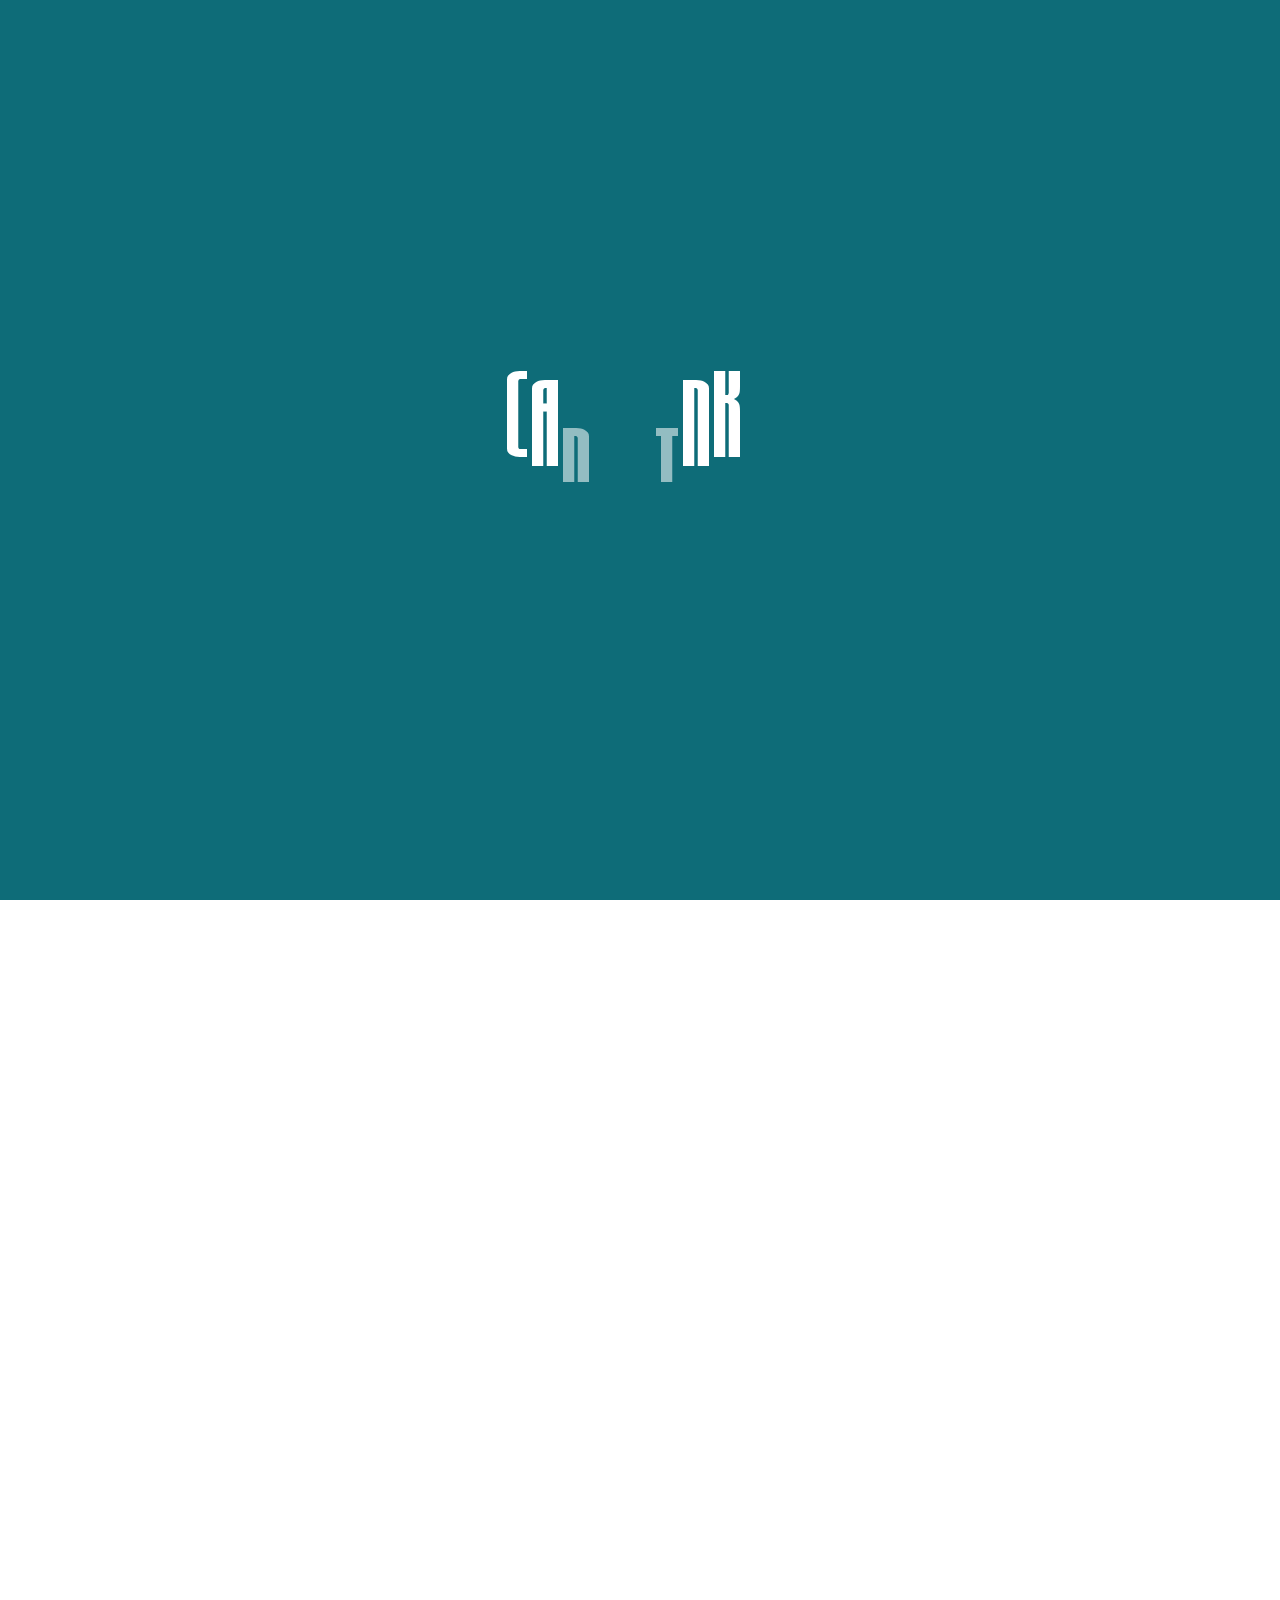
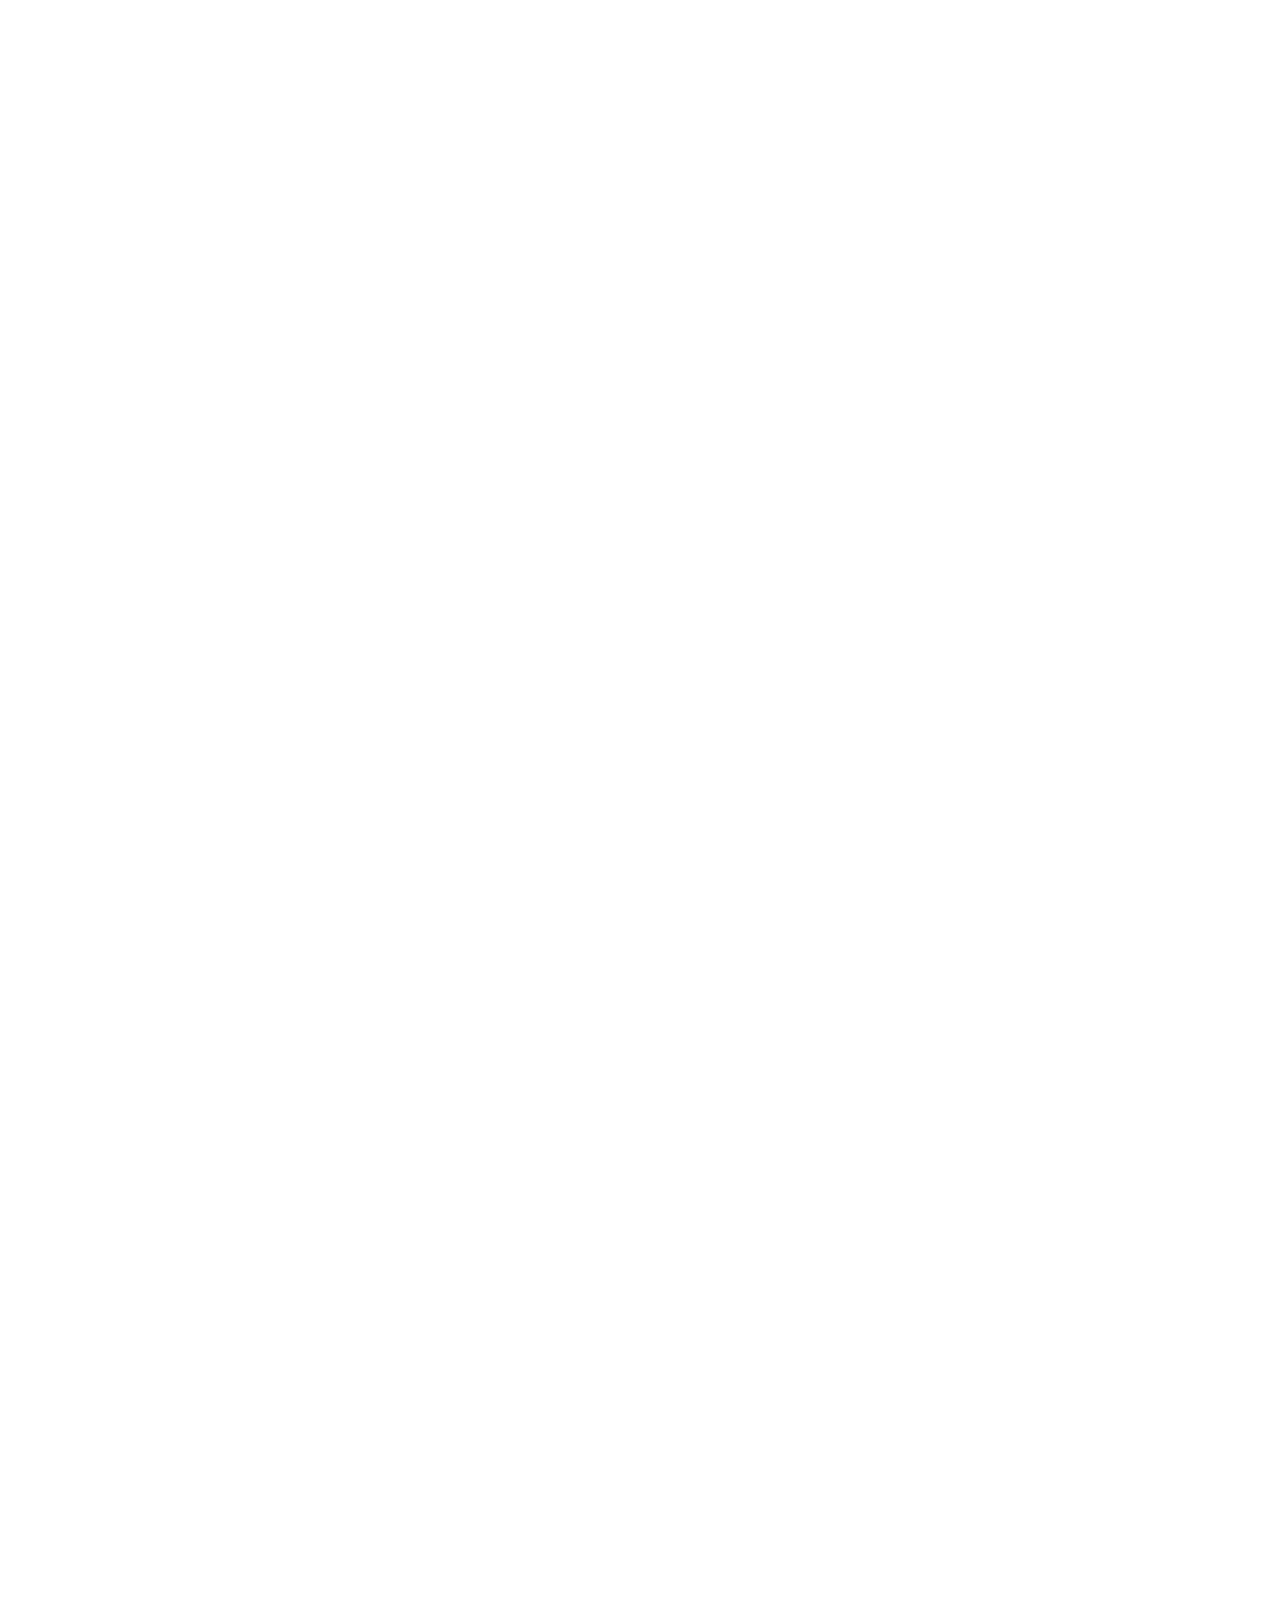
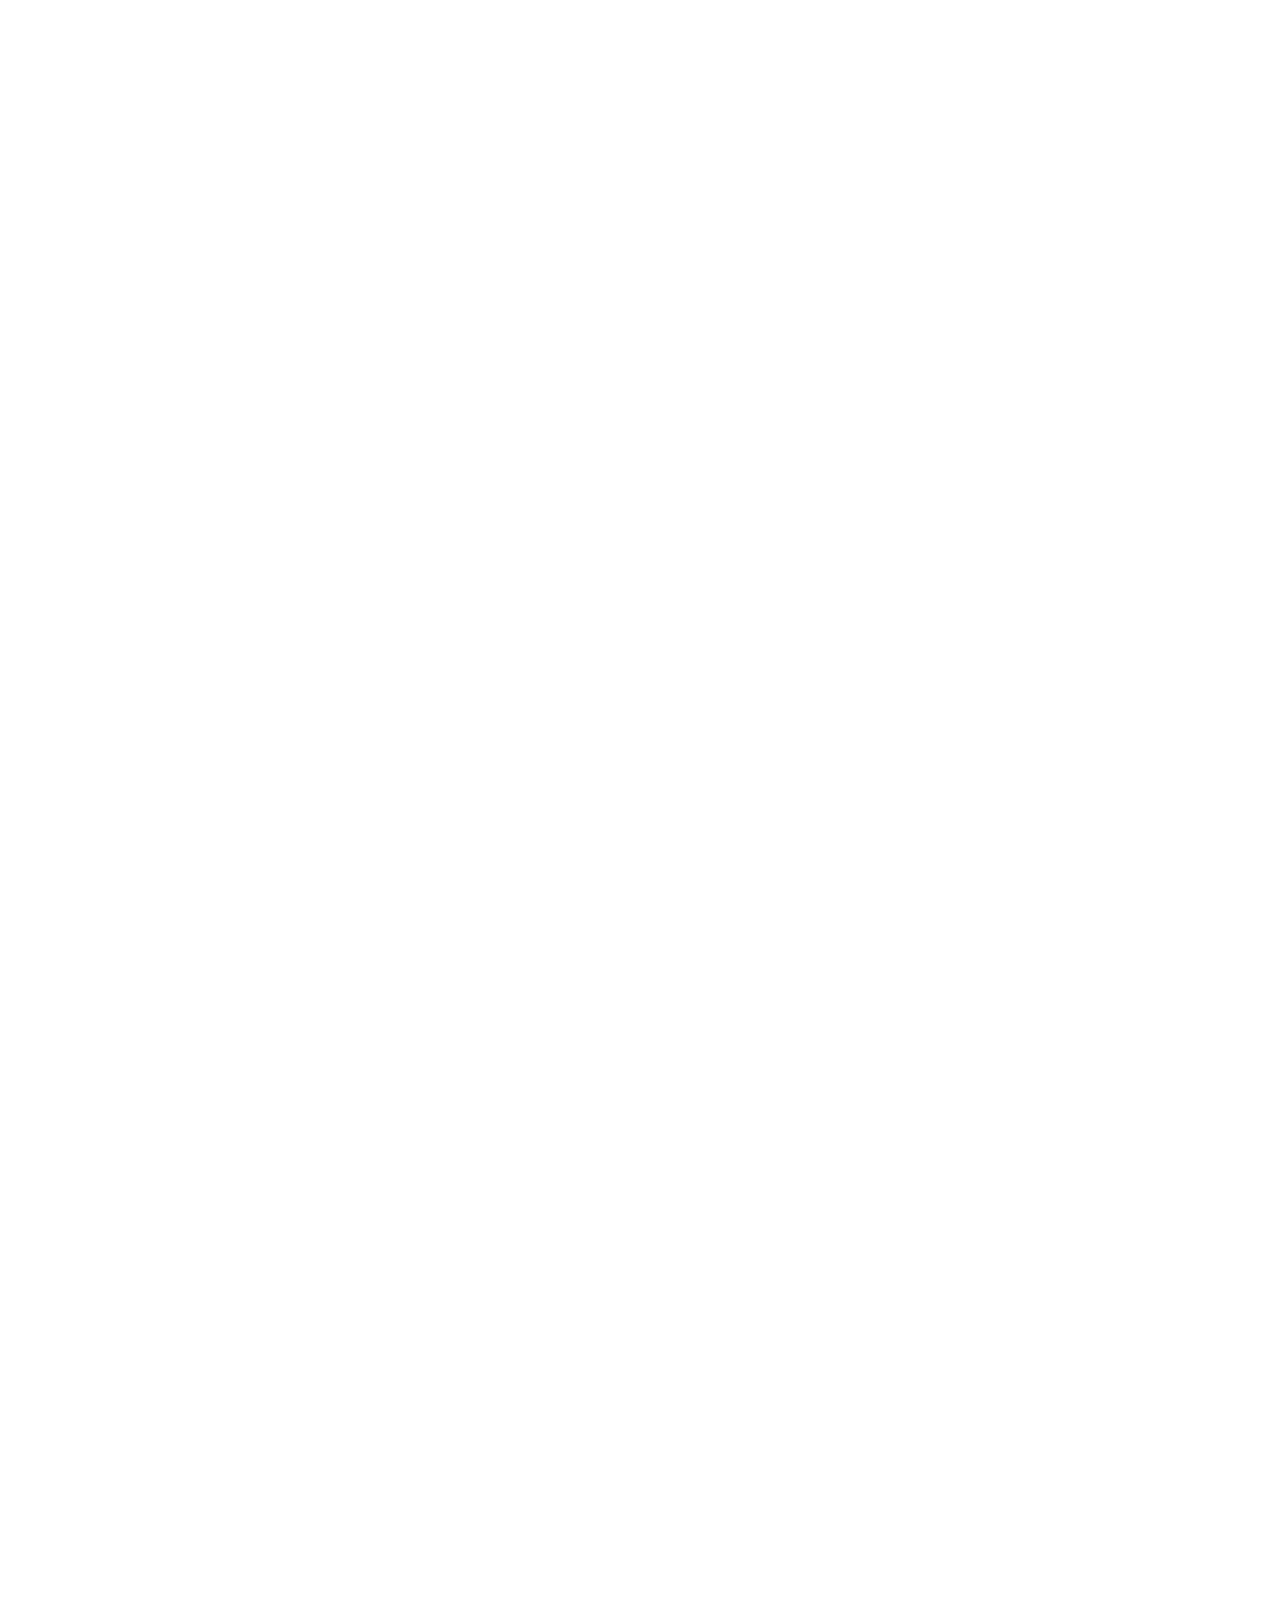
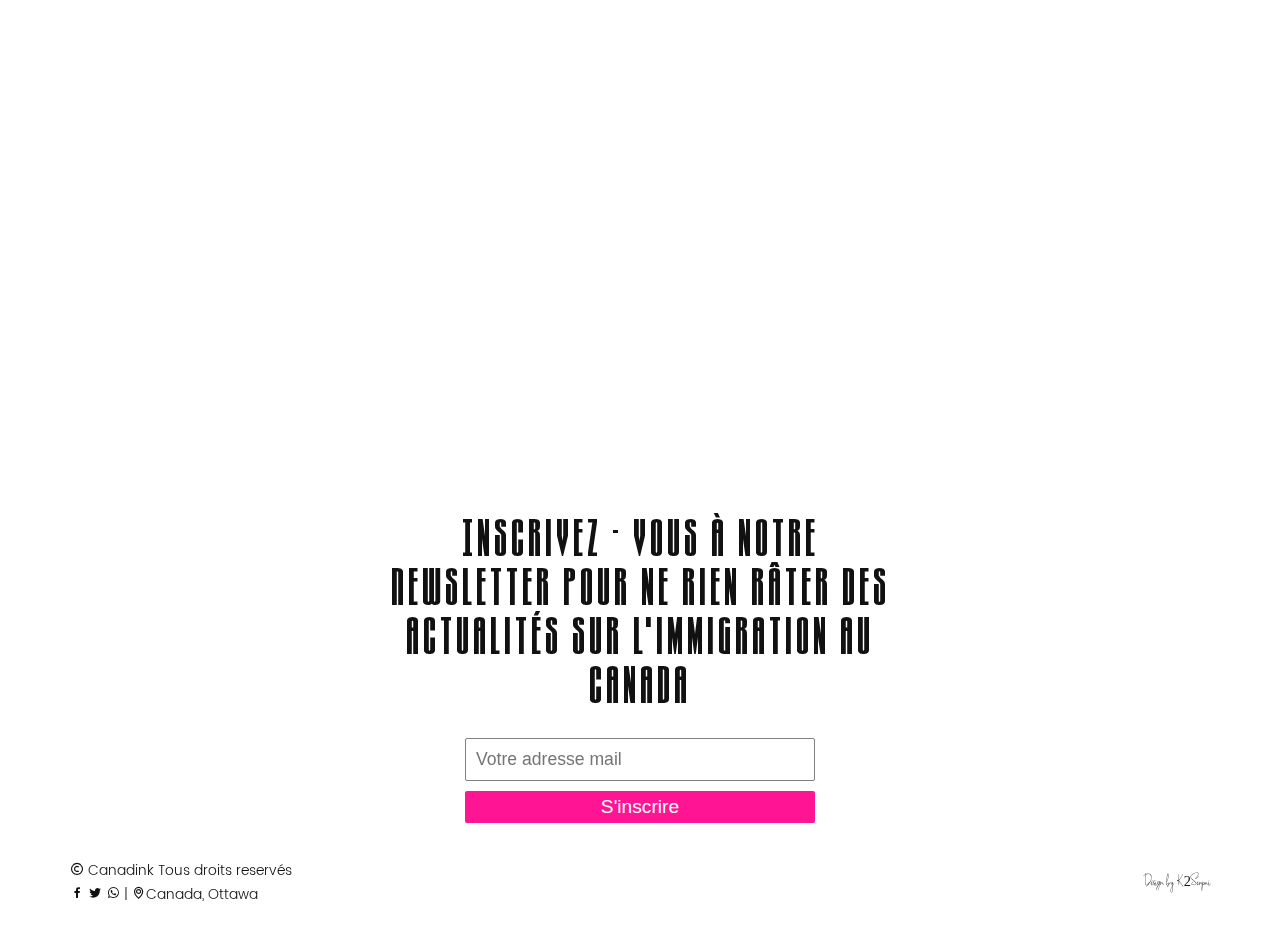
==== index.html @ 49c4e5a6 "Add files via upload" ====
<!DOCTYPE html>
<html lang="en">

<head>
    <meta charset="UTF-8">
    <meta http-equiv="X-UA-Compatible" content="IE=edge">
    <meta name="viewport" content="width=device-width, initial-scale=1.0">
    <script src="js/gsap.min.js"></script>
    <script src="js/splitmin.js"></script>
    <link rel="stylesheet" href="css/boxicons.min.css">
    <link rel="stylesheet" href="css/style.css">
    <title>Accueil</title>
</head>

<body>
    <div class="page_preload">
        <div class="page_preload_text" id="my_text">
            Canadink<em class="bx bx-copyright"></em>
        </div>
        <div class="circle_big_bg">
            <div class="anim_circle"></div>
        </div>
        <!-- <div class="bar_chargement"></div> -->
    </div>
    <header class="header" id="header">
        <nav class="navigation">
            <div class="navigation_item">
                <span class="theme"><em class="bx bx-moon bx-lg"></em></span>
                <div class="logo"><img src="img/canadink.jpg" alt="" srcset=""></div>
                <button type="button" class="menu" id="menu"><em class="bx bx-menu-alt-right"></em></button>
            </div>
        </nav>
        <div class="title_header_container">
            <h3 class="title_header">
                <div class="red">La bonne</div>
                <div class="red">Information</div>
                <div class="red">Pour le bon départ</div>
            </h3>
            <p>Tout ce qu'il vous faut pour vous permettre d'immigrer au canada en toute sécurité. Nous avons mis à
                votre disposition un concentré de tutoriels, guides et fiches pratiques rédigé par notre équipe d'expert
                pour vous accompagner dans le processus d'immigration pour le canada. <br> Ne cherchez plus vous êtes au
                bon endroit.🙃</p>
        </div>
        <div class="header_image_canad">
            <div class="image_canad_item"><img src="img/photo_4.jpg" alt="" srcset=""></div>
            <div class="image_canad_item"><img src="img/photo_2.jpg" alt="" srcset=""></div>
            <div class="image_canad_item"><img src="img/photo_3.jpg" alt="" srcset=""></div>
            <div class="image_canad_item"><img src="img/photo_5.jpg" alt="" srcset=""></div>
            <div class="image_canad_item"><img src="img/photo_6.jpg" alt="" srcset=""></div>
            <a href="" class="video_canad_item"><video muted src="img/video_jour.mp4" class="hide_video"></video><img src="img/photo_4.jpg" alt="" srcset=""></a>
        </div>
        <div class="scroll_indicator"><em class="bx bx-chevron-down bx-md bx-fade-down"></em></div>
    </header>
    <section class="wrapper_general">
        <section class="most_look">
            <article class="col_1">
                <a href="" class="video_item"><video muted src="img/video_jour.mp4" muted class="hide_video"></video><img src="img/photo_6.jpg" alt="" srcset=""></a>
                <div class="video_item_info">
                    <span class="categorie_video_item">Culture</span>
                    <em class="bx bxs-circle"></em>
                    <span class="date_video_item">12 Juillet 2023</span>
                </div>
                <h3 class="video_item_title"> Work From Home Part-Time Jobs You Can Do Now</h3>
                <p class="video_item_content_resume">Lorem ipsum dolor sit, amet consectetur adipisicing elit. Vero
                    temporibus repudiandae, inventore pariatur numquam cumque possimus exercitationem? Nihil tempore
                    odit ab minus eveniet praesentium, similique blanditiis molestiae ut saepe perspiciatis officia
                    nemo, eos quae cumque. Accusamus fugiat architecto rerum animi atque eveniet, quo, praesentium
                    dignissimos</p>
                <div class="info_video_item_user_post">
                    <div class="user_post"><img src="img/photo.jpg" alt="" srcset=""></div>
                    <span class="user_post_name">Cameron Williamson</span>
                </div>
            </article>
            <article class="col_2">
                <div class="col_2_item">
                    <a href="" class="video_item"><video muted src="img/video_11.mp4" muted
                            class="hide_video"></video><img src="img/photo_2.jpg" alt="" srcset=""></a>
                    <div class="video_item_info">
                        <span class="categorie_video_item">Sport</span>
                        <em class="bx bxs-circle"></em>
                        <span class="date_video_item">12 Juillet 2023</span>
                    </div>
                    <h3 class="video_item_title"> Let’s Get Back to Work, New York</h3>
                </div>
                <div class="col_2_item">
                    <a href="" class="video_item"><video muted src="img/video_21.mp4" muted
                            class="hide_video"></video><img src="img/photo_3.jpg" alt="" srcset=""></a>
                    <div class="video_item_info">
                        <span class="categorie_video_item">Sport</span>
                        <em class="bx bxs-circle"></em>
                        <span class="date_video_item">12 Juillet 2023</span>
                    </div>
                    <h3 class="video_item_title"> Let’s Get Back to Work, New York</h3>
                </div>
                <div class="col_2_item">
                    <a href="" class="video_item"><video muted src="img/video_13.mp4" muted
                            class="hide_video"></video><img src="img/photo_4.jpg" alt="" srcset=""></a>
                    <div class="video_item_info">
                        <span class="categorie_video_item">Sport</span>
                        <em class="bx bxs-circle"></em>
                        <span class="date_video_item">12 Juillet 2023</span>
                    </div>
                    <h3 class="video_item_title"> Let’s Get Back to Work, New York</h3>
                </div>

            </article>
            <article class="col_3">
                <div class="col_2_item">
                    <a href="" class="video_item"><video muted src="img/video_15.mp4" muted
                            class="hide_video"></video><img src="img/photo_5.jpg" alt=""></a>
                    <div class="video_item_info">
                        <span class="categorie_video_item">Sport</span>
                        <em class="bx bxs-circle"></em>
                        <span class="date_video_item">12 Juillet 2023</span>
                    </div>
                    <h3 class="video_item_title"> Let’s Get Back to Work, New York</h3>
                </div>
                <div class="col_2_item">
                    <a href="" class="video_item"><video muted src="img/video_18.mp4" muted
                            class="hide_video"></video><img src="img/photo_6.jpg" alt="" srcset=""></a>
                    <div class="video_item_info">
                        <span class="categorie_video_item">Sport</span>
                        <em class="bx bxs-circle"></em>
                        <span class="date_video_item">12 Juillet 2023</span>
                    </div>
                    <h3 class="video_item_title"> Let’s Get Back to Work, New York</h3>
                </div>
                <div class="col_2_item">
                    <a href="" class="video_item"><video muted src="img/video_2.mp4" muted
                            class="hide_video"></video><img src="img/photo_7.jpg" alt="" srcset=""></a>
                    <div class="video_item_info">
                        <span class="categorie_video_item">Sport</span>
                        <em class="bx bxs-circle"></em>
                        <span class="date_video_item">12 Juillet 2023</span>
                    </div>
                    <h3 class="video_item_title"> Let’s Get Back to Work, New York</h3>
                </div>
            </article>
            <aside class="theme_most_consulte">
                <h3 class="theme_most_consult_title">Les plus consultés</h3>
                <ul>
                    <li>
                        <a href="" class="theme_most_consulte_text">
                            <span>6 Easy Steps To Create Your Own Cute Merch For Instagram</span>
                            <span class="author">Jane cooper</span>
                        </a>
                    </li>
                    <li>
                        <a href="" class="theme_most_consulte_text">
                            6 Easy Steps To Create Your Own Cute Merch For Instagram
                            <span class="author">Jane cooper</span>
                        </a>
                    </li>
                    <li>
                        <a href="" class="theme_most_consulte_text">
                            6 Easy Steps To Create Your Own Cute Merch For Instagram
                            <span class="author">Jane cooper</span>
                        </a>
                    </li>
                    <li>
                        <a href="" class="theme_most_consulte_text">
                            6 Easy Steps To Create Your Own Cute Merch For Instagram
                            <span class="author">Jane cooper</span>
                        </a>
                    </li>
                    <li>
                        <a href="" class="theme_most_consulte_text">
                            7 Easy Steps To Create Your Own Cute Merch For Instagram
                            <span class="author">Jane cooper</span>
                        </a>
                    </li>
                </ul>
            </aside>
        </section>
        <h3 class="tuto_section_intro">Nos <br> tutoriels <div class="fleche_down"></div>
            <div class="fleche"></div>
        </h3>
        <section class="categorie_1 categorie_container">
            <h2 class="categorie_1_title">Etudier au Canada <a href="">Voir plus</a></h2>
            <div class="categorie_1_grid categorie_container_item">
                <article class="col_1">
                    <div class="col_1_grid_flex">
                        <a href="" class="video_item"><video muted src="img/video_3.mp4" class="hide_video"></video><img
                                src="img/photo_4.jpg" alt="" srcset=""></a>
                        <div class="col_1_right">
                            <div class="video_item_info">
                                <span class="date_video_item">12 Juillet 2023</span>
                            </div>
                            <h3 class="video_item_title"> Work From Home Part-Time Jobs You Can Do Now</h3>
                            <p class="video_item_content_resume">Lorem ipsum dolor sit, amet consectetur adipisicing
                                elit.
                                Vero
                                temporibus repudiandae, inventore pariatur numquam cumque possimus exercitationem?
                                Nihil
                                dignissimos temporibus repudiandae, inventore pariatur numquam temporibus
                                repudiandae,
                                inventore pariatur numquam ...</p>
                            <div class="info_video_item_user_post">
                                <div class="user_post"><img src="img/photo.jpg" alt="" srcset=""></div>
                                <span class="user_post_name">Cameron Williamson</span>
                            </div>
                        </div>
                    </div>
                    <div class="col_1_grid_flex">
                        <div class="col_1_left">
                            <a href="" class="video_item"><video muted src="img/video_20.mp4" muted
                                    class="hide_video"></video><img src="img/photo_3.jpg" alt="" srcset=""></a>
                            <div class="video_item_info">
                                <span class="date_video_item">12 Juillet 2023</span>
                            </div>
                            <h3 class="video_item_title"> Work From Home Part-Time Jobs You Can Do Now</h3>
                            <p class="video_item_content_resume">Lorem ipsum dolor sit, amet consectetur adipisicing
                                elit.
                                Vero
                                temporibus repudiandae, inventore pariatur numquam cumque possimus exercitationem?
                                Nihil
                                dignissimos</p>
                            <hr>
                            <a href="" class="theme_most_consulte_text">
                                7 Easy Steps To Create Your Own Cute Merch For Instagram
                                <span class="author">Jane cooper</span>
                            </a>
                        </div>
                        <div class="col_1_bottom_right">
                            <a href="" class="video_item"><video muted src="img/video_18.mp4" muted
                                    class="hide_video"></video><img src="img/photo_2.jpg" alt="" srcset=""></a>
                            <div class="video_item_info">
                                <span class="date_video_item">12 Juillet 2023</span>
                            </div>
                            <h3 class="video_item_title"> Work From Home Part-Time Jobs You Can Do Now</h3>
                            <p class="video_item_content_resume">Lorem ipsum dolor sit, amet consectetur adipisicing
                                elit. Vero
                                temporibus repudiandae, inventore pariatur numquam cumque possimus exercitationem?
                                Nihil
                                tempore
                                dignissimos</p>
                        </div>
                    </div>
                </article>
                <aside class="theme_most_consulte">
                    <ul>
                        <li>
                            <a href="" class="theme_most_consulte_text">
                                <span>6 Easy Steps To Create Your Own Cute Merch For Instagram</span>
                                <span class="author">Jane cooper</span>
                            </a>
                        </li>
                        <li>
                            <a href="" class="theme_most_consulte_text">
                                <span>6 Easy Steps To Create Your Own Cute Merch For Instagram</span>
                                <span class="author">Jane cooper</span>
                            </a>
                        </li>
                        <li>
                            <a href="" class="theme_most_consulte_text">
                                <span> 6 Easy Steps To Create Your Own Cute Merch For Instagram</span>
                                <span class="author">Jane cooper</span>
                            </a>
                        </li>
                        <li>
                            <a href="" class="theme_most_consulte_text">
                                <span>6 Easy Steps To Create Your Own Cute Merch For Instagram</span>
                                <span class="author">Jane cooper</span>
                            </a>
                        </li>
                        <li>
                            <a href="" class="theme_most_consulte_text">
                                <span>7 Easy Steps To Create Your Own Cute Merch For Instagram</span>
                                <span class="author">Jane cooper</span>
                            </a>
                        </li>
                    </ul>
                </aside>
            </div>
        </section>
        <section class="categorie_2 categorie_container">
            <h2 class="categorie_1_title">Travailler au Canada <a href="">Voir plus</a></h2>
            <div class="categorie_2_grid categorie_container_item">
                <aside class="theme_most_consulte">
                    <ul>
                        <li>
                            <a href="" class="theme_most_consulte_text">
                                <span>6 Easy Steps To Create Your Own Cute Merch For Instagram</span>
                                <span class="author">Jane cooper</span>
                            </a>
                        </li>
                        <li>
                            <a href="" class="theme_most_consulte_text">
                                6 Easy Steps To Create Your Own Cute Merch For Instagram
                                <span class="author">Jane cooper</span>
                            </a>
                        </li>
                        <li>
                            <a href="" class="theme_most_consulte_text">
                                6 Easy Steps To Create Your Own Cute Merch For Instagram
                                <span class="author">Jane cooper</span>
                            </a>
                        </li>
                        <li>
                            <a href="" class="theme_most_consulte_text">
                                6 Easy Steps To Create Your Own Cute Merch For Instagram
                                <span class="author">Jane cooper</span>
                            </a>
                        </li>
                        <li>
                            <a href="" class="theme_most_consulte_text">
                                7 Easy Steps To Create Your Own Cute Merch For Instagram
                                <span class="author">Jane cooper</span>
                            </a>
                        </li>
                    </ul>
                </aside>
                <article class="col_2">
                    <div class="col_2_grid_flex">
                        <a href="" class="video_item"><video muted src="img/video_3.mp4" class="hide_video"></video><img
                                src="img/photo_4.jpg" alt="" srcset=""></a>
                        <div class="col_1_right">
                            <div class="video_item_info">
                                <span class="date_video_item">12 Juillet 2023</span>
                            </div>
                            <h3 class="video_item_title"> Work From Home Part-Time Jobs You Can Do Now</h3>
                            <p class="video_item_content_resume">Lorem ipsum dolor sit, amet consectetur adipisicing
                                elit. numquam temporibus repudiandae,
                                numquam temporibus repudiandae,
                                inventore pariatur numquam ...</p>
                            <div class="info_video_item_user_post">
                                <div class="user_post"><img src="img/photo.jpg" alt="" srcset=""></div>
                                <span class="user_post_name">Cameron Williamson</span>
                            </div>
                        </div>
                    </div>
                    <div class="col_2_grid_flex">
                        <div class="col_1_left">
                            <a href="" class="video_item"><video muted src="img/video_20.mp4" muted
                                    class="hide_video"></video><img src="img/photo_2.jpg" alt="" srcset=""></a>
                            <div class="video_item_info">
                                <span class="date_video_item">12 Juillet 2023</span>
                            </div>
                            <h3 class="video_item_title"> Work From Home Part-Time Jobs You Can Do Now</h3>
                            <p class="video_item_content_resume">Lorem ipsum dolor sit, amet consectetur adipisicing
                                elit.
                                Vero
                                temporibus repudiandae, inventore pariatur numquam cumque possimus exercitationem? Nihil
                                dignissimos</p>
                            <hr>
                            <a href="" class="theme_most_consulte_text">
                                7 Easy Steps To Create Your Own Cute Merch For Instagram
                                <span class="author">Jane cooper</span>
                            </a>
                        </div>
                        <div class="col_1_bottom_right">
                            <a href="" class="video_item"><video muted src="img/video_18.mp4" muted
                                    class="hide_video"></video><img src="img/photo_7.jpg" alt="" srcset=""></a>
                            <div class="video_item_info">
                                <span class="date_video_item">12 Juillet 2023</span>
                            </div>
                            <h3 class="video_item_title"> Work From Home Part-Time Jobs You Can Do Now</h3>
                            <p class="video_item_content_resume">Lorem ipsum dolor sit, amet consectetur adipisicing
                                elit. Vero
                                temporibus repudiandae, inventore pariatur numquam cumque possimus exercitationem? Nihil
                                tempore
                                dignissimos</p>
                        </div>
                    </div>
                </article>
            </div>
        </section>
        <section class="categorie_4_wrapper categorie_container">
            <h2 class="categorie_1_title">Immigrer au Canada <a href="">Voir plus</a></h2>
            <section class="categorie_4 categorie_container_item">
                <article class="col_1">
                    <a href="" class="video_item"><video muted src="img/video_20.mp4" muted
                            class="hide_video"></video><img src="img/photo_3.jpg" alt="" srcset=""></a>
                    <div class="video_item_info">
                        <span class="date_video_item">12 Juillet 2023</span>
                    </div>
                    <h3 class="video_item_title"> Work From Home Part-Time Jobs You Can Do Now</h3>
                    <p class="video_item_content_resume">Lorem ipsum dolor sit, amet consectetur adipisicing elit. Vero
                        temporibus repudiandae, inventore pariatur numquam cumque possimus exercitationem? Nihil tempore
                        odit ab minus eveniet praesentium, similique blanditiis molestiae ut saepe perspiciatis officia
                        nemo, eos quae cumque. Accusamus fugiat architecto rerum animi atque eveniet, quo, praesentium
                        dignissimos</p>
                    <div class="info_video_item_user_post">
                        <div class="user_post"><img src="img/photo.jpg" alt="" srcset=""></div>
                        <span class="user_post_name">Cameron Williamson</span>
                    </div>
                </article>
                <article class="col_2" style="border-right: none;">
                    <div class="col_2_item">
                        <a href="" class="video_item"><video muted src="img/video_11.mp4" muted
                                class="hide_video"></video><img src="img/photo_7.jpg" alt="" srcset=""></a>
                        <div class="video_item_info">
                            <span class="date_video_item">12 Juillet 2023</span>
                        </div>
                        <h3 class="video_item_title"> Let’s Get Back to Work, New York</h3>
                    </div>
                    <div class="col_2_item">
                        <a href="" class="video_item"><video muted src="img/video_21.mp4" muted
                                class="hide_video"></video><img src="img/photo_2.jpg" alt="" srcset=""></a>
                        <div class="video_item_info">
                            <span class="date_video_item">12 Juillet 2023</span>
                        </div>
                        <h3 class="video_item_title"> Let’s Get Back to Work, New York</h3>
                    </div>
                    <div class="col_2_item">
                        <a href="" class="video_item"><video muted src="img/video_13.mp4" muted
                                class="hide_video"></video><img src="img/photo_7.jpg" alt="" srcset=""></a>
                        <div class="video_item_info">
                            <span class="date_video_item">12 Juillet 2023</span>
                        </div>
                        <h3 class="video_item_title"> Let’s Get Back to Work, New York</h3>
                    </div>
                </article>
                <article class="col_3">
                    <div class="col_2_item">
                        <a href="" class="video_item"><video muted src="img/video_15.mp4" muted
                                class="hide_video"></video><img src="img/photo_2.jpg" alt="" srcset=""></a>
                        <div class="video_item_info">
                            <span class="date_video_item">12 Juillet 2023</span>
                        </div>
                        <h3 class="video_item_title"> Let’s Get Back to Work, New York</h3>
                    </div>
                    <div class="col_2_item">
                        <a href="" class="video_item"><video muted src="img/video_18.mp4" muted
                                class="hide_video"></video><img src="img/photo_6.jpg" alt="" srcset=""></a>
                        <div class="video_item_info">
                            <span class="date_video_item">12 Juillet 2023</span>
                        </div>
                        <h3 class="video_item_title"> Let’s Get Back to Work, New York</h3>
                    </div>
                    <div class="col_2_item">
                        <a href="" class="video_item"><video muted src="img/video_2.mp4" muted
                                class="hide_video"></video><img src="img/photo_3.jpg" alt="" srcset=""></a>
                        <div class="video_item_info">
                            <span class="date_video_item">12 Juillet 2023</span>
                        </div>
                        <h3 class="video_item_title"> Let’s Get Back to Work, New York</h3>
                    </div>
                </article>
                <article class="col_3">
                    <div class="col_2_item">
                        <a href="" class="video_item"><video muted src="img/video_12.mp4" muted
                                class="hide_video"></video><img src="img/photo_2.jpg" alt="" srcset=""></a>
                        <div class="video_item_info">
                            <span class="date_video_item">12 Juillet 2023</span>
                        </div>
                        <h3 class="video_item_title"> Let’s Get Back to Work, New York</h3>
                    </div>
                    <div class="col_2_item">
                        <a href="" class="video_item"><video muted src="img/video_23.mp4" muted
                                class="hide_video"></video><img src="img/photo_7.jpg" alt="" srcset=""></a>
                        <div class="video_item_info">
                            <span class="date_video_item">12 Juillet 2023</span>
                        </div>
                        <h3 class="video_item_title"> Let’s Get Back to Work, New York</h3>
                    </div>
                    <div class="col_2_item">
                        <a href="" class="video_item"><video muted src="img/video_21.mp4" muted
                                class="hide_video"></video><img src="img/photo_4.jpg" alt="" srcset=""></a>
                        <div class="video_item_info">
                            <span class="date_video_item">12 Juillet 2023</span>
                        </div>
                        <h3 class="video_item_title"> Let’s Get Back to Work, New York</h3>
                    </div>
                </article>
            </section>
        </section>
        <section class="categorie_1 categorie_container">
            <h2 class="categorie_1_title">Visiter le Canada <a href="">Voir plus</a></h2>
            <div class="categorie_1_grid categorie_container_item">
                <article class="col_1">
                    <div class="col_1_grid_flex">
                        <a href="" class="video_item"><video muted src="img/video_3.mp4" class="hide_video"></video><img
                                src="img/photo_7.jpg" alt="" srcset=""></a>
                        <div class="col_1_right">
                            <div class="video_item_info">
                                <span class="date_video_item">12 Juillet 2023</span>
                            </div>
                            <h3 class="video_item_title"> Work From Home Part-Time Jobs You Can Do Now</h3>
                            <p class="video_item_content_resume">Lorem ipsum dolor sit, amet consectetur adipisicing
                                elit.
                                Vero
                                temporibus repudiandae, inventore pariatur numquam cumque possimus exercitationem?
                                Nihil
                                dignissimos temporibus repudiandae, inventore pariatur numquam temporibus
                                repudiandae,
                                inventore pariatur numquam ...</p>
                            <div class="info_video_item_user_post">
                                <div class="user_post"><img src="img/photo.jpg" alt="" srcset=""></div>
                                <span class="user_post_name">Cameron Williamson</span>
                            </div>
                        </div>
                    </div>
                    <div class="col_1_grid_flex">
                        <div class="col_1_left">
                            <a href="" class="video_item"><video muted src="img/video_20.mp4" muted
                                    class="hide_video"></video><img src="img/photo_2.jpg" alt="" srcset=""></a>
                            <div class="video_item_info">
                                <span class="date_video_item">12 Juillet 2023</span>
                            </div>
                            <h3 class="video_item_title"> Work From Home Part-Time Jobs You Can Do Now</h3>
                            <p class="video_item_content_resume">Lorem ipsum dolor sit, amet consectetur adipisicing
                                elit.
                                Vero
                                temporibus repudiandae, inventore pariatur numquam cumque possimus exercitationem?
                                Nihil
                                dignissimos</p>
                            <hr>
                            <a href="" class="theme_most_consulte_text">
                                7 Easy Steps To Create Your Own Cute Merch For Instagram
                                <span class="author">Jane cooper</span>
                            </a>
                        </div>
                        <div class="col_1_bottom_right">
                            <a href="" class="video_item"><video muted src="img/video_18.mp4" muted
                                    class="hide_video"></video><img src="img/photo_5.jpg" alt="" srcset=""></a>
                            <div class="video_item_info">
                                <span class="date_video_item">12 Juillet 2023</span>
                            </div>
                            <h3 class="video_item_title"> Work From Home Part-Time Jobs You Can Do Now</h3>
                            <p class="video_item_content_resume">Lorem ipsum dolor sit, amet consectetur adipisicing
                                elit. Vero
                                temporibus repudiandae, inventore pariatur numquam cumque possimus exercitationem?
                                Nihil
                                tempore
                                dignissimos</p>
                        </div>
                    </div>
                </article>
                <aside class="theme_most_consulte">
                    <ul>
                        <li>
                            <a href="" class="theme_most_consulte_text">
                                <span>6 Easy Steps To Create Your Own Cute Merch For Instagram</span>
                                <span class="author">Jane cooper</span>
                            </a>
                        </li>
                        <li>
                            <a href="" class="theme_most_consulte_text">
                                6 Easy Steps To Create Your Own Cute Merch For Instagram
                                <span class="author">Jane cooper</span>
                            </a>
                        </li>
                        <li>
                            <a href="" class="theme_most_consulte_text">
                                6 Easy Steps To Create Your Own Cute Merch For Instagram
                                <span class="author">Jane cooper</span>
                            </a>
                        </li>
                        <li>
                            <a href="" class="theme_most_consulte_text">
                                6 Easy Steps To Create Your Own Cute Merch For Instagram
                                <span class="author">Jane cooper</span>
                            </a>
                        </li>
                        <li>
                            <a href="" class="theme_most_consulte_text">
                                7 Easy Steps To Create Your Own Cute Merch For Instagram
                                <span class="author">Jane cooper</span>
                            </a>
                        </li>
                    </ul>
                </aside>
            </div>
        </section>
        <section class="categorie_2 categorie_container">
            <h2 class="categorie_1_title">Investir au Canada <a href="">Voir plus</a></h2>
            <div class="categorie_2_grid categorie_container_item">
                <aside class="theme_most_consulte">
                    <ul>
                        <li>
                            <a href="" class="theme_most_consulte_text">
                                <span>6 Easy Steps To Create Your Own Cute Merch For Instagram</span>
                                <span class="author">Jane cooper</span>
                            </a>
                        </li>
                        <li>
                            <a href="" class="theme_most_consulte_text">
                                6 Easy Steps To Create Your Own Cute Merch For Instagram
                                <span class="author">Jane cooper</span>
                            </a>
                        </li>
                        <li>
                            <a href="" class="theme_most_consulte_text">
                                6 Easy Steps To Create Your Own Cute Merch For Instagram
                                <span class="author">Jane cooper</span>
                            </a>
                        </li>
                        <li>
                            <a href="" class="theme_most_consulte_text">
                                6 Easy Steps To Create Your Own Cute Merch For Instagram
                                <span class="author">Jane cooper</span>
                            </a>
                        </li>
                        <li>
                            <a href="" class="theme_most_consulte_text">
                                7 Easy Steps To Create Your Own Cute Merch For Instagram
                                <span class="author">Jane cooper</span>
                            </a>
                        </li>
                    </ul>
                </aside>
                <article class="col_2">
                    <div class="col_2_grid_flex">
                        <a href="" class="video_item"><video muted src="img/video_3.mp4" class="hide_video"></video><img
                                src="img/photo_7.jpg" alt="" srcset=""></a>
                        <div class="col_1_right">
                            <div class="video_item_info">
                                <span class="date_video_item">12 Juillet 2023</span>
                            </div>
                            <h3 class="video_item_title"> Work From Home Part-Time Jobs You Can Do Now</h3>
                            <p class="video_item_content_resume">Lorem ipsum dolor sit, amet consectetur adipisicing
                                elit. numquam temporibus repudiandae,
                                numquam temporibus repudiandae,
                                inventore pariatur numquam ...</p>
                            <div class="info_video_item_user_post">
                                <div class="user_post"><img src="img/photo.jpg" alt="" srcset=""></div>
                                <span class="user_post_name">Cameron Williamson</span>
                            </div>
                        </div>
                    </div>
                    <div class="col_2_grid_flex">
                        <div class="col_1_left">
                            <a href="" class="video_item"><video muted src="img/video_20.mp4" muted
                                    class="hide_video"></video><img src="img/photo_6.jpg" alt="" srcset=""></a>
                            <div class="video_item_info">
                                <span class="date_video_item">12 Juillet 2023</span>
                            </div>
                            <h3 class="video_item_title"> Work From Home Part-Time Jobs You Can Do Now</h3>
                            <p class="video_item_content_resume">Lorem ipsum dolor sit, amet consectetur adipisicing
                                elit.
                                Vero
                                temporibus repudiandae, inventore pariatur numquam cumque possimus exercitationem? Nihil
                                dignissimos</p>
                            <hr>
                            <a href="" class="theme_most_consulte_text">
                                7 Easy Steps To Create Your Own Cute Merch For Instagram
                                <span class="author">Jane cooper</span>
                            </a>
                        </div>
                        <div class="col_1_bottom_right">
                            <a href="" class="video_item"><video muted src="img/video_18.mp4" muted
                                    class="hide_video"></video><img src="img/photo_3.jpg" alt="" srcset=""></a>
                            <div class="video_item_info">
                                <span class="date_video_item">12 Juillet 2023</span>
                            </div>
                            <h3 class="video_item_title"> Work From Home Part-Time Jobs You Can Do Now</h3>
                            <p class="video_item_content_resume">Lorem ipsum dolor sit, amet consectetur adipisicing
                                elit. Vero
                                temporibus repudiandae, inventore pariatur numquam cumque possimus exercitationem? Nihil
                                tempore
                                dignissimos</p>
                        </div>
                    </div>
                </article>
            </div>
        </section>
        <h3 class="faq">
            <div class="fleche_down_left">
                <div class="fleche_down_left_pointer"></div>
            </div> Faq
        </h3>
        <section class="faq_container">
            <article class="faq_container_item">
                <h4 class="faq_container_item_title">Comment s'inscrire sur Canadink <em
                        class="bx bx-chevron-down"></em></h4>
                <p class="faq_container_item_content">Lorem, ipsum dolor sit amet consectetur adipisicing elit. Itaque
                    iste optio culpa quisquam! Dolorem quasi inventore maiores atque excepturi dignissimos, veniam,
                    illo, quam dolor quia rerum ab similique fugiat sequi.</p>
            </article>
            <article class="faq_container_item">
                <h4 class="faq_container_item_title">Comment s'inscrire sur Canadink <em
                        class="bx bx-chevron-down"></em></h4>
                <p class="faq_container_item_content">Lorem, ipsum dolor sit amet consectetur adipisicing elit. Itaque
                    iste optio culpa quisquam! Dolorem quasi inventore maiores atque excepturi dignissimos, veniam,
                    illo, quam dolor quia rerum ab similique fugiat sequi.</p>
            </article>
            <article class="faq_container_item">
                <h4 class="faq_container_item_title">Comment s'inscrire sur Canadink <em
                        class="bx bx-chevron-down"></em></h4>
                <p class="faq_container_item_content">Lorem, ipsum dolor sit amet consectetur adipisicing elit. Itaque
                    iste optio culpa quisquam! Dolorem quasi inventore maiores atque excepturi dignissimos, veniam,
                    illo, quam dolor quia rerum ab similique fugiat sequi.</p>
            </article>
            <article class="faq_container_item">
                <h4 class="faq_container_item_title">Comment s'inscrire sur Canadink <em
                        class="bx bx-chevron-down"></em></h4>
                <p class="faq_container_item_content">Lorem, ipsum dolor sit amet consectetur adipisicing elit. Itaque
                    iste optio culpa quisquam! Dolorem quasi inventore maiores atque excepturi dignissimos, veniam,
                    illo, quam dolor quia rerum ab similique fugiat sequi.</p>
            </article>
        </section>
    </section>
    <!-- <div class="canad_circle">
        <div class="text_circular">
            <span class="rotation">
                Canadink . Canadink <em class="bx bx-circle"></em> Canadink . Canadink . Canadink . Canadink .
                Dowhile . Visite .
            </span>
        </div>
        <em class="bx bx-down-arrow-alt canad_fleche"></em>
    </div> -->
    <footer class="footer" id="footer">
        <form action="" method="post" class="form_newsletter">
            <h3 class="newsletter">Inscrivez - vous à notre Newsletter pour ne rien râter des actualités sur
                l'immigration au canada</h3>
            <input type="email" name="" id="" class="newsletter_input" placeholder="Votre adresse mail">
            <button type="submit" class="newsletter_button">S'inscrire</button>
        </form>
        <div class="social_footer">
            <div class="copyright">
                <em class="bx bx-copyright"></em>
                <span> Canadink Tous droits reservés
                    <div class="social_footer_link">
                        <a href="" class="bx bxl-facebook"></a>
                        <a href="" class="bx bxl-twitter"></a>
                        <a href="" class="bx bxl-whatsapp"></a>
                        | <em class="bx bx-map"></em>Canada, Ottawa
                </span>
            </div>
        </div>
        <span class="design_by">Design by K2Senpaï</span>
        </div>
    </footer>
    <div class="menu_container">
        <div class="menu_image_container">
            <div class="menu_image menu_image_visible"><img src="img/photo_2.jpg" alt="" srcset=""></div>
            <div class="menu_image connexion_menu"><img src="img/photo_3.jpg" alt="" srcset=""></div>
            <div class="menu_image tutoriel_menu"><img src="img/photo_4.jpg" alt="" srcset=""></div>
            <div class="menu_image faq_menu"><img src="img/photo_5.jpg" alt="" srcset=""></div>
            <div class="menu_image propos_menu"><img src="img/photo_6.jpg" alt="" srcset=""></div>
            <div class="menu_image contact_menu"><img src="img/photo_7.jpg" alt="" srcset=""></div>
        </div>
        <div class="menu_text">
            <ul>
                <li class="connexion_menu"><a href=""><span class="before_link">01</span> Connexion / inscription</a>
                </li>
                <li class="tutoriel_menu"><a href=""><span class="before_link">02</span> Nos tutoriels</a></li>
                <li class="faq_menu"><a href=""><span class="before_link">03</span> Faq</a></li>
                <li class="propos_menu"><a href=""><span class="before_link">04</span> A propos de nous</a></li>
                <li class="contact_menu"><a href=""><span class="before_link">05</span> Contactez-nous</a></li>
            </ul>
            <form action="" method="post" class="form_search">
                <input type="search" name="" id="" class="search_general">
                <em class="bx bx-search bx-lg"></em>
            </form>
        </div>
        <button type="button" class="menu close" id="close"><em class="bx bx-x bx-sm"></em></button>
    </div>
    <div id="cursor"></div>
    <script src="js/jquery.js"></script>
    <!-- <script src="CircleType/dist/circletype.min.js"></script> -->
    <script src="js/script.js"></script>
    <script src="js/ScrollTrigger.min.js"></script>
    <script src="js/three.min.js"></script>
    <script src="js/vanta.birds.min.js"></script>
    <script>
        // const circleTypeService = new CircleType(document.querySelector(".text_circular")).radius(100)
        const my_text = new SplitType("#my_text")
        gsap.registerPlugin(ScrollTrigger)
        const element = document.querySelectorAll(".page_preload_text div")
        const element_menu = document.querySelectorAll(".menu_text ul li a")
        const element_menu_li = document.querySelectorAll(".menu_text ul li .before_link")
        // const menu = document.querySelector("#menu")
        // const menu_container = document.querySelector(".menu_container")
        const tab_li = Array.from(element_menu)
        const tab = Array.from(element)
        const tl = gsap.timeline()
        const tl_2 = gsap.timeline()
        const tl_menu = gsap.timeline()
        tl.from(".char", {
            y: 100,
            opacity: 0,
            delay: 0.5,
            duration: 1,
            stagger: {
                each: 0.1,
                from: "edges"
            },
            ease: "back.out(2)"
        })
            .from(".page_preload em", {
                y: -50,
                scale: 0,
                duration: 1,
                stagger: 0.1,
                ease: "back.out(2)"
            }).from(".circle_big_bg", {
                visibility: "hidden",
                delay: 0.5
                // }).to(".bar_chargement", {
                //     visibility: "hidden",
                //     delay: 2
            })
            .to(tab, {
                delay: 0.5,
                y: 100,
                opacity: 0,
                delay: 0.2,
                duration: 1,
                stagger: {
                    each: 0.1,
                    from: "center"
                },
            }).to(".page_preload em", {
                y: -50,
                scale: 0,
                duration: 1,
                stagger: 0.1,
                ease: "back.out(2)"
            }, "-=1.1").to(".anim_circle", {
                visibility: "hidden"
            })
            .to(".circle_big_bg", {
                scale: 100
            })
            .to(".page_preload", {
                opacity: 0,
                zIndex: -1
            }).from(".navigation", {
                scale: 0,
                opacity: 0
            })
            .from(".title_header .red, .title_header_container p", {
                y: 20,
                opacity: 0,
                duration: 1,
                stagger: 0.3
            })
            .from(".image_canad_item", {
                scale: 0,
                rotate: 360,
                stagger: {
                    each: 0.2,
                    from: "random"
                },
                duration: 0.5,
                ease: "back.out(1)"

            }, "-=1").from(".scroll_indicator", {
                scale: 0
            })
        gsap.from(".tuto_section_intro", {
            scrollTrigger: {
                trigger: ".tuto_section_intro"
            },
            scale: 1.3,
            opacity: 0,
            duration: 0.7,
        })
        gsap.from(".faq", {
            scrollTrigger: {
                trigger: ".faq"
            },
            scale: 1.3,
            opacity: 0,
            duration: 0.7,
        })
        gsap.from(".categorie_1_title", {
            scrollTrigger: {
                trigger: ".categorie_1_title"
            },
            scale: 1.3,
            opacity: 0,
            borderBottom: "1px solid white",
            duration: 0.7,
            stagger: 0.4

        })
        gsap.from(".faq_container_item_title", {
            scrollTrigger: {
                trigger: ".faq_container_item_title"
            },
            scale: 1.3,
            opacity: 0,
            borderBottom: "1px solid white",
            duration: 0.7,
            stagger: 0.4
        })
        gsap.from(".footer", {
            scrollTrigger: {
                trigger: ".footer"
            },
            yPercent: 100,
            duration: 1.5
        })
        gsap.to(".most_look", {
            scrollTrigger: {
                trigger: ".most_look"
            },
            opacity: 1,
            duration: 2
        })
        menu.addEventListener("click", (e) => {
            e.preventDefault()
            body.classList.add("change_height");
            tl_menu.to(menu_container, {
                xPercent: -100,
                duration: 0.3
            }).from(element_menu, {
                stagger: 0.1,
                x: 500,
            }).from(element_menu_li, {
                opacity: 0.1,
                scale: 0,
                stagger: 0.01
            }).from(".menu_image_visible", {
                xPercent: 100,
                duration: 0.1,
            }).to(close_menu, {
                opacity: 1,
                ease: "back.out(2)"
            }).from(".form_search", {
                opacity: 0
            })
        })
        close_menu.addEventListener("click", (e) => {
            e.preventDefault()
            body.classList.remove("change_height");
            gsap.to(".menu_container", {
                xPercent: 100
            })
        })
        VANTA.BIRDS({
            el: "#footer",
            mouseControls: true,
            touchControls: true,
            gyroControls: false,
            minHeight: 200.00,
            minWidth: 200.00,
            scale: 1.00,
            scaleMobile: 1.00,
            backgroundColor: 0xffffff,
            color1: 0xed1313,
            birdSize: 1.80,
            wingSpan: 26.00,
            separation: 100.00,
            alignment: 100.00,
            cohesion: 10.00
        })

    </script>
</body>

</html>
---- css/style.css ----
html {
    box-sizing: border-box;
    scroll-behavior: smooth;
}

*,
*::before,
*::after {
    box-sizing: inherit;
}

@font-face {
    font-family: "poppins";
    src: url(../font/Poppins-Light.ttf);
}

@font-face {
    font-family: "vegawanty";
    src: url(../font/Vegawanty.ttf);
}
@font-face {
    font-family: "Southampton";
    src: url("../font/Southampton.ttf");
}
@font-face {
    font-family: "Berliner_Wand";
    src: url(../font/Berliner_Wand.ttf);
}

@font-face {
    font-family: "turb0lence";
    src: url(../font/turb0lence.ttf);
}

:root {
    --blanc: #fff;
    --noir: #111;
}

::-webkit-scrollbar {
    display: none;
}

body {
    scroll-behavior: smooth;
    margin: 0;
    padding: 0;
    min-height: 100vh;
    width: 100vw;
    background: var(--blanc);
    /* overflow-x: hidden !important; */
    font-family: 'poppins', sans-serif;
}

body.change_height {
    height: 100vh !important;
    overflow: hidden !important;
}

#cursor {
    position: fixed;
    z-index: -1;
    width: 30px;
    height: 30px;
    border-radius: 50%;
    transition: 0.2s linear;
    background: #0E6C78;
    opacity: 0;
}

#cursor.show_cursor {
    transition: 0.2s linear;
    opacity: 0.3;
}

.link_video_click {
    position: fixed;
    z-index: 9;
    font-size: 3rem;
    display: flex;
    justify-content: center;
    align-items: center;
    text-decoration: none;
    opacity: 0;
    color: #fff;
    width: 35px;
    height: 35px;
    cursor: default;
    transition: 0.2s linear;
    border-radius: 50%;
}
.header_image_canad
{
    position: absolute;
    display: grid;
    width: 300px;
    height: 400px;
    left: 65%;
    top: 25%;
    /* transition: 1s linear; */
}
.image_canad_item
{
    position: absolute;
    top: 0;
    left: 0;
    width: 100%;
    height: 100%;
    /* clip-Path: polygon(0 0, 100% 0, 100% 0, 0 0); */
    overflow: hidden;
    transition: 0.3s ease;
}
.image_canad_item img
{
 position: absolute;
 top: 0;
 left: 0;
 width: 100%;
 height: 100%;
 -o-object-fit: cover;
    object-fit: cover;
 transition: 0.3s linear;
}
.video_canad_item
{
    position: absolute;
    text-decoration: none;
    top: 50%;
    left: 50%;
    transform: translate(-50%, -50%);
    width: 250px;
    height: 200px;
    opacity: 0;
    transition: 0.3s ease;
    overflow: hidden;
}
.video_canad_item video
{
    position: absolute;
    width: 100%;
    height: 100%;
    -o-object-fit: contain;
       object-fit: contain;
}
.video_canad_item:hover
{
 opacity: 1;
}
.image_canad_item:first-child
{
    transform: rotate(-10deg) translateX(-100px);
}
.image_canad_item:nth-child(2)
{
    transform: rotate(10deg) translate(-50px, -50px);
}.image_canad_item:nth-child(3)
{
    transform: rotate(10deg) translate(-40px, 100px);
}
.image_canad_item:nth-child(4)
{
    transform: rotate(10deg) translate(110px, 20px);
}
.image_canad_item:nth-child(5)
{
    transform: rotate(-10deg) translate(50px, 20px);
}
.image_canad_item.shake img
{
    transform: scale(1.1);
}
.link_video_click.show_link_video {
    opacity: 1;
}

.header {
    position: relative !important;
    z-index: 5;
    height: 100vh !important;
    /* background: linear-gradient(to bottom, #0404040b 60%, rgb(255, 255, 255) 100%, rgba(255, 255, 255, 0)); */
    width: 100vw !important;
}

.title_header_container {
    position: absolute;
    width: 50%;
    top: 25%;
    left: 5%;
}

.page_preload
{
    position: fixed;
    font-family: "turb0lence";
    font-size: 7rem;
    color: var(--blanc);
    letter-spacing: 1px;
    top: 0;
    left: 0;
    height: 100vh;
    width: 100vw;
    overflow: hidden;
    pointer-events: none;
    display: grid;
    place-content: center;
    justify-items: center;
    z-index: 8;
    background: #0E6C78;
}
.circle_big_bg
{
    position: relative;
    margin-top: 20px;
    width: 30px;
    height: 30px;
    background: var(--blanc);
    border-radius: 50%;
}
.anim_circle
{
    position: absolute;
    content: '';
    top: 0;
    left: 0;
    width: 100%;
    height: 100%;
    border-radius: 50%;
    background: #0E6C78;
    -webkit-animation: pop 0.7s linear infinite;
            animation: pop 0.7s linear infinite;
}
@-webkit-keyframes pop {
    0%
    {
        opacity: 0;
        transform: scale(0);
    }
    100%
    {
        opacity: 1;
        transform: scale(1.1);
    }
}
@keyframes pop {
    0%
    {
        opacity: 0;
        transform: scale(0);
    }
    100%
    {
        opacity: 1;
        transform: scale(1.1);
    }
}
.page_preload_text
{
    -webkit-clip-path: polygon(0 0, 100% 0, 100% 100%, 0% 100%);
            clip-path: polygon(0 0, 100% 0, 100% 100%, 0% 100%);
    text-transform: uppercase;
    width: 270px;
}
.page_preload_text div
{
    display: inline-block !important;
}
.page_preload div
{
    position: relative;
}
.page_preload em
{
    font-size: 2rem;
    position: absolute;
    top: 20px;
    transform: translateY(-50%);
    right: 0;
}
/* .bar_chargement
{
    position: relative;
    width: 100px;
    transform: translateX(-10px);
  border-radius: 30px;
    height: 5px;
    background: var(--blanc);
    overflow: hidden;
}
.bar_chargement::before
{
  content: "";
  position: absolute;
  top: 0;
  left: 0;
  width: 100%;
  height: 100%;
  background: var(--noir);
  animation: speed 1s linear alternate-reverse infinite;
} */
/* @keyframes speed {
    0%
    {
        transform: translateX(100%);
    }
    50%
    {
        transform: translateX(50%);
    }
    100%{
transform: translateX(-100%);
    }
} */
.canada img {
    position: absolute;
    top: 0;
    left: 0;
    width: 100%;
    height: 100%;
    -o-object-fit: cover;
       object-fit: cover;
}

.title_header {
    margin: 0;
    line-height: 90px;
    font-size: 7rem;
    font-weight: 550;
    font-family: "turb0lence";
    text-transform: uppercase;
    color: #0E6C78;
}

/* .video {
    position: absolute;
    width: 100%;
    height: 100%;
    top: 0;
    left: 0;
    object-fit: cover;
    z-index: -1;
} */
.navigation {
    position: fixed;
    width: 100%;
    transform: translate(0);
}

.navigation_item {
    display: flex;
    justify-content: center;
    width: 100%;
    padding: 5px 10px;
}

.logo {
    position: relative;
    z-index: 8;
    font-size: 4rem;
    color: var(--noir);
    letter-spacing: 1px;
    font-family: "turb0lence";
    width: auto;
    height: auto;
    width: 250px;
    height: 100px;
    overflow: hidden;
}

.logo img {
    position: absolute;
    z-index: 8;
    top: 0;
    left: 0;
    width: 100%;
    height: 100%;
    -o-object-fit: contain;
       object-fit: contain;
}

.theme {
    position: fixed;
    left: 10px;
    z-index: 8;
}

.theme em {
    color: #0E6C78
}

.menu {
    position: fixed;
    right: 10px;
    border: none;
    background: #0e6c7891;
    color: var(--blanc);
    width: 70px;
    height: 70px;
    border-radius: 50%;
    z-index: 9;
    font-size: 2rem;
}

.menu.hide_button_menu {
    display: none;
}

.scroll_indicator {
    position: absolute;
    bottom: 10px;
    left: 50%;
    transform: translateX(-50%);
    width: 70px;
    height: 70px;
    border: 2px solid #0E6C78;
    color: #0E6C78;
    font-weight: 700;
    border-radius: 50%;
    display: flex;
    justify-content: center;
    align-items: center;
}

.wrapper_general {
    position: relative;
}

.most_look {
    margin: 50px;
    padding: 0 50px;
    opacity: 0;
    display: grid;
    grid-template-columns: 1fr 350px 350px 200px;
}

/* .categorie_3 {
    margin: 50px;
    padding: 0 50px;
    display: grid;
    grid-template-columns: 1fr 300px 300px 300px;
} */

.categorie_4 {
    display: grid;
    grid-template-columns: 1fr 300px 300px 300px;
}

.categorie_4_wrapper {
    padding: 0 70px;
}
.categorie_container
{
    margin-bottom: 50px;
}
.categorie_4_wrapper .categorie_container {
    position: -webkit-sticky !important;
    position: sticky !important;
    top: 2em;
}
.categorie_container_item
{
    transition: 0.3s ease;
    transform: scaleY(0);
    height: 0;
    transform-origin: top center;
}
.categorie_container_item.expand
{
    transition: 0.3s ease;
    height: auto;
    transform-origin: top center;
    transform: scaleY(1);
}
.col_1 {
    padding: 0 30px 0 0;
}

.col_2,
.col_3 {
    border: 1px solid rgba(192, 192, 192, 0.539);
    padding: 0 30px;
    border-top: none;
    border-bottom: none;
    display: grid;
    place-content: center;
}

.col_3 {
    border: none;
}

.video_item {
    position: relative;
    z-index: 7;
    display: block;
    width: 400px;
    height: 280px;
    overflow: hidden;
    text-decoration: none;
    transition: 0.3s ease;
}

.video_item::before {
    content: "";
    position: absolute;
    top: 0;
    left: 0;
    width: 100%;
    height: 100%;
    background: #000;
    opacity: 0;
    transition: 0.3s ease;
    z-index: 5;
}
.video_item:hover::before {
    opacity: 0.3;
}
.video_item:hover {
    transform: scale(1.1);
}
.hide_video
{
    display: none !important;
}
.col_2 .video_item,
.col_3 .video_item {
    width: 250px;
    height: 180px;
}

.video_item video,
.video_item img {
    position: absolute;
    top: 0;
    left: 0;
    width: 100%;
    height: 100%;
    -o-object-fit: cover;
       object-fit: cover;
}

.video_item_info {
    display: flex;
    flex-direction: row;
    justify-content: space-between;
    width: 220px;
    align-items: center;
    font-size: 0.7rem;
    margin-top: 25px;
    font-weight: 700;
    letter-spacing: 3px;
    text-transform: uppercase;
    color: gray;
}

.col_2 .video_item_info,
.col_3 .video_item_info {
    width: 190px;
}

.video_item_info em {
    font-size: 0.25rem;
}

.video_item_title {
    font-size: 3rem;
    font-weight: 550;
    margin: 20px 0 30px 0;
    font-family: "vegawanty";
}

.col_2 .video_item_title,
.col_3 .video_item_title {
    font-size: 1.5rem;
    width: 250px;
}

.video_item_content_resume {
    margin: 0 0 30px 0;
    color: rgb(78, 77, 77);
    font-weight: 500;
}

.info_video_item_user_post {
    display: flex;
    flex-direction: row;
    align-items: center;
    color: gray;
}

.user_post {
    position: relative;
    width: 50px;
    height: 50px;
    border-radius: 50%;
    margin-right: 10px;
    overflow: hidden;
}

.user_post img {
    position: absolute;
    top: 0;
    left: 0;
    width: 100%;
    height: 100%;
    -o-object-fit: cover;
       object-fit: cover;
}

.user_post_name {
    color: rgb(78, 77, 77);
}

.theme_most_consulte {
    border: 1px solid rgba(192, 192, 192, 0.539);
    height: 748px;
}

.theme_most_consult_title {
    font-family: "vegawanty";
    font-weight: 550;
    padding: 10px;
    margin: 0;
    font-size: 1.7rem;
    text-transform: uppercase;
    text-align: right;
    border-bottom: 1px solid rgba(192, 192, 192, 0.539);
}

.theme_most_consulte ul {
    padding: 0;
}

.theme_most_consulte li {
    list-style: none;
    padding: 10px;
    height: 130px;
    border-bottom: 1px solid rgba(192, 192, 192, 0.539);
    margin: 0;
}

hr {
    background: rgba(192, 192, 192, 0.539);
}

.theme_most_consulte li:last-child {
    border-bottom: none;
}

.theme_most_consulte_text {
    text-decoration: none;
    color: rgb(78, 77, 77);
    font-size: 0.9rem;
    font-weight: 500;
}

.author {
    display: block;
    margin-top: 10px;
    font-weight: 700;
}

.tuto_section_intro, .faq {
    position: relative;
    font-family: "vegawanty";
    color: var(--noir);
    font-size: 8rem;
    margin: 80px 70px 150px 70px;
    font-weight: 550;
}
.faq
{
    text-align: right;
    margin: 100px 70px 200px 70px;
    border: none;
}
.fleche_down {
    display: inline-block;
    width: 50px;
    height: 50px;
    border-top-right-radius: 10px;
    border-top: 2px solid #000;
    border-right: 2px solid #000;
    background: transparent;
}
.fleche_down_left {
    display: inline-block;
    width: 50px;
    height: 50px;
    border-top-right-radius: 10px;
    border-top: 2px solid #000;
    border-left: 2px solid #000;
    background: transparent;
}
.fleche {
    position: absolute;
    bottom: 40px;
    display: inline-block;
    width: 30px;
    height: 30px;
    border: 2px solid #000;
    border-top: none;
    border-right: none;
    transform: rotate(-45deg) translate(-77%);
}
.fleche_down_left_pointer {
    position: absolute;
    right: 16.2%;
    bottom: 20px;
    display: inline-block;
    width: 30px;
    height: 30px;
    border: 2px solid #000;
    border-top: none;
    border-right: none;
    transform: rotate(-45deg);
}
.categorie_1,
.categorie_2 {
    padding: 0 70px;
}
.categorie_1_title {
    display: flex;
    justify-content: space-between;
    padding-bottom: 25px;
    border-bottom: 1px solid var(--noir);
    align-items: flex-end;
    font-size: 4.5rem;
    font-weight: 550;
    font-family: "vegawanty";
}

.categorie_1_title a {
    text-decoration: none;
    color: var(--noir);
    border: 1px dashed black;
    padding: 10px;
    border-radius: 5px;
    font-size: 1rem;
}
.categorie_1_grid {
    display: grid;
    grid-template-columns: 85% 250px;
}

.categorie_2_grid {
    display: grid;
    grid-template-columns: 300px 1fr;
}

.categorie_1_grid .col_1 .video_item {
    margin: 20px 20px 20px 0;
    width: 600px;
    height: 400px;
}

.col_1_right {
    width: 400px;
}

.col_1_right .video_item_title {
    font-size: 2rem;
    margin-bottom: 10px;
}

.col_1_left {
    width: 350px;
}

.categorie_1_grid .col_1 .col_1_left .video_item {
    width: 350px;
    height: 200px;
}

.col_1_left .video_item_title {
    font-size: 1.5rem;
    width: 300px;
}

.col_1_left .video_item_content_resume,
.col_1_left .theme_most_consulte_text {
    width: 350px;
}

.col_1_grid_flex {
    display: flex;
    gap: 20px;
}

.col_2_grid_flex {
    display: flex;
    align-items: flex-start;
    gap: 20px;
    margin-bottom: 30px;
}

.col_2_grid_flex .video_item {
    width: 700px;
    height: 400px;
}

.col_1_bottom_right .video_item {
    width: 100%;
    height: 400px;
}

.col_1_bottom_right .video_item_title {
    font-size: 2rem;
}

.categorie_1_grid .theme_most_consulte,
.categorie_2_grid .theme_most_consulte {
    border: none;
}

.col_2 .theme_most_consulte {
    margin-right: 20px !important;
}

.col_2 .col_1_right .video_item_content_resume {
    width: 350px;
}

.col_2_grid_flex:nth-child(2) .col_1_bottom_right .video_item {
    width: 700px !important;
}

.col_2_grid_flex:nth-child(2) .col_1_left .video_item {
    width: 350px;
    height: 250px;
}

.categorie_2 .col_2 {
    border: none;
}

.tuto_video {
    position: relative;
    width: 80%;
    height: 600px;
    overflow: hidden;
}

.tuto_video video {
    position: absolute;
    top: 0;
    left: 0;
    width: 100%;
    height: 100%;
    -o-object-fit: contain;
       object-fit: contain;
}

.tuto_video_description {
    width: 80%;
    height: 600px;
    overflow-y: scroll;
}

.tuto_video_container {
    width: 500vw;
    height: auto;
    display: grid;
    grid-template-columns: 100vw 100vw 100vw 100vw 100vw;
    overflow-x: scroll;
    justify-items: center;
}

.header.header_tuto_video {
    background: var(--blanc);
}

.tuto_video_description_title {
    position: relative;
    font-size: 10rem;
    align-self: center;
    font-family: "vegawanty";
    font-weight: 550;
    margin: 0;
}

.tuto_video_description p {
    font-size: 2rem;
    line-height: 40px;
    text-align: justify;
}

.tuto_video_description_title span:first-child {
    display: inline-block;
    transform: translateX(-250px);
}

.tuto_video_description_title.second span:first-child {
    transform: translateX(-190px);
}

.image_article {
    position: relative;
    width: 100%;
    height: 300px;
    background: url(../img/photo_2.jpg);
    background-size: contain;
    background-repeat: no-repeat;
    background-position: center;
    background-attachment: fixed;
    overflow: hidden;
}

.image_article img {
    position: absolute;
    top: 0;
    left: 0;
    width: 100%;
    height: 100%;
    -o-object-fit: cover;
       object-fit: cover;
}

.fleche_right_container {
    position: relative;
    width: 150px;
    height: 50px;
    transform: translate(450px, -30px);
    border-top: 2px solid var(--noir);
}

.fleche_right {
    position: absolute;
    right: 0;
    top: -25px;
    width: 50px;
    height: 50px;
    border-top: 2px solid var(--noir);
    border-right: 2px solid var(--noir);
    transform: rotate(45deg);
}

.tuto_video_links {
    display: grid;
    grid-template-areas:
        "top_left top_right"
        "bottom_left bottom_right";
}

.tuto_video_author {
    grid-area: top_left;
    width: 500px;
    height: 300px;
    border-right: 1px solid silver;
}

.tuto_video_author_social {
    grid-area: top_right;
    width: 500px;
    height: 300px;
}

.tuto_video_download {
    grid-area: bottom_left;
    border-top: 1px solid silver;
    width: 500px;
    height: 300px;
}

.tuto_video_note {
    grid-area: bottom_right;
    border-left: 1px solid silver;
    border-top: 1px solid silver;
    width: 500px;
    height: 300px;
}

.tuto_video_author_container {
    display: flex;
    align-items: center;
    gap: 10px;
}

.image_author {
    position: relative;
    width: 100px;
    height: 100px;
    border-radius: 50%;
    overflow: hidden;
}

.image_author img {
    position: absolute;
    top: 0;
    left: 0;
    width: 100%;
    height: 100%;
    -o-object-fit: contain;
       object-fit: contain;
}

.name_author {
    display: flex;
    flex-direction: column;
    margin: 0;
    font-weight: 550;
    font-size: 1.5rem;
}

.name_author span:last-child {
    font-size: 0.8rem;
}

.tuto_video_author {
    display: flex;
    flex-direction: column;
    justify-content: space-between;
}

.abonner {
    align-self: center;
    margin-bottom: 50px;
    background: transparent;
    border: 1px solid silver;
    width: 300px;
    height: 50px;
    border-radius: 10px;
    padding: 0;
    font-size: 1.5rem;
    font-weight: 400;
}

.tuto_video_author_social {
    display: grid;
    grid-template-columns: 100px 100px;
    gap: 50px;
    place-content: center;
}

.tuto_video_author_social a {
    font-size: 3rem;
    text-decoration: none;
    color: var(--noir);
    display: flex;
    justify-content: center;
    align-items: center;
    width: 80px;
    height: 80px;
    border-radius: 50%;
    border: 1px solid silver;
    box-shadow: 0 0 5px var(--noir);
}

.tuto_video_author_social a:first-child {
    color: white;
    background: blue;
}

.tuto_video_author_social a:nth-child(2) {
    color: white;
    background: red;
}

.tuto_video_author_social a:nth-child(3) {
    color: white;
    background: green;
}

.tuto_video_author_social a:last-child {
    color: white;
    background: dodgerblue;
}

.menu_container {
    display: grid;
    grid-template-columns: repeat(2, 1fr);
    width: 100vw;
    height: 100vh;
    position: fixed;
    overflow: hidden;
    top: 0;
    right: 0;
    z-index: 9;
    background: var(--blanc);
    transform: translateX(100%);
    transition: 0.3s ease;
}

.menu_container.show_menu {
    transform: translateX(0);
}

.menu_image_container {
    position: relative;
    overflow: hidden !important;
    width: 100%;
    height: 100%;
}

.menu_image {
    position: absolute;
    opacity: 0;
    width: 100%;
    height: 100%;
    transition: 0.2s ease;
    overflow: hidden;
}

.menu_image img {
    position: absolute;
    top: 0;
    left: 0;
    width: 100%;
    height: 100%;
    -o-object-fit: cover;
       object-fit: cover;
}

.menu_image_visible {
    opacity: 1;
}

.menu_text ul {
    margin: 0;
    padding: 50px;
    padding-bottom: 20px;
}

.menu_text {
    position: relative;
}

.menu_text li {
    position: relative;
    list-style: none;
    margin-bottom: 30px;
}

.menu_text a {
    text-decoration: none;
    -webkit-text-stroke: 1px #0E6C78;
    color: rgba(255, 255, 255, 0.2);
    font-size: 6rem;
    font-weight: 400;
    font-family: "turb0lence";
    display: inline-block;
    /* transition: 0.1s; */
}

.menu_text a:hover {
    color: #0E6C78;
}

.search_general {
    position: relative;
    z-index: 9;
    background: transparent;
    cursor: default;
    width: 90%;
    border: none;
    border-bottom: 1px solid silver;
    height: 50px;
    margin: 0 50px;
    font-size: 2rem;
    padding: 10px 10px 10px 50px;
    outline: none;
    color: var(--noir);
    transition: 0.3s ease;
}

.search_general:focus {
    border-bottom: 1px solid #0E6C78;
}

.menu_text li .before_link {
    position: absolute;
    font-size: 0.8rem;
    font-weight: 400;
    font-family: "poppins";
    top: -10px;
    left: -10px;
    display: inline-block;
}

.close {
    margin-top: 10px;
    opacity: 0;
}

.close.show_button_close {
    opacity: 1;
}

.form_search {
    position: relative;
}

.search_general:focus~em {
    color: #0E6C78;
}

.form_search em {
    position: absolute;
    color: rgba(17, 17, 17, 0.5);
    z-index: 8;
    top: 0;
    left: 50px;
    transition: 0.3s ease;
}
.faq_container
{
    padding: 0 70px;
}
.faq_container_item_title
{
    font-size: 3.5rem;
    padding-bottom: 20px;
    border-bottom: 2px solid gray;
    display: flex;
    justify-content: space-between;
    align-items: center;
    margin: 0;
    font-weight: 550;
    font-family: "vegawanty";
}
.faq_container_item
{
    margin-bottom: 50px;
}
.faq_container_item_content
{
    font-size: 1.2rem;
    transform: scaleY(0);
    transform-origin: top center;
    opacity: 0;
    transition: 0.3s;
}
.faq_container_item_content.show_faq
{
    opacity: 1;
    transform: scaleY(1);
}
.footer
{
    position: relative;
    bottom: 0;
    display: flex;
    flex-direction: column;
    align-items: center;
    justify-content: space-between;
    padding: 0 70px;
    margin-top: 150px;
    color: var(--noir);
    width: 100%;
    height: 50vh;
}
/* .canad_fleche
{
    position: absolute;
    top: 50%;
    left: 50%;
    transform: translate(-50%,-50%);
    font-size: 3rem;
    padding: 70px;
    background: red;
    border-radius: 50%;
    z-index: -1;
}
.text_circular
{
    background: #000;
    animation: rotate_all 45s linear infinite;
} */
/* .text_circular span
{
    background: var(--noir);
    padding: 10px;
}
.canad_circle {
    background: #000;
    position: absolute;
 mix-blend-mode: screen;
 z-index: -1;
    top: -20%;
    left: 50%;
    transform: translateX(-50%);
} */
/* .rotation
{
    font-size: 4rem;
}
@keyframes rotate_all {
    100% {
        transform: rotate(360deg);
    }
} */
.social_footer
{
    display: flex;
    justify-content: space-between;
    align-items: center;
    width: 100%;
    color: var(--noir);
}
.social_footer_link a
{
    text-decoration: none;
    color: var(--noir);
}
.form_newsletter
{
    display: flex;
    flex-direction: column;
    align-items: center;
    width: 500px;
    margin-top: 20px;
}
.social_footer
{
    font-size: 0.9rem;
}
.newsletter
{
    font-size: 3rem;
    margin: 0;
    letter-spacing: 4px;
    font-family: "turb0lence";
    font-weight: 550;
    text-align: center;
}
.newsletter_input
{
    padding: 10px;
    margin-top: 30px;
    border-radius: 2px;
    border: 1px solid gray;
    font-size: 1.1rem;
    width: 350px;
    outline: none;
    color: var(--noir);
}
.newsletter_button
{
    outline: none;
    border: none;
    font-size: 1.2rem;
    border-radius: 2px;
    color: var(--blanc);
    background: deeppink;
    text-align: center;
    margin-top: 10px;
    padding: 5px;
    width: 350px;
}
.design_by
{
    font-family: "Southampton";
}
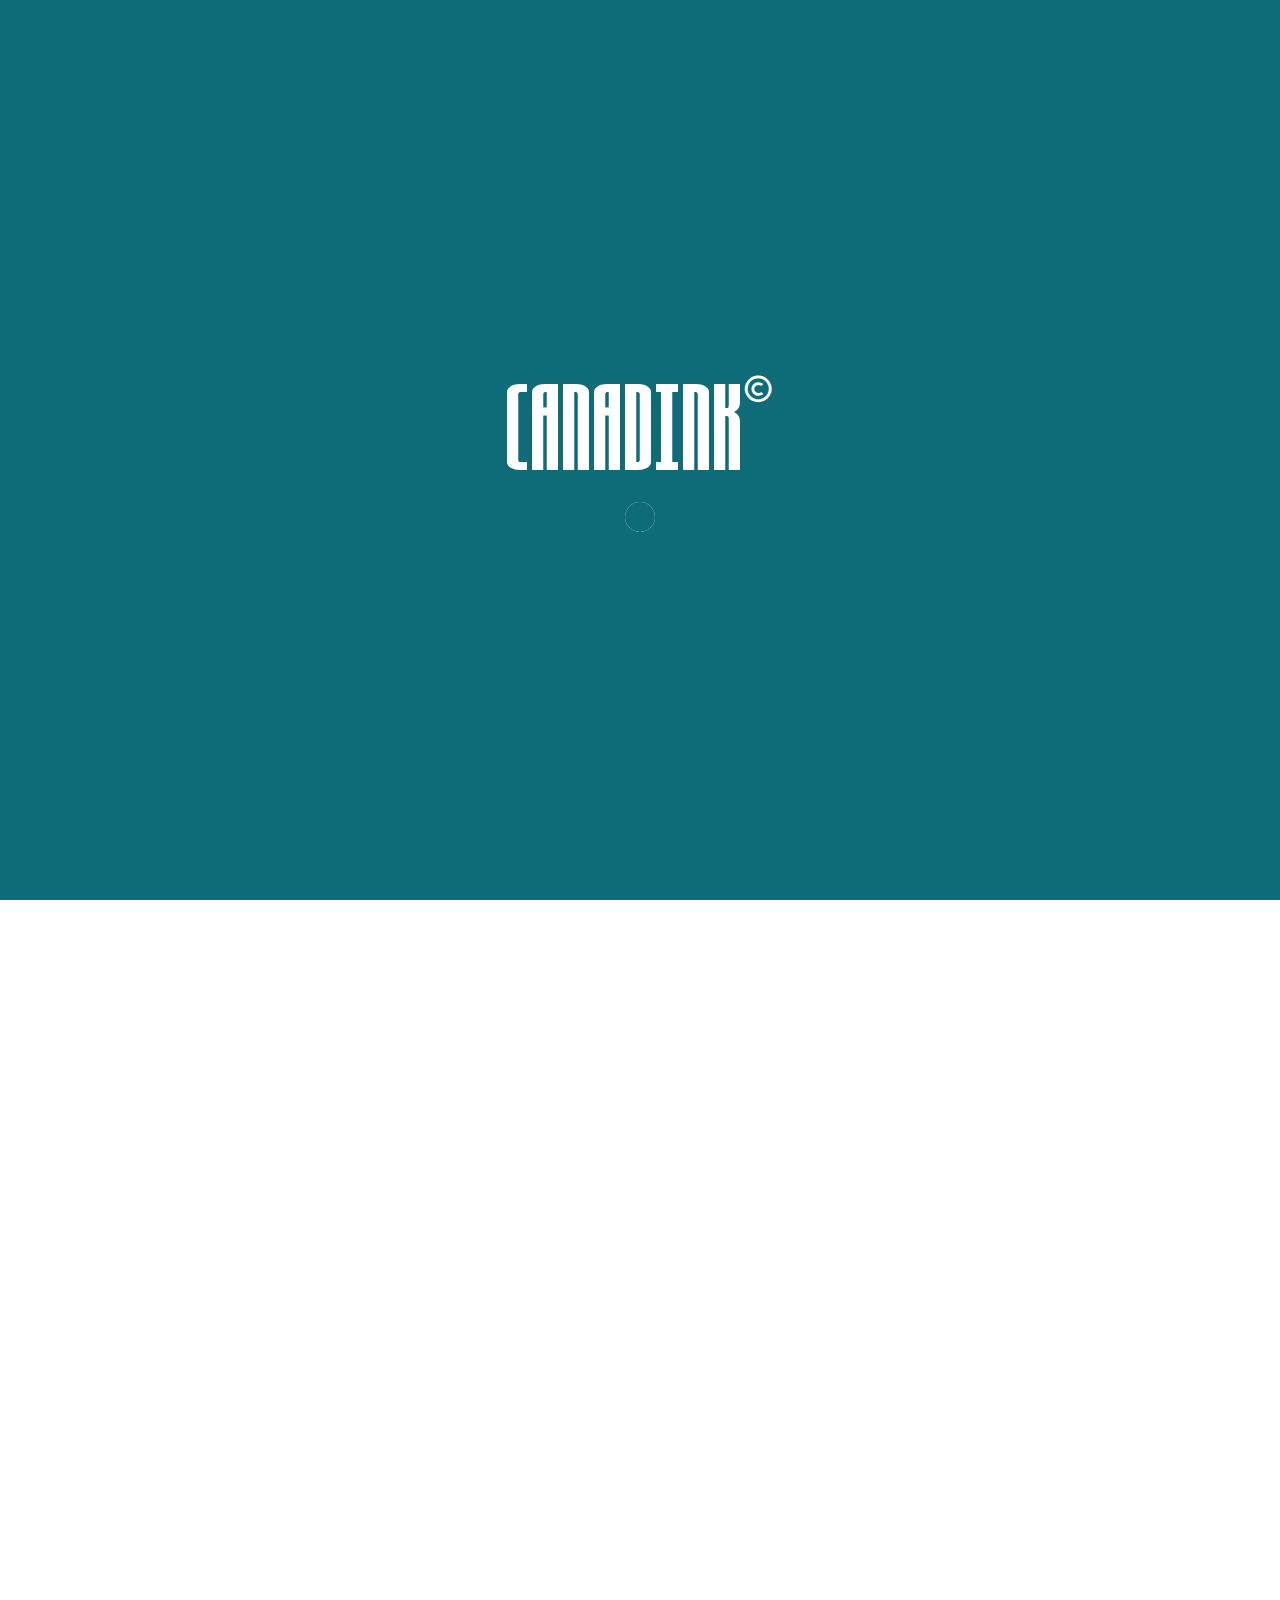
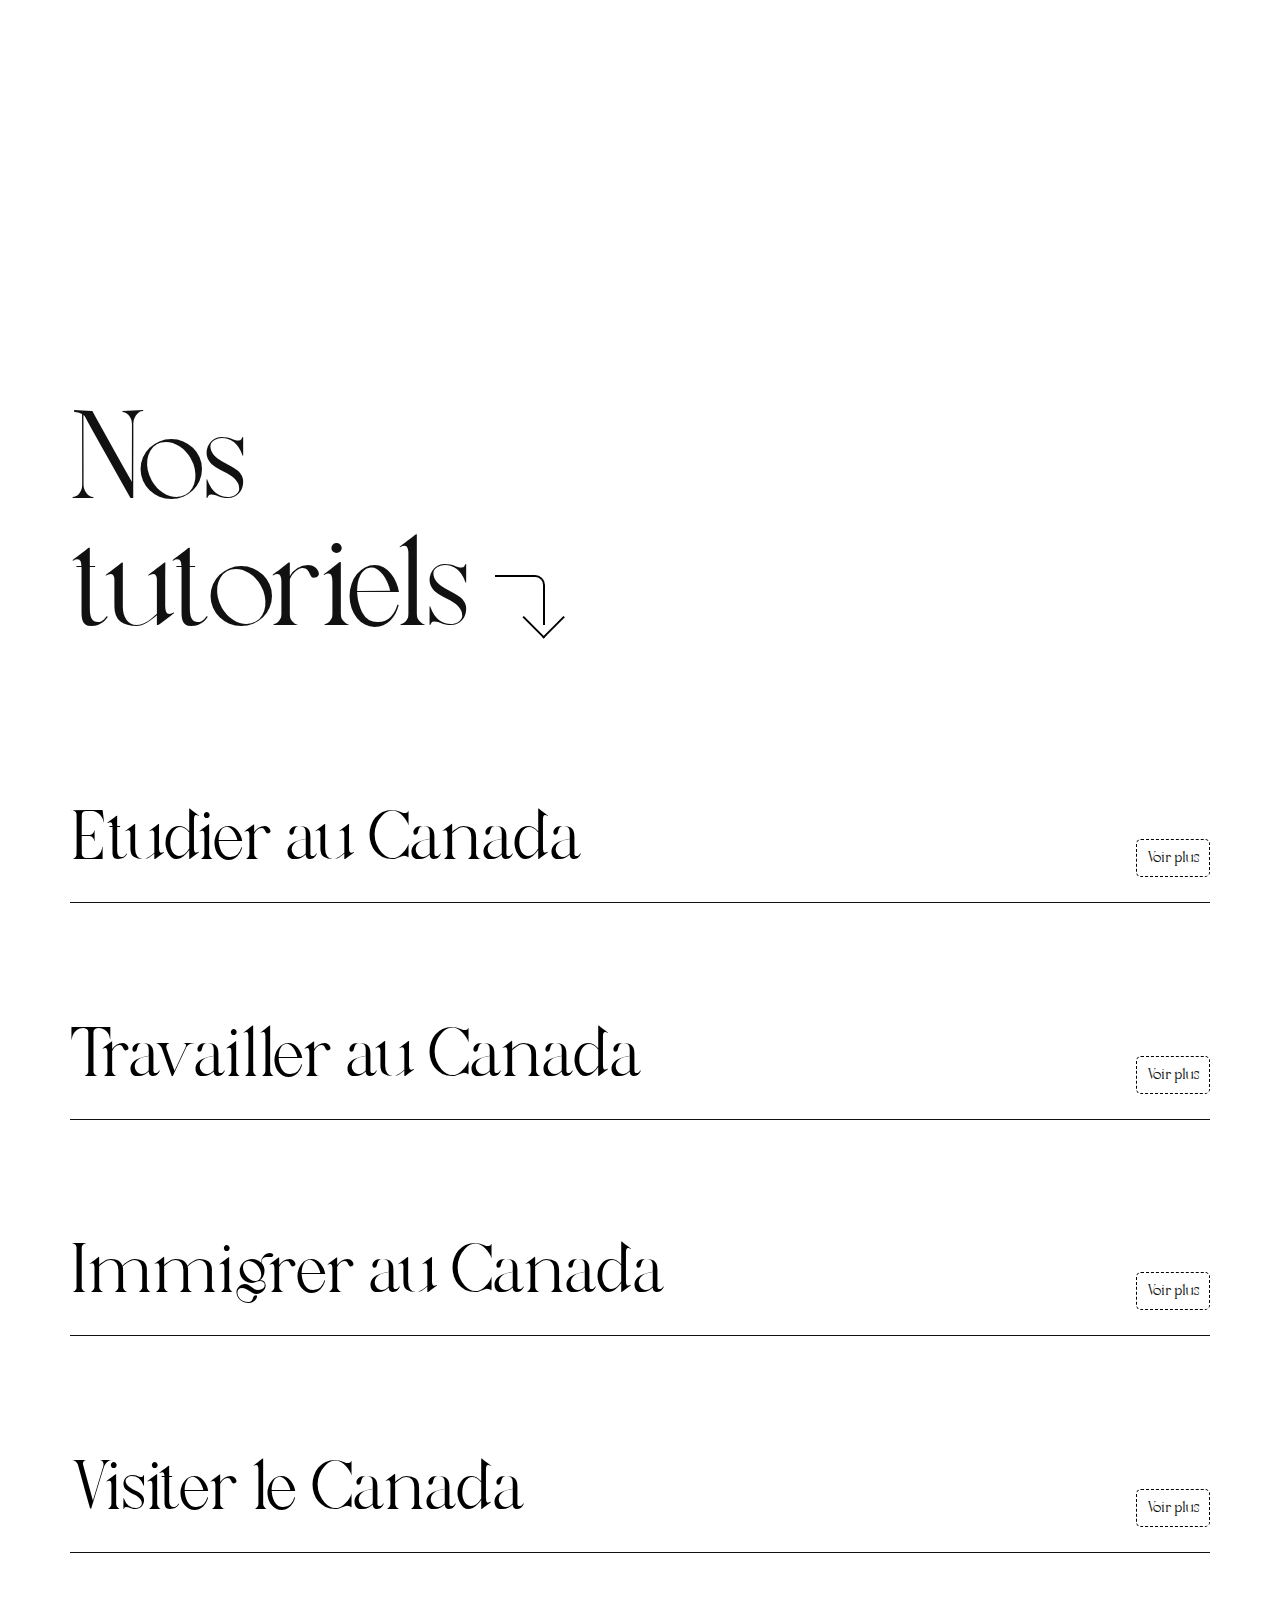
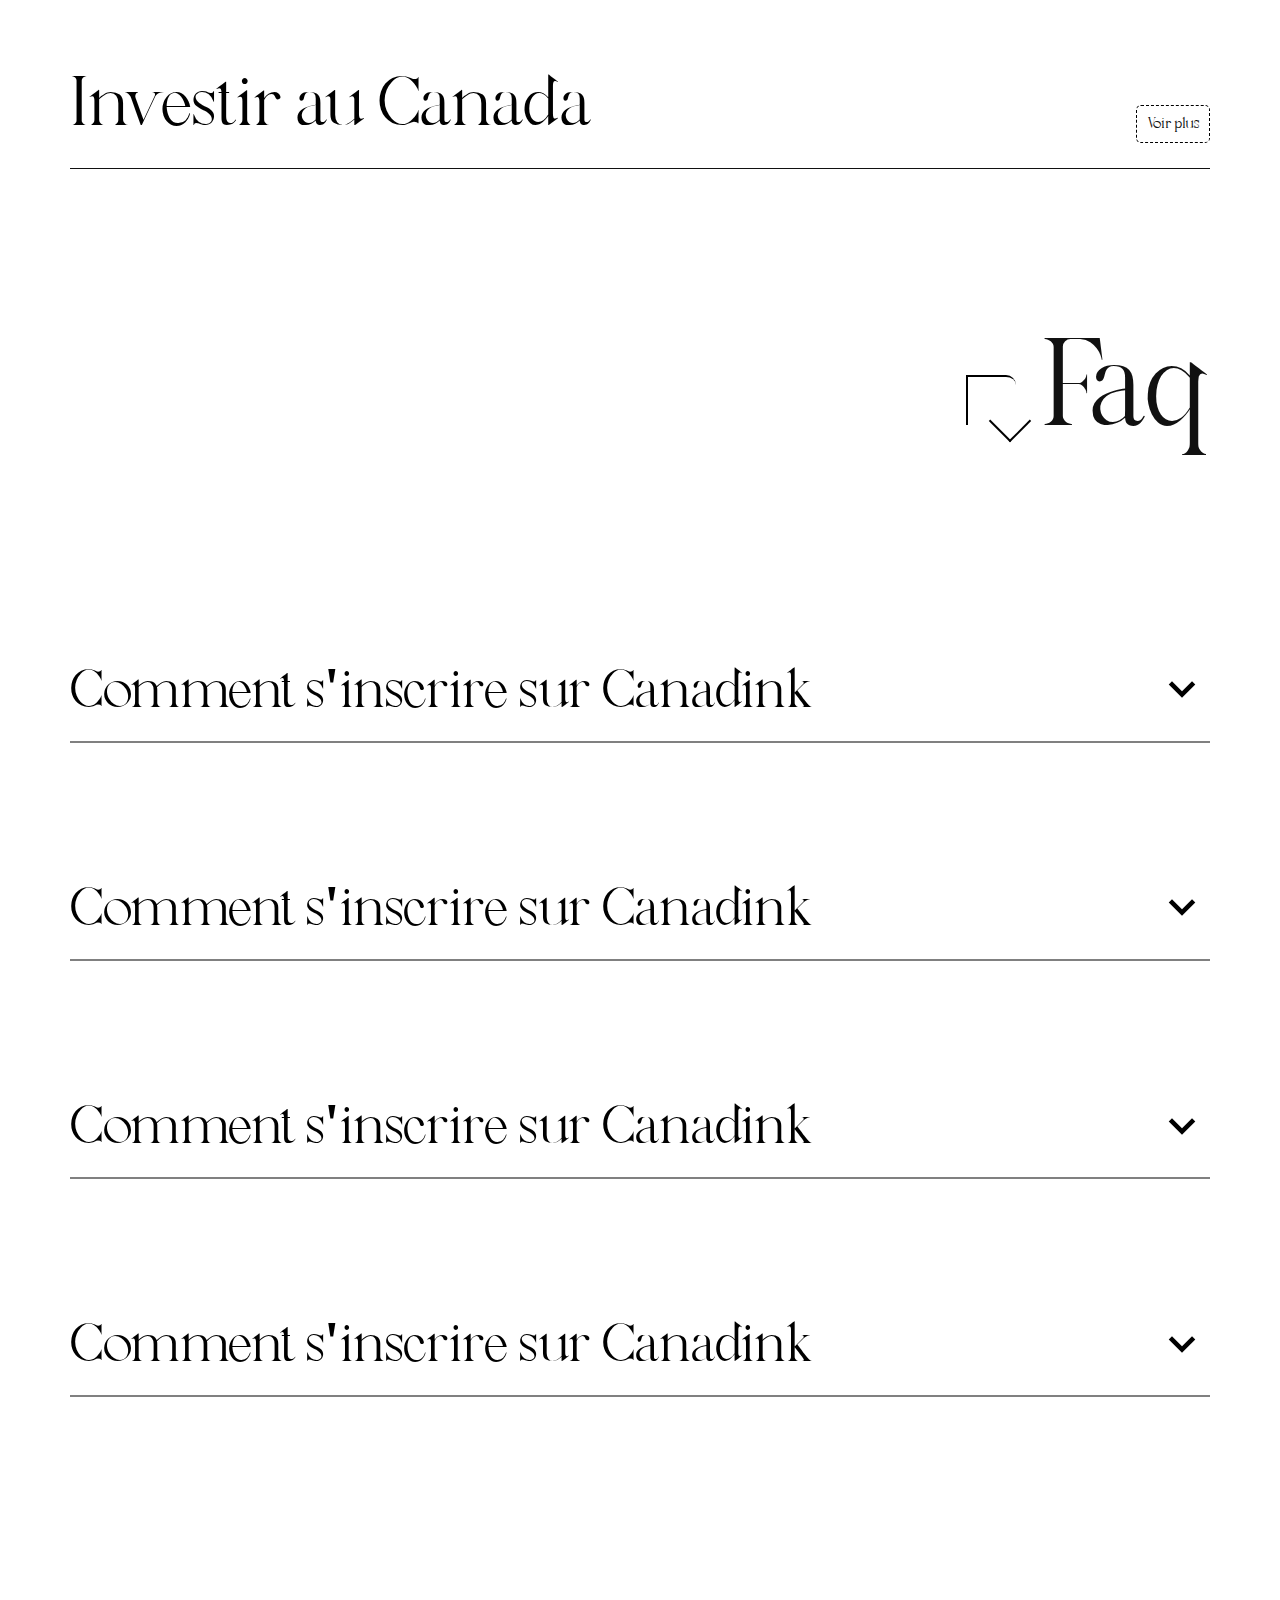
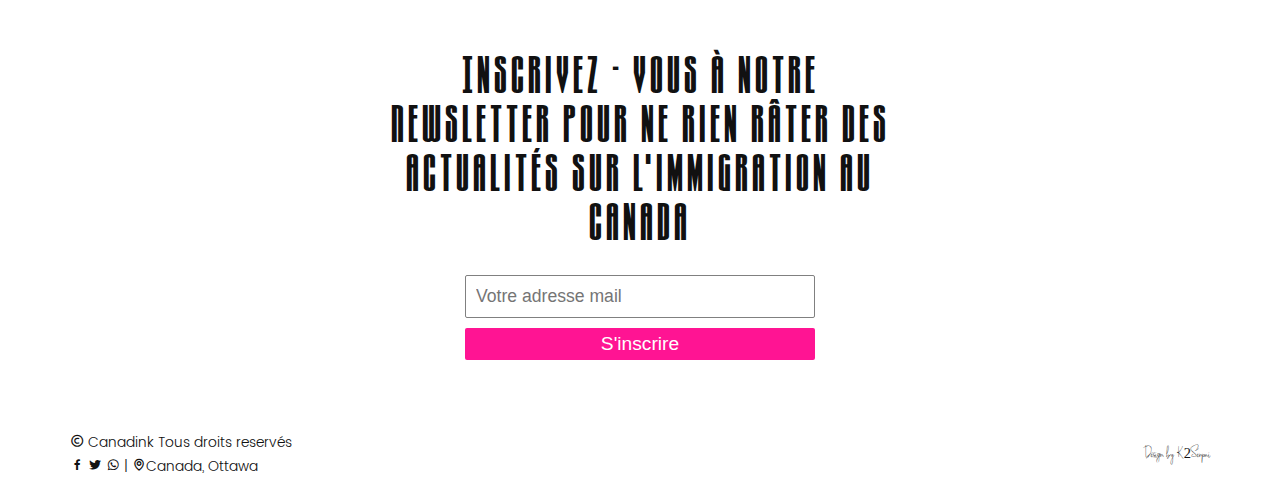
==== commit 2c615f2f: "Add files via upload" ====
--- a/index.html
+++ b/index.html
@@ -20,13 +20,19 @@
         <div class="circle_big_bg">
             <div class="anim_circle"></div>
         </div>
+        <div class="circle_big_primary"></div>
         <!-- <div class="bar_chargement"></div> -->
     </div>
     <header class="header" id="header">
         <nav class="navigation">
             <div class="navigation_item">
-                <span class="theme"><em class="bx bx-moon bx-lg"></em></span>
-                <div class="logo"><img src="img/canadink.jpg" alt="" srcset=""></div>
+                <span class="theme" title="Cliquez pour modifier le thème d'affichage"><em
+                        class="bx bx-moon bx-sm"></em></span>
+                <span class="header_search" title="Cliquez pour effectuer une recherche"><em
+                        class="bx bx-search-alt bx-sm"></em></span>
+                <span class="alert_notification" title="Cliquez pour voir vos notifications"><em
+                        class="bx bx-bell bx-sm"></em></span>
+                <div class="logo"><img src="img/canadink.png" alt="" srcset=""></div>
                 <button type="button" class="menu" id="menu"><em class="bx bx-menu-alt-right"></em></button>
             </div>
         </nav>
@@ -47,14 +53,14 @@
             <div class="image_canad_item"><img src="img/photo_3.jpg" alt="" srcset=""></div>
             <div class="image_canad_item"><img src="img/photo_5.jpg" alt="" srcset=""></div>
             <div class="image_canad_item"><img src="img/photo_6.jpg" alt="" srcset=""></div>
-            <a href="" class="video_canad_item"><video muted src="img/video_jour.mp4" class="hide_video"></video><img src="img/photo_4.jpg" alt="" srcset=""></a>
+            <a href="" class="video_canad_item"><video muted src="img/video_jour.mp4"></video></a>
         </div>
         <div class="scroll_indicator"><em class="bx bx-chevron-down bx-md bx-fade-down"></em></div>
     </header>
     <section class="wrapper_general">
         <section class="most_look">
             <article class="col_1">
-                <a href="" class="video_item"><video muted src="img/video_jour.mp4" muted class="hide_video"></video><img src="img/photo_6.jpg" alt="" srcset=""></a>
+                <a href="" class="video_item"><video muted src="img/video_jour.mp4" muted></video></a>
                 <div class="video_item_info">
                     <span class="categorie_video_item">Culture</span>
                     <em class="bx bxs-circle"></em>
@@ -67,8 +73,8 @@
                     nemo, eos quae cumque. Accusamus fugiat architecto rerum animi atque eveniet, quo, praesentium
                     dignissimos</p>
                 <div class="info_video_item_user_post">
-                    <div class="user_post"><img src="img/photo.jpg" alt="" srcset=""></div>
-                    <span class="user_post_name">Cameron Williamson</span>
+                    <a href="consultant.html" class="user_post"><img src="img/photo.jpg" alt="" srcset=""></a>
+                    <span class="user_post_name">Steve Wilfried</span>
                 </div>
             </article>
             <article class="col_2">
@@ -740,16 +746,18 @@
                 <li class="propos_menu"><a href=""><span class="before_link">04</span> A propos de nous</a></li>
                 <li class="contact_menu"><a href=""><span class="before_link">05</span> Contactez-nous</a></li>
             </ul>
-            <form action="" method="post" class="form_search">
+            <!-- <form action="" method="post" class="form_search">
                 <input type="search" name="" id="" class="search_general">
                 <em class="bx bx-search bx-lg"></em>
-            </form>
+            </form> -->
         </div>
         <button type="button" class="menu close" id="close"><em class="bx bx-x bx-sm"></em></button>
     </div>
     <div id="cursor"></div>
     <script src="js/jquery.js"></script>
     <!-- <script src="CircleType/dist/circletype.min.js"></script> -->
+    <script src="js/splitmin.js"></script>
+    <script src="js/menu.js"></script>
     <script src="js/script.js"></script>
     <script src="js/ScrollTrigger.min.js"></script>
     <script src="js/three.min.js"></script>
@@ -759,16 +767,16 @@
         const my_text = new SplitType("#my_text")
         gsap.registerPlugin(ScrollTrigger)
         const element = document.querySelectorAll(".page_preload_text div")
-        const element_menu = document.querySelectorAll(".menu_text ul li a")
-        const element_menu_li = document.querySelectorAll(".menu_text ul li .before_link")
         // const menu = document.querySelector("#menu")
         // const menu_container = document.querySelector(".menu_container")
         const tab_li = Array.from(element_menu)
         const tab = Array.from(element)
         const tl = gsap.timeline()
         const tl_2 = gsap.timeline()
-        const tl_menu = gsap.timeline()
-        tl.from(".char", {
+        tl.to(".circle_big_primary", {
+                scale: 100,
+                duration: 1
+            }).from(".char", {
             y: 100,
             opacity: 0,
             delay: 0.5,
@@ -778,8 +786,7 @@
                 from: "edges"
             },
             ease: "back.out(2)"
-        })
-            .from(".page_preload em", {
+        }).from(".page_preload em", {
                 y: -50,
                 scale: 0,
                 duration: 1,
@@ -839,6 +846,8 @@
 
             }, "-=1").from(".scroll_indicator", {
                 scale: 0
+            }).to(".page_preload", {
+                display: "none"
             })
         gsap.from(".tuto_section_intro", {
             scrollTrigger: {
@@ -891,36 +900,6 @@
             opacity: 1,
             duration: 2
         })
-        menu.addEventListener("click", (e) => {
-            e.preventDefault()
-            body.classList.add("change_height");
-            tl_menu.to(menu_container, {
-                xPercent: -100,
-                duration: 0.3
-            }).from(element_menu, {
-                stagger: 0.1,
-                x: 500,
-            }).from(element_menu_li, {
-                opacity: 0.1,
-                scale: 0,
-                stagger: 0.01
-            }).from(".menu_image_visible", {
-                xPercent: 100,
-                duration: 0.1,
-            }).to(close_menu, {
-                opacity: 1,
-                ease: "back.out(2)"
-            }).from(".form_search", {
-                opacity: 0
-            })
-        })
-        close_menu.addEventListener("click", (e) => {
-            e.preventDefault()
-            body.classList.remove("change_height");
-            gsap.to(".menu_container", {
-                xPercent: 100
-            })
-        })
         VANTA.BIRDS({
             el: "#footer",
             mouseControls: true,
@@ -942,4 +921,5 @@
     </script>
 </body>
 
+
 </html>--- a/css/style.css
+++ b/css/style.css
@@ -134,7 +134,8 @@
     transition: 0.3s ease;
     overflow: hidden;
 }
-.video_canad_item video
+.video_canad_item video,
+.video_canad_item img
 {
     position: absolute;
     width: 100%;
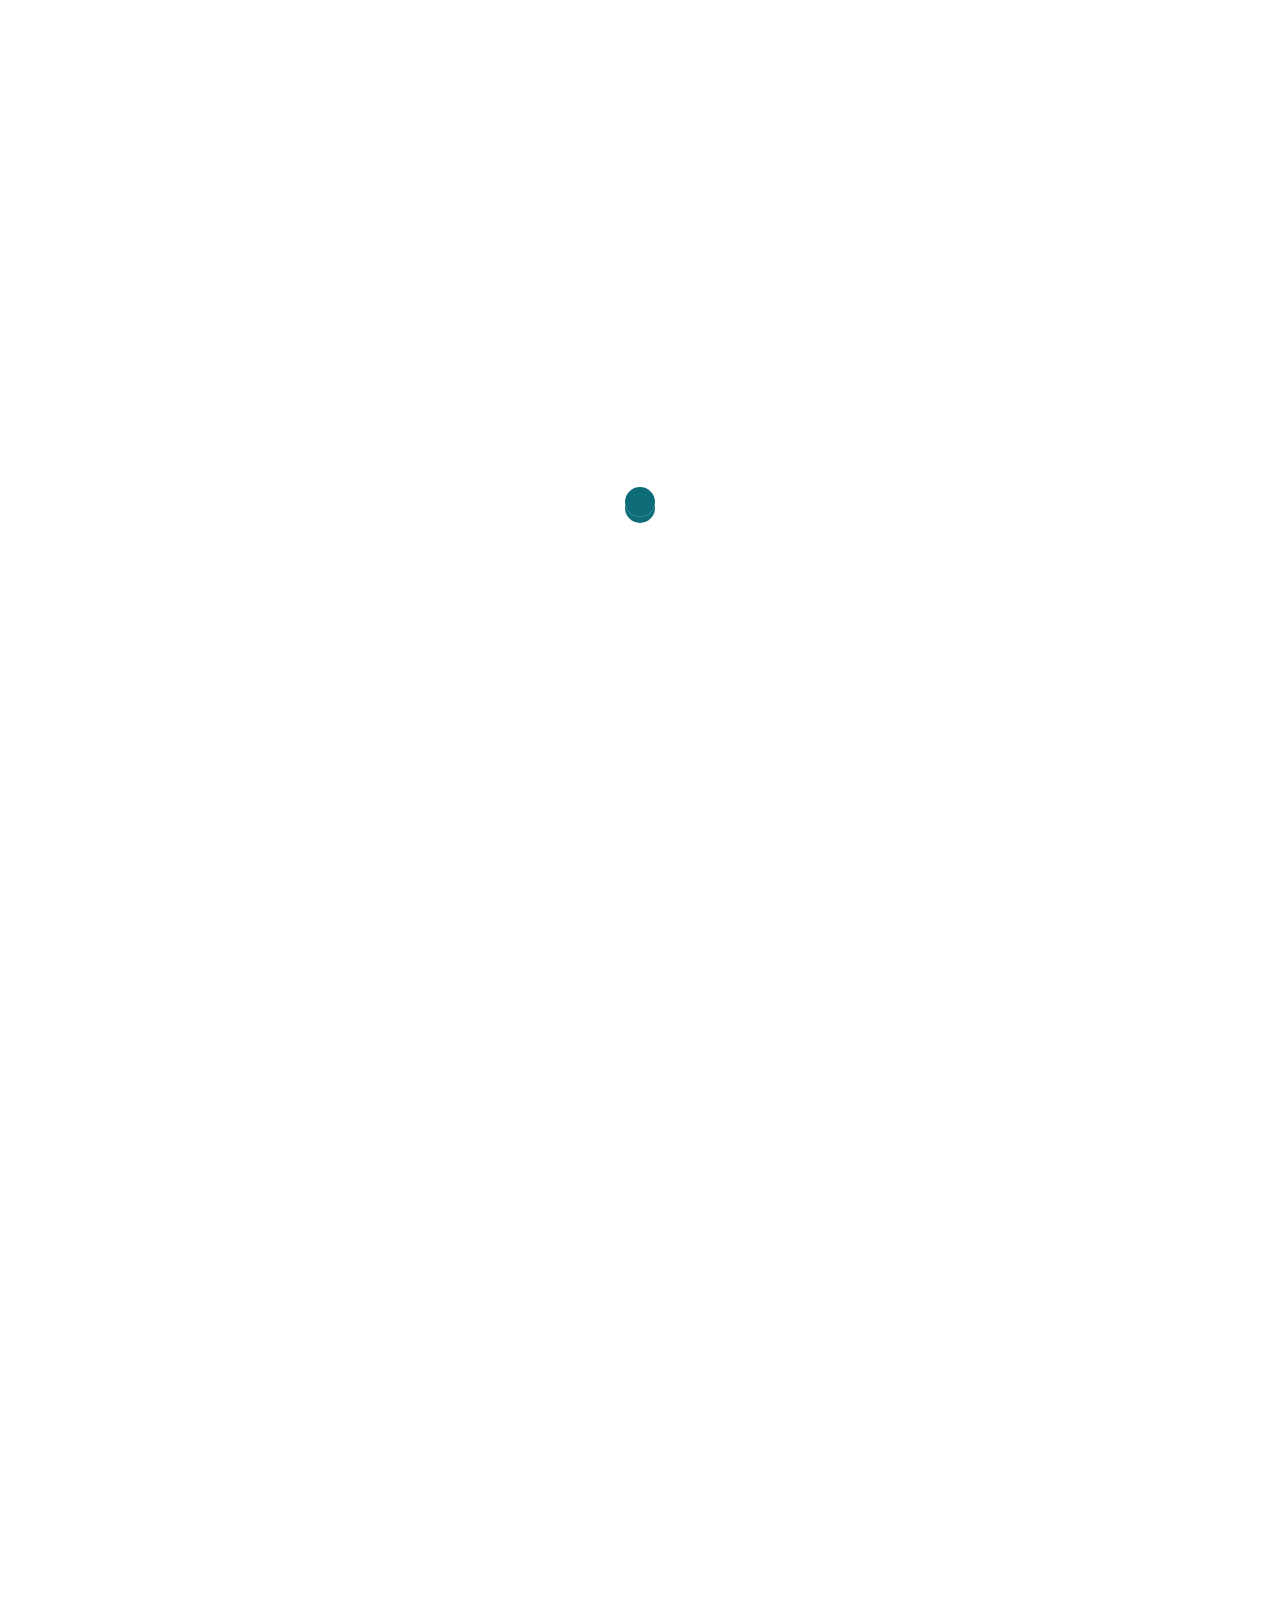
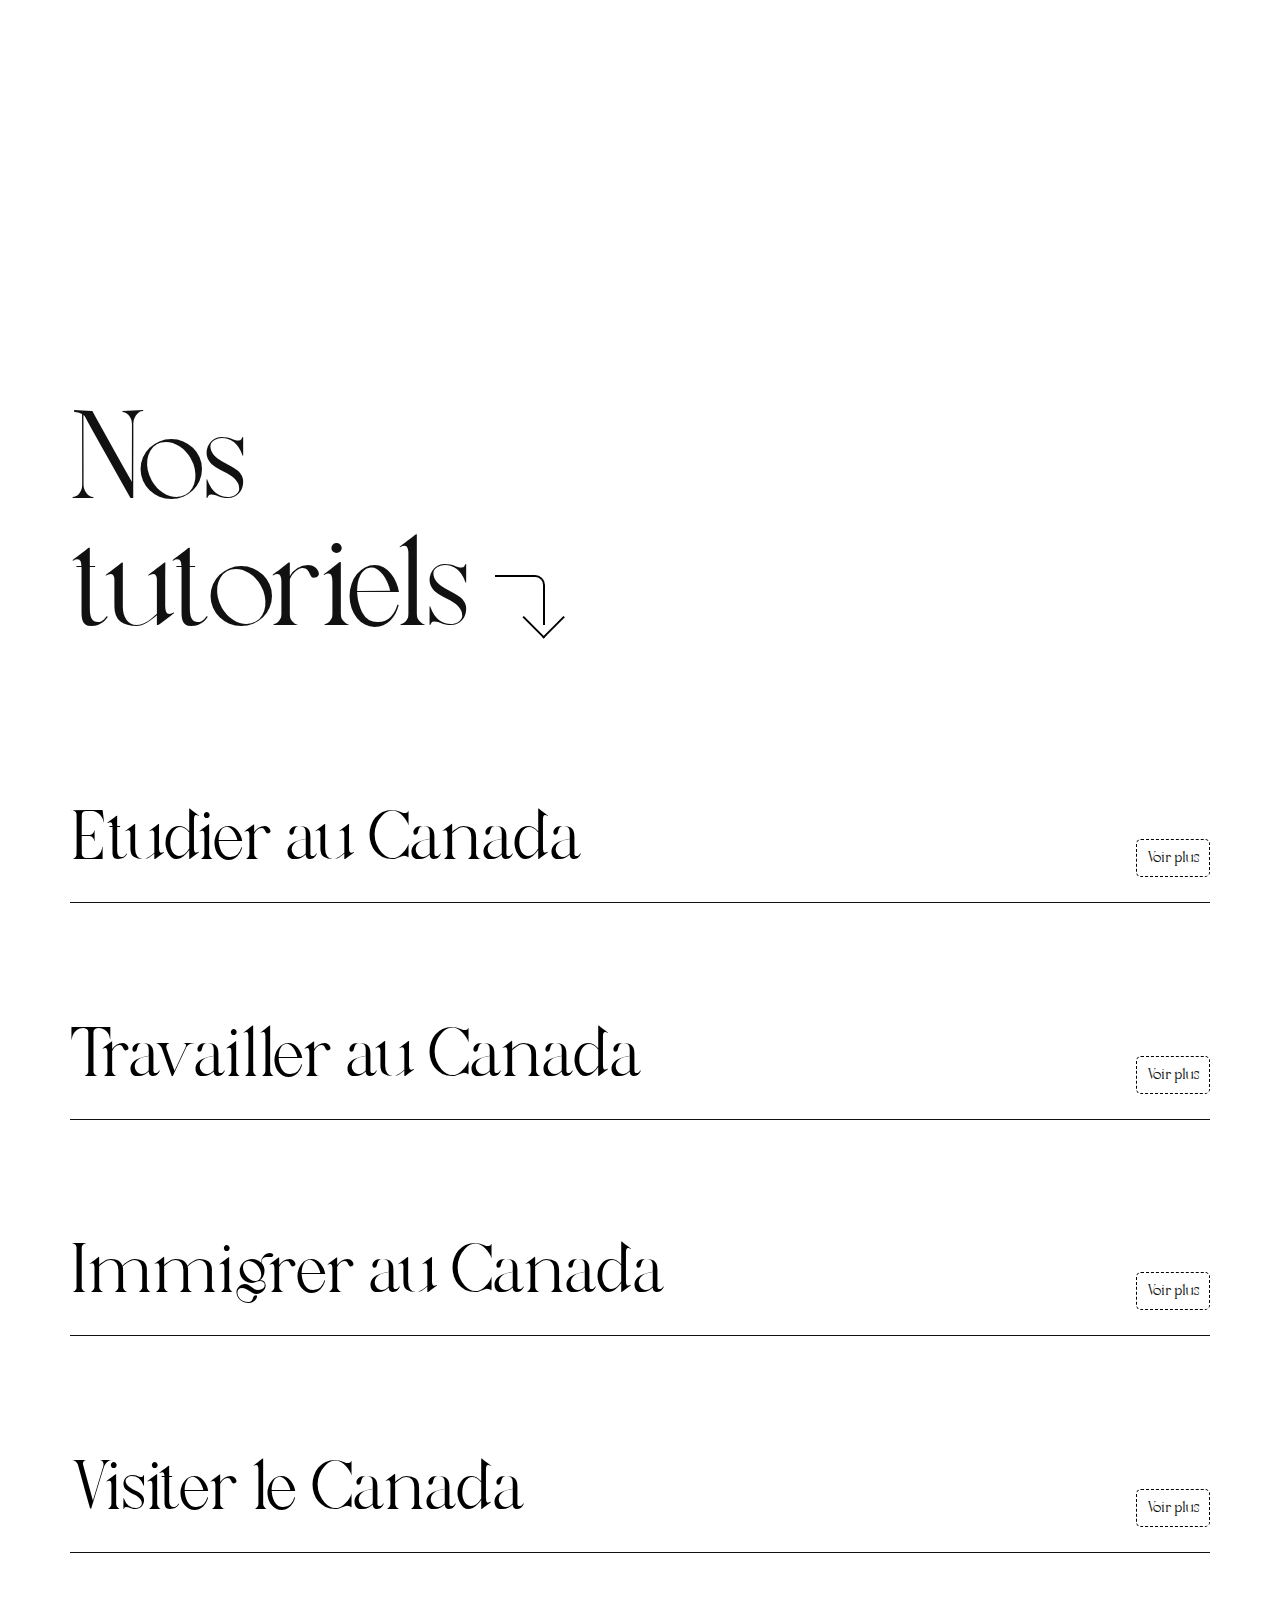
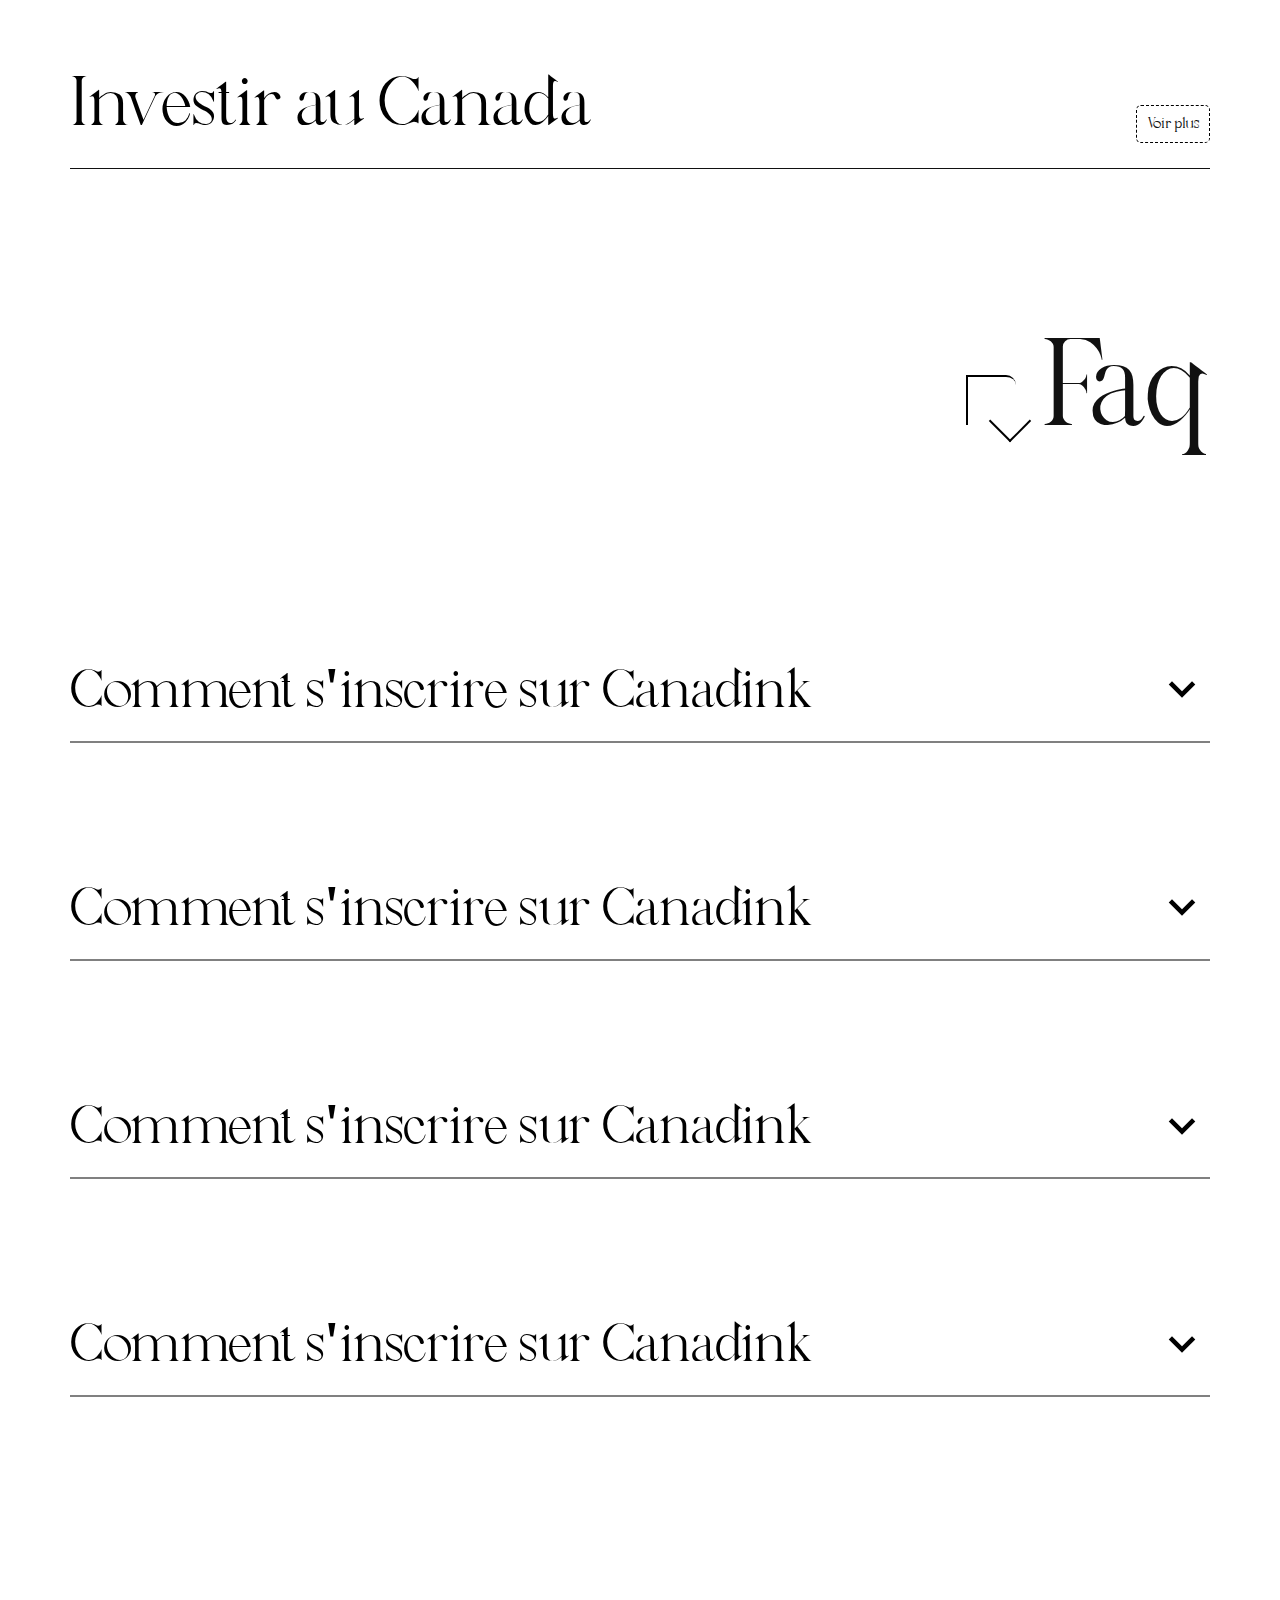
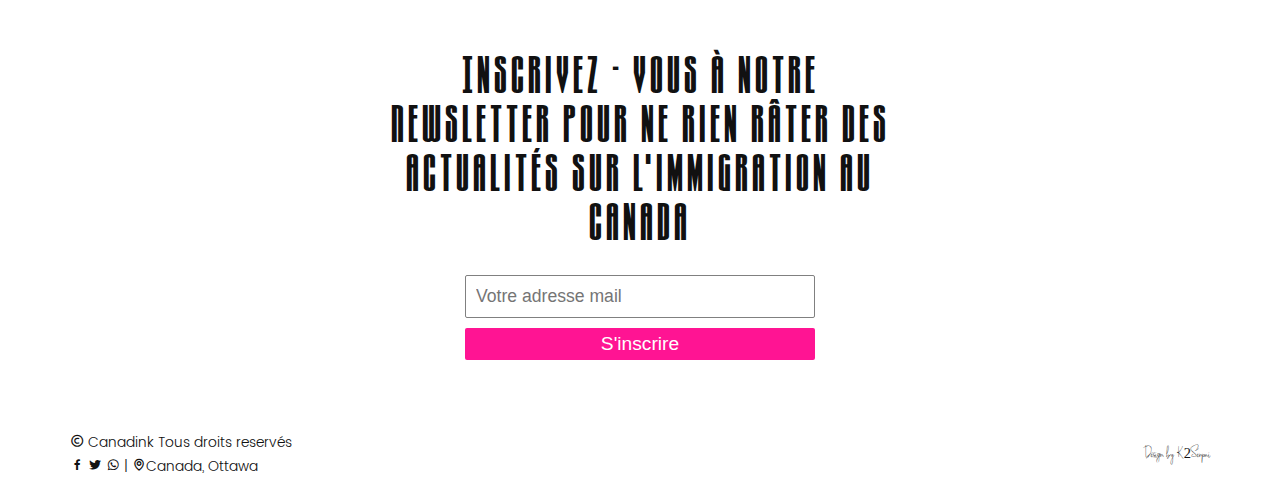
==== commit d0d24fad: "Add files via upload" ====
--- a/index.html
+++ b/index.html
@@ -6,7 +6,6 @@
     <meta http-equiv="X-UA-Compatible" content="IE=edge">
     <meta name="viewport" content="width=device-width, initial-scale=1.0">
     <script src="js/gsap.min.js"></script>
-    <script src="js/splitmin.js"></script>
     <link rel="stylesheet" href="css/boxicons.min.css">
     <link rel="stylesheet" href="css/style.css">
     <title>Accueil</title>
@@ -921,5 +920,4 @@
     </script>
 </body>
 
-
 </html>--- a/css/style.css
+++ b/css/style.css
@@ -18,10 +18,12 @@
     font-family: "vegawanty";
     src: url(../font/Vegawanty.ttf);
 }
+
 @font-face {
     font-family: "Southampton";
     src: url("../font/Southampton.ttf");
 }
+
 @font-face {
     font-family: "Berliner_Wand";
     src: url(../font/Berliner_Wand.ttf);
@@ -59,7 +61,7 @@
 
 #cursor {
     position: fixed;
-    z-index: -1;
+    z-index: -2;
     width: 30px;
     height: 30px;
     border-radius: 50%;
@@ -89,8 +91,8 @@
     transition: 0.2s linear;
     border-radius: 50%;
 }
-.header_image_canad
-{
+
+.header_image_canad {
     position: absolute;
     display: grid;
     width: 300px;
@@ -99,8 +101,8 @@
     top: 25%;
     /* transition: 1s linear; */
 }
-.image_canad_item
-{
+
+.image_canad_item {
     position: absolute;
     top: 0;
     left: 0;
@@ -110,19 +112,19 @@
     overflow: hidden;
     transition: 0.3s ease;
 }
-.image_canad_item img
-{
- position: absolute;
- top: 0;
- left: 0;
- width: 100%;
- height: 100%;
- -o-object-fit: cover;
+
+.image_canad_item img {
+    position: absolute;
+    top: 0;
+    left: 0;
+    width: 100%;
+    height: 100%;
+    -o-object-fit: cover;
     object-fit: cover;
- transition: 0.3s linear;
-}
-.video_canad_item
-{
+    transition: 0.3s linear;
+}
+
+.video_canad_item {
     position: absolute;
     text-decoration: none;
     top: 50%;
@@ -134,42 +136,43 @@
     transition: 0.3s ease;
     overflow: hidden;
 }
-.video_canad_item video,
-.video_canad_item img
-{
+
+.video_canad_item video {
     position: absolute;
     width: 100%;
     height: 100%;
     -o-object-fit: contain;
-       object-fit: contain;
-}
-.video_canad_item:hover
-{
- opacity: 1;
-}
-.image_canad_item:first-child
-{
+    object-fit: contain;
+}
+
+.video_canad_item:hover {
+    opacity: 1;
+}
+
+.image_canad_item:first-child {
     transform: rotate(-10deg) translateX(-100px);
 }
-.image_canad_item:nth-child(2)
-{
+
+.image_canad_item:nth-child(2) {
     transform: rotate(10deg) translate(-50px, -50px);
-}.image_canad_item:nth-child(3)
-{
+}
+
+.image_canad_item:nth-child(3) {
     transform: rotate(10deg) translate(-40px, 100px);
 }
-.image_canad_item:nth-child(4)
-{
+
+.image_canad_item:nth-child(4) {
     transform: rotate(10deg) translate(110px, 20px);
 }
-.image_canad_item:nth-child(5)
-{
+
+.image_canad_item:nth-child(5) {
     transform: rotate(-10deg) translate(50px, 20px);
 }
-.image_canad_item.shake img
-{
+
+.image_canad_item.shake img {
     transform: scale(1.1);
 }
+
 .link_video_click.show_link_video {
     opacity: 1;
 }
@@ -177,7 +180,7 @@
 .header {
     position: relative !important;
     z-index: 5;
-    height: 100vh !important;
+    height: 100vh;
     /* background: linear-gradient(to bottom, #0404040b 60%, rgb(255, 255, 255) 100%, rgba(255, 255, 255, 0)); */
     width: 100vw !important;
 }
@@ -189,8 +192,7 @@
     left: 5%;
 }
 
-.page_preload
-{
+.page_preload {
     position: fixed;
     font-family: "turb0lence";
     font-size: 7rem;
@@ -206,10 +208,12 @@
     place-content: center;
     justify-items: center;
     z-index: 8;
-    background: #0E6C78;
-}
-.circle_big_bg
-{
+    background: #fff;
+    /* background: #0E6C78; */
+}
+
+.circle_big_bg,
+.circle_big_primary{
     position: relative;
     margin-top: 20px;
     width: 30px;
@@ -217,8 +221,14 @@
     background: var(--blanc);
     border-radius: 50%;
 }
-.anim_circle
-{
+.circle_big_primary
+{
+    margin: 0;
+    top: -80%;
+    background: #0E6C78;
+    z-index: -1;
+}
+.anim_circle {
     position: absolute;
     content: '';
     top: 0;
@@ -228,55 +238,59 @@
     border-radius: 50%;
     background: #0E6C78;
     -webkit-animation: pop 0.7s linear infinite;
-            animation: pop 0.7s linear infinite;
-}
+    animation: pop 0.7s linear infinite;
+}
+
 @-webkit-keyframes pop {
-    0%
-    {
+    0% {
         opacity: 0;
         transform: scale(0);
     }
-    100%
-    {
+
+    100% {
         opacity: 1;
         transform: scale(1.1);
     }
 }
+
 @keyframes pop {
-    0%
-    {
+    0% {
         opacity: 0;
         transform: scale(0);
     }
-    100%
-    {
+
+    100% {
         opacity: 1;
         transform: scale(1.1);
     }
 }
-.page_preload_text
-{
+
+.page_preload_text {
     -webkit-clip-path: polygon(0 0, 100% 0, 100% 100%, 0% 100%);
-            clip-path: polygon(0 0, 100% 0, 100% 100%, 0% 100%);
+    clip-path: polygon(0 0, 100% 0, 100% 100%, 0% 100%);
     text-transform: uppercase;
     width: 270px;
 }
-.page_preload_text div
-{
+.page_preload_text.garde
+{
+    width: auto;
+}
+.page_preload_text div {
     display: inline-block !important;
 }
-.page_preload div
-{
-    position: relative;
-}
-.page_preload em
-{
+
+.page_preload div {
+    position: relative;
+}
+
+.page_preload em {
     font-size: 2rem;
     position: absolute;
     top: 20px;
     transform: translateY(-50%);
     right: 0;
 }
+
 /* .bar_chargement
 {
     position: relative;
@@ -318,7 +332,7 @@
     width: 100%;
     height: 100%;
     -o-object-fit: cover;
-       object-fit: cover;
+    object-fit: cover;
 }
 
 .title_header {
@@ -341,12 +355,14 @@
     z-index: -1;
 } */
 .navigation {
-    position: fixed;
+    position: fixed !important;
+    top: 0;
     width: 100%;
     transform: translate(0);
 }
 
 .navigation_item {
+    position: fixed !important;
     display: flex;
     justify-content: center;
     width: 100%;
@@ -355,13 +371,11 @@
 
 .logo {
     position: relative;
-    z-index: 8;
     font-size: 4rem;
-    color: var(--noir);
+    /* color: var(--noir);
     letter-spacing: 1px;
-    font-family: "turb0lence";
-    width: auto;
-    height: auto;
+    font-family: "turb0lence"; */
+    z-index: -1;
     width: 250px;
     height: 100px;
     overflow: hidden;
@@ -369,13 +383,13 @@
 
 .logo img {
     position: absolute;
-    z-index: 8;
+    z-index: -1;
     top: 0;
     left: 0;
     width: 100%;
     height: 100%;
     -o-object-fit: contain;
-       object-fit: contain;
+    object-fit: contain;
 }
 
 .theme {
@@ -384,10 +398,26 @@
     z-index: 8;
 }
 
-.theme em {
+.theme em,
+.alert_notification em,
+.header_search em
+{
     color: #0E6C78
 }
-
+.alert_notification
+{
+    position: fixed;
+    top: 70px;
+    left: 10px;
+    z-index: 8;
+}
+.header_search
+{
+    position: fixed;
+    top: 40px;
+    left: 10px;
+    z-index: 8;
+}
 .menu {
     position: fixed;
     right: 10px;
@@ -448,29 +478,31 @@
 .categorie_4_wrapper {
     padding: 0 70px;
 }
-.categorie_container
-{
+
+.categorie_container {
     margin-bottom: 50px;
 }
+
 .categorie_4_wrapper .categorie_container {
     position: -webkit-sticky !important;
     position: sticky !important;
     top: 2em;
 }
-.categorie_container_item
-{
+
+.categorie_container_item {
     transition: 0.3s ease;
     transform: scaleY(0);
     height: 0;
     transform-origin: top center;
 }
-.categorie_container_item.expand
-{
+
+.categorie_container_item.expand {
     transition: 0.3s ease;
     height: auto;
     transform-origin: top center;
     transform: scaleY(1);
 }
+
 .col_1 {
     padding: 0 30px 0 0;
 }
@@ -512,16 +544,19 @@
     transition: 0.3s ease;
     z-index: 5;
 }
+
 .video_item:hover::before {
     opacity: 0.3;
 }
+
 .video_item:hover {
     transform: scale(1.1);
 }
-.hide_video
-{
+
+.hide_video {
     display: none !important;
 }
+
 .col_2 .video_item,
 .col_3 .video_item {
     width: 250px;
@@ -536,7 +571,7 @@
     width: 100%;
     height: 100%;
     -o-object-fit: cover;
-       object-fit: cover;
+    object-fit: cover;
 }
 
 .video_item_info {
@@ -604,7 +639,7 @@
     width: 100%;
     height: 100%;
     -o-object-fit: cover;
-       object-fit: cover;
+    object-fit: cover;
 }
 
 .user_post_name {
@@ -660,7 +695,8 @@
     font-weight: 700;
 }
 
-.tuto_section_intro, .faq {
+.tuto_section_intro,
+.faq {
     position: relative;
     font-family: "vegawanty";
     color: var(--noir);
@@ -668,12 +704,13 @@
     margin: 80px 70px 150px 70px;
     font-weight: 550;
 }
-.faq
-{
+
+.faq {
     text-align: right;
     margin: 100px 70px 200px 70px;
     border: none;
 }
+
 .fleche_down {
     display: inline-block;
     width: 50px;
@@ -683,6 +720,7 @@
     border-right: 2px solid #000;
     background: transparent;
 }
+
 .fleche_down_left {
     display: inline-block;
     width: 50px;
@@ -692,6 +730,7 @@
     border-left: 2px solid #000;
     background: transparent;
 }
+
 .fleche {
     position: absolute;
     bottom: 40px;
@@ -703,6 +742,7 @@
     border-right: none;
     transform: rotate(-45deg) translate(-77%);
 }
+
 .fleche_down_left_pointer {
     position: absolute;
     right: 16.2%;
@@ -715,10 +755,12 @@
     border-right: none;
     transform: rotate(-45deg);
 }
+
 .categorie_1,
 .categorie_2 {
     padding: 0 70px;
 }
+
 .categorie_1_title {
     display: flex;
     justify-content: space-between;
@@ -738,6 +780,7 @@
     border-radius: 5px;
     font-size: 1rem;
 }
+
 .categorie_1_grid {
     display: grid;
     grid-template-columns: 85% 250px;
@@ -848,7 +891,7 @@
     width: 100%;
     height: 100%;
     -o-object-fit: contain;
-       object-fit: contain;
+    object-fit: contain;
 }
 
 .tuto_video_description {
@@ -913,7 +956,7 @@
     width: 100%;
     height: 100%;
     -o-object-fit: cover;
-       object-fit: cover;
+    object-fit: cover;
 }
 
 .fleche_right_container {
@@ -991,7 +1034,7 @@
     width: 100%;
     height: 100%;
     -o-object-fit: contain;
-       object-fit: contain;
+    object-fit: contain;
 }
 
 .name_author {
@@ -1108,7 +1151,7 @@
     width: 100%;
     height: 100%;
     -o-object-fit: cover;
-       object-fit: cover;
+    object-fit: cover;
 }
 
 .menu_image_visible {
@@ -1202,12 +1245,12 @@
     left: 50px;
     transition: 0.3s ease;
 }
-.faq_container
-{
+
+.faq_container {
     padding: 0 70px;
 }
-.faq_container_item_title
-{
+
+.faq_container_item_title {
     font-size: 3.5rem;
     padding-bottom: 20px;
     border-bottom: 2px solid gray;
@@ -1218,25 +1261,25 @@
     font-weight: 550;
     font-family: "vegawanty";
 }
-.faq_container_item
-{
+
+.faq_container_item {
     margin-bottom: 50px;
 }
-.faq_container_item_content
-{
+
+.faq_container_item_content {
     font-size: 1.2rem;
     transform: scaleY(0);
     transform-origin: top center;
     opacity: 0;
     transition: 0.3s;
 }
-.faq_container_item_content.show_faq
-{
+
+.faq_container_item_content.show_faq {
     opacity: 1;
     transform: scaleY(1);
 }
-.footer
-{
+
+.footer {
     position: relative;
     bottom: 0;
     display: flex;
@@ -1248,6 +1291,10 @@
     color: var(--noir);
     width: 100%;
     height: 50vh;
+}
+.footer.footer_page
+{
+    height: auto;
 }
 /* .canad_fleche
 {
@@ -1289,42 +1336,42 @@
         transform: rotate(360deg);
     }
 } */
-.social_footer
-{
+.social_footer {
     display: flex;
     justify-content: space-between;
     align-items: center;
     width: 100%;
     color: var(--noir);
 }
-.social_footer_link a
-{
+
+.social_footer_link a {
     text-decoration: none;
     color: var(--noir);
 }
-.form_newsletter
-{
+
+.form_newsletter {
     display: flex;
     flex-direction: column;
     align-items: center;
+    width: 100%;
+    margin-top: 20px;
+}
+
+.social_footer {
+    font-size: 0.9rem;
+}
+
+.newsletter {
+    font-size: 3rem;
     width: 500px;
-    margin-top: 20px;
-}
-.social_footer
-{
-    font-size: 0.9rem;
-}
-.newsletter
-{
-    font-size: 3rem;
     margin: 0;
     letter-spacing: 4px;
     font-family: "turb0lence";
     font-weight: 550;
     text-align: center;
 }
-.newsletter_input
-{
+
+.newsletter_input {
     padding: 10px;
     margin-top: 30px;
     border-radius: 2px;
@@ -1334,8 +1381,8 @@
     outline: none;
     color: var(--noir);
 }
-.newsletter_button
-{
+
+.newsletter_button {
     outline: none;
     border: none;
     font-size: 1.2rem;
@@ -1347,7 +1394,713 @@
     padding: 5px;
     width: 350px;
 }
-.design_by
-{
+
+.design_by {
     font-family: "Southampton";
+}
+
+#banniere {
+    position: relative;
+    background: rgb(249, 249, 251);
+    background: linear-gradient(184deg, rgba(249, 249, 251, 1) 1%, rgba(146, 229, 246, 0.5495448179271709) 67%);
+    width: 100%;
+    height: 400px;
+    z-index: -1;
+}
+
+.waves {
+    position: relative;
+    z-index: -1;
+    top: -10%;
+    width: 100%;
+    height: 15vh;
+    margin-bottom: -7px;
+    min-height: 100px;
+    max-height: 100px;
+}
+
+.parallax>use {
+    -webkit-animation: moveForever 25s cubic-bezier(.55, .5, .45, .5) infinite;
+    animation: moveForever 25s cubic-bezier(.55, .5, .45, .5) infinite;
+}
+
+.parallax>use:nth-child(1) {
+    -webkit-animation-delay: -2s;
+    animation-delay: -2s;
+    -webkit-animation-duration: 7s;
+    animation-duration: 7s;
+}
+
+.parallax>use:nth-child(2) {
+    -webkit-animation-delay: -3s;
+    animation-delay: -3s;
+    -webkit-animation-duration: 10s;
+    animation-duration: 10s;
+}
+
+.parallax>use:nth-child(3) {
+    -webkit-animation-delay: -4s;
+    animation-delay: -4s;
+    -webkit-animation-duration: 13s;
+    animation-duration: 13s;
+}
+
+.parallax>use:nth-child(4) {
+    -webkit-animation-delay: -5s;
+    animation-delay: -5s;
+    -webkit-animation-duration: 20s;
+    animation-duration: 20s;
+}
+
+@-webkit-keyframes moveForever {
+    0% {
+        -webkit-transform: translate3d(-90px, 0, 0);
+        transform: translate3d(-90px, 0, 0);
+    }
+
+    100% {
+        -webkit-transform: translate3d(85px, 0, 0);
+        transform: translate3d(85px, 0, 0);
+    }
+}
+
+@keyframes moveForever {
+    0% {
+        -webkit-transform: translate3d(-90px, 0, 0);
+        transform: translate3d(-90px, 0, 0);
+    }
+
+    100% {
+        -webkit-transform: translate3d(85px, 0, 0);
+        transform: translate3d(85px, 0, 0);
+    }
+}
+
+.header.header_profil {
+    height: 60vh;
+}
+
+.profil_col_1 {
+    display: flex;
+    flex-direction: column;
+    row-gap: 40px;
+}
+
+.profil_image_container {
+    position: absolute;
+    z-index: 5;
+    top: 270px;
+    left: 50%;
+    transform: translateX(-50%);
+    width: 85%;
+    display: flex;
+    flex-direction: column;
+    align-items: center;
+    justify-content: center;
+}
+.profil_name
+{
+    position: relative;
+    z-index: 5;
+    font-weight: 600;
+    cursor: default;
+}
+/* .profil_name em
+{
+ display: none;
+ transition: 0.3s ease;
+}
+.profil_name:hover em
+{
+    display: inline-block;
+} */
+.profil_image {
+    position: relative;
+    border: 5px solid var(--blanc);
+    box-shadow: 0 0 5px #000;
+    width: 180px;
+    height: 180px;
+    border-radius: 50%;
+    overflow: hidden;
+}
+
+.profil_image img {
+    position: absolute;
+    top: 0;
+    left: 0;
+    width: 100%;
+    height: 100%;
+    object-fit: contain;
+}
+
+.profil_contain {
+    position: relative;
+    padding: 30px 60px;
+    top: 100px;
+    display: grid;
+    grid-template-columns: 300px 1fr 300px;
+    place-content: center;
+    column-gap: 20px;
+}
+
+.abonnement {
+    box-shadow: 0 0 2px rgba(128, 128, 128, 0.557);
+ border-radius: 5px;
+    display: flex;
+    max-height: 400px;
+    overflow: hidden;
+    flex-direction: column;
+    padding: 20px 30px 0 30px;
+}
+
+.notification {
+    box-shadow: 0 0 2px rgba(128, 128, 128, 0.557);
+ border-radius: 5px;
+    display: flex;
+    overflow: hidden;
+    flex-direction: column;
+    padding: 20px 30px;
+}
+
+.abonnement_contain {
+    padding-top: 20px;
+    overflow-y: scroll;
+    display: flex;
+    flex-direction: column;
+}
+
+.notification_contain {
+    padding-top: 20px;
+    overflow-y: scroll;
+    display: flex;
+    flex-direction: column;
+}
+
+.abonnement_item {
+    display: flex;
+    text-decoration: none;
+    margin-bottom: 5px;
+    border-bottom: 1px solid rgba(220, 220, 220, 0.571);
+    padding: 5px;
+    flex-direction: row;
+    cursor: default;
+    align-items: center;
+    justify-content: space-between;
+    gap: 20px;
+}
+
+.notification_item {
+    display: flex;
+    width: 100%;
+    max-height: 250px;
+    overflow: hidden;
+    text-decoration: none;
+    margin-bottom: 20px;
+    border-bottom: 1px solid rgba(220, 220, 220, 0.571);
+    padding: 5px 5px 10px 5px;
+    flex-direction: column;
+    cursor: default;
+    align-items: flex-start;
+}
+
+.notification_text {
+    font-size: 0.8rem;
+}
+
+.notification_info {
+    width: 100%;
+    margin-bottom: 10px;
+    display: flex;
+    justify-content: space-between;
+    align-items: center;
+    flex-direction: row;
+}
+
+.notification_info p {
+    margin: 0;
+}
+
+.abonnement_item:last-child,
+.notification_item:last-child
+{
+    border-bottom: none;
+}
+
+.image_abonnement {
+    position: relative;
+    width: 40px;
+    height: 40px;
+    border-radius: 50%;
+    overflow: hidden;
+}
+
+.image_abonnement img {
+    position: absolute;
+    top: 0;
+    left: 0;
+    width: 100%;
+    height: 100%;
+    object-fit: cover;
+}
+
+.abonnement_name {
+    font-size: 0.8rem;
+    color: rgb(78, 77, 77);
+    margin: 0;
+    font-weight: 500;
+}
+.abonnement_title span
+{
+    position: absolute;
+    right: 0;
+    top: 50%;
+    transform: translateY(-50%);
+     display: inline-block;width: 22px;
+     height: 22px;
+     border-radius: 50%;
+     background: #ffc107;
+     color: aliceblue;
+     font-weight: 600;
+     display: flex;
+      justify-content: center;
+       align-items: center;
+        font-size: 0.8rem;
+}
+
+.abonnement_title {
+    position: relative;
+    font-size: 1.1rem;
+    font-weight: 600;
+    text-transform: uppercase;
+    letter-spacing: 1px;
+    margin: 0;
+}
+
+.abonnement_name p {
+    font-size: 0.5rem;
+    margin-top: 0;
+    font-weight: 550;
+}
+
+.separator_profil {
+    width: 100px;
+    height: 20px;
+    margin-bottom: 5px;
+    min-height: 3px;
+    max-height: 3px;
+    background: #0E6C78;
+}
+
+.post_new_indication,
+.post_new_indication_none {
+    width: 5px;
+    height: 5px;
+    border-radius: 50%;
+    background: #0E6C78;
+}
+
+.post_new_indication_none {
+    background: none;
+}
+
+.post_time_indication {
+    font-size: 0.5rem;
+}
+
+.most_look_notif {
+    text-decoration: none;
+    color: #0E6C78;
+    margin-left: 20px;
+    font-size: 0.8rem;
+    transition: 0.2s ease;
+}
+
+.most_look_notif:hover {
+    text-decoration: underline;
+}
+.favoris
+{
+    position: relative;
+ border-radius: 5px;
+    display: flex;
+    flex-direction: column;
+    padding: 25px;
+}
+.search_favoris
+{
+    position: relative;
+    z-index: 5;
+    align-self: center;
+    margin-bottom: 20px;
+    width: 600px;
+    display: flex;
+    justify-content: center;
+    align-items: center;
+}
+.search_favoris input
+{
+ outline: none;
+ border-radius: 5px;
+ background: rgba(220, 220, 220, 0.258);
+ padding: 10px;
+ padding-left: 30px;
+ border: none;
+ font-size: 1.05rem;
+ color: rgb(78, 77, 77);
+ width: 100%;
+ height: 100%;
+}
+.search_favoris em
+{
+    position: absolute;
+    color: gray;
+    left: 5px;
+    font-size: 1.2rem;
+}
+.search_favoris input::placeholder
+{
+ color: gainsboro;
+}
+.search_favoris input:focus
+{
+ outline: solid #0E6C78 1px;
+ background: transparent;
+}
+.grid_item_list,
+.favoris_grid_client
+{
+    display: grid;
+    grid-template-columns: repeat(3, 250px);
+    gap: 10px;
+    grid-auto-flow: row dense;
+    grid-auto-rows: 250px;
+    display: none;
+}
+.favoris_grid_client
+{
+    display: grid;
+}
+.grid_item_list.active_grid_item
+{
+    display: grid;
+}
+.video_favoris_container {
+    position: relative !important;
+    z-index: 5;
+    width: 250px;
+    height: 250px;
+}
+
+.video_favoris {
+    position: relative;
+ border-radius: 5px;
+    width: 250px;
+    height: 250px;
+    overflow: hidden;
+    transition: 0.3s ease;
+}
+.video_favoris_container:hover .video_favoris
+{
+    filter: brightness(0.8);
+}
+.video_favoris img {
+    position: absolute;
+    top: 0;
+    left: 0;
+    width: 100%;
+    height: 100%;
+    object-fit: cover;
+    transition: 0.3s ease;
+}
+.video_favoris_container:hover .video_favoris img,
+.video_favoris_container:hover .video_favoris
+{
+ transform: scale(1.05);
+}
+.link_video_favoris
+{
+    position: absolute;
+    top: 50%;
+    left: 50%;
+    transform: translate(-50%, -50%);
+    text-decoration: none;
+    height: 40px;
+    width: 40px;
+    border: 2px solid var(--blanc);
+    border-radius: 50%;
+    opacity: 0;
+    display: flex;
+    justify-content: center;
+    align-items: center;
+    transition: 0.3s ease;
+}
+
+.video_favoris_container:hover .link_video_favoris
+{
+    opacity: 1;
+}
+.video_favoris_container em {
+    font-size: 2rem;
+    color: var(--blanc);
+}
+.evenement_biblio
+{
+    position: relative;
+    display: flex;
+    row-gap: 30px;
+    flex-direction: column;
+}
+.evenement
+{
+    position: relative;
+    width: 100%;
+    height: 320px;
+    padding: 10px;
+    /* display: flex;
+    flex-direction: column;
+    align-items: center; */
+    margin: 0;
+    border-radius: 5px;
+}
+.evenement_item
+{
+    position: relative;
+    padding: 10px;
+    display: flex !important;
+    flex-direction: column;
+    margin-bottom: 20px;
+    justify-content: space-between;
+    box-shadow: 0 0 2px #000;
+    width: 250px;
+    height: 300px;
+    overflow: hidden;
+    border-radius: 5px;
+}
+.slick-dots
+{
+    position: absolute;
+    bottom: -25px;
+}
+.evenement_item img
+{
+    position: absolute;
+    top: 0;
+    left: 0;
+    width: 100%;
+    height: 100%;
+    z-index: -1;
+    object-fit: cover;
+}
+.evenement_title
+{
+    position: relative;
+    line-height: 25px;
+    z-index: 3;
+    color: var(--blanc);
+    font-weight: 550;
+    font-size: 1.5rem;
+    text-transform: uppercase;
+    margin: 0;
+}
+.evenement_date
+{
+    position: relative;
+    z-index: 3;
+    font-size: 0.7rem;
+    color: var(--blanc);
+}
+.link_evenement
+{
+    position: relative;
+    margin: 0;
+    z-index: 3;
+    text-decoration: none;
+    padding: 8px;
+    width: 100%;
+    font-weight: 600;
+    border-radius: 5px;
+    text-align: center;
+    color: var(--noir);
+    background: var(--blanc);
+}
+.banniere_evenement
+{
+    position: absolute;
+    top: 0;
+    left: 0;
+    width: 100%;
+    height: 100%;
+    background: #0e6c78ac;
+    z-index: 2;
+}
+.evenement_item:nth-child(2) .banniere_evenement
+{
+    background: #007bff97;
+}
+.image_evenement_author
+{
+    position: relative;
+    box-shadow: 0 0 3px #000;
+    z-index: 3;
+    width: 50px;
+    height: 50px;
+    overflow: hidden;
+    border-radius: 50%;
+}
+.image_evenement_author img
+{
+ position: absolute;
+ top: 0;
+ left: 0;
+ width: 100%;
+ height: 100%;
+ object-fit: cover;
+}
+.favoris_filter
+{
+    position: relative;
+    z-index: 5;
+    width: 100%;
+    display: flex;
+    justify-content: center;
+    align-items: center;
+    margin: 30px 0;
+}
+.favoris_filter button
+{
+  padding: 7px 15px;
+  letter-spacing: 1px;
+  border: 1px solid #0E6C78;
+  color: rgb(78, 77, 77);
+  display: flex;
+  align-items: center;
+  justify-content: space-between;
+  column-gap: 10px;
+  background: transparent;
+  margin: 0 10px;
+  font-size: 0.9rem;
+  border-radius: 30px;
+  transition: 0.3s ease;
+}
+.favoris_filter button:hover
+{
+ background: #0E6C78;
+ color: var(--blanc);
+}
+button.active_button_favoris
+{
+ background: #0E6C78;
+ color: var(--blanc);
+}
+.create_tuto_container
+{
+    width: 100%;
+    display: flex;
+    justify-content: flex-end;
+    align-items: center;
+    margin-bottom: 20px;
+}
+.create_tuto
+{
+    position: relative;
+    z-index: 5;
+    border: 1px solid #0E6C78;
+    background: transparent;
+    display: flex;
+    justify-content: center;
+    align-items: center;
+    font-size: 1.5rem;
+    width: 25px;
+    height: 25px;
+    border-radius: 50%;
+    transition: 0.3s ease;
+}
+.create_tuto:hover
+{
+    background: var(--blanc);
+    color: #0E6C78;
+}
+.biblio
+{
+    box-shadow: 0 0 2px rgba(128, 128, 128, 0.557);
+    border-radius: 5px;
+    padding: 20px 20px;
+}
+.description
+{
+    font-size: 0.8rem;
+    margin-bottom: 30px;
+    color: rgb(78, 77, 77);
+}
+.avis
+{
+    position: relative;
+    display: flex;
+    align-items: center;
+    line-height: 15px;
+    padding: 0 20px;
+    justify-content: space-between;
+}
+.separate
+{
+    height: 20px;
+    width: 1px;
+    background: rgba(220, 220, 220, 0.571);
+}
+.avis h4
+{
+    margin: 0;
+    font-size: 0.9rem;
+}
+.avis small
+{
+    color: rgb(78, 77, 77);
+    font-size: 0.5rem;
+}
+.profil_action
+{
+    position: relative;
+    z-index: 5;
+    display: flex;
+    justify-content: space-between;
+    flex-direction: column;
+    align-items: center;
+    column-gap: 10px;
+    align-items: center;
+}
+.action_profile
+{
+    position: relative;
+    z-index: 5;
+    display: flex;
+    flex-direction: row;
+    column-gap: 10px;
+}
+.follow,
+.send_message
+{
+    border: none;
+    color: var(--blanc);
+    background: #088dcd;
+    padding: 8px 25px;
+    border-radius: 5px;
+    font-size: 1rem;
+    display: flex;
+    justify-content: center;
+    align-items: center;
+}
+.action_profile button
+{
+    transition: 0.3s ease;
+}
+.send_message
+{
+    background-color: transparent;
+    padding: 8px 10px;
+    border: 1px solid rgba(78, 77, 77, 0.547);
+    color: rgb(78, 77, 77);
+}
+.action_profile .send_message:hover
+{
+    background: rgba(78, 77, 77, 0.117);
 }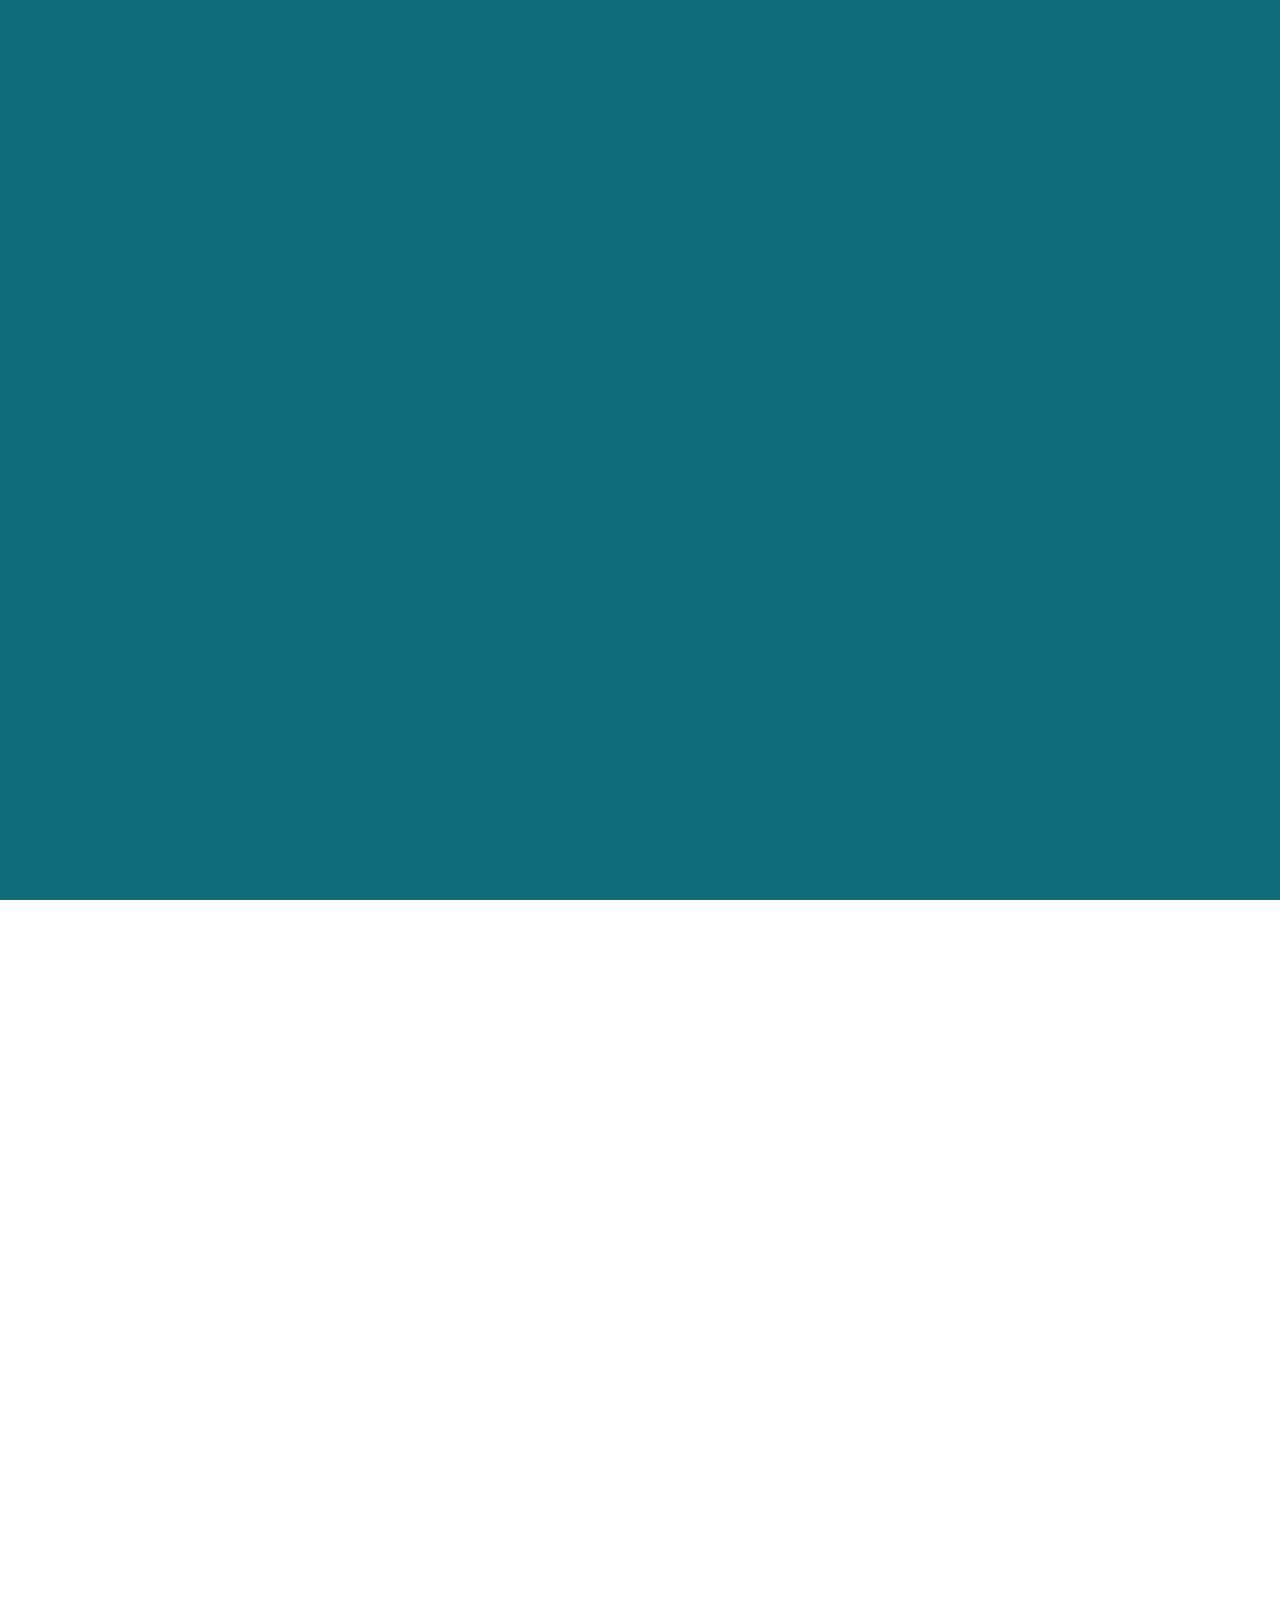
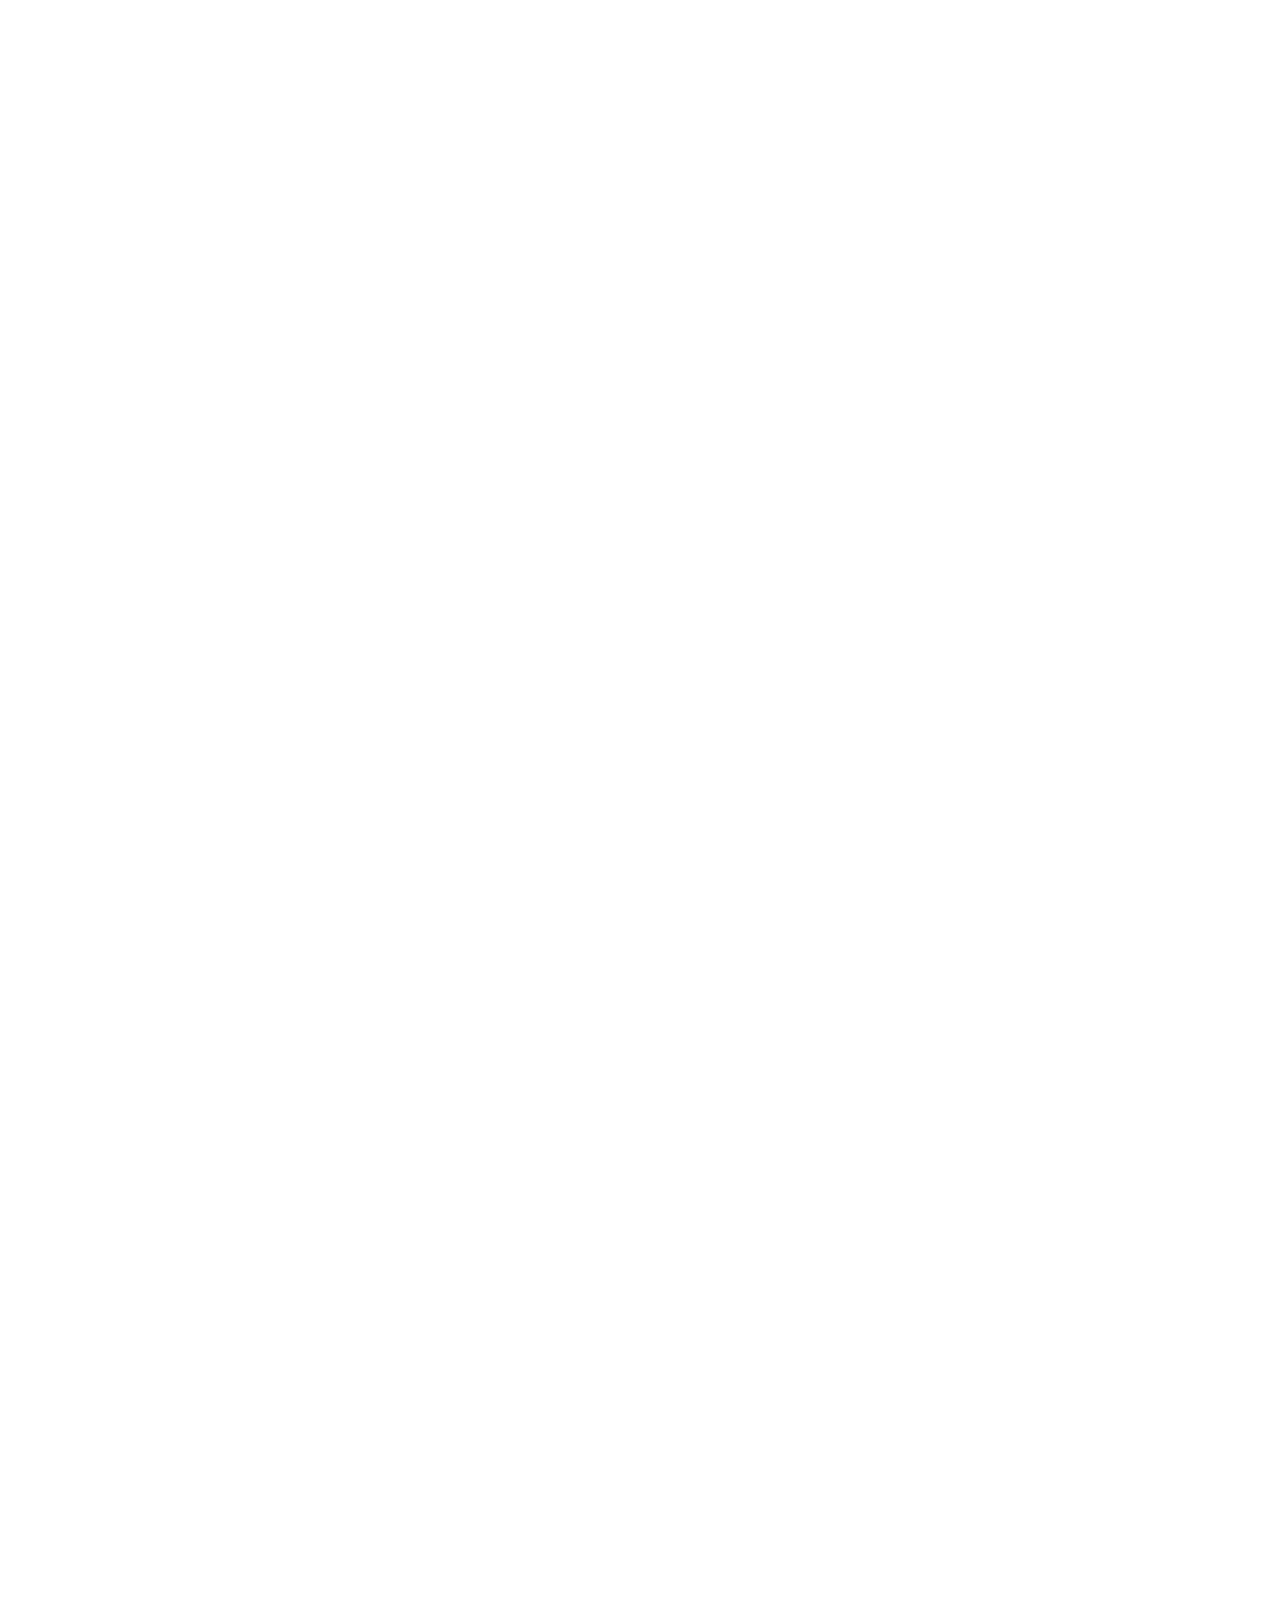
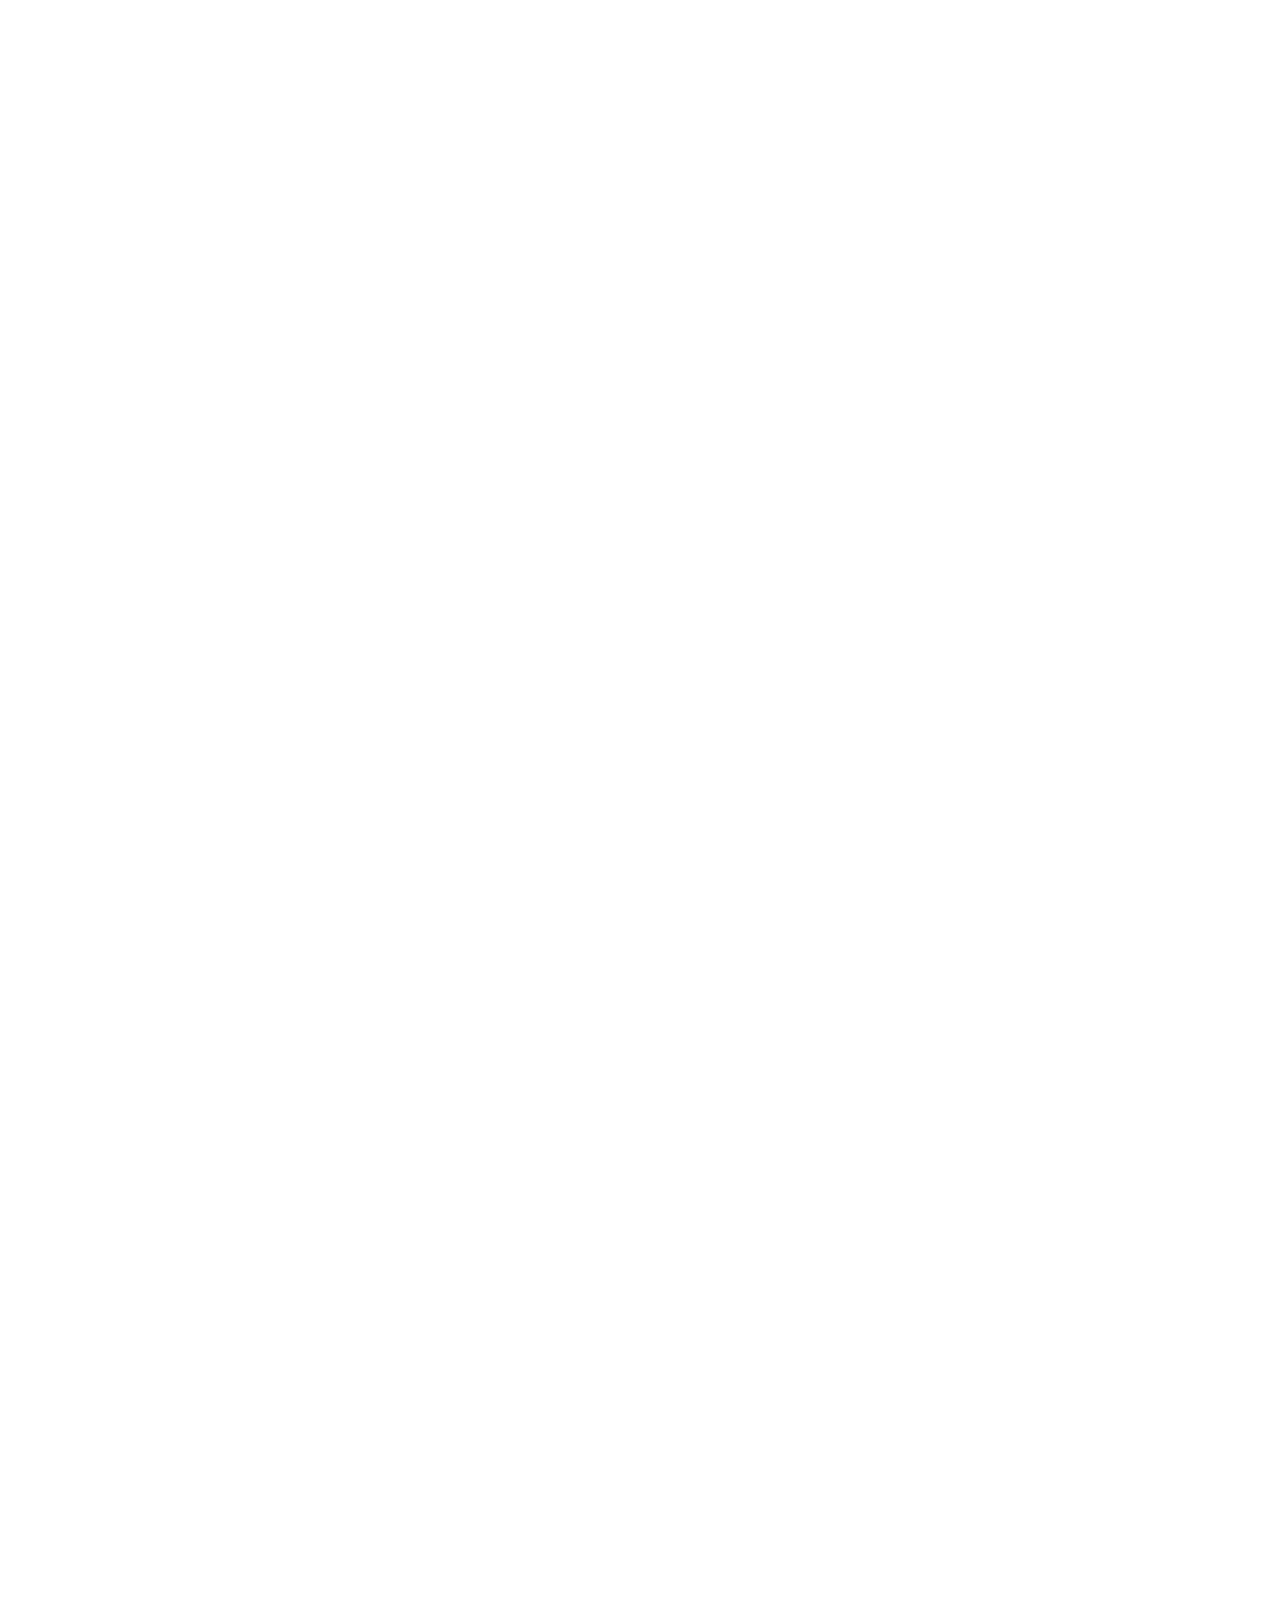
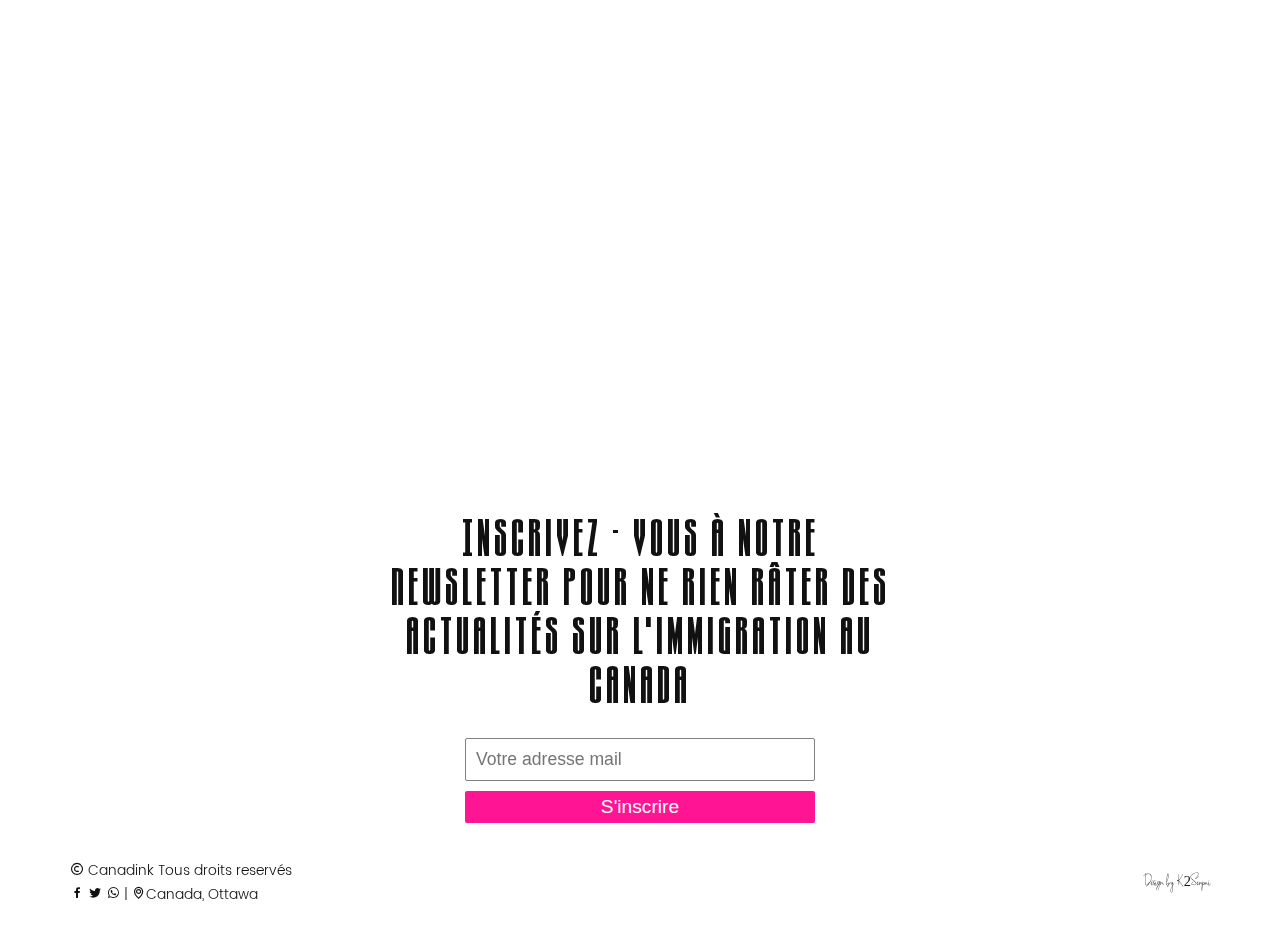
==== commit b991de10: "Add files via upload" ====
--- a/index.html
+++ b/index.html
@@ -72,7 +72,7 @@
                     nemo, eos quae cumque. Accusamus fugiat architecto rerum animi atque eveniet, quo, praesentium
                     dignissimos</p>
                 <div class="info_video_item_user_post">
-                    <a href="consultant.html" class="user_post"><img src="img/photo.jpg" alt="" srcset=""></a>
+                    <a href="http://consultant.html" class="user_post"><img src="img/photo.jpg" alt="" srcset=""></a>
                     <span class="user_post_name">Steve Wilfried</span>
                 </div>
             </article>
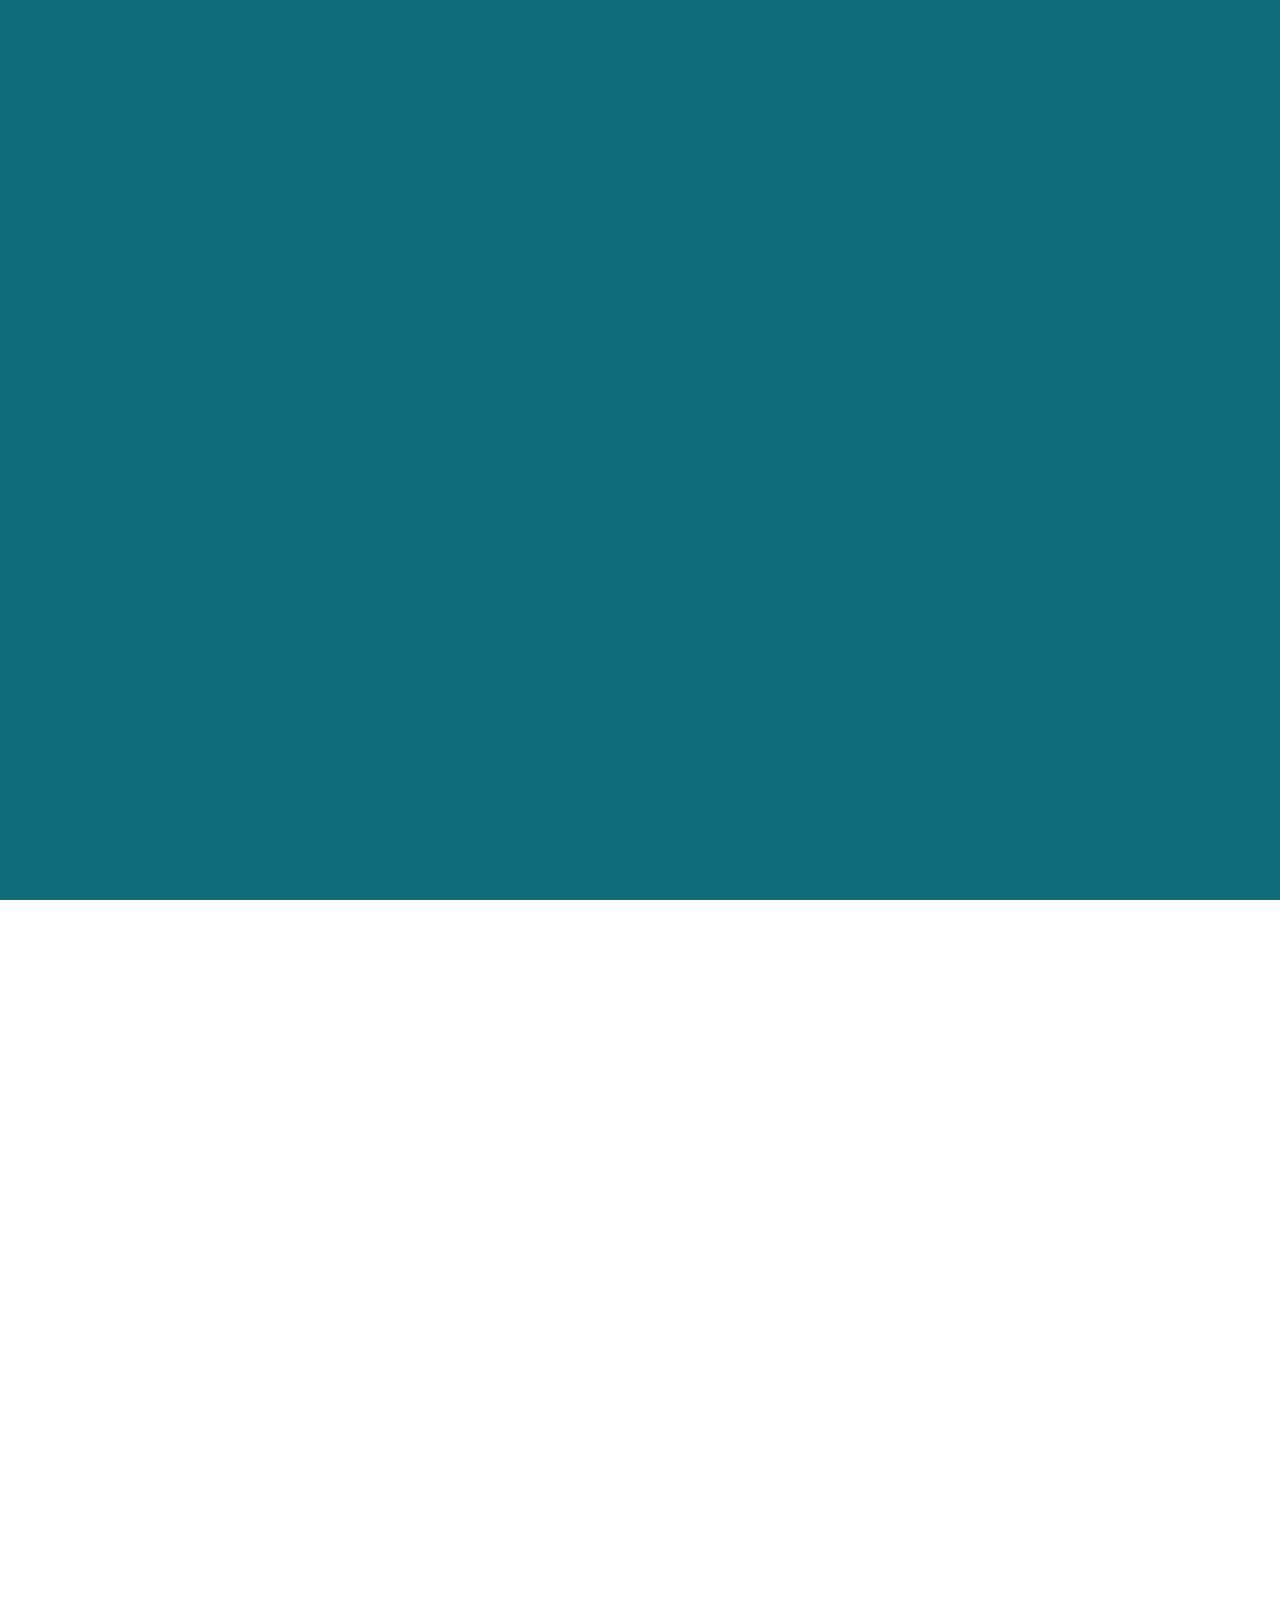
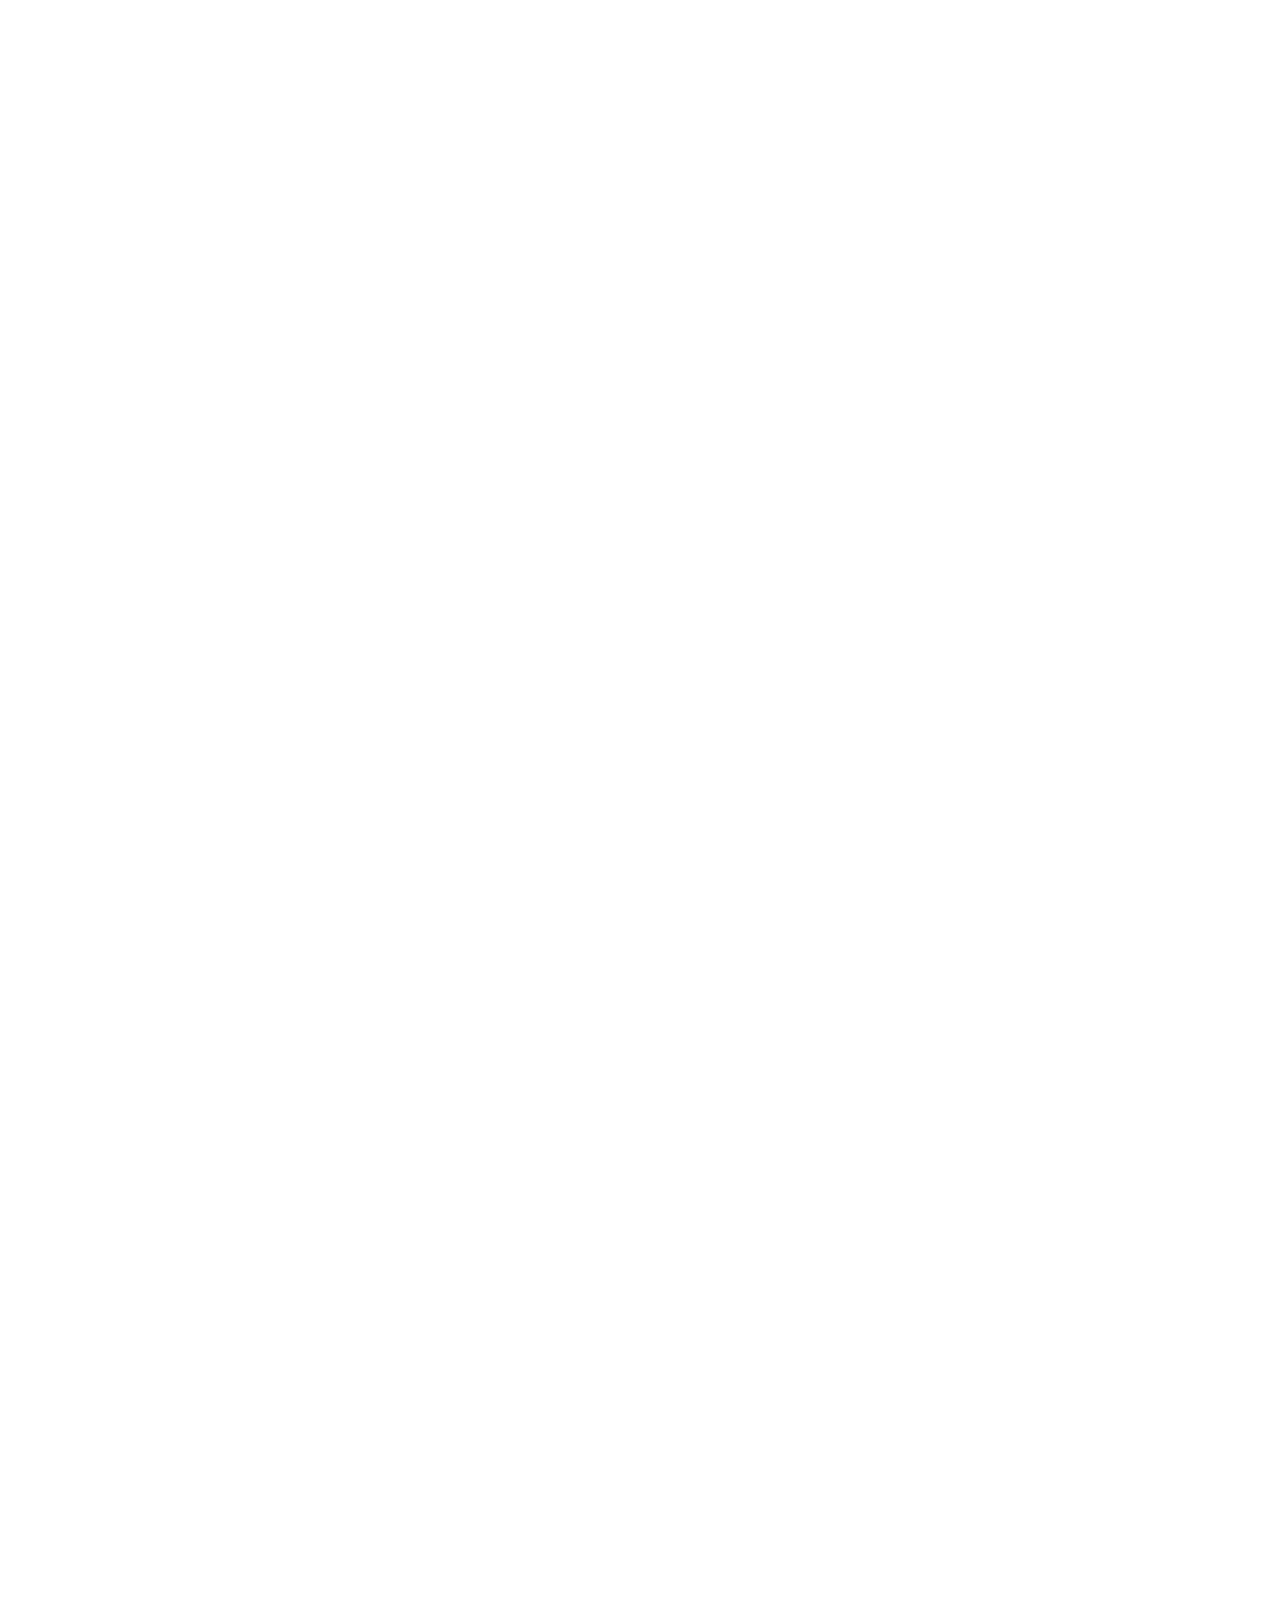
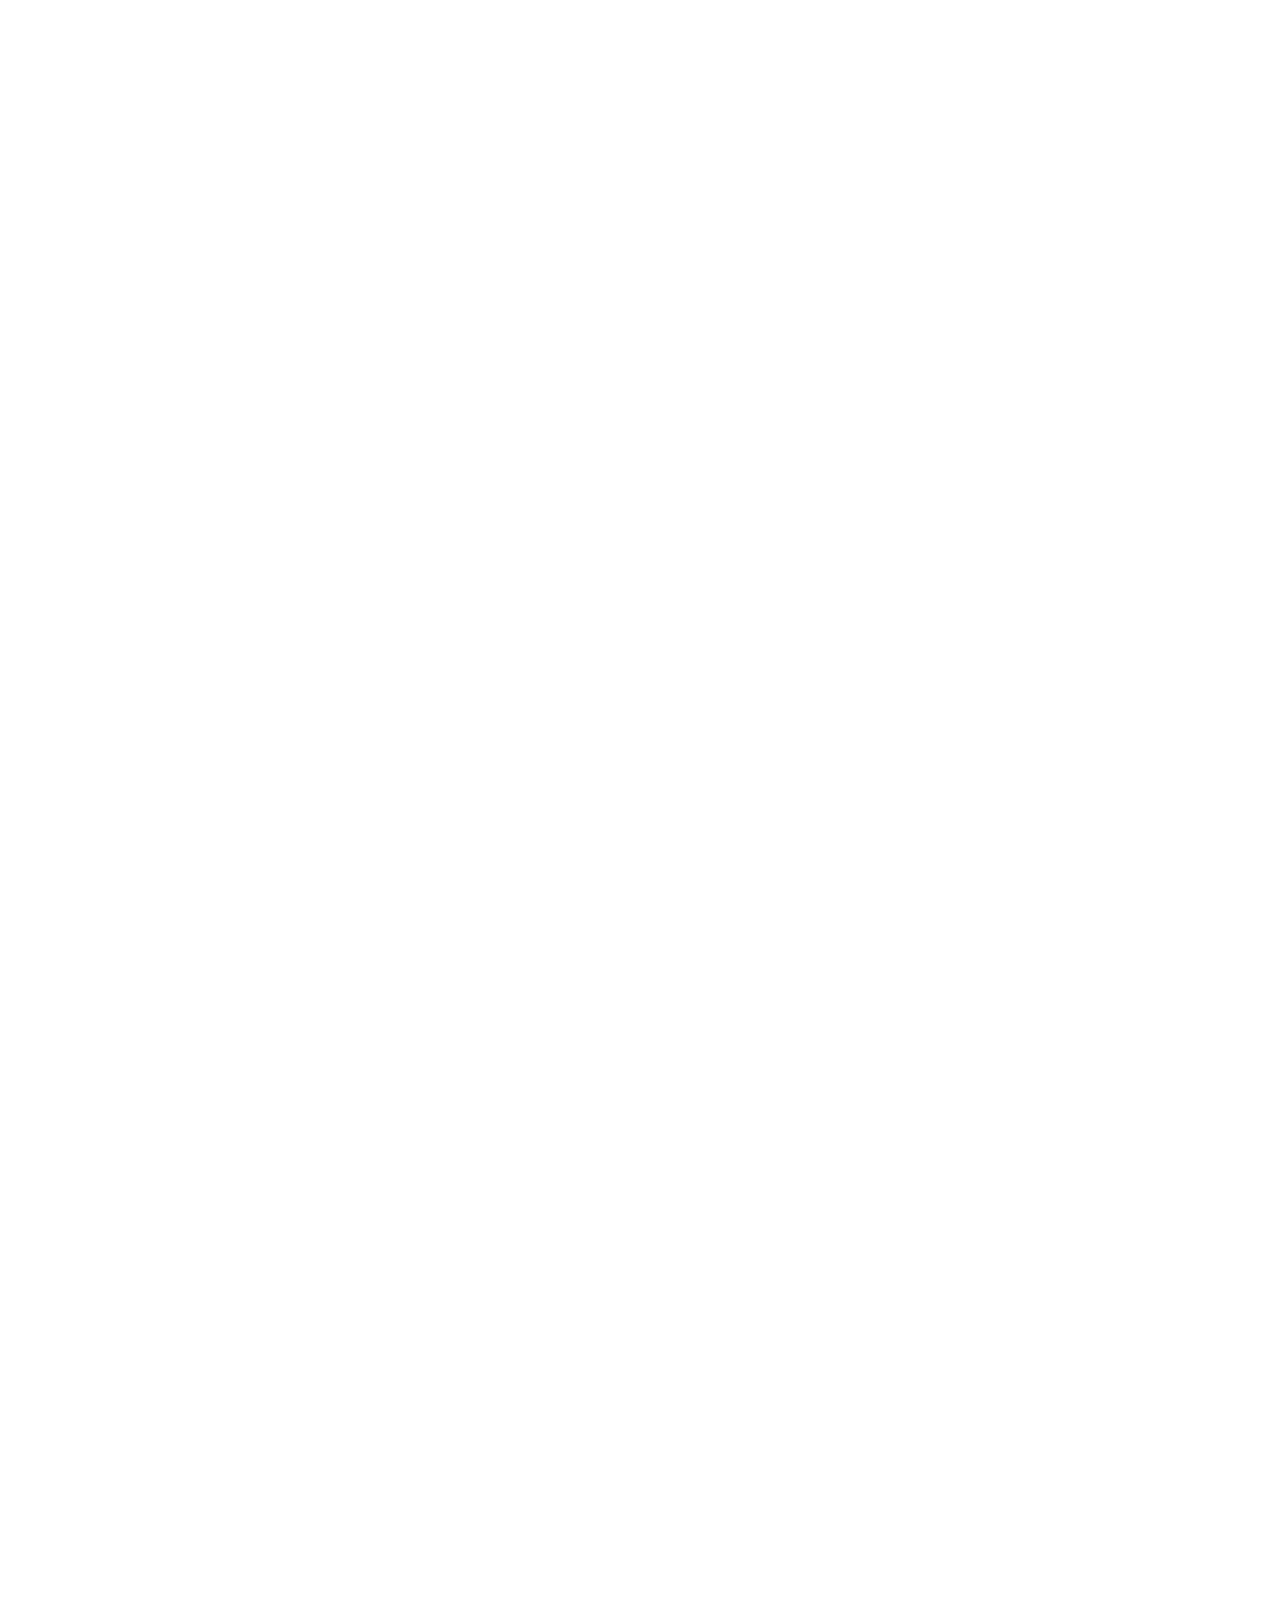
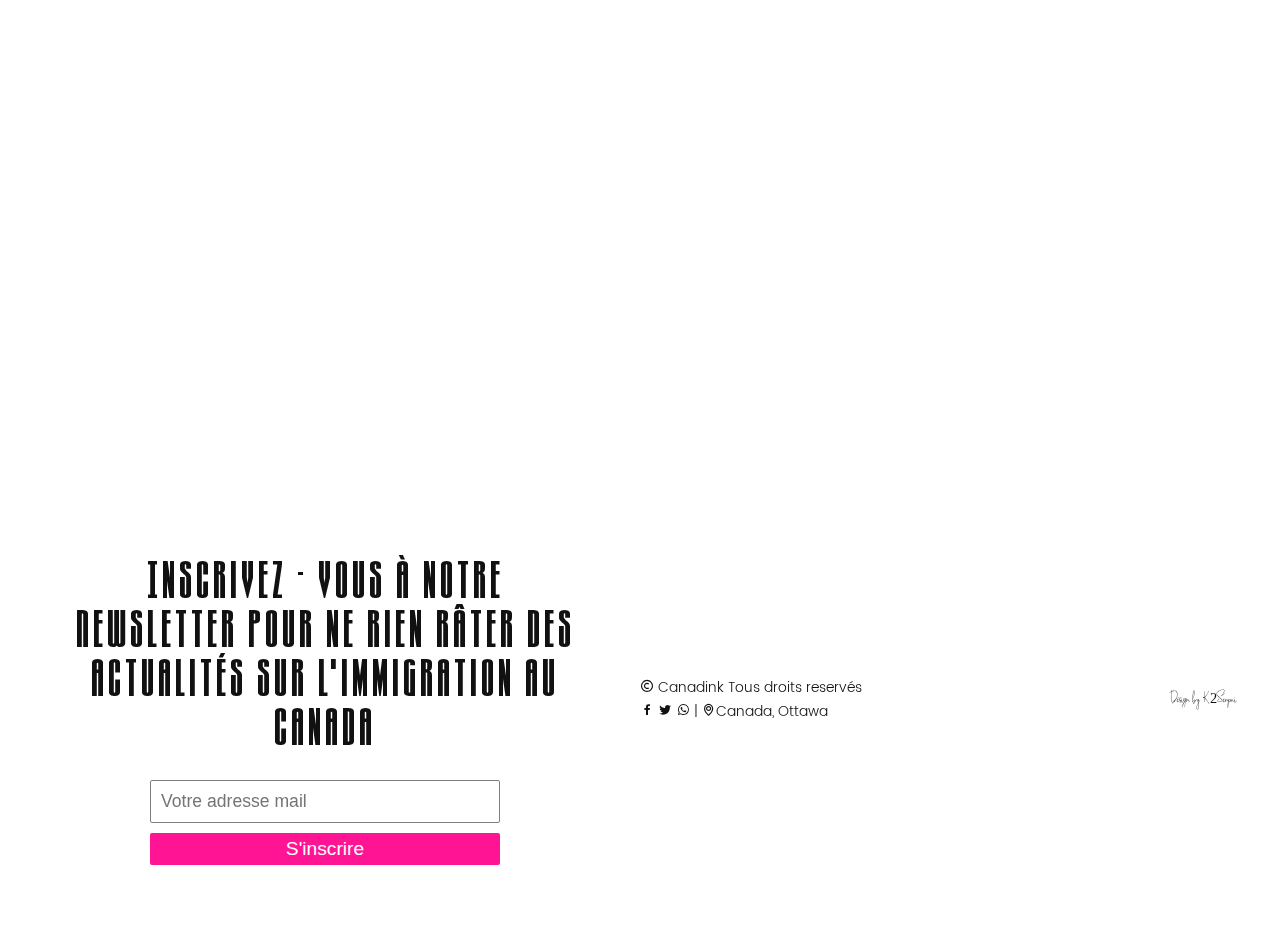
==== commit dc6637ae: "Add files via upload" ====
--- a/index.html
+++ b/index.html
@@ -25,11 +25,11 @@
     <header class="header" id="header">
         <nav class="navigation">
             <div class="navigation_item">
-                <span class="theme" title="Cliquez pour modifier le thème d'affichage"><em
+                <span class="theme navigation_item_element" title="Cliquez pour modifier le thème d'affichage"><em
                         class="bx bx-moon bx-sm"></em></span>
-                <span class="header_search" title="Cliquez pour effectuer une recherche"><em
+                <span class="header_search navigation_item_element" title="Cliquez pour effectuer une recherche"><em
                         class="bx bx-search-alt bx-sm"></em></span>
-                <span class="alert_notification" title="Cliquez pour voir vos notifications"><em
+                <span class="alert_notification navigation_item_element" title="Cliquez pour voir vos notifications"><em
                         class="bx bx-bell bx-sm"></em></span>
                 <div class="logo"><img src="img/canadink.png" alt="" srcset=""></div>
                 <button type="button" class="menu" id="menu"><em class="bx bx-menu-alt-right"></em></button>
@@ -72,7 +72,7 @@
                     nemo, eos quae cumque. Accusamus fugiat architecto rerum animi atque eveniet, quo, praesentium
                     dignissimos</p>
                 <div class="info_video_item_user_post">
-                    <a href="http://consultant.html" class="user_post"><img src="img/photo.jpg" alt="" srcset=""></a>
+                    <a href="consultant.html" class="user_post"><img src="img/photo.jpg" alt="" srcset=""></a>
                     <span class="user_post_name">Steve Wilfried</span>
                 </div>
             </article>
@@ -181,7 +181,7 @@
             <div class="fleche"></div>
         </h3>
         <section class="categorie_1 categorie_container">
-            <h2 class="categorie_1_title">Etudier au Canada <a href="">Voir plus</a></h2>
+            <h2 class="categorie_1_title">Etudier au Canada <a href="https://k2senpai.github.io/categorie.html">Voir plus</a></h2>
             <div class="categorie_1_grid categorie_container_item">
                 <article class="col_1">
                     <div class="col_1_grid_flex">
--- a/css/style.css
+++ b/css/style.css
@@ -50,7 +50,7 @@
     min-height: 100vh;
     width: 100vw;
     background: var(--blanc);
-    /* overflow-x: hidden !important; */
+    overflow-x: hidden !important;
     font-family: 'poppins', sans-serif;
 }
 
@@ -213,7 +213,7 @@
 }
 
 .circle_big_bg,
-.circle_big_primary{
+.circle_big_primary {
     position: relative;
     margin-top: 20px;
     width: 30px;
@@ -221,13 +221,14 @@
     background: var(--blanc);
     border-radius: 50%;
 }
-.circle_big_primary
-{
+
+.circle_big_primary {
     margin: 0;
     top: -80%;
     background: #0E6C78;
     z-index: -1;
 }
+
 .anim_circle {
     position: absolute;
     content: '';
@@ -271,10 +272,11 @@
     text-transform: uppercase;
     width: 270px;
 }
-.page_preload_text.garde
-{
+
+.page_preload_text.garde {
     width: auto;
 }
+
 .page_preload_text div {
     display: inline-block !important;
 }
@@ -356,6 +358,7 @@
 } */
 .navigation {
     position: fixed !important;
+    z-index: 6;
     top: 0;
     width: 100%;
     transform: translate(0);
@@ -376,8 +379,8 @@
     letter-spacing: 1px;
     font-family: "turb0lence"; */
     z-index: -1;
-    width: 250px;
-    height: 100px;
+    width: 200px;
+    height: 50px;
     overflow: hidden;
 }
 
@@ -392,43 +395,39 @@
     object-fit: contain;
 }
 
-.theme {
+.info_author_post_video {
+    top: 105px;
+}
+
+.navigation_item_element {
     position: fixed;
     left: 10px;
     z-index: 8;
 }
 
-.theme em,
-.alert_notification em,
-.header_search em
-{
+.navigation_item_element em {
     color: #0E6C78
 }
-.alert_notification
-{
-    position: fixed;
+
+.alert_notification {
     top: 70px;
-    left: 10px;
-    z-index: 8;
-}
-.header_search
-{
-    position: fixed;
+}
+
+.header_search {
     top: 40px;
-    left: 10px;
-    z-index: 8;
-}
+}
+
 .menu {
     position: fixed;
     right: 10px;
     border: none;
     background: #0e6c7891;
     color: var(--blanc);
-    width: 70px;
-    height: 70px;
+    width: 50px;
+    height: 50px;
     border-radius: 50%;
     z-index: 9;
-    font-size: 2rem;
+    font-size: 1.5rem;
 }
 
 .menu.hide_button_menu {
@@ -483,12 +482,11 @@
     margin-bottom: 50px;
 }
 
-.categorie_4_wrapper .categorie_container {
+/* .categorie_4_wrapper .categorie_container {
     position: -webkit-sticky !important;
     position: sticky !important;
     top: 2em;
-}
-
+} */
 .categorie_container_item {
     transition: 0.3s ease;
     transform: scaleY(0);
@@ -502,7 +500,22 @@
     transform-origin: top center;
     transform: scaleY(1);
 }
-
+.categorie_container_categorie
+{
+    position: relative;
+    top: 70px;
+}
+.categorie_container_categorie .categorie_container_item
+{
+    transform: scaleY(1);
+    height: auto;
+}
+.categorie_container_item .col_1
+{
+    height: 800px;
+    position: sticky;
+    top: 2em;
+}
 .col_1 {
     padding: 0 30px 0 0;
 }
@@ -1118,7 +1131,7 @@
     overflow: hidden;
     top: 0;
     right: 0;
-    z-index: 9;
+    z-index: 8;
     background: var(--blanc);
     transform: translateX(100%);
     transition: 0.3s ease;
@@ -1280,22 +1293,24 @@
 }
 
 .footer {
-    position: relative;
-    bottom: 0;
-    display: flex;
-    flex-direction: column;
+    position: sticky;
+    top: 100vw;
+    display: flex;
     align-items: center;
     justify-content: space-between;
-    padding: 0 70px;
+    padding: 5px 10px;
     margin-top: 150px;
     color: var(--noir);
     width: 100%;
     height: 50vh;
 }
-.footer.footer_page
-{
+
+.footer.footer_page {
     height: auto;
-}
+    transform: translateY(20px);
+    margin-top: 50px;
+}
+
 /* .canad_fleche
 {
     position: absolute;
@@ -1397,6 +1412,7 @@
 
 .design_by {
     font-family: "Southampton";
+    width: 100px;
 }
 
 #banniere {
@@ -1404,7 +1420,7 @@
     background: rgb(249, 249, 251);
     background: linear-gradient(184deg, rgba(249, 249, 251, 1) 1%, rgba(146, 229, 246, 0.5495448179271709) 67%);
     width: 100%;
-    height: 400px;
+    height: 250px;
     z-index: -1;
 }
 
@@ -1477,7 +1493,7 @@
 }
 
 .header.header_profil {
-    height: 60vh;
+    height: 50vh;
 }
 
 .profil_col_1 {
@@ -1489,7 +1505,7 @@
 .profil_image_container {
     position: absolute;
     z-index: 5;
-    top: 270px;
+    top: 150px;
     left: 50%;
     transform: translateX(-50%);
     width: 85%;
@@ -1498,13 +1514,14 @@
     align-items: center;
     justify-content: center;
 }
-.profil_name
-{
+
+.profil_name {
     position: relative;
     z-index: 5;
     font-weight: 600;
     cursor: default;
 }
+
 /* .profil_name em
 {
  display: none;
@@ -1545,7 +1562,7 @@
 
 .abonnement {
     box-shadow: 0 0 2px rgba(128, 128, 128, 0.557);
- border-radius: 5px;
+    border-radius: 5px;
     display: flex;
     max-height: 400px;
     overflow: hidden;
@@ -1555,7 +1572,7 @@
 
 .notification {
     box-shadow: 0 0 2px rgba(128, 128, 128, 0.557);
- border-radius: 5px;
+    border-radius: 5px;
     display: flex;
     overflow: hidden;
     flex-direction: column;
@@ -1621,8 +1638,7 @@
 }
 
 .abonnement_item:last-child,
-.notification_item:last-child
-{
+.notification_item:last-child {
     border-bottom: none;
 }
 
@@ -1649,22 +1665,23 @@
     margin: 0;
     font-weight: 500;
 }
-.abonnement_title span
-{
+
+.abonnement_title span {
     position: absolute;
     right: 0;
     top: 50%;
     transform: translateY(-50%);
-     display: inline-block;width: 22px;
-     height: 22px;
-     border-radius: 50%;
-     background: #ffc107;
-     color: aliceblue;
-     font-weight: 600;
-     display: flex;
-      justify-content: center;
-       align-items: center;
-        font-size: 0.8rem;
+    display: inline-block;
+    width: 22px;
+    height: 22px;
+    border-radius: 50%;
+    background: #ffc107;
+    color: aliceblue;
+    font-weight: 600;
+    display: flex;
+    justify-content: center;
+    align-items: center;
+    font-size: 0.8rem;
 }
 
 .abonnement_title {
@@ -1718,16 +1735,16 @@
 .most_look_notif:hover {
     text-decoration: underline;
 }
-.favoris
-{
-    position: relative;
- border-radius: 5px;
+
+.favoris {
+    position: relative;
+    border-radius: 5px;
     display: flex;
     flex-direction: column;
     padding: 25px;
 }
-.search_favoris
-{
+
+.search_favoris {
     position: relative;
     z-index: 5;
     align-self: center;
@@ -1737,38 +1754,38 @@
     justify-content: center;
     align-items: center;
 }
-.search_favoris input
-{
- outline: none;
- border-radius: 5px;
- background: rgba(220, 220, 220, 0.258);
- padding: 10px;
- padding-left: 30px;
- border: none;
- font-size: 1.05rem;
- color: rgb(78, 77, 77);
- width: 100%;
- height: 100%;
-}
-.search_favoris em
-{
+
+.search_favoris input {
+    outline: none;
+    border-radius: 5px;
+    background: rgba(220, 220, 220, 0.258);
+    padding: 10px;
+    padding-left: 30px;
+    border: none;
+    font-size: 1.05rem;
+    color: rgb(78, 77, 77);
+    width: 100%;
+    height: 100%;
+}
+
+.search_favoris em {
     position: absolute;
     color: gray;
     left: 5px;
     font-size: 1.2rem;
 }
-.search_favoris input::placeholder
-{
- color: gainsboro;
-}
-.search_favoris input:focus
-{
- outline: solid #0E6C78 1px;
- background: transparent;
-}
+
+.search_favoris input::placeholder {
+    color: gainsboro;
+}
+
+.search_favoris input:focus {
+    outline: solid #0E6C78 1px;
+    background: transparent;
+}
+
 .grid_item_list,
-.favoris_grid_client
-{
+.favoris_grid_client {
     display: grid;
     grid-template-columns: repeat(3, 250px);
     gap: 10px;
@@ -1776,14 +1793,15 @@
     grid-auto-rows: 250px;
     display: none;
 }
-.favoris_grid_client
-{
+
+.favoris_grid_client {
     display: grid;
 }
-.grid_item_list.active_grid_item
-{
+
+.grid_item_list.active_grid_item {
     display: grid;
 }
+
 .video_favoris_container {
     position: relative !important;
     z-index: 5;
@@ -1793,16 +1811,17 @@
 
 .video_favoris {
     position: relative;
- border-radius: 5px;
+    border-radius: 5px;
     width: 250px;
     height: 250px;
     overflow: hidden;
     transition: 0.3s ease;
 }
-.video_favoris_container:hover .video_favoris
-{
+
+.video_favoris_container:hover .video_favoris {
     filter: brightness(0.8);
 }
+
 .video_favoris img {
     position: absolute;
     top: 0;
@@ -1812,13 +1831,13 @@
     object-fit: cover;
     transition: 0.3s ease;
 }
+
 .video_favoris_container:hover .video_favoris img,
-.video_favoris_container:hover .video_favoris
-{
- transform: scale(1.05);
-}
-.link_video_favoris
-{
+.video_favoris_container:hover .video_favoris {
+    transform: scale(1.05);
+}
+
+.link_video_favoris {
     position: absolute;
     top: 50%;
     left: 50%;
@@ -1835,23 +1854,23 @@
     transition: 0.3s ease;
 }
 
-.video_favoris_container:hover .link_video_favoris
-{
+.video_favoris_container:hover .link_video_favoris {
     opacity: 1;
 }
+
 .video_favoris_container em {
     font-size: 2rem;
     color: var(--blanc);
 }
-.evenement_biblio
-{
+
+.evenement_biblio {
     position: relative;
     display: flex;
     row-gap: 30px;
     flex-direction: column;
 }
-.evenement
-{
+
+.evenement {
     position: relative;
     width: 100%;
     height: 320px;
@@ -1862,8 +1881,8 @@
     margin: 0;
     border-radius: 5px;
 }
-.evenement_item
-{
+
+.evenement_item {
     position: relative;
     padding: 10px;
     display: flex !important;
@@ -1876,13 +1895,13 @@
     overflow: hidden;
     border-radius: 5px;
 }
-.slick-dots
-{
+
+.slick-dots {
     position: absolute;
     bottom: -25px;
 }
-.evenement_item img
-{
+
+.evenement_item img {
     position: absolute;
     top: 0;
     left: 0;
@@ -1891,8 +1910,8 @@
     z-index: -1;
     object-fit: cover;
 }
-.evenement_title
-{
+
+.evenement_title {
     position: relative;
     line-height: 25px;
     z-index: 3;
@@ -1902,15 +1921,15 @@
     text-transform: uppercase;
     margin: 0;
 }
-.evenement_date
-{
+
+.evenement_date {
     position: relative;
     z-index: 3;
     font-size: 0.7rem;
     color: var(--blanc);
 }
-.link_evenement
-{
+
+.link_evenement {
     position: relative;
     margin: 0;
     z-index: 3;
@@ -1923,8 +1942,8 @@
     color: var(--noir);
     background: var(--blanc);
 }
-.banniere_evenement
-{
+
+.banniere_evenement {
     position: absolute;
     top: 0;
     left: 0;
@@ -1933,12 +1952,12 @@
     background: #0e6c78ac;
     z-index: 2;
 }
-.evenement_item:nth-child(2) .banniere_evenement
-{
+
+.evenement_item:nth-child(2) .banniere_evenement {
     background: #007bff97;
 }
-.image_evenement_author
-{
+
+.image_evenement_author {
     position: relative;
     box-shadow: 0 0 3px #000;
     z-index: 3;
@@ -1947,7 +1966,463 @@
     overflow: hidden;
     border-radius: 50%;
 }
-.image_evenement_author img
+
+.image_evenement_author img {
+    position: absolute;
+    top: 0;
+    left: 0;
+    width: 100%;
+    height: 100%;
+    object-fit: cover;
+}
+
+.favoris_filter {
+    position: relative;
+    z-index: 5;
+    width: 100%;
+    display: flex;
+    justify-content: center;
+    align-items: center;
+    margin: 30px 0;
+}
+
+.favoris_filter button {
+    padding: 7px 15px;
+    letter-spacing: 1px;
+    border: 1px solid #0E6C78;
+    color: rgb(78, 77, 77);
+    display: flex;
+    align-items: center;
+    justify-content: space-between;
+    column-gap: 10px;
+    background: transparent;
+    margin: 0 10px;
+    font-size: 0.9rem;
+    border-radius: 30px;
+    transition: 0.3s ease;
+}
+
+.favoris_filter button:hover {
+    background: #0E6C78;
+    color: var(--blanc);
+}
+
+button.active_button_favoris {
+    background: #0E6C78;
+    color: var(--blanc);
+}
+
+.create_tuto_container {
+    width: 100%;
+    display: flex;
+    justify-content: flex-end;
+    align-items: center;
+    margin-bottom: 20px;
+}
+
+.create_tuto {
+    position: relative;
+    z-index: 5;
+    border: 1px solid #0E6C78;
+    background: transparent;
+    display: flex;
+    justify-content: center;
+    align-items: center;
+    font-size: 1.5rem;
+    width: 25px;
+    height: 25px;
+    border-radius: 50%;
+    transition: 0.3s ease;
+}
+
+.create_tuto:hover {
+    background: var(--blanc);
+    color: #0E6C78;
+}
+
+.biblio {
+    box-shadow: 0 0 2px rgba(128, 128, 128, 0.557);
+    border-radius: 5px;
+    padding: 20px 20px;
+}
+
+.description {
+    font-size: 0.8rem;
+    margin-bottom: 30px;
+    color: rgb(78, 77, 77);
+}
+
+.avis {
+    position: relative;
+    display: flex;
+    align-items: center;
+    line-height: 15px;
+    padding: 0 20px;
+    justify-content: space-between;
+}
+
+.separate {
+    height: 20px;
+    width: 1px;
+    background: rgba(220, 220, 220, 0.571);
+}
+
+.avis h4 {
+    margin: 0;
+    font-size: 0.9rem;
+}
+
+.avis small {
+    color: rgb(78, 77, 77);
+    font-size: 0.5rem;
+}
+
+.profil_action {
+    position: relative;
+    z-index: 5;
+    display: flex;
+    justify-content: space-between;
+    flex-direction: column;
+    align-items: center;
+    column-gap: 10px;
+    align-items: center;
+}
+
+.action_profile {
+    position: relative;
+    z-index: 5;
+    display: flex;
+    flex-direction: row;
+    column-gap: 10px;
+}
+
+.follow,
+.send_message {
+    border: none;
+    color: var(--blanc);
+    background: #088dcd;
+    padding: 8px 25px;
+    border-radius: 5px;
+    font-size: 1rem;
+    display: flex;
+    justify-content: center;
+    align-items: center;
+}
+
+.action_profile button {
+    transition: 0.3s ease;
+}
+
+.send_message {
+    background-color: transparent;
+    padding: 8px 10px;
+    border: 1px solid rgba(78, 77, 77, 0.547);
+    color: rgb(78, 77, 77);
+}
+
+.action_profile .send_message:hover {
+    background: rgba(78, 77, 77, 0.117);
+}
+
+.watch_video_container {
+    display: grid;
+    grid-template-columns: repeat(2, 100vw);
+    overflow-x: scroll !important;
+    overflow-y: hidden;
+    padding: 50px 0;
+    position: relative;
+    top: 30px;
+    z-index: 5;
+    justify-items: center;
+    height: 100vh;
+}
+
+.watch_video_container .watch_paragraphe {
+    position: absolute;
+    right: 10px;
+    margin: 0;
+    margin-top: 10px;
+    color: #0E6C78;
+    cursor: default;
+    font-weight: 500;
+    display: flex;
+    align-items: center;
+}
+
+.watch_video_container .watch_paragraphe:hover {
+    font-weight: 600;
+}
+
+.watch_video_container.hide {
+    z-index: -1;
+}
+
+/* .navigation.navigation_only {
+    height: 100px;
+    margin-bottom: 100px;
+} */
+
+.video_container_grid {
+    padding-top: 10px;
+    width: 100%;
+    height: 100%;
+    position: relative;
+}
+
+.video {
+    width: 100%;
+    height: 600px;
+    position: relative;
+    margin-bottom: 30px;
+    z-index: 1;
+    overflow: hidden;
+}
+.video::before
+{
+ content: "";
+ position: absolute;
+ z-index: 5;
+ opacity: 0;
+ top: 0;
+ left: 0;
+ width: 100%;
+ height: 100%;
+ background: rgba(17, 17, 17, 0.276);
+ transition: 0.3s ease;
+}
+.video:hover:before
+{
+    opacity: 1;
+}
+.video video,
+.video img {
+    position: absolute;
+    z-index: 1;
+    top: 0%;
+    left: 0%;
+    width: 100%;
+    height: 100%;
+    object-fit: cover;
+}
+.video em
+{
+  position: absolute;
+  z-index: 8;
+  font-size: 5rem;
+  color: var(--blanc);
+  display: none;
+  top: 50%;
+  left: 50%;
+  transform: translate(-50%,-50%);
+}
+.video:hover em
+{
+ display: block;
+}
+.video.hide {
+    z-index: -1;
+}
+
+.commentaire_video {
+    position: relative;
+    z-index: 9;
+    width: 100%;
+    display: grid;
+    grid-template-columns: 1fr 400px;
+    align-items: flex-start;
+    padding: 0 10px 0 50px;
+}
+
+.commentaire_text {
+    padding: 10px;
+    max-height: 85vh;
+    overflow-y: scroll;
+}
+.commentaire_text_title
+{
+    display: flex;
+    width: 40%;
+    justify-content: space-between;
+    padding-right: 20px;
+    align-items: center;
+    margin-bottom: 10px;
+}
+.commentaire_text_title select
+{
+    padding: 10px;
+    border-radius: 5px;
+    border-color: rgba(128, 128, 128, 0.557);
+}
+.commentaire_text h3 {
+    margin: 0;
+    margin-bottom: 10px;
+    font-size: 1.2rem;
+    font-weight: 550;
+}
+.commentaire_you_post form
+{
+}
+.commentaire_you_post form {
+    display: flex;
+    flex-direction: column;
+    row-gap: 10px;
+}
+
+.commentaire_you_post form textarea {
+
+    height: 30px;
+    resize: none;
+    border: none;
+    outline: none;
+    font-size: 1.1rem;
+    border-bottom: 2px solid rgba(128, 128, 128, 0.557);
+    padding-bottom: 0;
+    background: transparent;
+    transition: 0.3s ease;
+}
+.commentaire_you_post form textarea.taille_change
+{
+    height: 30px;
+}
+.commentaire_you_post form textarea:focus {
+    border-color: #0E6C78;
+}
+
+.commentaire_you_post form button {
+    border: none;
+    padding: 8px 15px;
+    font-size: 0.9rem;
+    font-weight: 600;
+    align-self: flex-end;
+    border-radius: 20px;
+    background: #0E6C78;
+    color: var(--blanc);
+}
+
+.author_video_info {
+    display: grid;
+    grid-template-columns: 80px 400px;
+    background: var(--blanc);
+    box-shadow: 0 0 2px var(--noir);
+    place-content: center;
+    padding: 10px;
+    transform: scale(0);
+    border-radius: 5px;
+    max-width: 600px;
+    width: 0;
+    height: 0;
+    position: relative;
+    top: -10px;
+    left: 20px;
+    z-index: -1 !important;
+    transition: 0.3s ease;
+    transform-origin: top left;
+}
+
+.author_video_info.show_info {
+    width: 100%;
+    height: 100%;
+    transform: scale(1);
+    z-index: 6;
+}
+
+.author_video {
+    position: relative;
+    width: 60px;
+    height: 60px;
+    border-radius: 50%;
+    overflow: hidden;
+}
+
+.author_video img {
+    position: absolute;
+    top: 0;
+    left: 0;
+    width: 100%;
+    height: 100%;
+    object-fit: cover;
+}
+
+.author_video_action {
+    width: 100%;
+    position: relative;
+}
+
+.author_video_action h3 {
+    font-size: 0.9rem;
+    font-weight: 550;
+    position: relative;
+    z-index: 5;
+    top: 10px;
+    margin: 0;
+}
+
+.author_video_action h2 {
+    font-family: 'vegawanty';
+    font-size: 1.2rem;
+    font-weight: 550;
+    max-width: 350px;
+    margin: 0;
+}
+
+.author_video_action h3 a {
+    color: rgb(78, 77, 77);
+    text-decoration: none;
+}
+.author_video_action button {
+    display: block;
+    display: flex;
+    align-items: flex-start;
+    justify-content: space-between;
+    column-gap: 10px;
+    padding: 7px 20px;
+    font-weight: 600;
+    font-size: 0.8rem;
+    border: none;
+    border: 1px solid #0E6C78;
+    background: transparent;
+    color: #0E6C78;
+    position: absolute;
+    right: 10px;
+    bottom: 0;
+    border-radius: 5px;
+    letter-spacing: 1px;
+    margin: 5px 0;
+}
+.commentaire_post_user
+{
+    position: relative;
+    margin-bottom: 20px;
+    width: 100%;
+    height: 100%;
+}
+.profil_post_user,
+.profil_post_user_reponse
+{
+    display: grid;
+    grid-template-columns: 70px 1fr;
+    margin-top: 10px;
+}
+.profil_post_user_reponse
+{
+    grid-template-columns: 60px 1fr;
+}
+.user_image_post,
+.user_image_post_reponse
+{
+    position: relative;
+    width: 50px;
+    height: 50px;
+    border-radius: 50%;
+    overflow: hidden;
+}
+.user_image_post_reponse
+{
+    width: 40px;
+    height: 40px;
+}
+.user_image_post img,
+.user_image_post_reponse img
 {
  position: absolute;
  top: 0;
@@ -1956,151 +2431,394 @@
  height: 100%;
  object-fit: cover;
 }
-.favoris_filter
-{
-    position: relative;
-    z-index: 5;
-    width: 100%;
-    display: flex;
-    justify-content: center;
-    align-items: center;
-    margin: 30px 0;
-}
-.favoris_filter button
-{
-  padding: 7px 15px;
-  letter-spacing: 1px;
-  border: 1px solid #0E6C78;
+.user_info_post h4
+{
+ font-size: 0.9rem;
+ color: rgba(78, 77, 77, 0.672);
+ margin: 0;
+ font-weight: 600;
+}
+.user_info_post h4 small
+{
+ font-size: 0.5rem;
+ font-weight: 550;
+}
+.user_info_post p
+{    
+ margin: 0;
+ color: rgba(78, 77, 77, 0.672);
+ font-weight: 600;
+ font-size: 0.8rem;
+ line-height: 18px;
+}
+.user_info_post button
+{
+    border: none;
+    margin-top: 8px;
+    background: transparent;
+    font-size: 0.7rem;
+    font-weight: 600;
+    padding: 3px 8px;
+    color: rgb(78, 77, 77);
+}
+.list_reponse_post li
+{
+    list-style: none;
+  display: none;
+    transition: 0.3s ease;
+}
+.list_reponse_post li.show_list_post
+{
+    display: block;
+}
+.reponse_post
+{
+    font-size: 0.8rem;
+    cursor: default;
+    color: #0E6C78;
+    font-weight: 600;
+    display: flex;
+    align-items: center;
+    justify-content: space-between;
+    column-gap: 10px;
+    max-width: 100px;
+}
+.video_similaire
+{
+    max-height: 85vh;
+    overflow-y: scroll;
+    padding: 10px 30px 10px 10px;
+}
+.video_similaire_container
+{
+    display: flex;
+    justify-content: space-between;
+    column-gap: 8px;
+    margin-bottom: 8px;
+}
+.video_similaire_item
+{
+    position: relative;
+    text-decoration: none;
+    box-shadow: 0 0 2px var(--noir);
+    width: 168px;
+    height: 94px;
+    overflow: hidden;
+}
+.video_similaire_item video,
+.video_similaire_item img
+{
+    position: absolute;
+    z-index: 2;
+    top: 0;
+    left: 0;
+    width: 100%;
+    height: 100%;
+    object-fit: cover;
+}
+.time_video_similaire
+{
+    position: absolute;
+    z-index: 4;
+    bottom: 3px;
+    right: 3px;
+    padding: 0.5px 4px;
+    color: var(--blanc);
+    background: rgba(17, 17, 17, 0.669);
+    font-weight: 600;
+    font-size: 0.7rem;
+    border-radius: 5px;
+}
+.video_similaire_item_info
+{
+    position: relative;
+}
+.video_similaire_item_info h4
+{
+    margin: 0;
+    line-height: 20px;
+}
+.video_similaire_item_info h4 a
+{
+    font-size: 0.9rem;
+    text-decoration: none;
+    font-weight: 600;
+    color: var(--noir);
+}
+.video_similaire_item_info div
+{
+    position: absolute;
+    bottom: 10px;
+}
+.video_similaire_item_info .author_video_similaire
+{
+ text-decoration: none;
+ color: rgb(78, 77, 77);
+ display: block;
+ margin-bottom: 3px;
+ font-size: 0.7rem;
+}
+.video_similaire_item_info small
+{
+    color: rgb(78, 77, 77);
+    line-height: 10px;
+    display: block;
+    font-size: 0.7rem;
+}
+.modal_inscription
+{
+    position: fixed;
+    top: 0;
+    left: 0;
+    width: 100%;
+    height: 100%;
+    background: rgba(17, 17, 17, 0.453);
+    border-radius: 3px;
+    transition: 0.3s ease;
+    display: none;
+}
+.modal_inscription.show_modal_inscription
+{
+ display: flex;
+ justify-content: center;
+ align-items: center;
+ z-index: 9;
+}
+.form_login_container
+{
+ position: relative;
+ transform: scale(0);
+ width: 500px;
+ height: 350px;
+ border: 1px solid rgba(128, 128, 128, 0.536);
+ overflow: hidden;
+ padding: 10px;
+ background: var(--blanc);
+}
+.form_login_container.show_login
+{
+    transform: scale(1);
+}
+.form_login_container.change_taille
+{
+    height: 550px;
+}
+/* .modal_inscription form
+{
+ display: inline-block;
+} */
+.logo_canad_inscript_container
+{
+ width: 100%;
+ display: flex;
+ justify-content: center;
+ align-items: center;
+}
+.logo_canad_inscript
+{
+    position: relative;
+    width: 200px;
+    height: 100px;
+    overflow: hidden;
+}
+.logo_canad_inscript img
+{
+ position: absolute;
+ top: 0;
+ left: 0;
+ width: 100%;
+ height: 100%;
+ object-fit: contain;
+}
+.form_inscription,
+.form_connexion
+{
+    display: flex;
+    margin-top: 15px;
+    position: relative;
+    width: 100%;
+    height: 100%;
+    row-gap: 10px;
+    flex-direction: column;
+    align-items: center;
+    transition: 0.4s ease;
+}
+.form_inscription
+{
+    transform: translateY(100%);
+}
+.form_connexion
+{
+    transform: translateY(-100%);
+}
+.form_inscription.show_inscription
+{
+    transform: translateY(0)
+}
+.form_connexion.hide_connexion
+{
+    transform: translateY(0)
+}
+.form_inscription input,
+.form_connexion input
+{
+ width: 100%;
+ border: 1px solid rgba(128, 128, 128, 0.218);
+padding: 10px;
+font-size: 1.05rem;
+border-radius: 3px;
+outline: none;
+color: rgb(78, 77, 77);
+}
+.form_inscription input::placeholder,
+.form_connexion input::placeholder
+{
+ color: rgba(78, 77, 77, 0.627);
+}
+.form_inscription input:focus,
+.form_connexion input:focus
+{
+    outline: 1px solid #0E6C78;
+}
+.input_group
+{
+    display: flex;
+    column-gap: 10px;
+    flex-direction: row;
+    justify-content: space-between;
+    align-items: center;
+}
+.modal_inscription p
+{
+    position: relative;
+    width: 100%;
+    text-align: center;
+    margin: 0;
+    font-size: 0.8rem;
+    color: rgb(78, 77, 77);
+    margin-top: 10px;
+}
+.modal_inscription p::before
+{
+ position: absolute;
+ top: 50%;
+ transform: translateY(-50%);
+ left: 10%;
+ content: '';
+ width: 130px;
+ height: 2px;
+ background: #0e6c7873;
+}
+.modal_inscription p::after
+{
+ position: absolute;
+ top: 50%;
+ transform: translateY(-50%);
+ right: 10%;
+ content: '';
+ width: 130px;
+ height: 2px;
+ background: #0e6c7873;
+}
+.social_inscription
+{
+ width: 100%;
+ display: flex;
+ justify-content: center;
+ align-items: center;
+ column-gap: 10px;
+}
+.social_inscription a
+{
+  text-decoration: none;
+  color: var(--noir);
+  padding: 10px;
+  border: 1px solid rgba(128, 128, 128, 0.109);
+  border-radius: 3px;
   color: rgb(78, 77, 77);
-  display: flex;
-  align-items: center;
-  justify-content: space-between;
-  column-gap: 10px;
-  background: transparent;
-  margin: 0 10px;
-  font-size: 0.9rem;
-  border-radius: 30px;
-  transition: 0.3s ease;
-}
-.favoris_filter button:hover
+}
+.social_inscription a:first-child:hover
+{
+ background: #ff0000;
+ color: var(--blanc);
+}
+.social_inscription a:nth-child(2):hover
+{
+ background: #3B5998;
+ color: var(--blanc);
+}
+.btn_inscription,
+.btn_connexion
+{
+    border: none;
+    background: #0E6C78;
+    color: var(--blanc);
+    padding: 10px;
+    width: 100%;
+    outline: none;
+    font-size: 1.2rem;
+    font-weight: 600;
+     border-radius: 3px;
+}
+.inscrip_extra
+{
+    position: relative;
+    display: flex;
+    width: 100%;
+    justify-content: space-between;
+    align-items: center;
+ font-size: 0.7rem;
+}
+.term_use
+{
+    position: relative;
+}
+.term_use input
+{
+    position: relative;
+    width: 2px;
+    height: 2px;
+    background: none;
+    border: 1px solid rgba(128, 128, 128, 0.49);
+    border-radius: 3px;
+    color: var(--blanc);
+    outline: none;
+appearance: none;
+}
+.term_use em
+{
+ position: absolute;
+ display: none;
+ color: var(--blanc);
+ font-weight: 600;
+ top: 50%;
+ left: 2px;
+ transform: translateY(-50%);
+}
+.term_use input:checked
 {
  background: #0E6C78;
- color: var(--blanc);
-}
-button.active_button_favoris
-{
- background: #0E6C78;
- color: var(--blanc);
-}
-.create_tuto_container
-{
-    width: 100%;
-    display: flex;
-    justify-content: flex-end;
-    align-items: center;
-    margin-bottom: 20px;
-}
-.create_tuto
-{
-    position: relative;
-    z-index: 5;
-    border: 1px solid #0E6C78;
-    background: transparent;
-    display: flex;
-    justify-content: center;
-    align-items: center;
-    font-size: 1.5rem;
-    width: 25px;
-    height: 25px;
-    border-radius: 50%;
-    transition: 0.3s ease;
-}
-.create_tuto:hover
-{
-    background: var(--blanc);
-    color: #0E6C78;
-}
-.biblio
-{
-    box-shadow: 0 0 2px rgba(128, 128, 128, 0.557);
-    border-radius: 5px;
-    padding: 20px 20px;
-}
-.description
-{
-    font-size: 0.8rem;
-    margin-bottom: 30px;
-    color: rgb(78, 77, 77);
-}
-.avis
-{
-    position: relative;
-    display: flex;
-    align-items: center;
-    line-height: 15px;
-    padding: 0 20px;
-    justify-content: space-between;
-}
-.separate
-{
-    height: 20px;
-    width: 1px;
-    background: rgba(220, 220, 220, 0.571);
-}
-.avis h4
-{
-    margin: 0;
-    font-size: 0.9rem;
-}
-.avis small
-{
-    color: rgb(78, 77, 77);
-    font-size: 0.5rem;
-}
-.profil_action
-{
-    position: relative;
-    z-index: 5;
-    display: flex;
-    justify-content: space-between;
-    flex-direction: column;
-    align-items: center;
-    column-gap: 10px;
-    align-items: center;
-}
-.action_profile
-{
-    position: relative;
-    z-index: 5;
-    display: flex;
-    flex-direction: row;
-    column-gap: 10px;
-}
-.follow,
-.send_message
-{
-    border: none;
-    color: var(--blanc);
-    background: #088dcd;
-    padding: 8px 25px;
-    border-radius: 5px;
-    font-size: 1rem;
-    display: flex;
-    justify-content: center;
-    align-items: center;
-}
-.action_profile button
-{
-    transition: 0.3s ease;
-}
-.send_message
-{
-    background-color: transparent;
-    padding: 8px 10px;
-    border: 1px solid rgba(78, 77, 77, 0.547);
-    color: rgb(78, 77, 77);
-}
-.action_profile .send_message:hover
-{
-    background: rgba(78, 77, 77, 0.117);
+}
+.term_use input:checked ~ em
+{
+    display: block;
+}
+.inscrip_extra a
+{
+ text-decoration: none;
+ font-size: 0.7rem;
+ color: #0E6C78;
+}
+.term_use
+{
+    display: flex;
+    width: 100%;
+    justify-content: flex-start;
+ font-size: 0.7rem;
+ align-items: center;
+}
+.term_use a
+{
+ color: #0E6C78;
+ text-decoration: none;
 }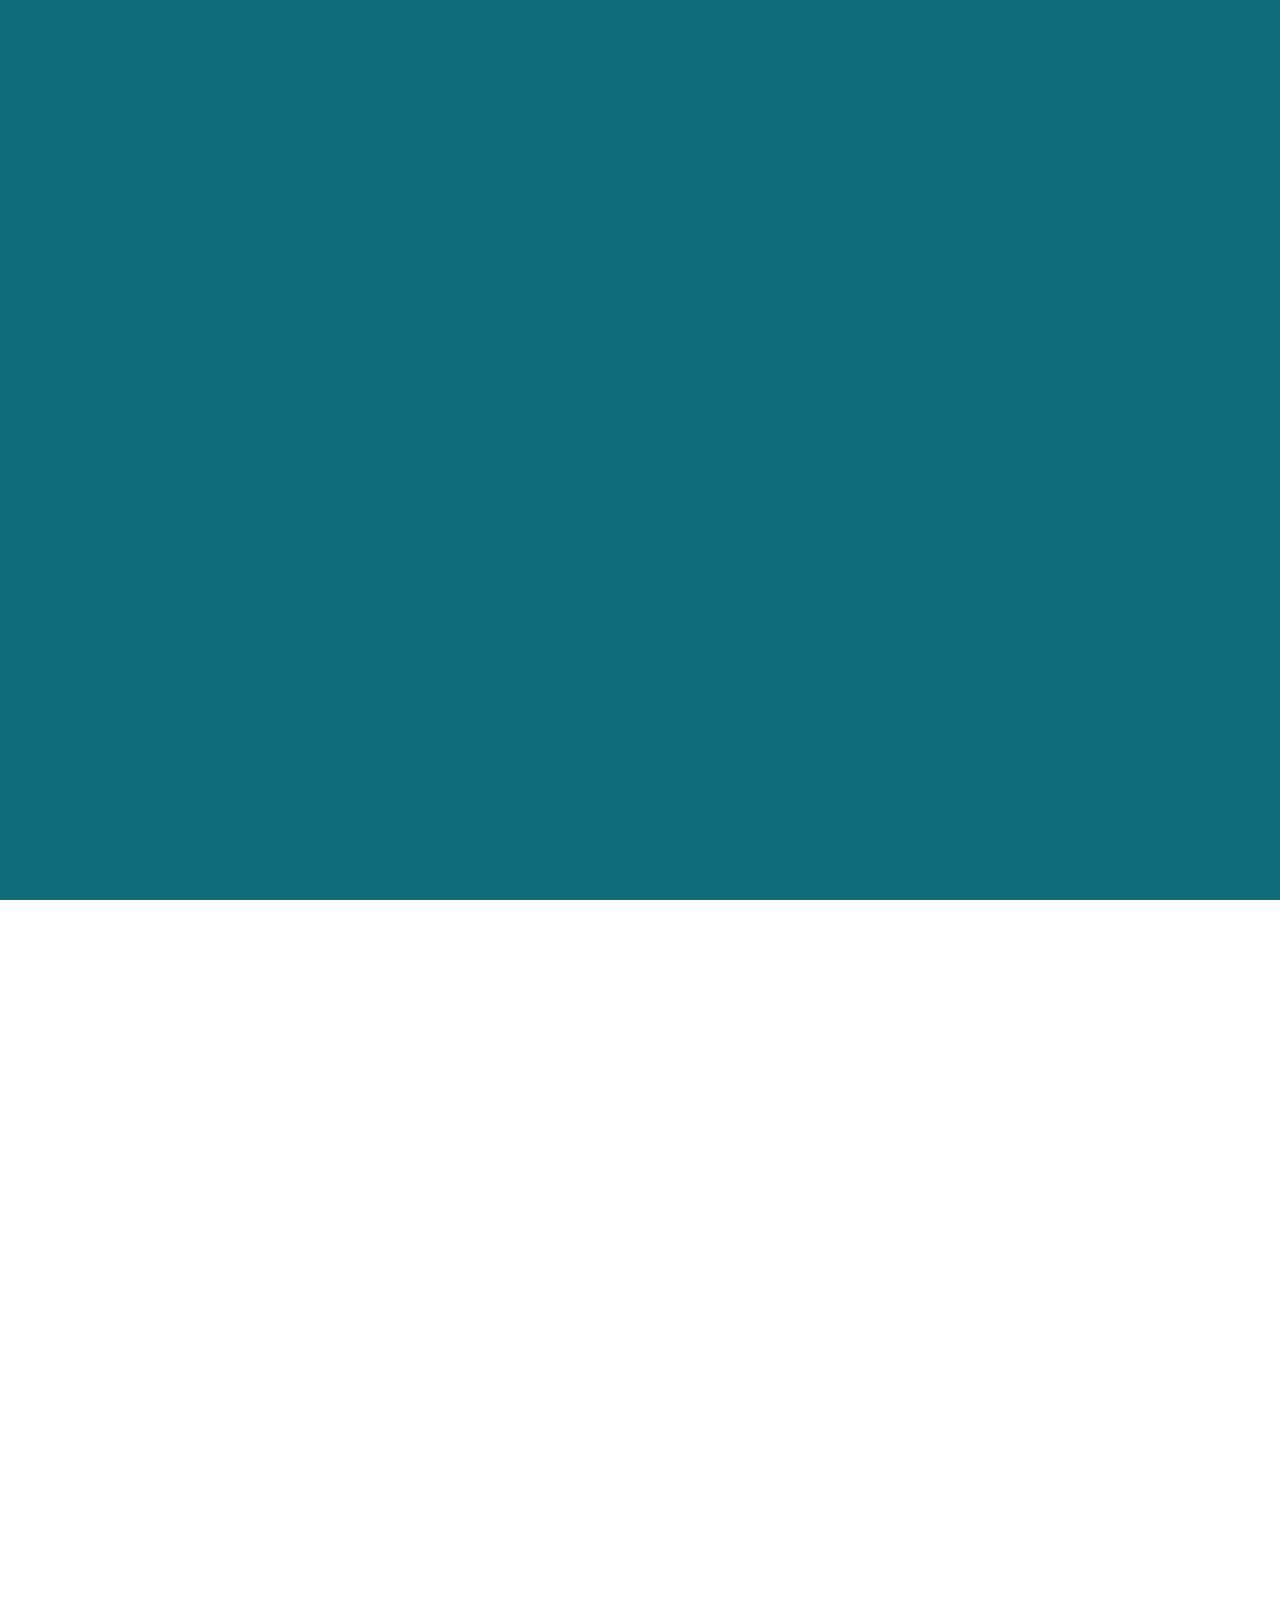
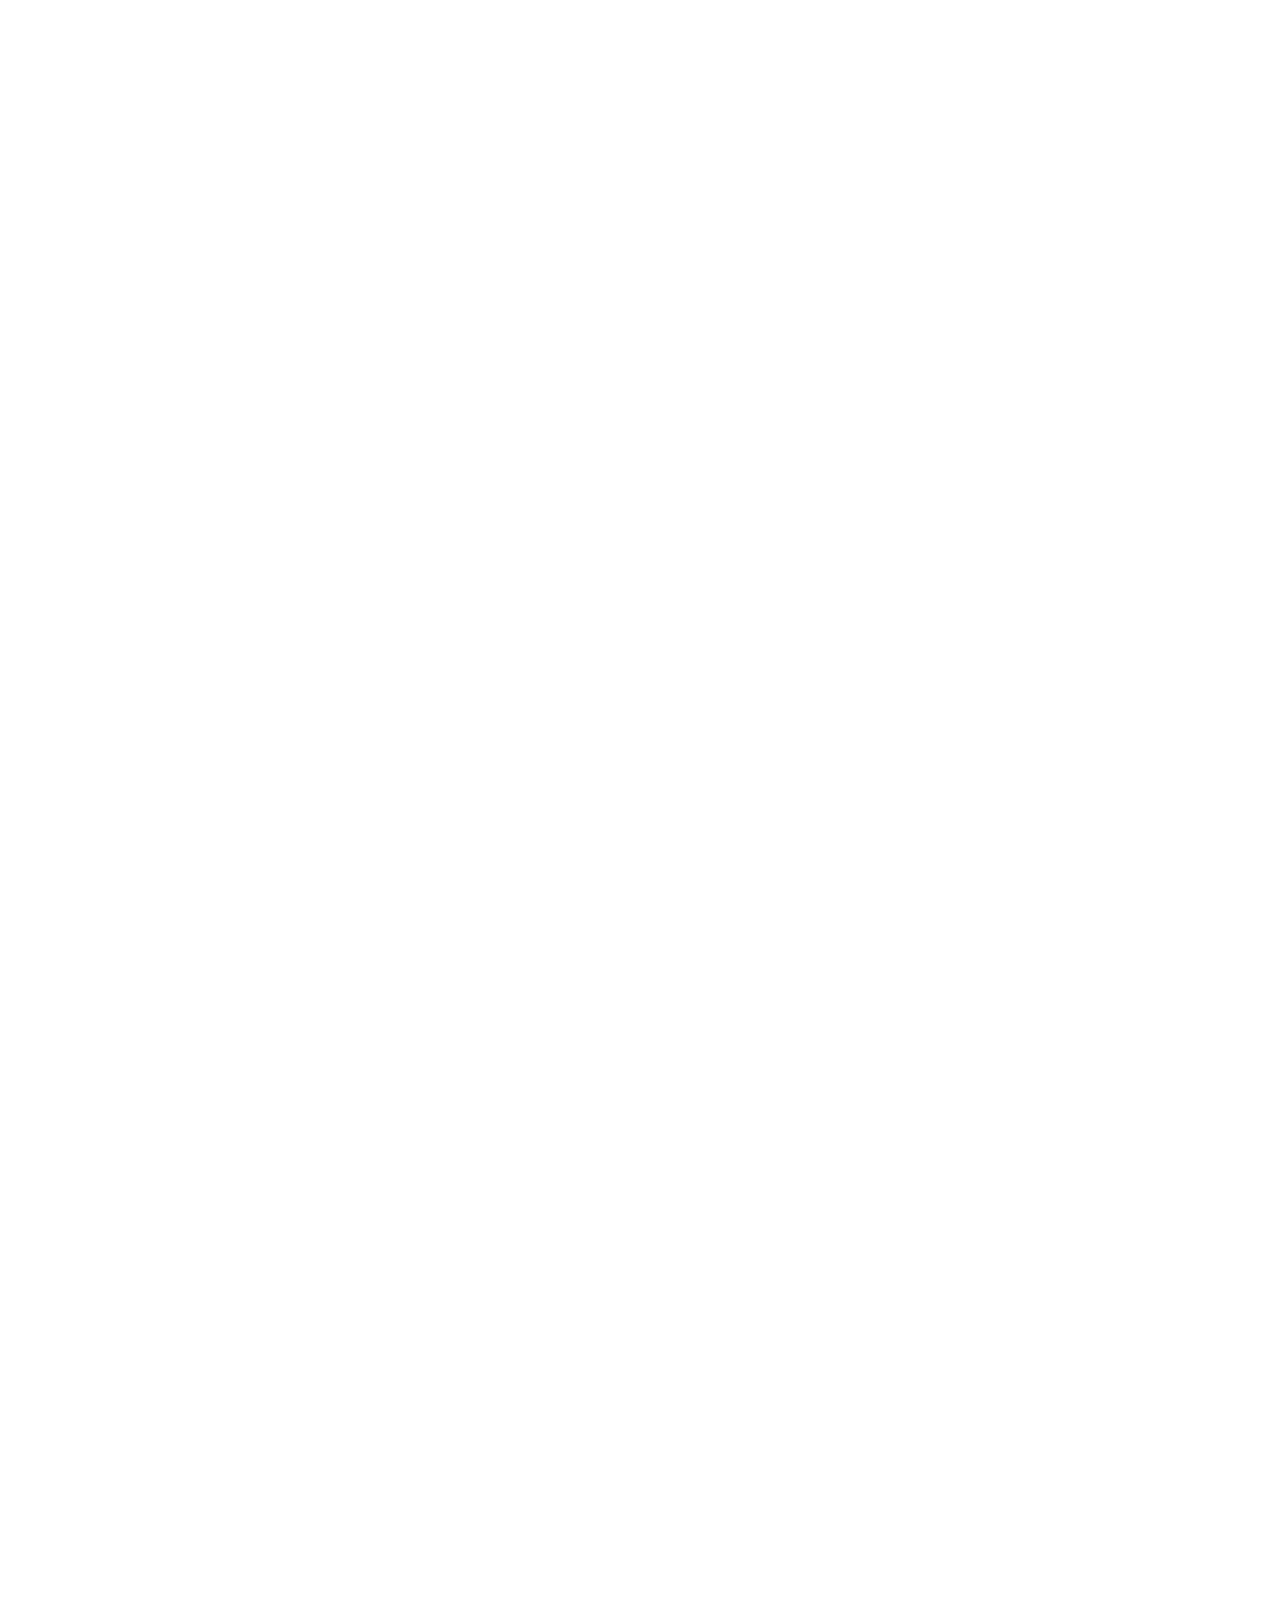
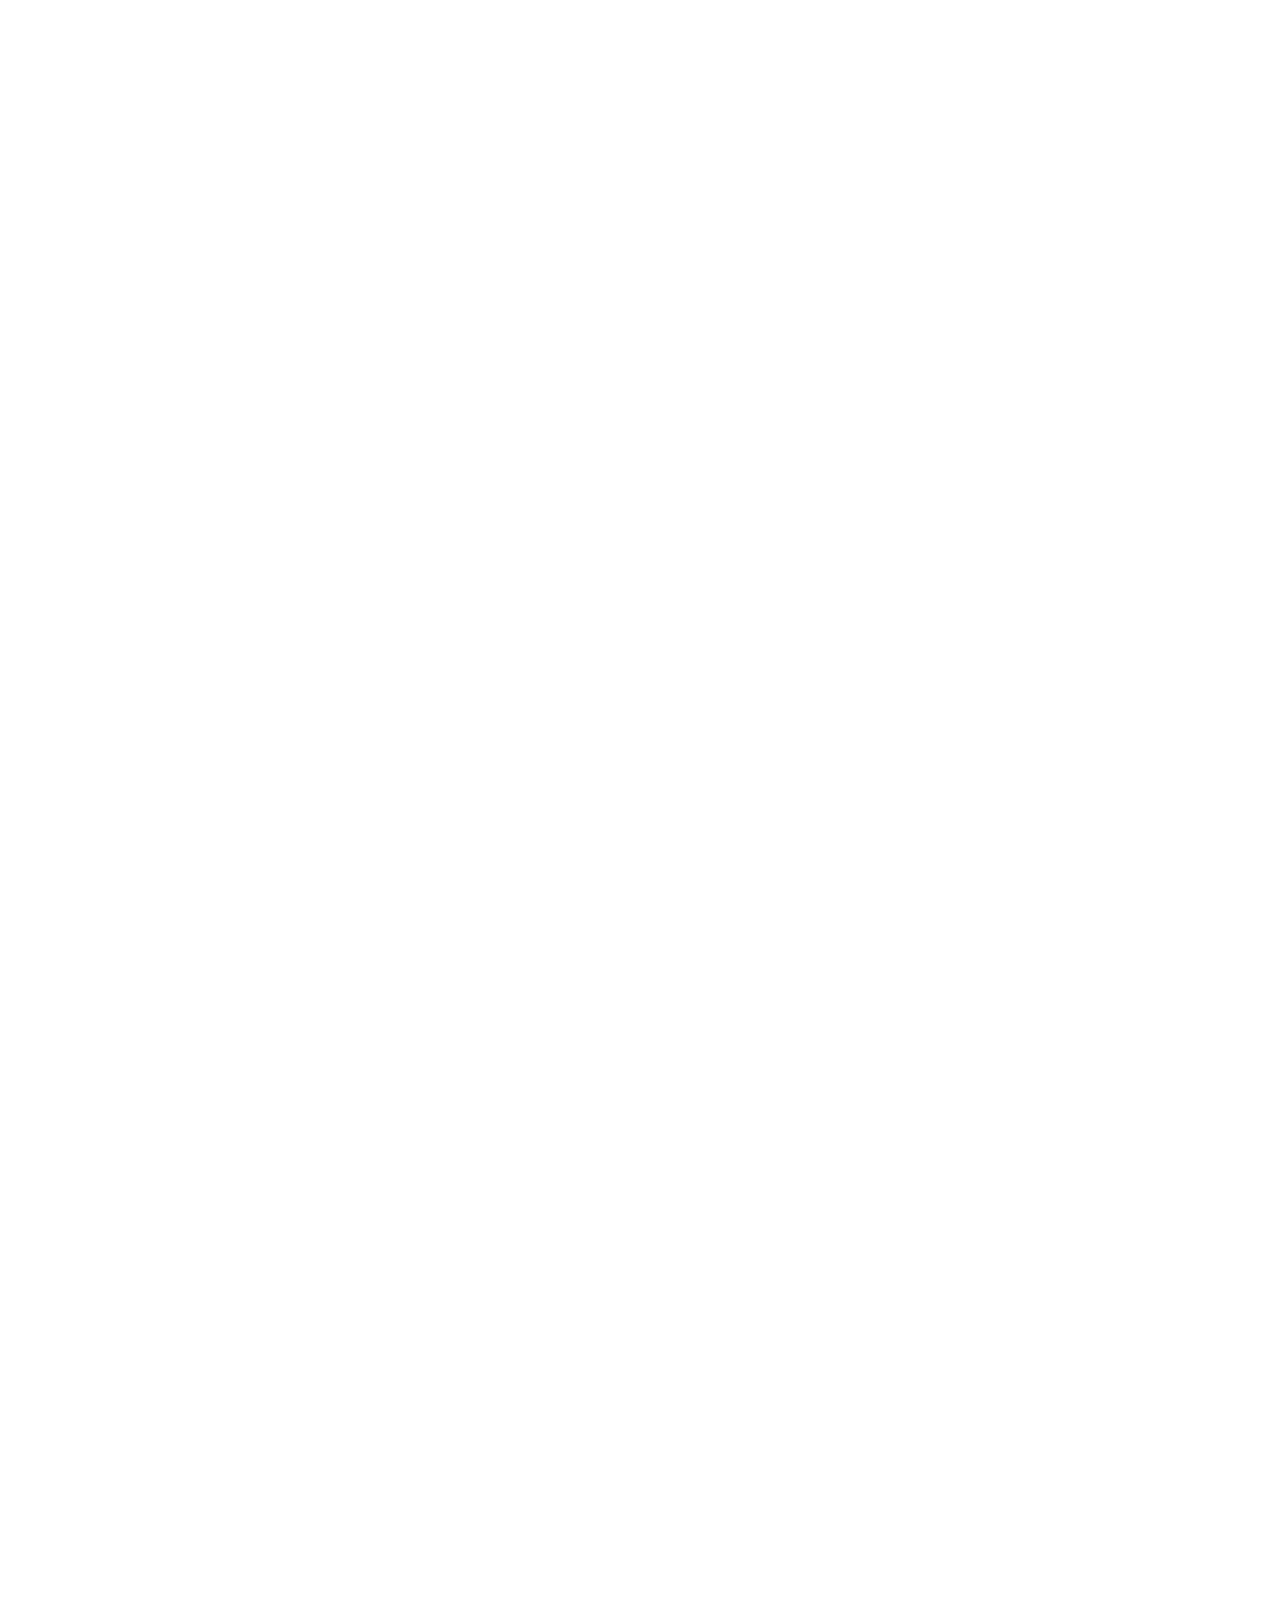
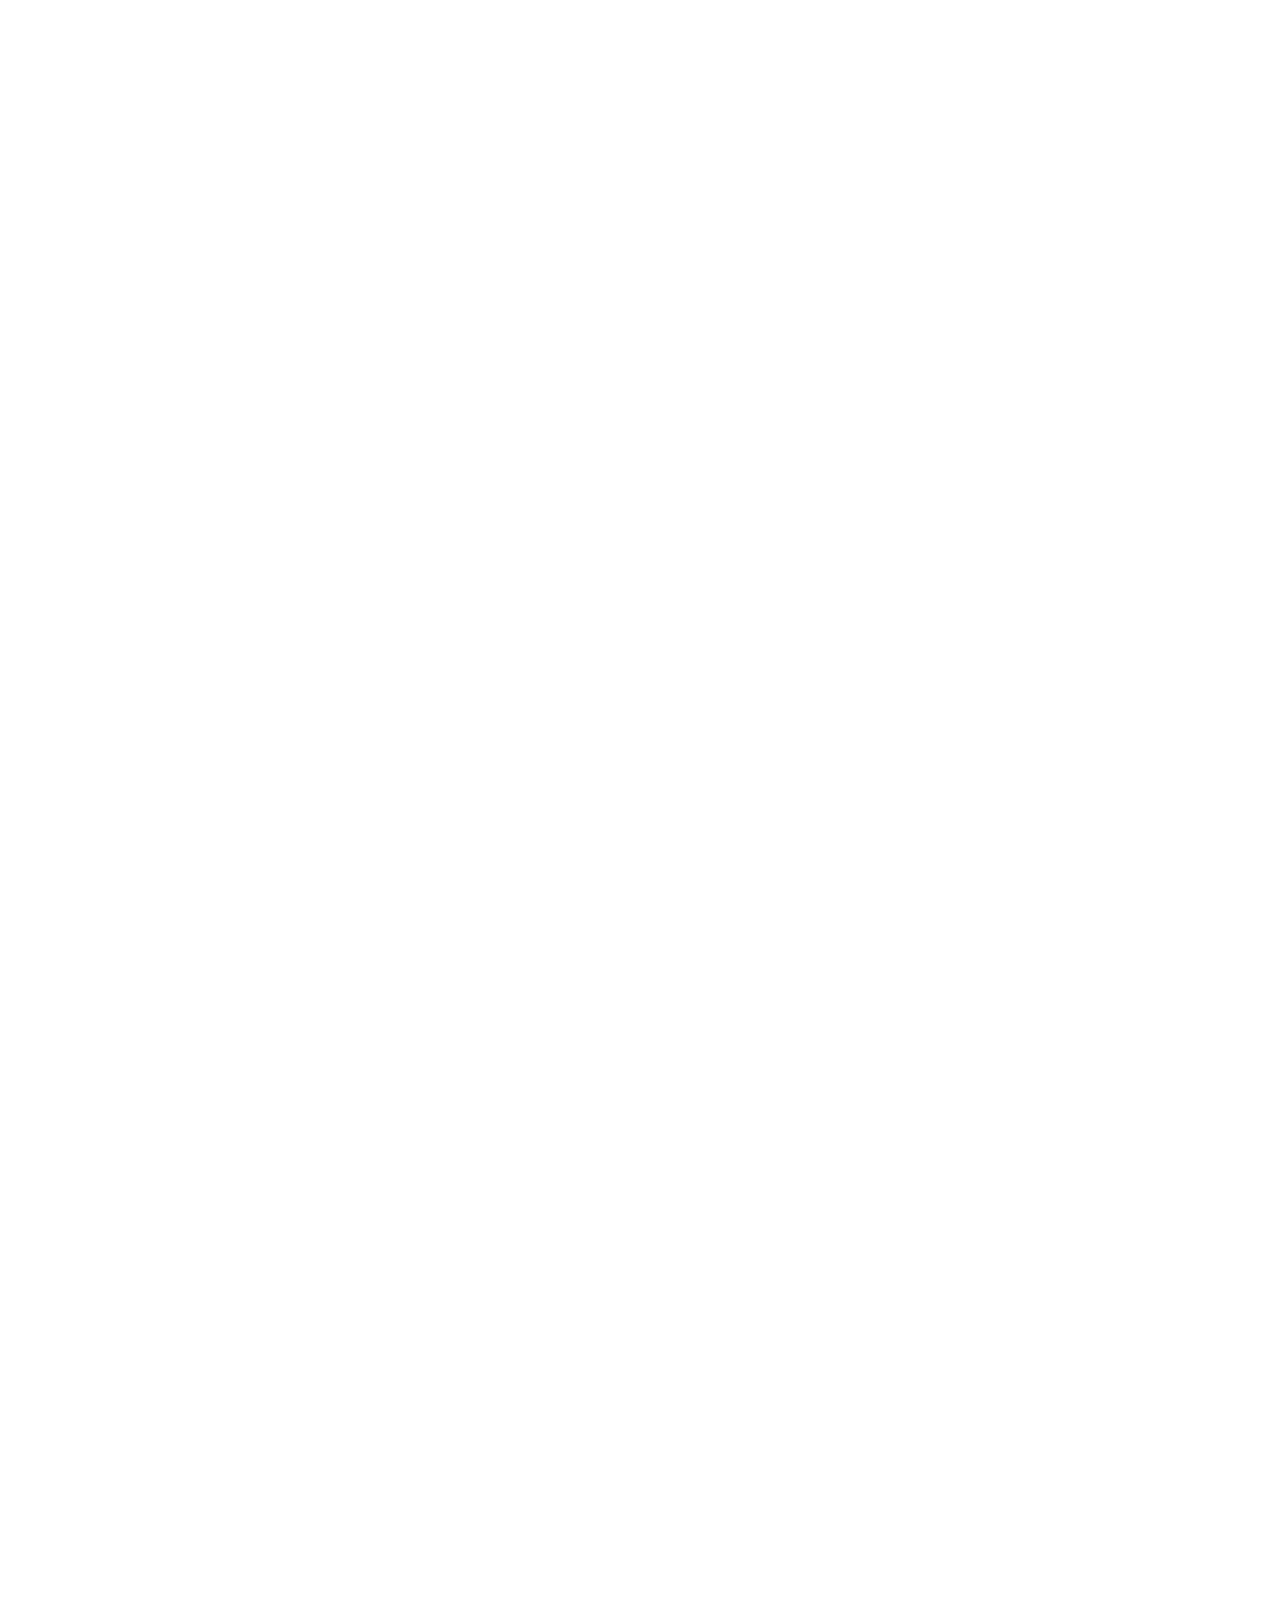
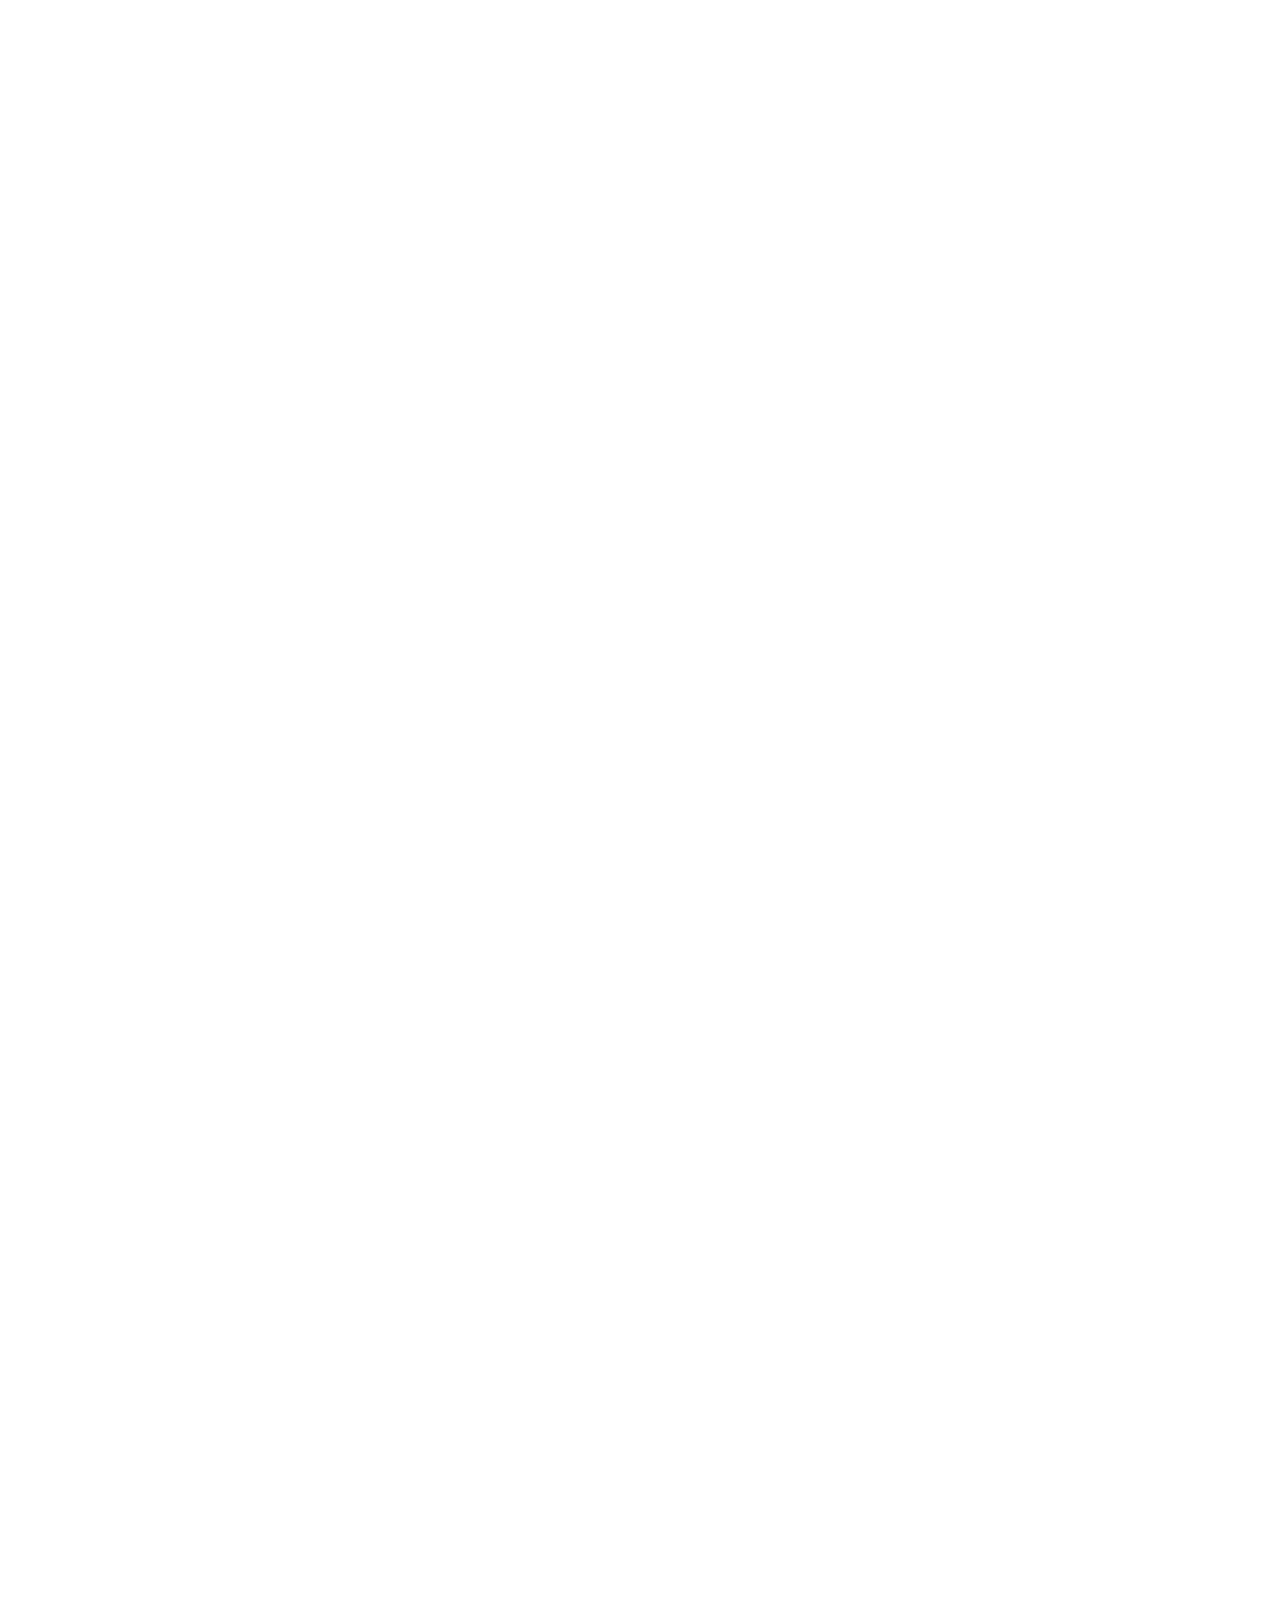
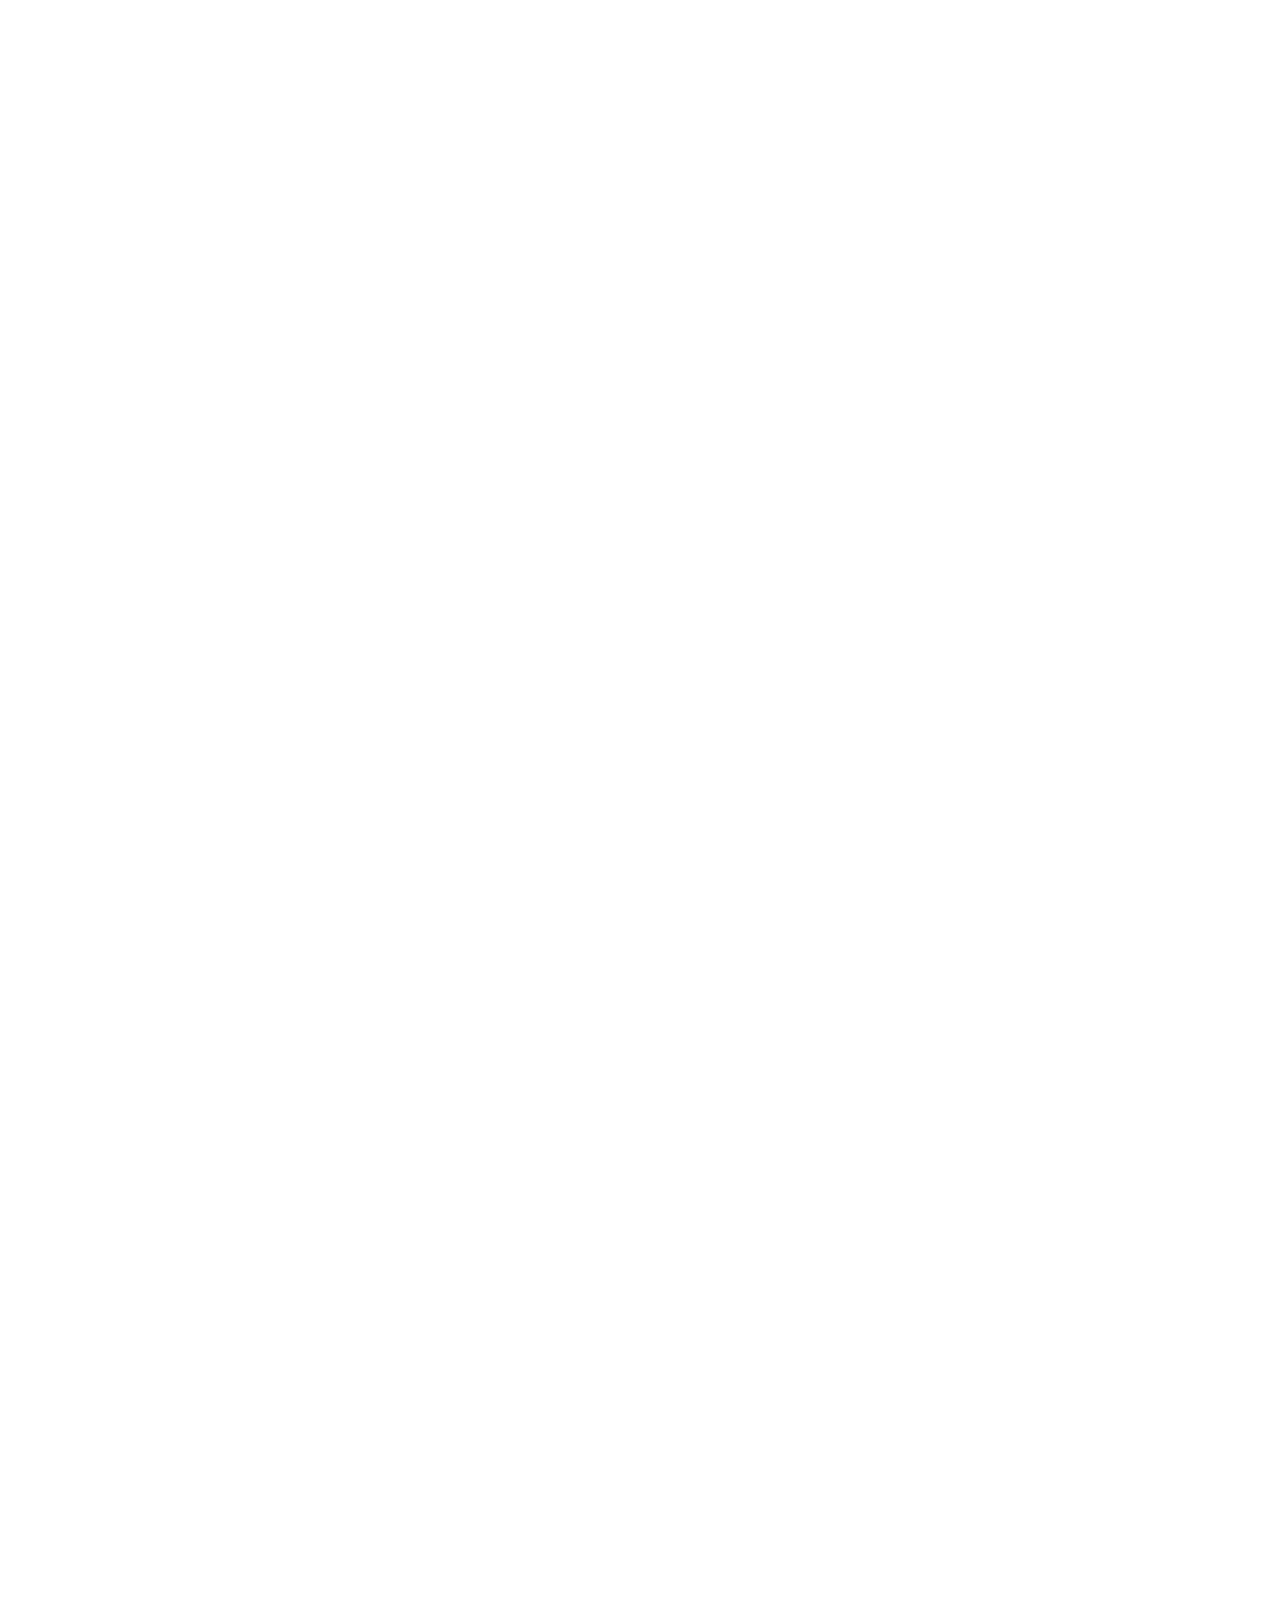
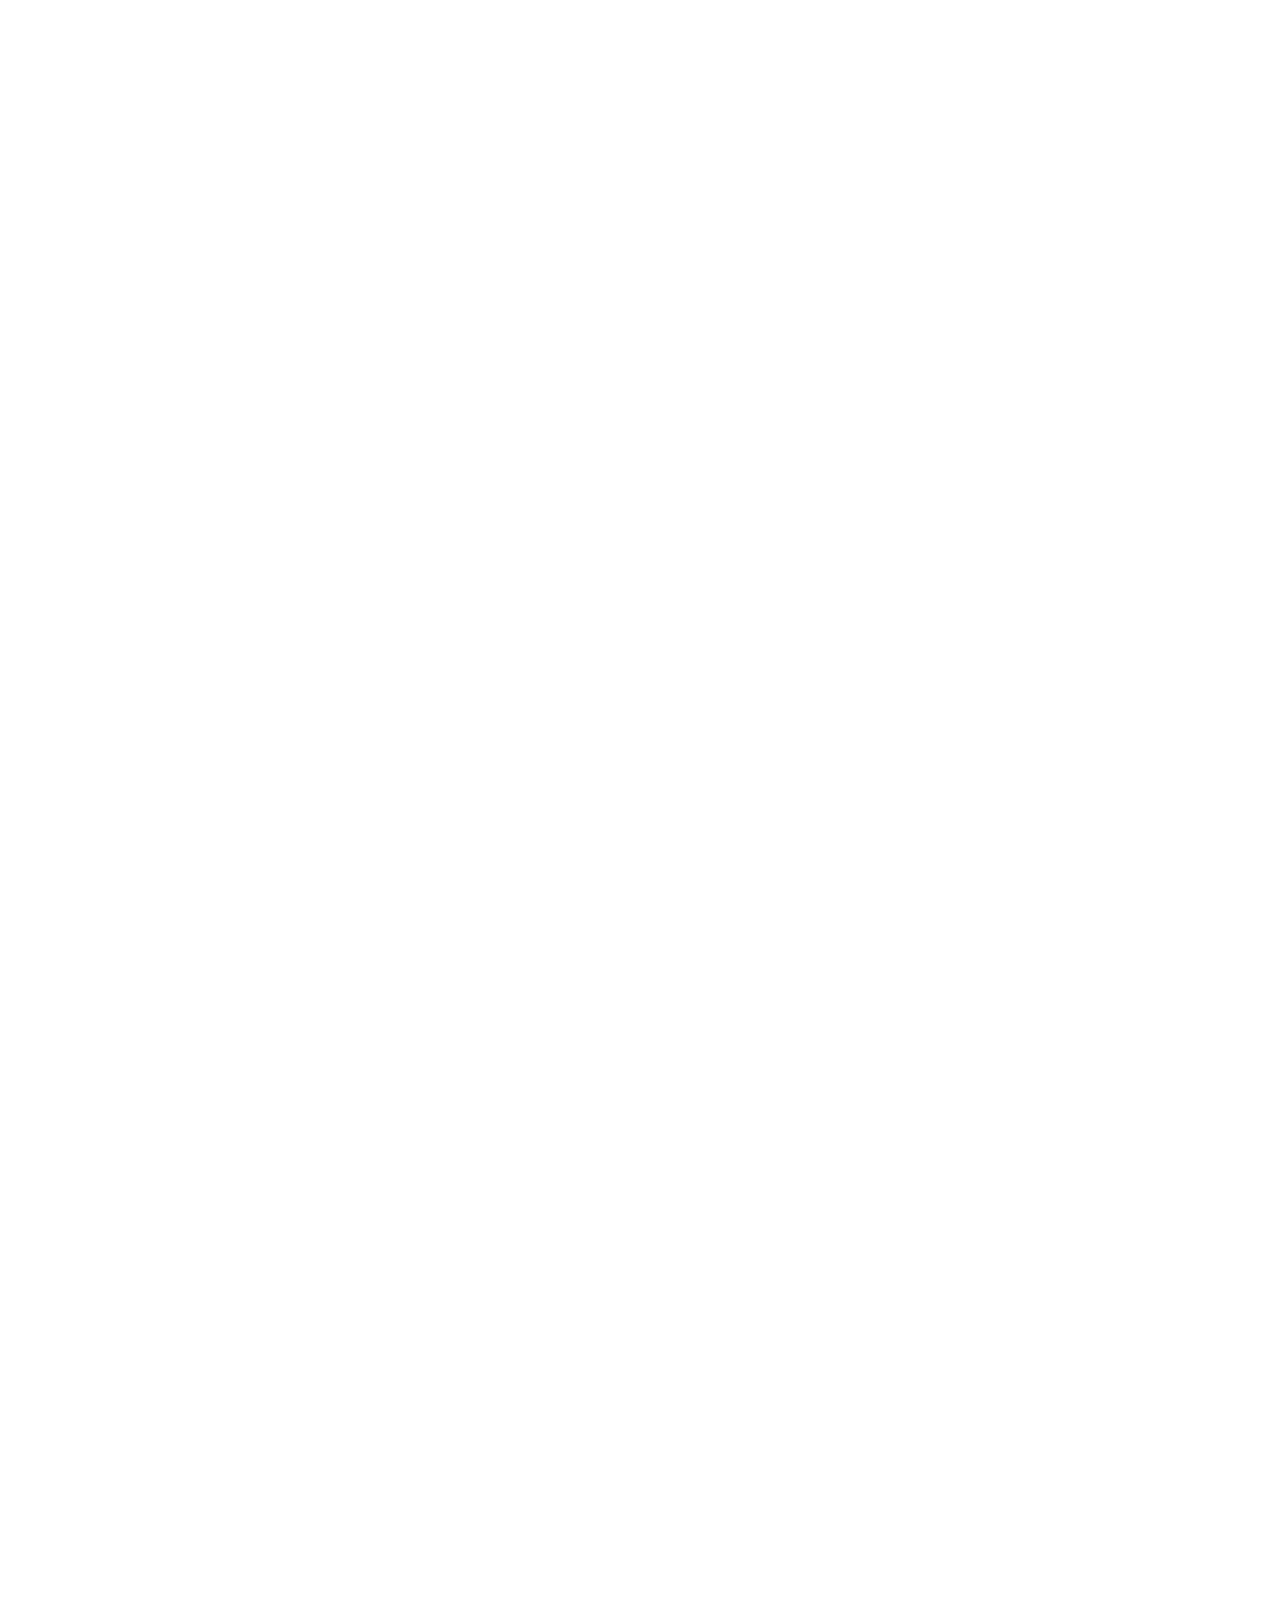
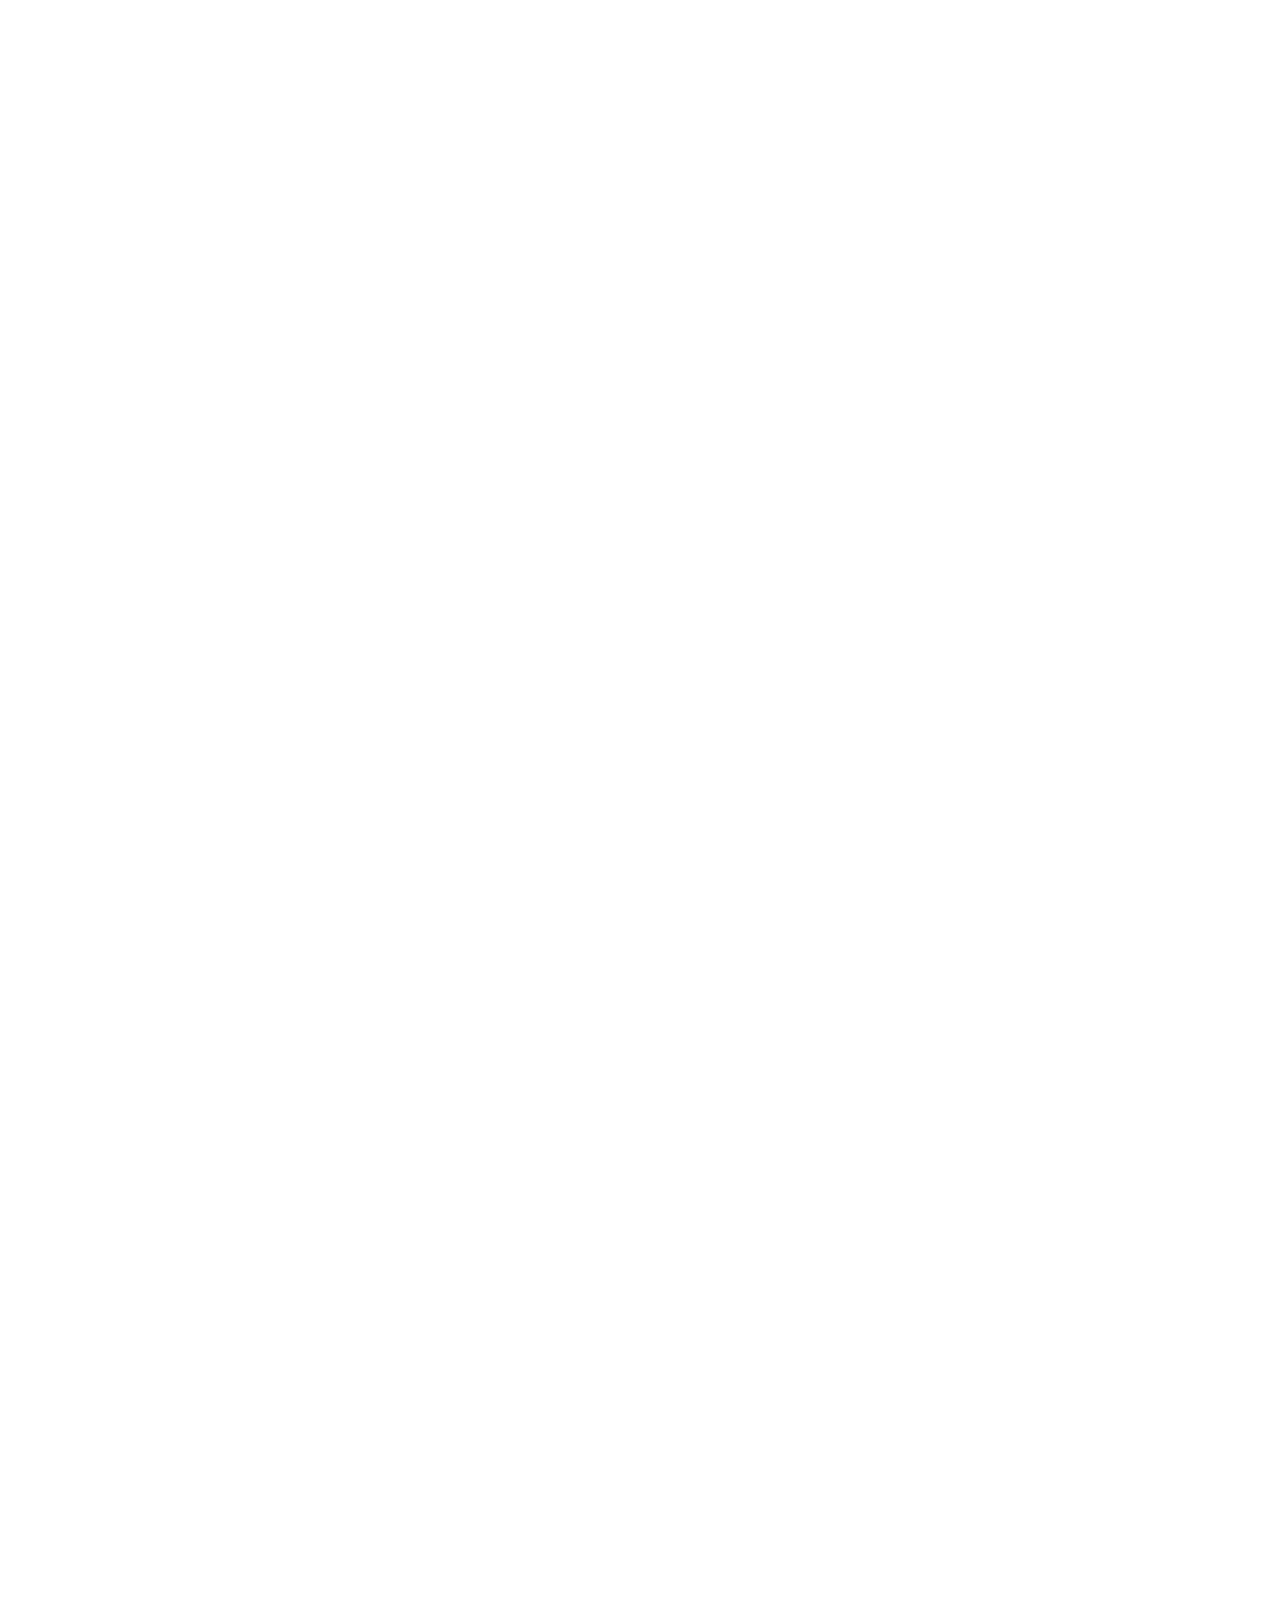
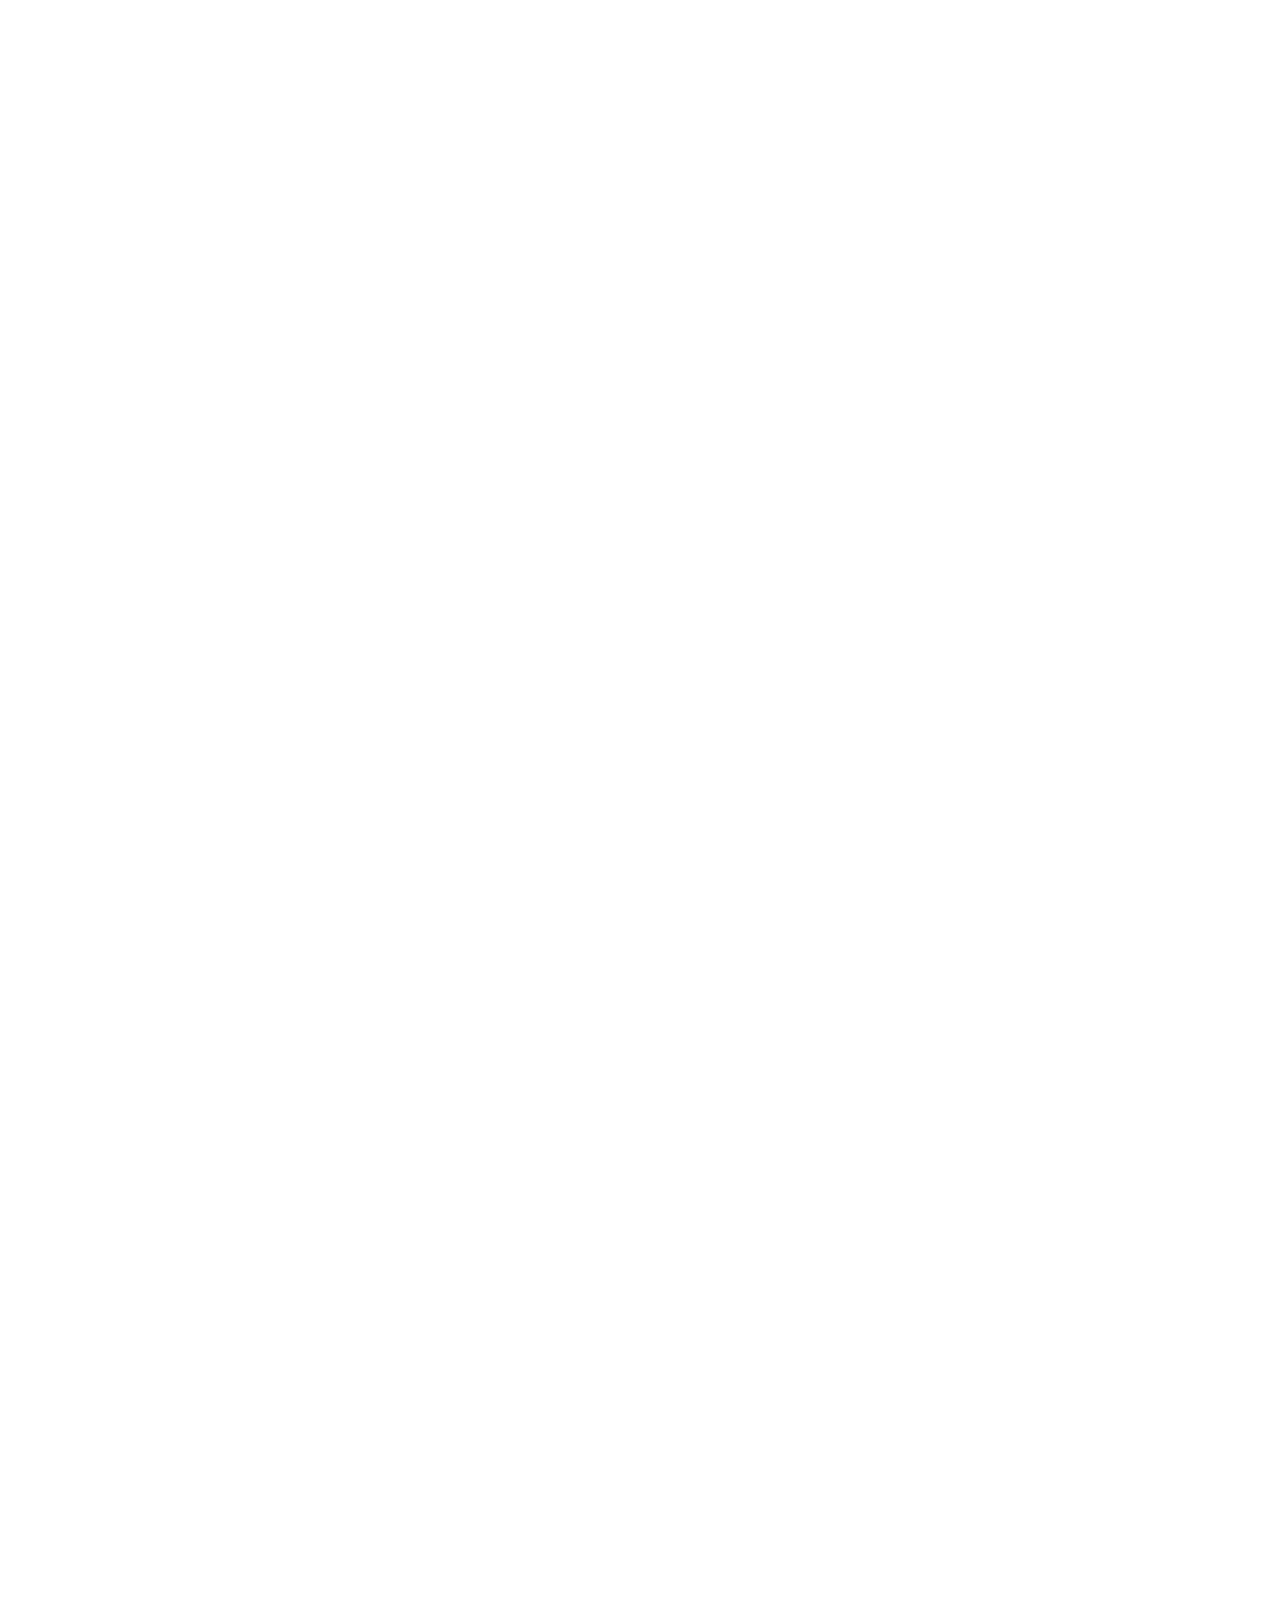
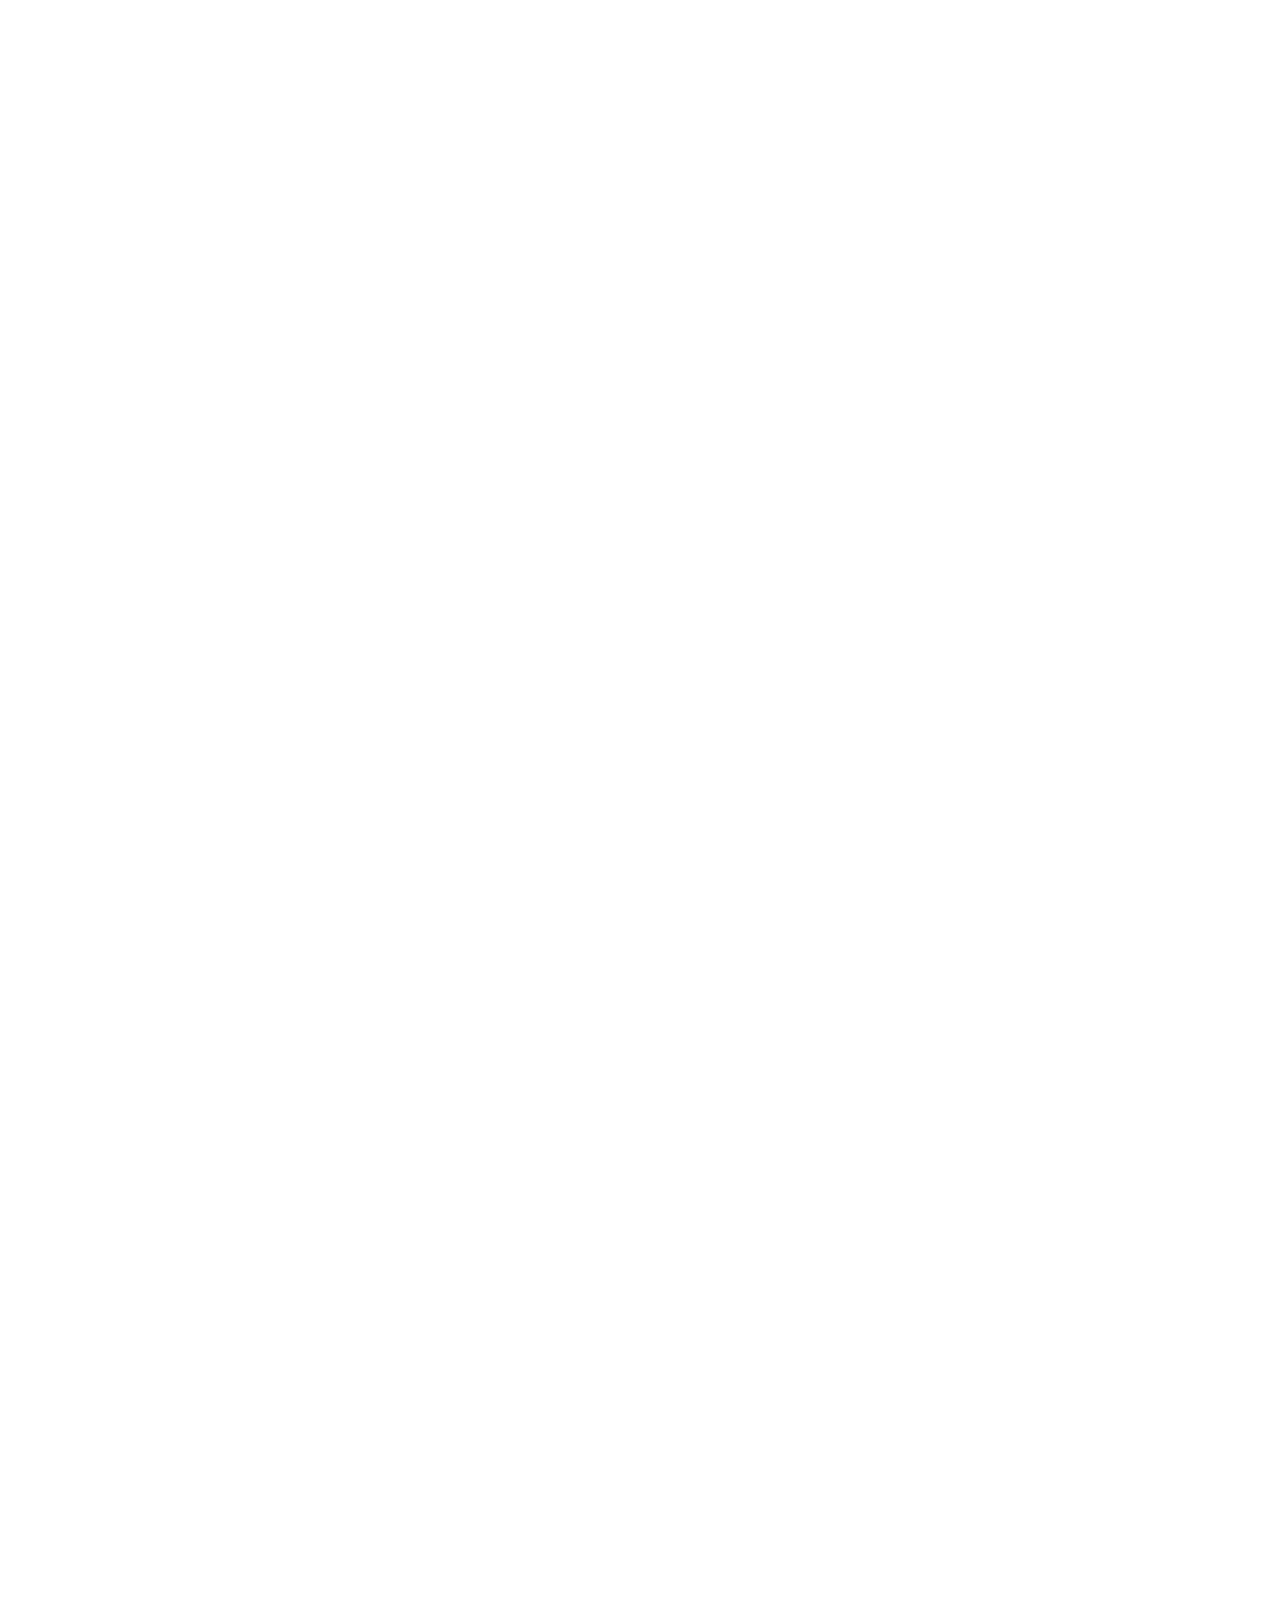
==== commit 06d83e7d: "Add files via upload" ====
--- a/index.html
+++ b/index.html
@@ -6,6 +6,9 @@
     <meta http-equiv="X-UA-Compatible" content="IE=edge">
     <meta name="viewport" content="width=device-width, initial-scale=1.0">
     <script src="js/gsap.min.js"></script>
+    <link rel="stylesheet" type="text/css" href="https://cdn.jsdelivr.net/npm/slick-carousel@1.8.1/slick/slick.css" />
+    <link rel="stylesheet" type="text/css"
+        href="https://cdn.jsdelivr.net/npm/slick-carousel@1.8.1/slick/slick-theme.css" />
     <link rel="stylesheet" href="css/boxicons.min.css">
     <link rel="stylesheet" href="css/style.css">
     <title>Accueil</title>
@@ -25,16 +28,27 @@
     <header class="header" id="header">
         <nav class="navigation">
             <div class="navigation_item">
-                <span class="theme navigation_item_element" title="Cliquez pour modifier le thème d'affichage"><em
-                        class="bx bx-moon bx-sm"></em></span>
-                <span class="header_search navigation_item_element" title="Cliquez pour effectuer une recherche"><em
-                        class="bx bx-search-alt bx-sm"></em></span>
-                <span class="alert_notification navigation_item_element" title="Cliquez pour voir vos notifications"><em
-                        class="bx bx-bell bx-sm"></em></span>
+                <div class="navigation_element">
+                    <a href="" class="navigation_item_element compte_client_actif"><img src="img/photo.jpg" alt=""
+                            srcset=""></a>
+                    <span class="theme element_menu_float navigation_item_element"
+                        title="Cliquez pour modifier le thème d'affichage"><em class="bx bx-moon bx-sm"></em></span>
+                    <span class="header_search element_menu_float navigation_item_element"
+                        title="Cliquez pour effectuer une recherche"><em class="bx bx-search-alt bx-sm"></em></span>
+                    <span class="alert_notification element_menu_float navigation_item_element"
+                        title="Cliquez pour voir vos notifications"><em class="bx bx-bell bx-sm"></em></span>
+                    <span class="deconnexion element_menu_float navigation_item_element"
+                        title="Cliquez ici pour vous déconnecter"><em class="bx bx-log-out bx-sm"></em></span>
+                    <span class="navigation_item_element" title="Cliquez pour voir plus"><em
+                            class="bx bx-chevron-down button_plus_look"></em><em
+                            class="bx bx-chevron-up button_minus_look hide_button"></em></span>
+                </div>
                 <div class="logo"><img src="img/canadink.png" alt="" srcset=""></div>
                 <button type="button" class="menu" id="menu"><em class="bx bx-menu-alt-right"></em></button>
             </div>
         </nav>
+    </header>
+    <div class="header_section_presentation">
         <div class="title_header_container">
             <h3 class="title_header">
                 <div class="red">La bonne</div>
@@ -54,8 +68,8 @@
             <div class="image_canad_item"><img src="img/photo_6.jpg" alt="" srcset=""></div>
             <a href="" class="video_canad_item"><video muted src="img/video_jour.mp4"></video></a>
         </div>
-        <div class="scroll_indicator"><em class="bx bx-chevron-down bx-md bx-fade-down"></em></div>
-    </header>
+    </div>
+    <div class="scroll_indicator"><em class="bx bx-chevron-down bx-md bx-fade-down"></em></div>
     <section class="wrapper_general">
         <section class="most_look">
             <article class="col_1">
@@ -177,494 +191,500 @@
                 </ul>
             </aside>
         </section>
-        <h3 class="tuto_section_intro">Nos <br> tutoriels <div class="fleche_down"></div>
-            <div class="fleche"></div>
+        <h3 class="tuto_section_intro">Nos <br> tutoriels
         </h3>
-        <section class="categorie_1 categorie_container">
-            <h2 class="categorie_1_title">Etudier au Canada <a href="https://k2senpai.github.io/categorie.html">Voir plus</a></h2>
-            <div class="categorie_1_grid categorie_container_item">
-                <article class="col_1">
-                    <div class="col_1_grid_flex">
-                        <a href="" class="video_item"><video muted src="img/video_3.mp4" class="hide_video"></video><img
-                                src="img/photo_4.jpg" alt="" srcset=""></a>
-                        <div class="col_1_right">
+        <div class="grid_conatainer_categorie_generale">
+            <section class="categorie_1 categorie_container">
+                <h2 class="categorie_1_title">Etudier au Canada <a href="">Voir plus</a></h2>
+                <div class="categorie_1_grid categorie_container_item page_index">
+                    <article class="col_1">
+                        <div class="col_1_grid_flex">
+                            <a href="" class="video_item"><video muted src="img/video_3.mp4"
+                                    class="hide_video"></video><img src="img/photo_4.jpg" alt="" srcset=""></a>
+                            <div class="col_1_right">
+                                <div class="video_item_info">
+                                    <span class="date_video_item">12 Juillet 2023</span>
+                                </div>
+                                <h3 class="video_item_title"> Work From Home Part-Time Jobs You Can Do Now</h3>
+                                <p class="video_item_content_resume">Lorem ipsum dolor sit, amet consectetur adipisicing
+                                    elit.
+                                    Vero
+                                    temporibus repudiandae, inventore pariatur numquam cumque possimus exercitationem?
+                                    Nihil
+                                    dignissimos temporibus repudiandae, inventore pariatur numquam temporibus
+                                    repudiandae,
+                                    inventore pariatur numquam ...</p>
+                                <div class="info_video_item_user_post">
+                                    <div class="user_post"><img src="img/photo.jpg" alt="" srcset=""></div>
+                                    <span class="user_post_name">Cameron Williamson</span>
+                                </div>
+                            </div>
+                        </div>
+                        <div class="col_1_grid_flex">
+                            <div class="col_1_left">
+                                <a href="" class="video_item"><video muted src="img/video_20.mp4" muted
+                                        class="hide_video"></video><img src="img/photo_3.jpg" alt="" srcset=""></a>
+                                <div class="video_item_info">
+                                    <span class="date_video_item">12 Juillet 2023</span>
+                                </div>
+                                <h3 class="video_item_title"> Work From Home Part-Time Jobs You Can Do Now</h3>
+                                <p class="video_item_content_resume">Lorem ipsum dolor sit, amet consectetur adipisicing
+                                    elit.
+                                    Vero
+                                    temporibus repudiandae, inventore pariatur numquam cumque possimus exercitationem?
+                                    Nihil
+                                    dignissimos</p>
+                                <hr>
+                                <a href="" class="theme_most_consulte_text">
+                                    7 Easy Steps To Create Your Own Cute Merch For Instagram
+                                    <span class="author">Jane cooper</span>
+                                </a>
+                            </div>
+                            <div class="col_1_bottom_right">
+                                <a href="" class="video_item"><video muted src="img/video_18.mp4" muted
+                                        class="hide_video"></video><img src="img/photo_2.jpg" alt="" srcset=""></a>
+                                <div class="video_item_info">
+                                    <span class="date_video_item">12 Juillet 2023</span>
+                                </div>
+                                <h3 class="video_item_title"> Work From Home Part-Time Jobs You Can Do Now</h3>
+                                <p class="video_item_content_resume">Lorem ipsum dolor sit, amet consectetur adipisicing
+                                    elit. Vero
+                                    temporibus repudiandae, inventore pariatur numquam cumque possimus exercitationem?
+                                    Nihil
+                                    tempore
+                                    dignissimos</p>
+                            </div>
+                        </div>
+                    </article>
+                    <aside class="theme_most_consulte">
+                        <ul>
+                            <li>
+                                <a href="" class="theme_most_consulte_text">
+                                    <span>6 Easy Steps To Create Your Own Cute Merch For Instagram</span>
+                                    <span class="author">Jane cooper</span>
+                                </a>
+                            </li>
+                            <li>
+                                <a href="" class="theme_most_consulte_text">
+                                    <span>6 Easy Steps To Create Your Own Cute Merch For Instagram</span>
+                                    <span class="author">Jane cooper</span>
+                                </a>
+                            </li>
+                            <li>
+                                <a href="" class="theme_most_consulte_text">
+                                    <span> 6 Easy Steps To Create Your Own Cute Merch For Instagram</span>
+                                    <span class="author">Jane cooper</span>
+                                </a>
+                            </li>
+                            <li>
+                                <a href="" class="theme_most_consulte_text">
+                                    <span>6 Easy Steps To Create Your Own Cute Merch For Instagram</span>
+                                    <span class="author">Jane cooper</span>
+                                </a>
+                            </li>
+                            <li>
+                                <a href="" class="theme_most_consulte_text">
+                                    <span>7 Easy Steps To Create Your Own Cute Merch For Instagram</span>
+                                    <span class="author">Jane cooper</span>
+                                </a>
+                            </li>
+                        </ul>
+                    </aside>
+                </div>
+            </section>
+            <section class="categorie_2 categorie_container">
+                <h2 class="categorie_1_title">Travailler au Canada <a href="categorie.html">Voir plus</a></h2>
+                <div class="categorie_2_grid categorie_container_item page_index">
+                    <aside class="theme_most_consulte">
+                        <ul>
+                            <li>
+                                <a href="" class="theme_most_consulte_text">
+                                    <span>6 Easy Steps To Create Your Own Cute Merch For Instagram</span>
+                                    <span class="author">Jane cooper</span>
+                                </a>
+                            </li>
+                            <li>
+                                <a href="" class="theme_most_consulte_text">
+                                    6 Easy Steps To Create Your Own Cute Merch For Instagram
+                                    <span class="author">Jane cooper</span>
+                                </a>
+                            </li>
+                            <li>
+                                <a href="" class="theme_most_consulte_text">
+                                    6 Easy Steps To Create Your Own Cute Merch For Instagram
+                                    <span class="author">Jane cooper</span>
+                                </a>
+                            </li>
+                            <li>
+                                <a href="" class="theme_most_consulte_text">
+                                    6 Easy Steps To Create Your Own Cute Merch For Instagram
+                                    <span class="author">Jane cooper</span>
+                                </a>
+                            </li>
+                            <li>
+                                <a href="" class="theme_most_consulte_text">
+                                    7 Easy Steps To Create Your Own Cute Merch For Instagram
+                                    <span class="author">Jane cooper</span>
+                                </a>
+                            </li>
+                        </ul>
+                    </aside>
+                    <article class="col_2">
+                        <div class="col_2_grid_flex">
+                            <a href="" class="video_item"><video muted src="img/video_3.mp4"
+                                    class="hide_video"></video><img src="img/photo_4.jpg" alt="" srcset=""></a>
+                            <div class="col_1_right">
+                                <div class="video_item_info">
+                                    <span class="date_video_item">12 Juillet 2023</span>
+                                </div>
+                                <h3 class="video_item_title"> Work From Home Part-Time Jobs You Can Do Now</h3>
+                                <p class="video_item_content_resume">Lorem ipsum dolor sit, amet consectetur adipisicing
+                                    elit. numquam temporibus repudiandae,
+                                    numquam temporibus repudiandae,
+                                    inventore pariatur numquam ...</p>
+                                <div class="info_video_item_user_post">
+                                    <div class="user_post"><img src="img/photo.jpg" alt="" srcset=""></div>
+                                    <span class="user_post_name">Cameron Williamson</span>
+                                </div>
+                            </div>
+                        </div>
+                        <div class="col_2_grid_flex">
+                            <div class="col_1_left">
+                                <a href="" class="video_item"><video muted src="img/video_20.mp4" muted
+                                        class="hide_video"></video><img src="img/photo_2.jpg" alt="" srcset=""></a>
+                                <div class="video_item_info">
+                                    <span class="date_video_item">12 Juillet 2023</span>
+                                </div>
+                                <h3 class="video_item_title"> Work From Home Part-Time Jobs You Can Do Now</h3>
+                                <p class="video_item_content_resume">Lorem ipsum dolor sit, amet consectetur adipisicing
+                                    elit.
+                                    Vero
+                                    temporibus repudiandae, inventore pariatur numquam cumque possimus exercitationem?
+                                    Nihil
+                                    dignissimos</p>
+                                <hr>
+                                <a href="" class="theme_most_consulte_text">
+                                    7 Easy Steps To Create Your Own Cute Merch For Instagram
+                                    <span class="author">Jane cooper</span>
+                                </a>
+                            </div>
+                            <div class="col_1_bottom_right">
+                                <a href="" class="video_item"><video muted src="img/video_18.mp4" muted
+                                        class="hide_video"></video><img src="img/photo_7.jpg" alt="" srcset=""></a>
+                                <div class="video_item_info">
+                                    <span class="date_video_item">12 Juillet 2023</span>
+                                </div>
+                                <h3 class="video_item_title"> Work From Home Part-Time Jobs You Can Do Now</h3>
+                                <p class="video_item_content_resume">Lorem ipsum dolor sit, amet consectetur adipisicing
+                                    elit. Vero
+                                    temporibus repudiandae, inventore pariatur numquam cumque possimus exercitationem?
+                                    Nihil
+                                    tempore
+                                    dignissimos</p>
+                            </div>
+                        </div>
+                    </article>
+                </div>
+            </section>
+            <section class="categorie_4_wrapper categorie_container">
+                <h2 class="categorie_1_title">Immigrer au Canada <a href="">Voir plus</a></h2>
+                <section class="categorie_4 categorie_container_item page_index">
+                    <article class="col_1">
+                        <a href="" class="video_item"><video muted src="img/video_20.mp4" muted
+                                class="hide_video"></video><img src="img/photo_3.jpg" alt="" srcset=""></a>
+                        <div class="video_item_info">
+                            <span class="date_video_item">12 Juillet 2023</span>
+                        </div>
+                        <h3 class="video_item_title"> Work From Home Part-Time Jobs You Can Do Now</h3>
+                        <p class="video_item_content_resume">Lorem ipsum dolor sit, amet consectetur adipisicing elit.
+                            Vero
+                            temporibus repudiandae, inventore pariatur numquam cumque possimus exercitationem? Nihil
+                            tempore
+                            odit ab minus eveniet praesentium, similique blanditiis molestiae ut saepe perspiciatis
+                            officia
+                            nemo, eos quae cumque. Accusamus fugiat architecto rerum animi atque eveniet, quo,
+                            praesentium
+                            dignissimos</p>
+                        <div class="info_video_item_user_post">
+                            <div class="user_post"><img src="img/photo.jpg" alt="" srcset=""></div>
+                            <span class="user_post_name">Cameron Williamson</span>
+                        </div>
+                    </article>
+                    <article class="col_2" style="border-right: none;">
+                        <div class="col_2_item">
+                            <a href="" class="video_item"><video muted src="img/video_11.mp4" muted
+                                    class="hide_video"></video><img src="img/photo_7.jpg" alt="" srcset=""></a>
                             <div class="video_item_info">
                                 <span class="date_video_item">12 Juillet 2023</span>
                             </div>
-                            <h3 class="video_item_title"> Work From Home Part-Time Jobs You Can Do Now</h3>
-                            <p class="video_item_content_resume">Lorem ipsum dolor sit, amet consectetur adipisicing
-                                elit.
-                                Vero
-                                temporibus repudiandae, inventore pariatur numquam cumque possimus exercitationem?
-                                Nihil
-                                dignissimos temporibus repudiandae, inventore pariatur numquam temporibus
-                                repudiandae,
-                                inventore pariatur numquam ...</p>
-                            <div class="info_video_item_user_post">
-                                <div class="user_post"><img src="img/photo.jpg" alt="" srcset=""></div>
-                                <span class="user_post_name">Cameron Williamson</span>
-                            </div>
-                        </div>
-                    </div>
-                    <div class="col_1_grid_flex">
-                        <div class="col_1_left">
-                            <a href="" class="video_item"><video muted src="img/video_20.mp4" muted
+                            <h3 class="video_item_title"> Let’s Get Back to Work, New York</h3>
+                        </div>
+                        <div class="col_2_item">
+                            <a href="" class="video_item"><video muted src="img/video_21.mp4" muted
+                                    class="hide_video"></video><img src="img/photo_2.jpg" alt="" srcset=""></a>
+                            <div class="video_item_info">
+                                <span class="date_video_item">12 Juillet 2023</span>
+                            </div>
+                            <h3 class="video_item_title"> Let’s Get Back to Work, New York</h3>
+                        </div>
+                        <div class="col_2_item">
+                            <a href="" class="video_item"><video muted src="img/video_13.mp4" muted
+                                    class="hide_video"></video><img src="img/photo_7.jpg" alt="" srcset=""></a>
+                            <div class="video_item_info">
+                                <span class="date_video_item">12 Juillet 2023</span>
+                            </div>
+                            <h3 class="video_item_title"> Let’s Get Back to Work, New York</h3>
+                        </div>
+                    </article>
+                    <article class="col_3">
+                        <div class="col_2_item">
+                            <a href="" class="video_item"><video muted src="img/video_15.mp4" muted
+                                    class="hide_video"></video><img src="img/photo_2.jpg" alt="" srcset=""></a>
+                            <div class="video_item_info">
+                                <span class="date_video_item">12 Juillet 2023</span>
+                            </div>
+                            <h3 class="video_item_title"> Let’s Get Back to Work, New York</h3>
+                        </div>
+                        <div class="col_2_item">
+                            <a href="" class="video_item"><video muted src="img/video_18.mp4" muted
+                                    class="hide_video"></video><img src="img/photo_6.jpg" alt="" srcset=""></a>
+                            <div class="video_item_info">
+                                <span class="date_video_item">12 Juillet 2023</span>
+                            </div>
+                            <h3 class="video_item_title"> Let’s Get Back to Work, New York</h3>
+                        </div>
+                        <div class="col_2_item">
+                            <a href="" class="video_item"><video muted src="img/video_2.mp4" muted
                                     class="hide_video"></video><img src="img/photo_3.jpg" alt="" srcset=""></a>
                             <div class="video_item_info">
                                 <span class="date_video_item">12 Juillet 2023</span>
                             </div>
-                            <h3 class="video_item_title"> Work From Home Part-Time Jobs You Can Do Now</h3>
-                            <p class="video_item_content_resume">Lorem ipsum dolor sit, amet consectetur adipisicing
-                                elit.
-                                Vero
-                                temporibus repudiandae, inventore pariatur numquam cumque possimus exercitationem?
-                                Nihil
-                                dignissimos</p>
-                            <hr>
-                            <a href="" class="theme_most_consulte_text">
-                                7 Easy Steps To Create Your Own Cute Merch For Instagram
-                                <span class="author">Jane cooper</span>
-                            </a>
-                        </div>
-                        <div class="col_1_bottom_right">
-                            <a href="" class="video_item"><video muted src="img/video_18.mp4" muted
+                            <h3 class="video_item_title"> Let’s Get Back to Work, New York</h3>
+                        </div>
+                    </article>
+                    <article class="col_3">
+                        <div class="col_2_item">
+                            <a href="" class="video_item"><video muted src="img/video_12.mp4" muted
                                     class="hide_video"></video><img src="img/photo_2.jpg" alt="" srcset=""></a>
                             <div class="video_item_info">
                                 <span class="date_video_item">12 Juillet 2023</span>
                             </div>
-                            <h3 class="video_item_title"> Work From Home Part-Time Jobs You Can Do Now</h3>
-                            <p class="video_item_content_resume">Lorem ipsum dolor sit, amet consectetur adipisicing
-                                elit. Vero
-                                temporibus repudiandae, inventore pariatur numquam cumque possimus exercitationem?
-                                Nihil
-                                tempore
-                                dignissimos</p>
-                        </div>
-                    </div>
-                </article>
-                <aside class="theme_most_consulte">
-                    <ul>
-                        <li>
-                            <a href="" class="theme_most_consulte_text">
-                                <span>6 Easy Steps To Create Your Own Cute Merch For Instagram</span>
-                                <span class="author">Jane cooper</span>
-                            </a>
-                        </li>
-                        <li>
-                            <a href="" class="theme_most_consulte_text">
-                                <span>6 Easy Steps To Create Your Own Cute Merch For Instagram</span>
-                                <span class="author">Jane cooper</span>
-                            </a>
-                        </li>
-                        <li>
-                            <a href="" class="theme_most_consulte_text">
-                                <span> 6 Easy Steps To Create Your Own Cute Merch For Instagram</span>
-                                <span class="author">Jane cooper</span>
-                            </a>
-                        </li>
-                        <li>
-                            <a href="" class="theme_most_consulte_text">
-                                <span>6 Easy Steps To Create Your Own Cute Merch For Instagram</span>
-                                <span class="author">Jane cooper</span>
-                            </a>
-                        </li>
-                        <li>
-                            <a href="" class="theme_most_consulte_text">
-                                <span>7 Easy Steps To Create Your Own Cute Merch For Instagram</span>
-                                <span class="author">Jane cooper</span>
-                            </a>
-                        </li>
-                    </ul>
-                </aside>
-            </div>
-        </section>
-        <section class="categorie_2 categorie_container">
-            <h2 class="categorie_1_title">Travailler au Canada <a href="">Voir plus</a></h2>
-            <div class="categorie_2_grid categorie_container_item">
-                <aside class="theme_most_consulte">
-                    <ul>
-                        <li>
-                            <a href="" class="theme_most_consulte_text">
-                                <span>6 Easy Steps To Create Your Own Cute Merch For Instagram</span>
-                                <span class="author">Jane cooper</span>
-                            </a>
-                        </li>
-                        <li>
-                            <a href="" class="theme_most_consulte_text">
-                                6 Easy Steps To Create Your Own Cute Merch For Instagram
-                                <span class="author">Jane cooper</span>
-                            </a>
-                        </li>
-                        <li>
-                            <a href="" class="theme_most_consulte_text">
-                                6 Easy Steps To Create Your Own Cute Merch For Instagram
-                                <span class="author">Jane cooper</span>
-                            </a>
-                        </li>
-                        <li>
-                            <a href="" class="theme_most_consulte_text">
-                                6 Easy Steps To Create Your Own Cute Merch For Instagram
-                                <span class="author">Jane cooper</span>
-                            </a>
-                        </li>
-                        <li>
-                            <a href="" class="theme_most_consulte_text">
-                                7 Easy Steps To Create Your Own Cute Merch For Instagram
-                                <span class="author">Jane cooper</span>
-                            </a>
-                        </li>
-                    </ul>
-                </aside>
-                <article class="col_2">
-                    <div class="col_2_grid_flex">
-                        <a href="" class="video_item"><video muted src="img/video_3.mp4" class="hide_video"></video><img
-                                src="img/photo_4.jpg" alt="" srcset=""></a>
-                        <div class="col_1_right">
-                            <div class="video_item_info">
-                                <span class="date_video_item">12 Juillet 2023</span>
-                            </div>
-                            <h3 class="video_item_title"> Work From Home Part-Time Jobs You Can Do Now</h3>
-                            <p class="video_item_content_resume">Lorem ipsum dolor sit, amet consectetur adipisicing
-                                elit. numquam temporibus repudiandae,
-                                numquam temporibus repudiandae,
-                                inventore pariatur numquam ...</p>
-                            <div class="info_video_item_user_post">
-                                <div class="user_post"><img src="img/photo.jpg" alt="" srcset=""></div>
-                                <span class="user_post_name">Cameron Williamson</span>
-                            </div>
-                        </div>
-                    </div>
-                    <div class="col_2_grid_flex">
-                        <div class="col_1_left">
-                            <a href="" class="video_item"><video muted src="img/video_20.mp4" muted
-                                    class="hide_video"></video><img src="img/photo_2.jpg" alt="" srcset=""></a>
-                            <div class="video_item_info">
-                                <span class="date_video_item">12 Juillet 2023</span>
-                            </div>
-                            <h3 class="video_item_title"> Work From Home Part-Time Jobs You Can Do Now</h3>
-                            <p class="video_item_content_resume">Lorem ipsum dolor sit, amet consectetur adipisicing
-                                elit.
-                                Vero
-                                temporibus repudiandae, inventore pariatur numquam cumque possimus exercitationem? Nihil
-                                dignissimos</p>
-                            <hr>
-                            <a href="" class="theme_most_consulte_text">
-                                7 Easy Steps To Create Your Own Cute Merch For Instagram
-                                <span class="author">Jane cooper</span>
-                            </a>
-                        </div>
-                        <div class="col_1_bottom_right">
-                            <a href="" class="video_item"><video muted src="img/video_18.mp4" muted
+                            <h3 class="video_item_title"> Let’s Get Back to Work, New York</h3>
+                        </div>
+                        <div class="col_2_item">
+                            <a href="" class="video_item"><video muted src="img/video_23.mp4" muted
                                     class="hide_video"></video><img src="img/photo_7.jpg" alt="" srcset=""></a>
                             <div class="video_item_info">
                                 <span class="date_video_item">12 Juillet 2023</span>
                             </div>
-                            <h3 class="video_item_title"> Work From Home Part-Time Jobs You Can Do Now</h3>
-                            <p class="video_item_content_resume">Lorem ipsum dolor sit, amet consectetur adipisicing
-                                elit. Vero
-                                temporibus repudiandae, inventore pariatur numquam cumque possimus exercitationem? Nihil
-                                tempore
-                                dignissimos</p>
-                        </div>
-                    </div>
-                </article>
-            </div>
-        </section>
-        <section class="categorie_4_wrapper categorie_container">
-            <h2 class="categorie_1_title">Immigrer au Canada <a href="">Voir plus</a></h2>
-            <section class="categorie_4 categorie_container_item">
-                <article class="col_1">
-                    <a href="" class="video_item"><video muted src="img/video_20.mp4" muted
-                            class="hide_video"></video><img src="img/photo_3.jpg" alt="" srcset=""></a>
-                    <div class="video_item_info">
-                        <span class="date_video_item">12 Juillet 2023</span>
-                    </div>
-                    <h3 class="video_item_title"> Work From Home Part-Time Jobs You Can Do Now</h3>
-                    <p class="video_item_content_resume">Lorem ipsum dolor sit, amet consectetur adipisicing elit. Vero
-                        temporibus repudiandae, inventore pariatur numquam cumque possimus exercitationem? Nihil tempore
-                        odit ab minus eveniet praesentium, similique blanditiis molestiae ut saepe perspiciatis officia
-                        nemo, eos quae cumque. Accusamus fugiat architecto rerum animi atque eveniet, quo, praesentium
-                        dignissimos</p>
-                    <div class="info_video_item_user_post">
-                        <div class="user_post"><img src="img/photo.jpg" alt="" srcset=""></div>
-                        <span class="user_post_name">Cameron Williamson</span>
-                    </div>
-                </article>
-                <article class="col_2" style="border-right: none;">
-                    <div class="col_2_item">
-                        <a href="" class="video_item"><video muted src="img/video_11.mp4" muted
-                                class="hide_video"></video><img src="img/photo_7.jpg" alt="" srcset=""></a>
-                        <div class="video_item_info">
-                            <span class="date_video_item">12 Juillet 2023</span>
-                        </div>
-                        <h3 class="video_item_title"> Let’s Get Back to Work, New York</h3>
-                    </div>
-                    <div class="col_2_item">
-                        <a href="" class="video_item"><video muted src="img/video_21.mp4" muted
-                                class="hide_video"></video><img src="img/photo_2.jpg" alt="" srcset=""></a>
-                        <div class="video_item_info">
-                            <span class="date_video_item">12 Juillet 2023</span>
-                        </div>
-                        <h3 class="video_item_title"> Let’s Get Back to Work, New York</h3>
-                    </div>
-                    <div class="col_2_item">
-                        <a href="" class="video_item"><video muted src="img/video_13.mp4" muted
-                                class="hide_video"></video><img src="img/photo_7.jpg" alt="" srcset=""></a>
-                        <div class="video_item_info">
-                            <span class="date_video_item">12 Juillet 2023</span>
-                        </div>
-                        <h3 class="video_item_title"> Let’s Get Back to Work, New York</h3>
-                    </div>
-                </article>
-                <article class="col_3">
-                    <div class="col_2_item">
-                        <a href="" class="video_item"><video muted src="img/video_15.mp4" muted
-                                class="hide_video"></video><img src="img/photo_2.jpg" alt="" srcset=""></a>
-                        <div class="video_item_info">
-                            <span class="date_video_item">12 Juillet 2023</span>
-                        </div>
-                        <h3 class="video_item_title"> Let’s Get Back to Work, New York</h3>
-                    </div>
-                    <div class="col_2_item">
-                        <a href="" class="video_item"><video muted src="img/video_18.mp4" muted
-                                class="hide_video"></video><img src="img/photo_6.jpg" alt="" srcset=""></a>
-                        <div class="video_item_info">
-                            <span class="date_video_item">12 Juillet 2023</span>
-                        </div>
-                        <h3 class="video_item_title"> Let’s Get Back to Work, New York</h3>
-                    </div>
-                    <div class="col_2_item">
-                        <a href="" class="video_item"><video muted src="img/video_2.mp4" muted
-                                class="hide_video"></video><img src="img/photo_3.jpg" alt="" srcset=""></a>
-                        <div class="video_item_info">
-                            <span class="date_video_item">12 Juillet 2023</span>
-                        </div>
-                        <h3 class="video_item_title"> Let’s Get Back to Work, New York</h3>
-                    </div>
-                </article>
-                <article class="col_3">
-                    <div class="col_2_item">
-                        <a href="" class="video_item"><video muted src="img/video_12.mp4" muted
-                                class="hide_video"></video><img src="img/photo_2.jpg" alt="" srcset=""></a>
-                        <div class="video_item_info">
-                            <span class="date_video_item">12 Juillet 2023</span>
-                        </div>
-                        <h3 class="video_item_title"> Let’s Get Back to Work, New York</h3>
-                    </div>
-                    <div class="col_2_item">
-                        <a href="" class="video_item"><video muted src="img/video_23.mp4" muted
-                                class="hide_video"></video><img src="img/photo_7.jpg" alt="" srcset=""></a>
-                        <div class="video_item_info">
-                            <span class="date_video_item">12 Juillet 2023</span>
-                        </div>
-                        <h3 class="video_item_title"> Let’s Get Back to Work, New York</h3>
-                    </div>
-                    <div class="col_2_item">
-                        <a href="" class="video_item"><video muted src="img/video_21.mp4" muted
-                                class="hide_video"></video><img src="img/photo_4.jpg" alt="" srcset=""></a>
-                        <div class="video_item_info">
-                            <span class="date_video_item">12 Juillet 2023</span>
-                        </div>
-                        <h3 class="video_item_title"> Let’s Get Back to Work, New York</h3>
-                    </div>
-                </article>
-            </section>
-        </section>
-        <section class="categorie_1 categorie_container">
-            <h2 class="categorie_1_title">Visiter le Canada <a href="">Voir plus</a></h2>
-            <div class="categorie_1_grid categorie_container_item">
-                <article class="col_1">
-                    <div class="col_1_grid_flex">
-                        <a href="" class="video_item"><video muted src="img/video_3.mp4" class="hide_video"></video><img
-                                src="img/photo_7.jpg" alt="" srcset=""></a>
-                        <div class="col_1_right">
+                            <h3 class="video_item_title"> Let’s Get Back to Work, New York</h3>
+                        </div>
+                        <div class="col_2_item">
+                            <a href="" class="video_item"><video muted src="img/video_21.mp4" muted
+                                    class="hide_video"></video><img src="img/photo_4.jpg" alt="" srcset=""></a>
                             <div class="video_item_info">
                                 <span class="date_video_item">12 Juillet 2023</span>
                             </div>
-                            <h3 class="video_item_title"> Work From Home Part-Time Jobs You Can Do Now</h3>
-                            <p class="video_item_content_resume">Lorem ipsum dolor sit, amet consectetur adipisicing
-                                elit.
-                                Vero
-                                temporibus repudiandae, inventore pariatur numquam cumque possimus exercitationem?
-                                Nihil
-                                dignissimos temporibus repudiandae, inventore pariatur numquam temporibus
-                                repudiandae,
-                                inventore pariatur numquam ...</p>
-                            <div class="info_video_item_user_post">
-                                <div class="user_post"><img src="img/photo.jpg" alt="" srcset=""></div>
-                                <span class="user_post_name">Cameron Williamson</span>
-                            </div>
-                        </div>
-                    </div>
-                    <div class="col_1_grid_flex">
-                        <div class="col_1_left">
-                            <a href="" class="video_item"><video muted src="img/video_20.mp4" muted
-                                    class="hide_video"></video><img src="img/photo_2.jpg" alt="" srcset=""></a>
-                            <div class="video_item_info">
-                                <span class="date_video_item">12 Juillet 2023</span>
-                            </div>
-                            <h3 class="video_item_title"> Work From Home Part-Time Jobs You Can Do Now</h3>
-                            <p class="video_item_content_resume">Lorem ipsum dolor sit, amet consectetur adipisicing
-                                elit.
-                                Vero
-                                temporibus repudiandae, inventore pariatur numquam cumque possimus exercitationem?
-                                Nihil
-                                dignissimos</p>
-                            <hr>
-                            <a href="" class="theme_most_consulte_text">
-                                7 Easy Steps To Create Your Own Cute Merch For Instagram
-                                <span class="author">Jane cooper</span>
-                            </a>
-                        </div>
-                        <div class="col_1_bottom_right">
-                            <a href="" class="video_item"><video muted src="img/video_18.mp4" muted
-                                    class="hide_video"></video><img src="img/photo_5.jpg" alt="" srcset=""></a>
-                            <div class="video_item_info">
-                                <span class="date_video_item">12 Juillet 2023</span>
-                            </div>
-                            <h3 class="video_item_title"> Work From Home Part-Time Jobs You Can Do Now</h3>
-                            <p class="video_item_content_resume">Lorem ipsum dolor sit, amet consectetur adipisicing
-                                elit. Vero
-                                temporibus repudiandae, inventore pariatur numquam cumque possimus exercitationem?
-                                Nihil
-                                tempore
-                                dignissimos</p>
-                        </div>
-                    </div>
-                </article>
-                <aside class="theme_most_consulte">
-                    <ul>
-                        <li>
-                            <a href="" class="theme_most_consulte_text">
-                                <span>6 Easy Steps To Create Your Own Cute Merch For Instagram</span>
-                                <span class="author">Jane cooper</span>
-                            </a>
-                        </li>
-                        <li>
-                            <a href="" class="theme_most_consulte_text">
-                                6 Easy Steps To Create Your Own Cute Merch For Instagram
-                                <span class="author">Jane cooper</span>
-                            </a>
-                        </li>
-                        <li>
-                            <a href="" class="theme_most_consulte_text">
-                                6 Easy Steps To Create Your Own Cute Merch For Instagram
-                                <span class="author">Jane cooper</span>
-                            </a>
-                        </li>
-                        <li>
-                            <a href="" class="theme_most_consulte_text">
-                                6 Easy Steps To Create Your Own Cute Merch For Instagram
-                                <span class="author">Jane cooper</span>
-                            </a>
-                        </li>
-                        <li>
-                            <a href="" class="theme_most_consulte_text">
-                                7 Easy Steps To Create Your Own Cute Merch For Instagram
-                                <span class="author">Jane cooper</span>
-                            </a>
-                        </li>
-                    </ul>
-                </aside>
-            </div>
-        </section>
-        <section class="categorie_2 categorie_container">
-            <h2 class="categorie_1_title">Investir au Canada <a href="">Voir plus</a></h2>
-            <div class="categorie_2_grid categorie_container_item">
-                <aside class="theme_most_consulte">
-                    <ul>
-                        <li>
-                            <a href="" class="theme_most_consulte_text">
-                                <span>6 Easy Steps To Create Your Own Cute Merch For Instagram</span>
-                                <span class="author">Jane cooper</span>
-                            </a>
-                        </li>
-                        <li>
-                            <a href="" class="theme_most_consulte_text">
-                                6 Easy Steps To Create Your Own Cute Merch For Instagram
-                                <span class="author">Jane cooper</span>
-                            </a>
-                        </li>
-                        <li>
-                            <a href="" class="theme_most_consulte_text">
-                                6 Easy Steps To Create Your Own Cute Merch For Instagram
-                                <span class="author">Jane cooper</span>
-                            </a>
-                        </li>
-                        <li>
-                            <a href="" class="theme_most_consulte_text">
-                                6 Easy Steps To Create Your Own Cute Merch For Instagram
-                                <span class="author">Jane cooper</span>
-                            </a>
-                        </li>
-                        <li>
-                            <a href="" class="theme_most_consulte_text">
-                                7 Easy Steps To Create Your Own Cute Merch For Instagram
-                                <span class="author">Jane cooper</span>
-                            </a>
-                        </li>
-                    </ul>
-                </aside>
-                <article class="col_2">
-                    <div class="col_2_grid_flex">
-                        <a href="" class="video_item"><video muted src="img/video_3.mp4" class="hide_video"></video><img
-                                src="img/photo_7.jpg" alt="" srcset=""></a>
-                        <div class="col_1_right">
-                            <div class="video_item_info">
-                                <span class="date_video_item">12 Juillet 2023</span>
-                            </div>
-                            <h3 class="video_item_title"> Work From Home Part-Time Jobs You Can Do Now</h3>
-                            <p class="video_item_content_resume">Lorem ipsum dolor sit, amet consectetur adipisicing
-                                elit. numquam temporibus repudiandae,
-                                numquam temporibus repudiandae,
-                                inventore pariatur numquam ...</p>
-                            <div class="info_video_item_user_post">
-                                <div class="user_post"><img src="img/photo.jpg" alt="" srcset=""></div>
-                                <span class="user_post_name">Cameron Williamson</span>
-                            </div>
-                        </div>
-                    </div>
-                    <div class="col_2_grid_flex">
-                        <div class="col_1_left">
-                            <a href="" class="video_item"><video muted src="img/video_20.mp4" muted
-                                    class="hide_video"></video><img src="img/photo_6.jpg" alt="" srcset=""></a>
-                            <div class="video_item_info">
-                                <span class="date_video_item">12 Juillet 2023</span>
-                            </div>
-                            <h3 class="video_item_title"> Work From Home Part-Time Jobs You Can Do Now</h3>
-                            <p class="video_item_content_resume">Lorem ipsum dolor sit, amet consectetur adipisicing
-                                elit.
-                                Vero
-                                temporibus repudiandae, inventore pariatur numquam cumque possimus exercitationem? Nihil
-                                dignissimos</p>
-                            <hr>
-                            <a href="" class="theme_most_consulte_text">
-                                7 Easy Steps To Create Your Own Cute Merch For Instagram
-                                <span class="author">Jane cooper</span>
-                            </a>
-                        </div>
-                        <div class="col_1_bottom_right">
-                            <a href="" class="video_item"><video muted src="img/video_18.mp4" muted
-                                    class="hide_video"></video><img src="img/photo_3.jpg" alt="" srcset=""></a>
-                            <div class="video_item_info">
-                                <span class="date_video_item">12 Juillet 2023</span>
-                            </div>
-                            <h3 class="video_item_title"> Work From Home Part-Time Jobs You Can Do Now</h3>
-                            <p class="video_item_content_resume">Lorem ipsum dolor sit, amet consectetur adipisicing
-                                elit. Vero
-                                temporibus repudiandae, inventore pariatur numquam cumque possimus exercitationem? Nihil
-                                tempore
-                                dignissimos</p>
-                        </div>
-                    </div>
-                </article>
-            </div>
-        </section>
-        <h3 class="faq">
-            <div class="fleche_down_left">
-                <div class="fleche_down_left_pointer"></div>
-            </div> Faq
-        </h3>
+                            <h3 class="video_item_title"> Let’s Get Back to Work, New York</h3>
+                        </div>
+                    </article>
+                </section>
+            </section>
+            <section class="categorie_1 categorie_container">
+                <h2 class="categorie_1_title">Visiter le Canada <a href="">Voir plus</a></h2>
+                <div class="categorie_1_grid categorie_container_item page_index">
+                    <article class="col_1">
+                        <div class="col_1_grid_flex">
+                            <a href="" class="video_item"><video muted src="img/video_3.mp4"
+                                    class="hide_video"></video><img src="img/photo_7.jpg" alt="" srcset=""></a>
+                            <div class="col_1_right">
+                                <div class="video_item_info">
+                                    <span class="date_video_item">12 Juillet 2023</span>
+                                </div>
+                                <h3 class="video_item_title"> Work From Home Part-Time Jobs You Can Do Now</h3>
+                                <p class="video_item_content_resume">Lorem ipsum dolor sit, amet consectetur adipisicing
+                                    elit.
+                                    Vero
+                                    temporibus repudiandae, inventore pariatur numquam cumque possimus exercitationem?
+                                    Nihil
+                                    dignissimos temporibus repudiandae, inventore pariatur numquam temporibus
+                                    repudiandae,
+                                    inventore pariatur numquam ...</p>
+                                <div class="info_video_item_user_post">
+                                    <div class="user_post"><img src="img/photo.jpg" alt="" srcset=""></div>
+                                    <span class="user_post_name">Cameron Williamson</span>
+                                </div>
+                            </div>
+                        </div>
+                        <div class="col_1_grid_flex">
+                            <div class="col_1_left">
+                                <a href="" class="video_item"><video muted src="img/video_20.mp4" muted
+                                        class="hide_video"></video><img src="img/photo_2.jpg" alt="" srcset=""></a>
+                                <div class="video_item_info">
+                                    <span class="date_video_item">12 Juillet 2023</span>
+                                </div>
+                                <h3 class="video_item_title"> Work From Home Part-Time Jobs You Can Do Now</h3>
+                                <p class="video_item_content_resume">Lorem ipsum dolor sit, amet consectetur adipisicing
+                                    elit.
+                                    Vero
+                                    temporibus repudiandae, inventore pariatur numquam cumque possimus exercitationem?
+                                    Nihil
+                                    dignissimos</p>
+                                <hr>
+                                <a href="" class="theme_most_consulte_text">
+                                    7 Easy Steps To Create Your Own Cute Merch For Instagram
+                                    <span class="author">Jane cooper</span>
+                                </a>
+                            </div>
+                            <div class="col_1_bottom_right">
+                                <a href="" class="video_item"><video muted src="img/video_18.mp4" muted
+                                        class="hide_video"></video><img src="img/photo_5.jpg" alt="" srcset=""></a>
+                                <div class="video_item_info">
+                                    <span class="date_video_item">12 Juillet 2023</span>
+                                </div>
+                                <h3 class="video_item_title"> Work From Home Part-Time Jobs You Can Do Now</h3>
+                                <p class="video_item_content_resume">Lorem ipsum dolor sit, amet consectetur adipisicing
+                                    elit. Vero
+                                    temporibus repudiandae, inventore pariatur numquam cumque possimus exercitationem?
+                                    Nihil
+                                    tempore
+                                    dignissimos</p>
+                            </div>
+                        </div>
+                    </article>
+                    <aside class="theme_most_consulte">
+                        <ul>
+                            <li>
+                                <a href="" class="theme_most_consulte_text">
+                                    <span>6 Easy Steps To Create Your Own Cute Merch For Instagram</span>
+                                    <span class="author">Jane cooper</span>
+                                </a>
+                            </li>
+                            <li>
+                                <a href="" class="theme_most_consulte_text">
+                                    6 Easy Steps To Create Your Own Cute Merch For Instagram
+                                    <span class="author">Jane cooper</span>
+                                </a>
+                            </li>
+                            <li>
+                                <a href="" class="theme_most_consulte_text">
+                                    6 Easy Steps To Create Your Own Cute Merch For Instagram
+                                    <span class="author">Jane cooper</span>
+                                </a>
+                            </li>
+                            <li>
+                                <a href="" class="theme_most_consulte_text">
+                                    6 Easy Steps To Create Your Own Cute Merch For Instagram
+                                    <span class="author">Jane cooper</span>
+                                </a>
+                            </li>
+                            <li>
+                                <a href="" class="theme_most_consulte_text">
+                                    7 Easy Steps To Create Your Own Cute Merch For Instagram
+                                    <span class="author">Jane cooper</span>
+                                </a>
+                            </li>
+                        </ul>
+                    </aside>
+                </div>
+            </section>
+            <section class="categorie_2 categorie_container">
+                <h2 class="categorie_1_title">Investir au Canada <a href="">Voir plus</a></h2>
+                <div class="categorie_2_grid categorie_container_item page_index">
+                    <aside class="theme_most_consulte">
+                        <ul>
+                            <li>
+                                <a href="" class="theme_most_consulte_text">
+                                    <span>6 Easy Steps To Create Your Own Cute Merch For Instagram</span>
+                                    <span class="author">Jane cooper</span>
+                                </a>
+                            </li>
+                            <li>
+                                <a href="" class="theme_most_consulte_text">
+                                    6 Easy Steps To Create Your Own Cute Merch For Instagram
+                                    <span class="author">Jane cooper</span>
+                                </a>
+                            </li>
+                            <li>
+                                <a href="" class="theme_most_consulte_text">
+                                    6 Easy Steps To Create Your Own Cute Merch For Instagram
+                                    <span class="author">Jane cooper</span>
+                                </a>
+                            </li>
+                            <li>
+                                <a href="" class="theme_most_consulte_text">
+                                    6 Easy Steps To Create Your Own Cute Merch For Instagram
+                                    <span class="author">Jane cooper</span>
+                                </a>
+                            </li>
+                            <li>
+                                <a href="" class="theme_most_consulte_text">
+                                    7 Easy Steps To Create Your Own Cute Merch For Instagram
+                                    <span class="author">Jane cooper</span>
+                                </a>
+                            </li>
+                        </ul>
+                    </aside>
+                    <article class="col_2">
+                        <div class="col_2_grid_flex">
+                            <a href="" class="video_item"><video muted src="img/video_3.mp4"
+                                    class="hide_video"></video><img src="img/photo_7.jpg" alt="" srcset=""></a>
+                            <div class="col_1_right">
+                                <div class="video_item_info">
+                                    <span class="date_video_item">12 Juillet 2023</span>
+                                </div>
+                                <h3 class="video_item_title"> Work From Home Part-Time Jobs You Can Do Now</h3>
+                                <p class="video_item_content_resume">Lorem ipsum dolor sit, amet consectetur adipisicing
+                                    elit. numquam temporibus repudiandae,
+                                    numquam temporibus repudiandae,
+                                    inventore pariatur numquam ...</p>
+                                <div class="info_video_item_user_post">
+                                    <div class="user_post"><img src="img/photo.jpg" alt="" srcset=""></div>
+                                    <span class="user_post_name">Cameron Williamson</span>
+                                </div>
+                            </div>
+                        </div>
+                        <div class="col_2_grid_flex">
+                            <div class="col_1_left">
+                                <a href="" class="video_item"><video muted src="img/video_20.mp4" muted
+                                        class="hide_video"></video><img src="img/photo_6.jpg" alt="" srcset=""></a>
+                                <div class="video_item_info">
+                                    <span class="date_video_item">12 Juillet 2023</span>
+                                </div>
+                                <h3 class="video_item_title"> Work From Home Part-Time Jobs You Can Do Now</h3>
+                                <p class="video_item_content_resume">Lorem ipsum dolor sit, amet consectetur adipisicing
+                                    elit.
+                                    Vero
+                                    temporibus repudiandae, inventore pariatur numquam cumque possimus exercitationem?
+                                    Nihil
+                                    dignissimos</p>
+                                <hr>
+                                <a href="" class="theme_most_consulte_text">
+                                    7 Easy Steps To Create Your Own Cute Merch For Instagram
+                                    <span class="author">Jane cooper</span>
+                                </a>
+                            </div>
+                            <div class="col_1_bottom_right">
+                                <a href="" class="video_item"><video muted src="img/video_18.mp4" muted
+                                        class="hide_video"></video><img src="img/photo_3.jpg" alt="" srcset=""></a>
+                                <div class="video_item_info">
+                                    <span class="date_video_item">12 Juillet 2023</span>
+                                </div>
+                                <h3 class="video_item_title"> Work From Home Part-Time Jobs You Can Do Now</h3>
+                                <p class="video_item_content_resume">Lorem ipsum dolor sit, amet consectetur adipisicing
+                                    elit. Vero
+                                    temporibus repudiandae, inventore pariatur numquam cumque possimus exercitationem?
+                                    Nihil
+                                    tempore
+                                    dignissimos</p>
+                            </div>
+                        </div>
+                    </article>
+                </div>
+            </section>
+        </div>
+
+        <h3 class="faq">Faq</h3>
         <section class="faq_container">
             <article class="faq_container_item">
                 <h4 class="faq_container_item_title">Comment s'inscrire sur Canadink <em
@@ -695,6 +715,85 @@
                     illo, quam dolor quia rerum ab similique fugiat sequi.</p>
             </article>
         </section>
+        <section class="commentaire">
+            <h3>Ils sont passés par ici, ils en parle</h3>
+            <div class="commentaire_grid_container">
+                <section class="commentaire_grid_item">
+                    <div class="image_commentaire_grid"><img src="img/photo.jpg" alt="" srcset=""></div>
+                    <div class="image_commentaire_grid"><img src="img/photo_1.jpg" alt="" srcset=""></div>
+                    <div class="image_commentaire_grid"><img src="img/photo_2.jpg" alt="" srcset=""></div>
+                </section>
+                <section class="commentaire_grid_center">
+                    <div class="commentaire_grid_center_move"
+                        style="display: flex;flex-direction: column;align-items: center;">
+                        <div class="image_commentaire_grid"><img src="img/photo.jpg" alt="" srcset=""></div>
+                        <p class="commentaire_grid_comment">Lorem ipsum dolor sit amet consectetur adipisicing elit.
+                            Vero perferendis error, qui vel culpa quaerat odit sunt perspiciatis ipsum blanditiis
+                            similique ut maxime doloremque, porro laboriosam deleniti rem nisi fuga?</p>
+                        <small class="author_comment_grid">Steve Wilfried</small>
+                    </div>
+                    <div class="commentaire_grid_center_move"
+                        style="display: flex;flex-direction: column;align-items: center;">
+                        <div class="image_commentaire_grid"><img src="img/photo_1.jpg" alt="" srcset=""></div>
+                        <p class="commentaire_grid_comment">Lorem ipsum dolor sit amet consectetur adipisicing elit.
+                            Vero perferendis error, qui vel culpa quaerat odit sunt perspiciatis ipsum blanditiis
+                            similique ut maxime doloremque, porro laboriosam deleniti rem nisi fuga? Lorem, ipsum dolor
+                            sit amet consectetur adipisicing elit. Distinctio voluptatem aliquid sunt architecto
+                            reiciendis fugiat totam animi dolor, quod ducimus soluta sequi ipsum nostrum impedit beatae
+                            laboriosam pariatur, corporis minima!
+                            <small class="author_comment_grid">Suzane Wilfried</small>
+                        </p>
+                    </div>
+                    <div class="commentaire_grid_center_move"
+                        style="display: flex;flex-direction: column;align-items: center;">
+                        <div class="image_commentaire_grid"><img src="img/photo_3.jpg" alt="" srcset=""></div>
+                        <p class="commentaire_grid_comment">Lorem ipsum dolor sit amet consectetur adipisicing elit.
+                            rspiciatis ipsum blanditiis
+                            similique ut maxime doloremque, porro laboriosam deleniti rem nisi fuga?</p>
+                        <small class="author_comment_grid">Delfine Wilfried</small>
+                    </div>
+                </section>
+                <section class="commentaire_grid_item">
+                    <div class="image_commentaire_grid"><img src="img/photo_3.jpg" alt="" srcset=""></div>
+                    <div class="image_commentaire_grid"><img src="img/photo_4.jpg" alt="" srcset=""></div>
+                    <div class="image_commentaire_grid"><img src="img/photo_5.jpg" alt="" srcset=""></div>
+                </section>
+            </div>
+        </section>
+        <section class="partenaire">
+            <h3 class="tuto_section_intro">Nos <br> partenaires</h3>
+            <div class="partenaire_move_container">
+                <div class="image_partenaire"><img src="img/client-1.png" alt="" srcset=""></div>
+                <div class="image_partenaire"><img src="img/client-2.png" alt="" srcset=""></div>
+                <div class="image_partenaire"><img src="img/client-3.png" alt="" srcset=""></div>
+                <div class="image_partenaire"><img src="img/client-4.png" alt="" srcset=""></div>
+                <div class="image_partenaire"><img src="img/client-5.png" alt="" srcset=""></div>
+                <div class="image_partenaire"><img src="img/client-6.png" alt="" srcset=""></div>
+                <div class="image_partenaire"><img src="img/client-7.png" alt="" srcset=""></div>
+                <div class="image_partenaire"><img src="img/client-8.png" alt="" srcset=""></div>
+            </div>
+        </section>
+        <footer class="footer" id="footer">
+            <form action="" method="post" class="form_newsletter">
+                <h3 class="newsletter">Inscrivez-vous à notre newsletter et restez informé</h3>
+                <div class="container_input_newsletter">
+                    <input type="email" name="" id="" class="newsletter_input" placeholder="Entrez votre adresse mail">
+                    <button type="submit" class="newsletter_button"><em class="bx bxs-chevron-right"></em></button>
+                </div>
+            </form>
+            <span class="design_by">Design by K2Senpaï</span>
+            <div>
+                <div class="social_link_canadink">
+                    <a href="" class="image_social_link"><img src="img/facebook.png" alt="" srcset=""></a>
+                    <a href="" class="image_social_link"><img src="img/twitter.png" alt="" srcset=""></a>
+                    <a href="" class="image_social_link"><img src="img/instagram.png" alt="" srcset=""></a>
+                    <a href="" class="image_social_link"><img src="img/google.png" alt="" srcset=""></a>
+                </div>
+                <div class="droit_reserve"><em class="bx bx-copyright"></em> Canadink Tous droits reservés</div>
+            </div>
+            <!-- <div>Canada, Ottawa <em class="bx bx-map"></em></div> -->
+            </div>
+        </footer>
     </section>
     <!-- <div class="canad_circle">
         <div class="text_circular">
@@ -705,36 +804,16 @@
         </div>
         <em class="bx bx-down-arrow-alt canad_fleche"></em>
     </div> -->
-    <footer class="footer" id="footer">
-        <form action="" method="post" class="form_newsletter">
-            <h3 class="newsletter">Inscrivez - vous à notre Newsletter pour ne rien râter des actualités sur
-                l'immigration au canada</h3>
-            <input type="email" name="" id="" class="newsletter_input" placeholder="Votre adresse mail">
-            <button type="submit" class="newsletter_button">S'inscrire</button>
-        </form>
-        <div class="social_footer">
-            <div class="copyright">
-                <em class="bx bx-copyright"></em>
-                <span> Canadink Tous droits reservés
-                    <div class="social_footer_link">
-                        <a href="" class="bx bxl-facebook"></a>
-                        <a href="" class="bx bxl-twitter"></a>
-                        <a href="" class="bx bxl-whatsapp"></a>
-                        | <em class="bx bx-map"></em>Canada, Ottawa
-                </span>
-            </div>
-        </div>
-        <span class="design_by">Design by K2Senpaï</span>
-        </div>
-    </footer>
+
     <div class="menu_container">
         <div class="menu_image_container">
             <div class="menu_image menu_image_visible"><img src="img/photo_2.jpg" alt="" srcset=""></div>
             <div class="menu_image connexion_menu"><img src="img/photo_3.jpg" alt="" srcset=""></div>
             <div class="menu_image tutoriel_menu"><img src="img/photo_4.jpg" alt="" srcset=""></div>
             <div class="menu_image faq_menu"><img src="img/photo_5.jpg" alt="" srcset=""></div>
-            <div class="menu_image propos_menu"><img src="img/photo_6.jpg" alt="" srcset=""></div>
-            <div class="menu_image contact_menu"><img src="img/photo_7.jpg" alt="" srcset=""></div>
+            <div class="menu_image partenaire_menu"><img src="img/photo_6.jpg" alt="" srcset=""></div>
+            <div class="menu_image commentaire_menu"><img src="img/photo_7.jpg" alt="" srcset=""></div>
+            <div class="menu_image propos_menu"><img src="img/photo_3.jpg" alt="" srcset=""></div>
         </div>
         <div class="menu_text">
             <ul>
@@ -742,8 +821,9 @@
                 </li>
                 <li class="tutoriel_menu"><a href=""><span class="before_link">02</span> Nos tutoriels</a></li>
                 <li class="faq_menu"><a href=""><span class="before_link">03</span> Faq</a></li>
-                <li class="propos_menu"><a href=""><span class="before_link">04</span> A propos de nous</a></li>
-                <li class="contact_menu"><a href=""><span class="before_link">05</span> Contactez-nous</a></li>
+                <li class="commentaire_menu"><a href=""><span class="before_link">04</span> Commentaires</a></li>
+                <li class="partenaire_menu"><a href=""><span class="before_link">05</span>Partenaires</a></li>
+                <li class="propos_menu"><a href=""><span class="before_link">06</span> A propos de nous</a></li>
             </ul>
             <!-- <form action="" method="post" class="form_search">
                 <input type="search" name="" id="" class="search_general">
@@ -759,8 +839,7 @@
     <script src="js/menu.js"></script>
     <script src="js/script.js"></script>
     <script src="js/ScrollTrigger.min.js"></script>
-    <script src="js/three.min.js"></script>
-    <script src="js/vanta.birds.min.js"></script>
+    <script type="text/javascript" src="https://cdn.jsdelivr.net/npm/slick-carousel@1.8.1/slick/slick.min.js"></script>
     <script>
         // const circleTypeService = new CircleType(document.querySelector(".text_circular")).radius(100)
         const my_text = new SplitType("#my_text")
@@ -773,9 +852,9 @@
         const tl = gsap.timeline()
         const tl_2 = gsap.timeline()
         tl.to(".circle_big_primary", {
-                scale: 100,
-                duration: 1
-            }).from(".char", {
+            scale: 100,
+            duration: 1
+        }).from(".char", {
             y: 100,
             opacity: 0,
             delay: 0.5,
@@ -786,18 +865,18 @@
             },
             ease: "back.out(2)"
         }).from(".page_preload em", {
-                y: -50,
-                scale: 0,
-                duration: 1,
-                stagger: 0.1,
-                ease: "back.out(2)"
-            }).from(".circle_big_bg", {
-                visibility: "hidden",
-                delay: 0.5
-                // }).to(".bar_chargement", {
-                //     visibility: "hidden",
-                //     delay: 2
-            })
+            y: -50,
+            scale: 0,
+            duration: 1,
+            // stagger: 0.1,
+            ease: "back.out(2)"
+        }).from(".circle_big_bg", {
+            visibility: "hidden",
+            delay: 0.5
+            // }).to(".bar_chargement", {
+            //     visibility: "hidden",
+            //     delay: 2
+        })
             .to(tab, {
                 delay: 0.5,
                 y: 100,
@@ -885,12 +964,36 @@
             duration: 0.7,
             stagger: 0.4
         })
+        gsap.from(".commentaire h3", {
+            scrollTrigger: {
+                trigger: ".commentaire h3"
+            },
+            scale: 1.3,
+            opacity: 0,
+            duration: 0.7,
+        })
+        gsap.from(".commentaire_grid_container", {
+            scrollTrigger: {
+                trigger: ".commentaire_grid_container"
+            },
+            scale: 1.3,
+            opacity: 0,
+            duration: 0.7,
+        })
+        gsap.from(".partenaire", {
+            scrollTrigger: {
+                trigger: ".partenaire"
+            },
+            scale: 1.3,
+            opacity: 0,
+            duration: 0.7,
+        })
         gsap.from(".footer", {
             scrollTrigger: {
                 trigger: ".footer"
             },
             yPercent: 100,
-            duration: 1.5
+            duration: 1
         })
         gsap.to(".most_look", {
             scrollTrigger: {
@@ -899,24 +1002,82 @@
             opacity: 1,
             duration: 2
         })
-        VANTA.BIRDS({
-            el: "#footer",
-            mouseControls: true,
-            touchControls: true,
-            gyroControls: false,
-            minHeight: 200.00,
-            minWidth: 200.00,
-            scale: 1.00,
-            scaleMobile: 1.00,
-            backgroundColor: 0xffffff,
-            color1: 0xed1313,
-            birdSize: 1.80,
-            wingSpan: 26.00,
-            separation: 100.00,
-            alignment: 100.00,
-            cohesion: 10.00
-        })
-
+        // VANTA.BIRDS({
+        //     el: "#footer",
+        //     mouseControls: true,
+        //     touchControls: true,
+        //     gyroControls: false,
+        //     minHeight: 200.00,
+        //     minWidth: 200.00,
+        //     scale: 1.00,
+        //     scaleMobile: 1.00,
+        //     backgroundColor: 0xffffff,
+        //     color1: 0xed1313,
+        //     birdSize: 1.80,
+        //     wingSpan: 26.00,
+        //     separation: 100.00,
+        //     alignment: 100.00,
+        //     cohesion: 10.00
+        // })
+        const element_menu_float = document.querySelectorAll(".element_menu_float")
+        const button_plus_look = document.querySelector(".button_plus_look")
+        const button_minus_look = document.querySelector(".button_minus_look")
+        button_plus_look.addEventListener("click", () => {
+            button_plus_look.classList.add("hide_button")
+            button_minus_look.classList.remove("hide_button")
+            for (let i = 0; i < element_menu_float.length; i++) {
+                element_menu_float[i].classList.add("show_navigation")
+            }
+        })
+        button_minus_look.addEventListener("click", () => {
+            button_minus_look.classList.add("hide_button")
+            button_plus_look.classList.remove("hide_button")
+            for (let i = 0; i < element_menu_float.length; i++) {
+                element_menu_float[i].classList.remove("show_navigation")
+            }
+        })
+        $('.commentaire_grid_center').slick({
+            dots: true,
+            infinite: true,
+            fade: true,
+            speed: 500,
+            autoplay: true,
+            cssEase: 'linear'
+        });
+        $('.partenaire_move_container').slick({
+            slidesToShow: 3,
+            slidesToScroll: 1,
+            autoplay: true,
+            autoplaySpeed: 2000,
+            responsive: [
+                {
+                    breakpoint: 1024,
+                    settings: {
+                        slidesToShow: 3,
+                        slidesToScroll: 3,
+                        infinite: true,
+                        dots: true
+                    }
+                },
+                {
+                    breakpoint: 600,
+                    settings: {
+                        slidesToShow: 2,
+                        slidesToScroll: 2
+                    }
+                },
+                {
+                    breakpoint: 480,
+                    settings: {
+                        slidesToShow: 1,
+                        slidesToScroll: 1
+                    }
+                }
+                // You can unslick at a given breakpoint now by adding:
+                // settings: "unslick"
+                // instead of a settings object
+            ]
+        });
     </script>
 </body>
 
--- a/css/style.css
+++ b/css/style.css
@@ -50,7 +50,9 @@
     min-height: 100vh;
     width: 100vw;
     background: var(--blanc);
-    overflow-x: hidden !important;
+    overflow-x: hidden;
+    overflow: hidden;
+
     font-family: 'poppins', sans-serif;
 }
 
@@ -179,7 +181,7 @@
 
 .header {
     position: relative !important;
-    z-index: 5;
+    z-index: 7;
     height: 100vh;
     /* background: linear-gradient(to bottom, #0404040b 60%, rgb(255, 255, 255) 100%, rgba(255, 255, 255, 0)); */
     width: 100vw !important;
@@ -207,7 +209,7 @@
     display: grid;
     place-content: center;
     justify-items: center;
-    z-index: 8;
+    z-index: 9;
     background: #fff;
     /* background: #0E6C78; */
 }
@@ -358,7 +360,7 @@
 } */
 .navigation {
     position: fixed !important;
-    z-index: 6;
+    z-index: 8;
     top: 0;
     width: 100%;
     transform: translate(0);
@@ -369,7 +371,44 @@
     display: flex;
     justify-content: center;
     width: 100%;
+    z-index: 8;
     padding: 5px 10px;
+}
+
+.element_menu_float {
+    display: none;
+}
+
+.element_menu_float.show_navigation {
+    display: block;
+}
+
+.navigation_item_element em.hide_button {
+    display: none;
+}
+
+.navigation_element {
+    position: fixed;
+    display: grid;
+    grid-template-columns: 1fr;
+    place-content: center;
+    justify-items: center;
+    margin-right: 5px;
+    row-gap: 10px;
+    left: 3px;
+    z-index: 8;
+}
+
+.button_plus_look {
+    transform: translateY(-8px);
+}
+
+.button_plus_look,
+.button_minus_look {
+    background: #0e6c7891;
+    padding: 5px;
+    border-radius: 50%;
+    color: var(--blanc) !important;
 }
 
 .logo {
@@ -395,13 +434,13 @@
     object-fit: contain;
 }
 
-.info_author_post_video {
+/* .info_author_post_video {
     top: 105px;
-}
+} */
 
 .navigation_item_element {
-    position: fixed;
-    left: 10px;
+    /* position: fixed;
+    left: 10px; */
     z-index: 8;
 }
 
@@ -409,25 +448,48 @@
     color: #0E6C78
 }
 
-.alert_notification {
+/* .alert_notification {
     top: 70px;
 }
 
 .header_search {
     top: 40px;
-}
-
-.menu {
+} */
+.compte_client_actif {
+    position: relative;
+    text-decoration: none;
+    width: 40px;
+    height: 40px;
+    border-radius: 50%;
+    overflow: hidden;
+}
+
+.compte_client_actif img {
+    position: absolute;
+    top: 0;
+    left: 0;
+    width: 100%;
+    height: 100%;
+    object-fit: cover;
+}
+
+.menu,
+.message_dashboard {
     position: fixed;
     right: 10px;
     border: none;
     background: #0e6c7891;
     color: var(--blanc);
-    width: 50px;
-    height: 50px;
+    width: 45px;
+    height: 45px;
     border-radius: 50%;
     z-index: 9;
     font-size: 1.5rem;
+}
+
+.message_dashboard {
+    background: none;
+    color: #0E6C78;
 }
 
 .menu.hide_button_menu {
@@ -500,22 +562,23 @@
     transform-origin: top center;
     transform: scaleY(1);
 }
-.categorie_container_categorie
-{
+
+.categorie_container_categorie {
     position: relative;
     top: 70px;
 }
-.categorie_container_categorie .categorie_container_item
-{
+
+.categorie_container_categorie .categorie_container_item {
     transform: scaleY(1);
     height: auto;
 }
-.categorie_container_item .col_1
-{
+
+.categorie_container_item .col_1 {
     height: 800px;
     position: sticky;
     top: 2em;
 }
+
 .col_1 {
     padding: 0 30px 0 0;
 }
@@ -1148,6 +1211,17 @@
     height: 100%;
 }
 
+
+.menu_image img {
+    position: absolute;
+    top: 0;
+    left: 0;
+    width: 100%;
+    height: 100%;
+    -o-object-fit: cover;
+    object-fit: cover;
+}
+
 .menu_image {
     position: absolute;
     opacity: 0;
@@ -1155,16 +1229,6 @@
     height: 100%;
     transition: 0.2s ease;
     overflow: hidden;
-}
-
-.menu_image img {
-    position: absolute;
-    top: 0;
-    left: 0;
-    width: 100%;
-    height: 100%;
-    -o-object-fit: cover;
-    object-fit: cover;
 }
 
 .menu_image_visible {
@@ -1217,6 +1281,7 @@
     outline: none;
     color: var(--noir);
     transition: 0.3s ease;
+    display: none;
 }
 
 .search_general:focus {
@@ -1298,6 +1363,7 @@
     display: flex;
     align-items: center;
     justify-content: space-between;
+    flex-direction: column;
     padding: 5px 10px;
     margin-top: 150px;
     color: var(--noir);
@@ -1420,7 +1486,7 @@
     background: rgb(249, 249, 251);
     background: linear-gradient(184deg, rgba(249, 249, 251, 1) 1%, rgba(146, 229, 246, 0.5495448179271709) 67%);
     width: 100%;
-    height: 250px;
+    height: 75%;
     z-index: -1;
 }
 
@@ -1505,7 +1571,7 @@
 .profil_image_container {
     position: absolute;
     z-index: 5;
-    top: 150px;
+    top: 40%;
     left: 50%;
     transform: translateX(-50%);
     width: 85%;
@@ -1518,6 +1584,7 @@
 .profil_name {
     position: relative;
     z-index: 5;
+    font-size: 1.2rem;
     font-weight: 600;
     cursor: default;
 }
@@ -1560,6 +1627,10 @@
     column-gap: 20px;
 }
 
+.abonnement_grid {
+    width: 100%;
+}
+
 .abonnement {
     box-shadow: 0 0 2px rgba(128, 128, 128, 0.557);
     border-radius: 5px;
@@ -1575,12 +1646,26 @@
     border-radius: 5px;
     display: flex;
     overflow: hidden;
+    max-height: 600px;
     flex-direction: column;
     padding: 20px 30px;
 }
 
+.responsive_element_grid .notification,
+.responsive_element_grid .abonnement,
+.responsive_element_grid .biblio {
+    box-shadow: none;
+    width: 100%;
+    margin: 0;
+}
+
+.form_commentainer_block {
+    height: auto;
+}
+
 .abonnement_contain {
     padding-top: 20px;
+    width: 100%;
     overflow-y: scroll;
     display: flex;
     flex-direction: column;
@@ -1588,9 +1673,14 @@
 
 .notification_contain {
     padding-top: 20px;
+    /* max-height: 600px; */
     overflow-y: scroll;
-    display: flex;
-    flex-direction: column;
+    /* display: flex; */
+    display: grid;
+    grid-template-columns: 1fr;
+    grid-auto-flow: row;
+    grid-auto-rows: min-content;
+    /* flex-direction: column; */
 }
 
 .abonnement_item {
@@ -1661,6 +1751,7 @@
 
 .abonnement_name {
     font-size: 0.8rem;
+    line-height: 14px;
     color: rgb(78, 77, 77);
     margin: 0;
     font-weight: 500;
@@ -1738,18 +1829,24 @@
 
 .favoris {
     position: relative;
-    border-radius: 5px;
-    display: flex;
-    flex-direction: column;
+    /* display: flex;
+    flex-direction: column; */
+    justify-items: center;
+    display: grid;
+    grid-template-columns: 1fr;
+    place-content: flex-start;
+    grid-auto-flow: row;
     padding: 25px;
+    overflow-x: hidden;
 }
 
 .search_favoris {
     position: relative;
+    top: 10px;
     z-index: 5;
     align-self: center;
-    margin-bottom: 20px;
-    width: 600px;
+    margin-bottom: 10px;
+    width: 80%;
     display: flex;
     justify-content: center;
     align-items: center;
@@ -1787,13 +1884,26 @@
 .grid_item_list,
 .favoris_grid_client {
     display: grid;
-    grid-template-columns: repeat(3, 250px);
-    gap: 10px;
+    grid-template-columns: repeat(3, 1fr);
+    width: 100%;
+    gap: 1%;
     grid-auto-flow: row dense;
     grid-auto-rows: 250px;
     display: none;
 }
 
+.responsive_element_grid {
+    display: none;
+}
+
+.responsive_element_grid.active_grid_item {
+    display: block;
+}
+
+.responsive_element_grid.show_responsive_element_grid {
+    display: block;
+}
+
 .favoris_grid_client {
     display: grid;
 }
@@ -1805,15 +1915,15 @@
 .video_favoris_container {
     position: relative !important;
     z-index: 5;
-    width: 250px;
-    height: 250px;
+    width: 100%;
+    height: 100%;
 }
 
 .video_favoris {
     position: relative;
     border-radius: 5px;
-    width: 250px;
-    height: 250px;
+    width: 100%;
+    height: 100%;
     overflow: hidden;
     transition: 0.3s ease;
 }
@@ -1865,14 +1975,16 @@
 
 .evenement_biblio {
     position: relative;
-    display: flex;
+    display: grid;
+    grid-template-columns: 1fr;
+    grid-auto-flow: row;
+    height: 50%;
     row-gap: 30px;
-    flex-direction: column;
 }
 
 .evenement {
     position: relative;
-    width: 100%;
+    width: 300px;
     height: 320px;
     padding: 10px;
     /* display: flex;
@@ -1977,29 +2089,44 @@
 }
 
 .favoris_filter {
-    position: relative;
+    position: relative !important;
     z-index: 5;
-    width: 100%;
-    display: flex;
-    justify-content: center;
-    align-items: center;
+    display: grid;
+    grid-template-columns: 210px;
+    width: 100%;
+    grid-auto-flow: column dense;
+    column-gap: 10px;
+    overflow-x: scroll;
     margin: 30px 0;
+    margin-bottom: 50px;
+    align-items: center;
+    justify-items: center;
+    place-content: center;
+    /* background: rebeccapurple; */
+    padding: 0;
 }
 
 .favoris_filter button {
-    padding: 7px 15px;
+    position: relative !important;
+    padding: 5px;
+    height: 30px;
+    min-width: 210px !important;
+    max-width: 210px !important;
     letter-spacing: 1px;
     border: 1px solid #0E6C78;
     color: rgb(78, 77, 77);
     display: flex;
     align-items: center;
-    justify-content: space-between;
+    justify-content: center;
     column-gap: 10px;
     background: transparent;
-    margin: 0 10px;
     font-size: 0.9rem;
     border-radius: 30px;
     transition: 0.3s ease;
+}
+
+.favoris_filter .button_list_sup {
+    display: none;
 }
 
 .favoris_filter button:hover {
@@ -2126,14 +2253,10 @@
 
 .watch_video_container {
     display: grid;
-    grid-template-columns: repeat(2, 100vw);
-    overflow-x: scroll !important;
-    overflow-y: hidden;
-    padding: 50px 0;
-    position: relative;
-    top: 30px;
+    grid-template-columns: 1fr 500px;
+    overflow-x: hidden;
+    position: relative;
     z-index: 5;
-    justify-items: center;
     height: 100vh;
 }
 
@@ -2163,37 +2286,44 @@
 } */
 
 .video_container_grid {
-    padding-top: 10px;
-    width: 100%;
-    height: 100%;
-    position: relative;
+    width: 100%;
+    height: 100vh;
+    overflow: hidden;
+    position: relative;
+    transition: 0.3s ease;
+}
+
+.video_container_grid.hide_container_video {
+    transform: translateX(-100%);
+    height: 0;
 }
 
 .video {
     width: 100%;
-    height: 600px;
+    height: 100%;
     position: relative;
     margin-bottom: 30px;
     z-index: 1;
     overflow: hidden;
 }
-.video::before
-{
- content: "";
- position: absolute;
- z-index: 5;
- opacity: 0;
- top: 0;
- left: 0;
- width: 100%;
- height: 100%;
- background: rgba(17, 17, 17, 0.276);
- transition: 0.3s ease;
-}
-.video:hover:before
-{
+
+.video::before {
+    content: "";
+    position: absolute;
+    z-index: 5;
+    opacity: 0;
+    top: 0;
+    left: 0;
+    width: 100%;
+    height: 100%;
+    background: rgba(17, 17, 17, 0.276);
+    transition: 0.3s ease;
+}
+
+.video:hover:before {
     opacity: 1;
 }
+
 .video video,
 .video img {
     position: absolute;
@@ -2204,23 +2334,83 @@
     height: 100%;
     object-fit: cover;
 }
-.video em
-{
-  position: absolute;
-  z-index: 8;
-  font-size: 5rem;
-  color: var(--blanc);
-  display: none;
-  top: 50%;
-  left: 50%;
-  transform: translate(-50%,-50%);
-}
-.video:hover em
-{
- display: block;
-}
+
+.video em {
+    position: absolute;
+    z-index: 8;
+    font-size: 5rem;
+    color: var(--blanc);
+    display: none;
+    top: 50%;
+    left: 50%;
+    transform: translate(-50%, -50%);
+}
+
+.video:hover em {
+    display: block;
+}
+
 .video.hide {
     z-index: -1;
+}
+
+.video_alternative {
+    position: relative;
+    padding: 50px 50px 10px 30px;
+    height: 100vh;
+    overflow-y: scroll;
+}
+
+.video_alternative_container {
+    display: flex;
+    flex-direction: column;
+    position: relative;
+    padding: 10px;
+    padding-bottom: 20px;
+    border-bottom: 1px solid rgba(17, 17, 17, 0.081);
+    margin-bottom: 20px;
+}
+
+.video_alternative_container:last-child {
+    border: none;
+}
+
+.video_alternative_item {
+    position: relative;
+    text-decoration: none;
+    width: 100%;
+    height: 300px;
+    overflow: hidden;
+}
+
+.video_alternative_item img,
+.video_alternative_item video {
+    position: absolute;
+    top: 0;
+    left: 0;
+    width: 100%;
+    height: 100%;
+    object-fit: cover;
+}
+
+.video_alternative_info {
+    max-width: 300px;
+    margin-top: 10px;
+}
+
+.video_alternative_info small {
+    color: rgb(78, 77, 77);
+    font-size: 0.7rem;
+}
+
+.video_alternative_info h3 {
+    color: rgb(78, 77, 77);
+    font-family: "vegawanty";
+    font-size: 2rem;
+    line-height: 25px;
+    font-weight: 550;
+    margin: 0;
+    margin-top: 10px;
 }
 
 .commentaire_video {
@@ -2233,62 +2423,94 @@
     padding: 0 10px 0 50px;
 }
 
+.block_commentaire {
+    transform: translateY(50px);
+}
+
 .commentaire_text {
-    padding: 10px;
-    max-height: 85vh;
-    overflow-y: scroll;
-}
-.commentaire_text_title
-{
-    display: flex;
-    width: 40%;
+    position: absolute;
+    left: -100%;
+    width: calc(100% - 500px);
+    height: 100vh;
+    z-index: -1;
+    background: white;
+    border-right: 1px solid rgba(17, 17, 17, 0.134);
+    padding: 10px 60px;
+    overflow-y: hidden;
+    transition: 0.3s ease;
+}
+
+.commentaire_text.show_commentaire {
+    z-index: 5;
+    left: 0;
+}
+
+.commentaire_text_title {
+    display: flex;
+    width: auto;
     justify-content: space-between;
     padding-right: 20px;
     align-items: center;
     margin-bottom: 10px;
 }
-.commentaire_text_title select
-{
+
+.retour {
+    padding: 3px 15px;
+    border: none;
+    background: var(--noir);
+    color: var(--blanc);
+    font-weight: 600;
+    font-size: 0.8rem;
+    border-radius: 20px;
+}
+
+.commentaire_text_title select {
     padding: 10px;
     border-radius: 5px;
     border-color: rgba(128, 128, 128, 0.557);
 }
+
 .commentaire_text h3 {
     margin: 0;
-    margin-bottom: 10px;
     font-size: 1.2rem;
+    margin-top: 20px;
     font-weight: 550;
 }
-.commentaire_you_post form
-{
-}
-.commentaire_you_post form {
+
+.commentaire_you_post {
+    max-height: 60vh;
+    overflow-y: scroll;
+}
+
+.form_commentaire {
     display: flex;
     flex-direction: column;
     row-gap: 10px;
-}
-
-.commentaire_you_post form textarea {
+    padding-bottom: 20px;
+}
+
+.form_commentaire textarea {
 
     height: 30px;
     resize: none;
     border: none;
     outline: none;
     font-size: 1.1rem;
-    border-bottom: 2px solid rgba(128, 128, 128, 0.557);
+    border-bottom: 1px solid rgba(17, 17, 17, 0.134);
     padding-bottom: 0;
     background: transparent;
     transition: 0.3s ease;
 }
-.commentaire_you_post form textarea.taille_change
-{
+
+.form_commentaire textarea.taille_change {
     height: 30px;
 }
-.commentaire_you_post form textarea:focus {
+
+.form_commentaire textarea:focus {
     border-color: #0E6C78;
 }
 
-.commentaire_you_post form button {
+.form_commentaire button {
     border: none;
     padding: 8px 15px;
     font-size: 0.9rem;
@@ -2369,6 +2591,7 @@
     color: rgb(78, 77, 77);
     text-decoration: none;
 }
+
 .author_video_action button {
     display: block;
     display: flex;
@@ -2389,70 +2612,70 @@
     letter-spacing: 1px;
     margin: 5px 0;
 }
-.commentaire_post_user
-{
+
+.commentaire_post_user {
     position: relative;
     margin-bottom: 20px;
     width: 100%;
     height: 100%;
 }
+
 .profil_post_user,
-.profil_post_user_reponse
-{
+.profil_post_user_reponse {
     display: grid;
     grid-template-columns: 70px 1fr;
     margin-top: 10px;
 }
-.profil_post_user_reponse
-{
+
+.profil_post_user_reponse {
     grid-template-columns: 60px 1fr;
 }
+
 .user_image_post,
-.user_image_post_reponse
-{
+.user_image_post_reponse {
     position: relative;
     width: 50px;
     height: 50px;
     border-radius: 50%;
     overflow: hidden;
 }
-.user_image_post_reponse
-{
+
+.user_image_post_reponse {
     width: 40px;
     height: 40px;
 }
+
 .user_image_post img,
-.user_image_post_reponse img
-{
- position: absolute;
- top: 0;
- left: 0;
- width: 100%;
- height: 100%;
- object-fit: cover;
-}
-.user_info_post h4
-{
- font-size: 0.9rem;
- color: rgba(78, 77, 77, 0.672);
- margin: 0;
- font-weight: 600;
-}
-.user_info_post h4 small
-{
- font-size: 0.5rem;
- font-weight: 550;
-}
-.user_info_post p
-{    
- margin: 0;
- color: rgba(78, 77, 77, 0.672);
- font-weight: 600;
- font-size: 0.8rem;
- line-height: 18px;
-}
-.user_info_post button
-{
+.user_image_post_reponse img {
+    position: absolute;
+    top: 0;
+    left: 0;
+    width: 100%;
+    height: 100%;
+    object-fit: cover;
+}
+
+.user_info_post h4 {
+    font-size: 0.9rem;
+    color: rgba(78, 77, 77, 0.672);
+    margin: 0;
+    font-weight: 600;
+}
+
+.user_info_post h4 small {
+    font-size: 0.5rem;
+    font-weight: 550;
+}
+
+.user_info_post p {
+    margin: 0;
+    color: rgba(78, 77, 77, 0.672);
+    font-weight: 600;
+    font-size: 0.8rem;
+    line-height: 18px;
+}
+
+.user_info_post button {
     border: none;
     margin-top: 8px;
     background: transparent;
@@ -2461,18 +2684,18 @@
     padding: 3px 8px;
     color: rgb(78, 77, 77);
 }
-.list_reponse_post li
-{
+
+.list_reponse_post li {
     list-style: none;
-  display: none;
+    display: none;
     transition: 0.3s ease;
 }
-.list_reponse_post li.show_list_post
-{
+
+.list_reponse_post li.show_list_post {
     display: block;
 }
-.reponse_post
-{
+
+.reponse_post {
     font-size: 0.8rem;
     cursor: default;
     color: #0E6C78;
@@ -2483,21 +2706,21 @@
     column-gap: 10px;
     max-width: 100px;
 }
-.video_similaire
-{
+
+.video_similaire {
     max-height: 85vh;
     overflow-y: scroll;
     padding: 10px 30px 10px 10px;
 }
-.video_similaire_container
-{
+
+.video_similaire_container {
     display: flex;
     justify-content: space-between;
     column-gap: 8px;
     margin-bottom: 8px;
 }
-.video_similaire_item
-{
+
+.video_similaire_item {
     position: relative;
     text-decoration: none;
     box-shadow: 0 0 2px var(--noir);
@@ -2505,9 +2728,9 @@
     height: 94px;
     overflow: hidden;
 }
+
 .video_similaire_item video,
-.video_similaire_item img
-{
+.video_similaire_item img {
     position: absolute;
     z-index: 2;
     top: 0;
@@ -2516,12 +2739,12 @@
     height: 100%;
     object-fit: cover;
 }
-.time_video_similaire
-{
+
+.time_video_similaire {
     position: absolute;
     z-index: 4;
-    bottom: 3px;
-    right: 3px;
+    bottom: 145px;
+    right: 15px;
     padding: 0.5px 4px;
     color: var(--blanc);
     background: rgba(17, 17, 17, 0.669);
@@ -2529,44 +2752,44 @@
     font-size: 0.7rem;
     border-radius: 5px;
 }
-.video_similaire_item_info
-{
-    position: relative;
-}
-.video_similaire_item_info h4
-{
+
+.video_similaire_item_info {
+    position: relative;
+}
+
+.video_similaire_item_info h4 {
     margin: 0;
     line-height: 20px;
 }
-.video_similaire_item_info h4 a
-{
+
+.video_similaire_item_info h4 a {
     font-size: 0.9rem;
     text-decoration: none;
     font-weight: 600;
     color: var(--noir);
 }
-.video_similaire_item_info div
-{
+
+.video_similaire_item_info div {
     position: absolute;
     bottom: 10px;
 }
-.video_similaire_item_info .author_video_similaire
-{
- text-decoration: none;
- color: rgb(78, 77, 77);
- display: block;
- margin-bottom: 3px;
- font-size: 0.7rem;
-}
-.video_similaire_item_info small
-{
+
+.video_similaire_item_info .author_video_similaire {
+    text-decoration: none;
+    color: rgb(78, 77, 77);
+    display: block;
+    margin-bottom: 3px;
+    font-size: 0.7rem;
+}
+
+.video_similaire_item_info small {
     color: rgb(78, 77, 77);
     line-height: 10px;
     display: block;
     font-size: 0.7rem;
 }
-.modal_inscription
-{
+
+.modal_inscription {
     position: fixed;
     top: 0;
     left: 0;
@@ -2577,62 +2800,62 @@
     transition: 0.3s ease;
     display: none;
 }
-.modal_inscription.show_modal_inscription
-{
- display: flex;
- justify-content: center;
- align-items: center;
- z-index: 9;
-}
-.form_login_container
-{
- position: relative;
- transform: scale(0);
- width: 500px;
- height: 350px;
- border: 1px solid rgba(128, 128, 128, 0.536);
- overflow: hidden;
- padding: 10px;
- background: var(--blanc);
-}
-.form_login_container.show_login
-{
+
+.modal_inscription.show_modal_inscription {
+    display: flex;
+    justify-content: center;
+    align-items: center;
+    z-index: 9;
+}
+
+.form_login_container {
+    position: relative;
+    transform: scale(0);
+    width: 500px;
+    height: 350px;
+    border: 1px solid rgba(128, 128, 128, 0.536);
+    overflow: hidden;
+    padding: 10px;
+    background: var(--blanc);
+}
+
+.form_login_container.show_login {
     transform: scale(1);
 }
-.form_login_container.change_taille
-{
+
+.form_login_container.change_taille {
     height: 550px;
 }
+
 /* .modal_inscription form
 {
  display: inline-block;
 } */
-.logo_canad_inscript_container
-{
- width: 100%;
- display: flex;
- justify-content: center;
- align-items: center;
-}
-.logo_canad_inscript
-{
+.logo_canad_inscript_container {
+    width: 100%;
+    display: flex;
+    justify-content: center;
+    align-items: center;
+}
+
+.logo_canad_inscript {
     position: relative;
     width: 200px;
     height: 100px;
     overflow: hidden;
 }
-.logo_canad_inscript img
-{
- position: absolute;
- top: 0;
- left: 0;
- width: 100%;
- height: 100%;
- object-fit: contain;
-}
+
+.logo_canad_inscript img {
+    position: absolute;
+    top: 0;
+    left: 0;
+    width: 100%;
+    height: 100%;
+    object-fit: contain;
+}
+
 .form_inscription,
-.form_connexion
-{
+.form_connexion {
     display: flex;
     margin-top: 15px;
     position: relative;
@@ -2643,53 +2866,53 @@
     align-items: center;
     transition: 0.4s ease;
 }
-.form_inscription
-{
+
+.form_inscription {
     transform: translateY(100%);
 }
-.form_connexion
-{
+
+.form_connexion {
     transform: translateY(-100%);
 }
-.form_inscription.show_inscription
-{
+
+.form_inscription.show_inscription {
     transform: translateY(0)
 }
-.form_connexion.hide_connexion
-{
+
+.form_connexion.hide_connexion {
     transform: translateY(0)
 }
+
 .form_inscription input,
-.form_connexion input
-{
- width: 100%;
- border: 1px solid rgba(128, 128, 128, 0.218);
-padding: 10px;
-font-size: 1.05rem;
-border-radius: 3px;
-outline: none;
-color: rgb(78, 77, 77);
-}
+.form_connexion input {
+    width: 100%;
+    border: 1px solid rgba(128, 128, 128, 0.218);
+    padding: 10px;
+    font-size: 1.05rem;
+    border-radius: 3px;
+    outline: none;
+    color: rgb(78, 77, 77);
+}
+
 .form_inscription input::placeholder,
-.form_connexion input::placeholder
-{
- color: rgba(78, 77, 77, 0.627);
-}
+.form_connexion input::placeholder {
+    color: rgba(78, 77, 77, 0.627);
+}
+
 .form_inscription input:focus,
-.form_connexion input:focus
-{
+.form_connexion input:focus {
     outline: 1px solid #0E6C78;
 }
-.input_group
-{
+
+.input_group {
     display: flex;
     column-gap: 10px;
     flex-direction: row;
     justify-content: space-between;
     align-items: center;
 }
-.modal_inscription p
-{
+
+.modal_inscription p {
     position: relative;
     width: 100%;
     text-align: center;
@@ -2698,58 +2921,58 @@
     color: rgb(78, 77, 77);
     margin-top: 10px;
 }
-.modal_inscription p::before
-{
- position: absolute;
- top: 50%;
- transform: translateY(-50%);
- left: 10%;
- content: '';
- width: 130px;
- height: 2px;
- background: #0e6c7873;
-}
-.modal_inscription p::after
-{
- position: absolute;
- top: 50%;
- transform: translateY(-50%);
- right: 10%;
- content: '';
- width: 130px;
- height: 2px;
- background: #0e6c7873;
-}
-.social_inscription
-{
- width: 100%;
- display: flex;
- justify-content: center;
- align-items: center;
- column-gap: 10px;
-}
-.social_inscription a
-{
-  text-decoration: none;
-  color: var(--noir);
-  padding: 10px;
-  border: 1px solid rgba(128, 128, 128, 0.109);
-  border-radius: 3px;
-  color: rgb(78, 77, 77);
-}
-.social_inscription a:first-child:hover
-{
- background: #ff0000;
- color: var(--blanc);
-}
-.social_inscription a:nth-child(2):hover
-{
- background: #3B5998;
- color: var(--blanc);
-}
+
+.modal_inscription p::before {
+    position: absolute;
+    top: 50%;
+    transform: translateY(-50%);
+    left: 10%;
+    content: '';
+    width: 130px;
+    height: 2px;
+    background: #0e6c7873;
+}
+
+.modal_inscription p::after {
+    position: absolute;
+    top: 50%;
+    transform: translateY(-50%);
+    right: 10%;
+    content: '';
+    width: 130px;
+    height: 2px;
+    background: #0e6c7873;
+}
+
+.social_inscription {
+    width: 100%;
+    display: flex;
+    justify-content: center;
+    align-items: center;
+    column-gap: 10px;
+}
+
+.social_inscription a {
+    text-decoration: none;
+    color: var(--noir);
+    padding: 10px;
+    border: 1px solid rgba(128, 128, 128, 0.109);
+    border-radius: 3px;
+    color: rgb(78, 77, 77);
+}
+
+.social_inscription a:first-child:hover {
+    background: #ff0000;
+    color: var(--blanc);
+}
+
+.social_inscription a:nth-child(2):hover {
+    background: #3B5998;
+    color: var(--blanc);
+}
+
 .btn_inscription,
-.btn_connexion
-{
+.btn_connexion {
     border: none;
     background: #0E6C78;
     color: var(--blanc);
@@ -2758,23 +2981,23 @@
     outline: none;
     font-size: 1.2rem;
     font-weight: 600;
-     border-radius: 3px;
-}
-.inscrip_extra
-{
+    border-radius: 3px;
+}
+
+.inscrip_extra {
     position: relative;
     display: flex;
     width: 100%;
     justify-content: space-between;
     align-items: center;
- font-size: 0.7rem;
-}
-.term_use
-{
-    position: relative;
-}
-.term_use input
-{
+    font-size: 0.7rem;
+}
+
+.term_use {
+    position: relative;
+}
+
+.term_use input {
     position: relative;
     width: 2px;
     height: 2px;
@@ -2783,42 +3006,1269 @@
     border-radius: 3px;
     color: var(--blanc);
     outline: none;
-appearance: none;
-}
-.term_use em
+    appearance: none;
+}
+
+.term_use em {
+    position: absolute;
+    display: none;
+    color: var(--blanc);
+    font-weight: 600;
+    top: 50%;
+    left: 2px;
+    transform: translateY(-50%);
+}
+
+.term_use input:checked {
+    background: #0E6C78;
+}
+
+.term_use input:checked~em {
+    display: block;
+}
+
+.inscrip_extra a {
+    text-decoration: none;
+    font-size: 0.7rem;
+    color: #0E6C78;
+}
+
+.term_use {
+    display: flex;
+    width: 100%;
+    justify-content: flex-start;
+    font-size: 0.7rem;
+    align-items: center;
+}
+
+.term_use a {
+    color: #0E6C78;
+    text-decoration: none;
+}
+
+.modal_info_author_post_video_container {
+    position: fixed;
+    top: -100%;
+    z-index: -1;
+}
+
+.dashboard_container_general {
+    position: relative;
+    top: 70px;
+    height: 90vh;
+    overflow-y: scroll;
+    /* justify-items: center; */
+    display: grid;
+    grid-template-columns: 45% 1fr;
+    width: 100vw;
+}
+
+.section_1_dashboard {
+    position: relative;
+    align-items: center;
+    display: flex;
+    flex-direction: column;
+    overflow-y: scroll;
+    padding: 0 10%;
+}
+
+.container_utilisateur_dashboard {
+    position: relative;
+    display: grid;
+    padding: 10px;
+    grid-template-columns: 1fr;
+    grid-template-rows: 100%;
+    border: 1px solid rgba(107, 105, 105, 0.218);
+    border-left: none;
+    border-bottom: none;
+    border-radius: 3px;
+    border-top-left-radius: 0;
+    overflow: hidden;
+    width: 100%;
+    height: 90vh;
+    /* background: #0e6c780c; */
+    /* grid-auto-flow: row; */
+}
+
+/* .container_utilisateur_dashboard {
+    position: relative;
+    width: 100%;
+    height: 90%;
+    overflow-y: scroll;
+} */
+
+.list_dashboard {
+    position: relative;
+    margin: 0;
+    width: 100%;
+    overflow-y: scroll;
+    height: auto;
+    display: none;
+    padding: 0;
+}
+
+.list_dashboard.active_list {
+    display: block;
+    animation: view 0.5s ease;
+}
+
+@keyframes view {
+    0% {
+        display: none;
+        opacity: 0;
+        transform: translateY(-30px);
+    }
+
+    100% {
+        display: block;
+        opacity: 1;
+        transform: translateY(0);
+    }
+}
+
+.list_utilisateur_dashboard,
+.list_tutoriel_dashboard,
+.list_compte_signale_dashboard,
+.list_message_dashboard {
+    display: grid;
+    width: 100%;
+    height: 60px;
+    padding: 5px 10px;
+    border-radius: 5px;
+    align-items: center;
+    grid-template-columns: 55px 1fr 80px;
+    column-gap: 10px;
+    list-style: none;
+    margin-bottom: 10px;
+}
+
+.list_utilisateur_dashboard:nth-child(2n),
+.list_tutoriel_dashboard:nth-child(2n),
+.list_compte_signale_dashboard:nth-child(2n),
+.list_message_dashboard:nth-child(2n) {
+    background: #0e6c780f;
+}
+
+.list_utilisateur_dashboard:hover,
+.list_tutoriel_dashboard:hover,
+.list_compte_signale_dashboard:hover,
+.list_message_dashboard:hover {
+    border: 1px solid #0e6c7852;
+}
+
+.list_utilisateur_dashboard:nth-child(2n+1),
+.list_tutoriel_dashboard:nth-child(2n+1),
+.list_compte_signale_dashboard:nth-child(2n+1),
+.list_message_dashboard:nth-child(2n+1) {
+    background: #0e6c7817;
+}
+
+.list_utilisateur_dashboard h4,
+.list_tutoriel_dashboard h4,
+.list_compte_signale_dashboard h4,
+.list_message_dashboard h4 {
+    margin: 0;
+    font-weight: 550;
+    font-size: 0.75rem;
+    line-height: 15px;
+    color: rgb(61, 60, 60);
+}
+
+.list_utilisateur_dashboard h4 span,
+.list_tutoriel_dashboard h4 span,
+.list_compte_signale_dashboard h4 span,
+.list_message_dashboard h4 span {
+    font-size: 0.5rem;
+    color: orange;
+    font-weight: 600;
+}
+
+.list_utilisateur_dashboard button,
+.list_tutoriel_dashboard button,
+.list_compte_signale_dashboard button,
+.list_message_dashboard button {
+    border: none;
+    display: flex;
+    justify-content: center;
+    position: absolute;
+    right: 10px;
+    align-items: center;
+    background: var(--blanc);
+    color: #0E6C78;
+    column-gap: 5px;
+    font-size: 1.1rem;
+    font-weight: 600;
+    width: 30px;
+    height: 30px;
+    border-radius: 50%;
+    padding: 3px;
+}
+
+/* .utilisateur_dashboard,
+.video_dashboard
 {
- position: absolute;
- display: none;
- color: var(--blanc);
- font-weight: 600;
- top: 50%;
- left: 2px;
- transform: translateY(-50%);
-}
-.term_use input:checked
+    position: relative;
+    width: 100%;
+    height: 450px;
+    overflow: hidden;
+} */
+.header_utilisateur_dashboard {
+    position: relative;
+    width: 100%;
+    display: flex;
+    align-items: center;
+    justify-content: space-between;
+}
+
+.header_dashboard_tri {
+    width: 100%;
+    display: flex;
+    position: relative;
+    justify-content: flex-start;
+    align-items: center;
+}
+
+.header_dashboard_tri.hide_header_dashboard {
+    display: none;
+}
+
+.header_utilisateur_dashboard .title {
+    font-size: 0.8rem;
+    color: #0e6c78b0;
+    border: 1px solid rgba(107, 105, 105, 0.218);
+    display: flex;
+    justify-content: space-between;
+    column-gap: 10px;
+    align-items: center;
+    cursor: default;
+    outline: none;
+    border-bottom: none;
+    background: transparent;
+    font-weight: 600;
+    padding: 8px 10px;
+}
+
+.header_utilisateur_dashboard .title em {
+    color: #0e6c78b0;
+}
+
+.header_utilisateur_dashboard .title:hover {
+    color: #0E6C78;
+    background: #0e6c782f;
+    border-color: #0e6c782f;
+}
+
+.header_utilisateur_dashboard .title.active_menu {
+    color: #0E6C78;
+    background: #0e6c782f;
+    border-color: #0e6c782f;
+}
+
+.header_utilisateur_dashboard em {
+    color: rgb(107, 105, 105);
+}
+
+.search_dashboard,
+.header_utilisateur_dashboard .sort {
+    position: relative;
+    display: flex;
+    justify-content: space-between;
+    align-items: center;
+}
+.container_action_dashboard_element {
+    display: flex;
+    justify-content: space-between;
+    align-items: center;
+    column-gap: 5px;
+}
+
+.container_action_dashboard_element select {
+    width: 0;
+    height: 0;
+    opacity: 0;
+}
+
+.search_dashboard {
+    width: 100%;
+    display: none;
+}
+
+.search_dashboard.show_search {
+    display: inline-block;
+    margin-right: 5px;
+}
+.button_search_dashboard.hide
 {
- background: #0E6C78;
-}
-.term_use input:checked ~ em
+    display: none;
+}
+.close_button_search_dashboard
 {
+    display: none;
+}
+.close_button_search_dashboard.show
+{
+    display: inline-block;
+}
+.search_dashboard_input {
+    opacity: 1;
+    width: 100%;
+    outline: none;
+    z-index: 1;
+    border: 1px solid transparent;
+    padding: 5px;
+    background: #0e6c782e;
+    border-radius: 3px;
+    color: var(--noir);
+    font-size: 0.75rem;
+}
+
+.search_dashboard_input:focus {
+    border-color: #0E6C78;
+}
+
+.image_utilisateur_dashboard,
+.image_video_dashboard {
+    position: relative;
+    /* box-shadow: 0 0 3px var(--noir); */
+    width: 50px;
+    height: 50px;
+    overflow: hidden;
+    border-radius: 50%;
+}
+
+.image_utilisateur_dashboard img,
+.image_utilisateur_dashboard video,
+.image_video_dashboard img,
+.image_video_dashboard video {
+    position: absolute;
+    top: 0;
+    left: 0;
+    width: 100%;
+    height: 100%;
+    object-fit: cover;
+}
+
+.statistique_dashboard {
+    position: relative;
+    display: flex;
+    flex-direction: column-reverse;
+    height: 100%;
+    /* border-left: 1px solid rgba(107, 105, 105, 0.218); */
+}
+
+.statistique_graphe {
+    position: relative;
+    display: grid;
+    grid-template-columns: 1fr;
+    height: 400px;
+    margin-bottom: 20px;
+}
+
+.statistique_graphe_bar,
+.statistique_graphe_circle {
+    position: relative;
+    width: 100%;
+    height: 300px;
+}
+
+.stat_utilisateur {
+    position: relative;
+    display: inline-block;
+    margin: 10px;
+    padding: 10px;
+    width: 300px;
+    border: 1px solid rgba(107, 105, 105, 0.218);
+    border-radius: 5px;
+}
+
+.stat_utilisateur h3 {
+    font-size: 0.9rem;
+    display: flex;
+    justify-content: flex-start;
+    column-gap: 10px;
+    align-items: center;
+    color: gray;
+    margin: 0;
+    border-bottom: 1px solid rgba(107, 105, 105, 0.218);
+    margin-bottom: 10px;
+    font-weight: 550;
+}
+
+.stat_utilisateur strong {
+    font-weight: 600;
+    color: gray;
+}
+
+.stat_utilisateur_contain {
+    display: grid;
+    font-size: 0.8rem;
+    grid-template-columns: 1fr 1fr;
+    width: 100%;
+    height: 100%;
+}
+
+.stat_utilisateur_contain ul {
+    margin: 0;
+    padding: 0;
+}
+
+.stat_utilisateur_contain li {
+    list-style: none;
+}
+
+.container_conversation_dashboard {
+    position: relative;
+    display: none;
+    height: 100%;
+}
+
+.container_conversation_dashboard.active_container {
     display: block;
-}
-.inscrip_extra a
+    animation: view_box_message 0.3s ease;
+}
+
+@keyframes view_box_message {
+    0% {
+        opacity: 0;
+        transform: translateX(-30px);
+    }
+
+    100% {
+        opacity: 1;
+        transform: translateX(0)
+    }
+}
+
+.list_message_container.hide_list_message {
+    display: none;
+}
+
+.message_dashboard_header {
+    position: relative;
+    padding: 10px;
+    top: -10px;
+    display: flex;
+    justify-content: space-between;
+    align-items: center;
+    background: #0e6c780e;
+}
+
+.image_utilisateur_dashboard_container {
+    display: flex;
+    justify-content: flex-start;
+    align-items: center;
+    column-gap: 10px;
+}
+
+.image_utilisateur_dashboard_container h3 {
+    font-size: 0.75rem;
+    color: rgb(61, 60, 60);
+    font-weight: 550;
+    margin: 0;
+}
+
+.message_dashboard_header em {
+    position: relative;
+    width: 30px;
+    height: 30px;
+    border-radius: 50%;
+    display: flex;
+    justify-content: center;
+    align-items: center;
+    background: var(--blanc);
+}
+
+.image_utilisateur_dashboard {
+    position: relative;
+    width: 50px;
+    height: 50px;
+    overflow: hidden;
+    border-radius: 50%;
+}
+
+.image_utilisateur_dashboard img {
+    position: absolute;
+    top: 0;
+    left: 0;
+    width: 100%;
+    height: 100%;
+    object-fit: cover;
+}
+
+.list_message {
+    position: relative;
+    height: 95%;
+}
+
+.form_post_dashboard {
+    position: absolute;
+    column-gap: 10px;
+    bottom: 0;
+    height: auto;
+    left: 0;
+    width: 100%;
+    display: flex;
+    justify-content: space-between;
+    align-items: center;
+}
+
+.form_post_dashboard textarea {
+    border: none;
+    resize: none;
+    width: 100%;
+    height: 30px;
+    max-height: 300px;
+    border-radius: 20px;
+    background: #0e6c7845;
+    padding: 10px 10px 5px 10px;
+    outline: none;
+    color: rgb(61, 60, 60);
+    font-weight: 550;
+    font-size: 0.8rem;
+}
+
+.form_post_dashboard textarea::placeholder {
+    font-weight: 500;
+    color: #000;
+}
+
+.form_post_dashboard button {
+    border: none;
+    outline: none;
+    background: transparent;
+    color: #0E6C78;
+}
+
+.form_post_dashboard button em {
+    font-size: 1.2rem;
+}
+
+.contenu_messagerie_dashboard_item {
+    position: relative;
+    max-width: 250px;
+    height: auto;
+    padding: 8px 7px;
+    border-radius: 5px;
+    font-size: 0.7rem;
+    margin-bottom: 5px;
+    display: block;
+    font-size: 0.7rem;
+}
+
+.contenu_messagerie_dashboard_item p {
+    min-height: 25px;
+    max-height: 250px;
+    margin: 0;
+    overflow-y: scroll;
+}
+
+.contenu_messagerie_dashboard {
+    display: grid;
+    grid-template-columns: 1fr;
+    grid-template-rows: min-content;
+    row-gap: 30px;
+    width: 100%;
+    height: 80%;
+    overflow-y: scroll;
+    position: relative;
+    grid-auto-flow: row;
+}
+
+.date_message_dashboard_initiate {
+    width: 100%;
+    text-align: center;
+    font-size: 0.6rem;
+    margin: 20px 0;
+    font-weight: 600;
+    color: #000;
+}
+
+.conteneur_message {
+    position: relative;
+    display: flex;
+    flex-direction: column;
+    padding: 0 10px;
+    height: auto;
+    width: 100%;
+}
+
+.contenu_message_expediteur {
+    position: relative;
+    z-index: 1;
+    background: #e8fbff;
+}
+
+.contenu_message_expediteur::before {
+    content: "";
+    z-index: 2;
+    position: absolute;
+    border-radius: 0;
+    border-bottom-left-radius: 20px;
+    top: 0;
+    left: -8px;
+    width: 10px;
+    height: 7px;
+    background: #e8fbff;
+}
+
+.contenu_message_admin {
+    position: relative;
+    align-self: flex-end;
+    background: #ccecf1;
+}
+
+.contenu_message_admin::before {
+    content: "";
+    z-index: 2;
+    position: absolute;
+    border-radius: 0;
+    border-top-right-radius: 20px;
+    bottom: 0;
+    right: -8px;
+    width: 10px;
+    height: 7px;
+    background: #ccecf1;
+}
+
+.modal_info_utilisateur_dashboard_container,
+.modal_info_tutoriel_dashboard_container,
+.modal_info_compte_signale_dashboard_container {
+    position: absolute;
+    top: 0;
+    left: 0;
+    width: 100vw;
+    height: 100vh;
+    z-index: -1;
+    display: grid;
+    grid-template-columns: 1fr;
+    grid-template-rows: max-content;
+    justify-items: center;
+    background: rgba(0, 0, 0, 0.2);
+    opacity: 0;
+    transition: 0.3s ease;
+}
+
+.modal_info_utilisateur_dashboard_container.active_modal_info,
+.modal_info_tutoriel_dashboard_container.active_modal_info,
+.modal_info_compte_signale_dashboard_container.active_modal_info {
+    z-index: 9;
+    opacity: 1;
+}
+
+.modal_info_utilisateur_dashboard form,
+.modal_info_tutoriel_dashboard form,
+.modal_info_compte_signale_dashboard form {
+    width: 100%;
+    margin-top: 10px;
+}
+
+.modal_info_utilisateur_dashboard button,
+.modal_info_tutoriel_dashboard button,
+.modal_info_compte_signale_dashboard button {
+    position: absolute;
+    bottom: 5px;
+    width: 95%;
+    border: none;
+    background: #0E6C78;
+    display: flex;
+    justify-content: center;
+    align-items: center;
+    column-gap: 10px;
+    color: var(--blanc);
+    font-weight: 600;
+    font-size: 0.9rem;
+    border-radius: 5px;
+    padding: 3px 10px;
+}
+
+.modal_info_utilisateur_dashboard,
+.modal_info_tutoriel_dashboard,
+.modal_info_compte_signale_dashboard {
+    position: relative;
+    top: 10%;
+    color: rgb(61, 60, 60);
+    background: var(--blanc);
+    border-radius: 5px;
+    min-width: 250px;
+    max-width: 500px;
+    padding: 20px 10px 2px 10px;
+    display: flex;
+    align-items: center;
+    flex-direction: column;
+}
+
+.modal_info_utilisateur_dashboard {
+    height: 300px;
+}
+
+.modal_info_tutoriel_dashboard {
+    height: 400px;
+}
+
+.modal_info_compte_signale_dashboard {
+    height: 550px;
+}
+
+.close_modal_info_utilisateur_dashboard,
+.close_modal_info_tutoriel_dashboard,
+.close_modal_info_compte_signale_dashboard {
+    position: absolute;
+    right: 10px;
+    top: 10px;
+    color: deeppink;
+}
+
+.image_profil_utilisateur {
+    position: relative;
+    box-shadow: 0 0 5px var(--noir);
+    z-index: 2;
+    margin-bottom: 10px;
+    width: 90px;
+    height: 90px;
+    border-radius: 50%;
+    overflow: hidden;
+}
+
+.image_profil_utilisateur img {
+    position: absolute;
+    top: 0;
+    left: 0;
+    width: 100%;
+    height: 100%;
+    object-fit: cover;
+}
+
+.grid_information_utilisateur {
+    position: relative;
+    border-radius: 5px;
+    /* display: grid;
+    grid-template-columns: 1fr;
+    justify-items: center; */
+    width: 100%;
+}
+
+.modal_info_utilisateur_dashboard h4 {
+    margin: 0;
+    margin-bottom: 10px;
+    width: 100%;
+    text-align: center;
+    border-bottom: 1px solid rgba(107, 105, 105, 0.218);
+}
+
+.grid_information_utilisateur ul {
+    width: 100%;
+    padding: 0;
+    margin: 0;
+}
+
+.grid_information_utilisateur ul {
+    font-weight: 600;
+}
+
+.grid_information_utilisateur li span {
+    font-weight: 550;
+    line-height: 15px;
+}
+
+.grid_information_utilisateur li {
+    list-style: none;
+    display: grid;
+    grid-template-columns: 1fr 1fr;
+    margin-bottom: 10px;
+    font-size: 0.8rem;
+}
+
+@media(max-width:1280px) {
+    .header_utilisateur_dashboard {
+        width: 100%;
+        overflow-x: scroll;
+    }
+.header_dashboard_tri
 {
- text-decoration: none;
- font-size: 0.7rem;
- color: #0E6C78;
-}
-.term_use
-{
-    display: flex;
-    width: 100%;
-    justify-content: flex-start;
- font-size: 0.7rem;
- align-items: center;
-}
-.term_use a
-{
- color: #0E6C78;
- text-decoration: none;
+    width: 100vw;
+}
+    .section_1_dashboard {
+        height: 100vh;
+    }
+
+    .dashboard_container_general {
+        grid-template-columns: 1fr;
+        grid-auto-flow: row;
+    }
+
+    .statistique_dashboard {
+        flex-direction: column;
+        min-height: 100vh;
+    }
+
+}
+
+@media (min-width:1024px)and (max-width:1280px) {
+    .profil_contain {
+        grid-template-columns: 250px 1fr 250px;
+        padding: 30px 40px;
+        column-gap: 10px;
+    }
+
+    .favoris_filter {
+        place-content: flex-start
+    }
+
+    .menu_text a {
+        font-size: 4rem;
+    }
+
+    .profil_image_container {
+        top: 50%;
+    }
+
+    .abonnement {
+        padding: 20px 20px 0 20px;
+    }
+
+    .favoris {
+        grid-template-columns: 1fr;
+        grid-auto-flow: row;
+    }
+
+    .abonnement_name {
+        font-size: 0.6rem;
+    }
+
+    .abonnement_title {
+        font-size: 0.8rem;
+    }
+
+    .abonnement_title span {
+        width: 15px;
+        height: 15px;
+        font-size: 0.6rem;
+    }
+
+    .notification {
+        padding: 20px 20px;
+    }
+
+    .notification_text,
+    .most_look_notif,
+    .description {
+        font-size: 0.6rem;
+    }
+
+    .evenement_title {
+        font-size: 1rem;
+    }
+
+    .evenement_item {
+        width: 250px;
+        height: 250px;
+    }
+
+    .evenement {
+        width: 250px;
+    }
+
+    .avis_abonne_list h4 {
+        font-size: 0.8rem;
+    }
+
+    .evenement_biblio {
+        row-gap: 10px;
+    }
+
+    .slick-dots {
+        bottom: 10%
+    }
+
+    .grid_item_list,
+    .favoris_grid_client {
+        grid-auto-rows: 150px;
+    }
+}
+
+@media (max-width: 912px) {
+    body {
+        overflow: hidden;
+    }
+
+    .abonnement {
+        /* max-height: 100%; */
+    }
+
+    .abonnement_name {
+        font-size: 0.6rem;
+    }
+
+    .notification_text,
+    .most_look_notif,
+    .description {
+        font-size: 0.6rem;
+    }
+
+    .abonnement_title {
+        font-size: 0.8rem;
+    }
+
+    .abonnement_title span {
+        width: 15px;
+        height: 15px;
+        font-size: 0.6rem;
+    }
+
+    .favoris_filter {
+        place-content: flex-start;
+    }
+
+    .menu_image_container {
+        display: none;
+    }
+
+    .menu_container {
+        grid-template-columns: 1fr;
+    }
+
+    #banniere {
+        height: 60%;
+    }
+
+    .menu {
+        width: 40px;
+        height: 40px;
+        font-size: 1.1rem;
+    }
+
+    #cursor {
+        display: none;
+    }
+
+    .watch_video_container {
+        width: 100vw;
+        overflow-x: scroll;
+        grid-template-columns: 100vw 100vw;
+    }
+
+    .commentaire_text {
+        width: 100%;
+        padding: 10px;
+    }
+
+    .commentaire_text.show_commentaire {
+        z-index: 5;
+        left: 0;
+    }
+
+    .commentaire_text h3 {
+        font-size: 1rem;
+    }
+
+    /* .commentaire_you_post {
+        min-height: 70vh;
+        max-height: 450px;
+    } */
+
+    .form_commentaire button {
+        padding: 5px 15px;
+        font-size: 0.7rem;
+    }
+
+    .retour {
+        font-size: 0.7rem;
+    }
+
+    .form_commentaire textarea {
+
+        font-size: 0.9rem;
+    }
+
+    .video_alternative {
+        padding: 50px 30px 10px 30px;
+    }
+
+    body {
+        overflow-y: scroll;
+    }
+
+    .profil_name {
+        font-size: 1rem;
+    }
+
+    .follow,
+    .send_message {
+        padding: 5px 10px;
+        font-size: 0.9rem;
+    }
+
+    .favoris_filter button {
+        position: relative !important;
+        padding: 5px 0;
+        margin: 0;
+        font-size: 0.8rem;
+    }
+
+    .favoris_filter button em:nth-child(2) {
+        position: absolute;
+        right: 0px;
+    }
+
+    .profil_image {
+        width: 130px;
+        height: 130px;
+    }
+
+    .favoris_filter .button_list_sup {
+        display: block;
+    }
+
+    .profil_contain {
+        top: 50px;
+        padding: 0;
+        column-gap: 0;
+        justify-items: center;
+        grid-template-columns: 100vw;
+    }
+
+    .favoris {
+        width: 100%;
+        padding: 0 10px;
+        padding-bottom: 20px;
+
+    }
+
+    .search_favoris input {
+        font-size: 0.8rem;
+    }
+
+    .grid_item_list {
+        grid-auto-rows: 120px;
+        align-self: center;
+    }
+
+    .profil_col_1,
+    .evenement_biblio {
+        display: none;
+    }
+
+    .menu_container {
+        display: grid;
+        grid-template-columns: 1fr;
+        align-items: flex-start;
+    }
+
+    .page_preload {
+        font-size: 4rem;
+    }
+
+    .menu_image_container {
+        display: none;
+    }
+
+    .menu_text a {
+        font-size: 4.5rem;
+    }
+
+    .menu_text ul {
+        padding: 20px;
+    }
+
+    .modal_info_author_post_video_container {
+        top: 0;
+        left: 0;
+        width: 100%;
+        transform: translateY(100%);
+        display: flex;
+        align-items: flex-end;
+        height: 100%;
+        overflow: hidden;
+        z-index: -1;
+        opacity: 0;
+        transition: 0.5s ease;
+        background: transparent;
+    }
+
+    .modal_info_author_post_video {
+        width: 100%;
+        max-height: 55%;
+        border-top-left-radius: 20px;
+        border-top-right-radius: 20px;
+        box-shadow: 0 0 2px var(--noir);
+        padding: 10px;
+        background: var(--blanc);
+    }
+
+    .modal_info_author_post_video_container.show_info {
+        transform: translateY(0);
+        z-index: 7;
+        opacity: 1;
+    }
+
+    .modal_info_author_post_video_image {
+        position: relative;
+        display: flex;
+        flex-direction: column;
+        justify-content: center;
+        align-items: center;
+    }
+
+    .modal_info_author_post_video button {
+        width: 100%;
+        margin-top: 3px;
+        margin-bottom: 5px;
+        border-radius: 20px;
+        border: 1px solid #0E6C78;
+        background: transparent;
+        color: #0E6C78;
+        font-size: 0.8rem;
+        font-weight: 600;
+        outline: none;
+        text-align: center;
+        padding: 3px;
+    }
+
+    .modal_info_author_post_video h3 {
+        margin: 0;
+    }
+
+    .modal_info_author_post_video h3 a {
+        text-decoration: none;
+        color: rgb(78, 77, 77);
+        font-weight: 550;
+        font-size: 0.8rem;
+    }
+
+    .modal_info_author_post_video h2 {
+        margin: 0;
+        margin-top: 5px;
+        font-size: 1rem;
+        line-height: 15px;
+        font-weight: 550;
+        color: rgb(78, 77, 77);
+    }
+
+    .author_video_info {
+        display: none;
+    }
+
+    .form_login_container {
+        width: 380px;
+        height: 290px;
+    }
+
+    .form_inscription input,
+    .form_connexion input {
+        font-size: 0.8rem;
+    }
+
+    .btn_inscription,
+    .btn_connexion {
+        font-size: 1rem;
+    }
+
+    .logo_canad_inscript {
+        height: 60px;
+    }
+
+    .form_login_container.change_taille {
+        height: 490px;
+    }
+
+    .modal_inscription p::before,
+    .modal_inscription p::after {
+        width: 85px;
+    }
+
+    .video_alternative_info h3 {
+        font-size: 1.3rem;
+    }
+
+    .time_video_similaire {
+        bottom: 120px;
+    }
+}
+
+@media (max-width:280px) {
+    .profil_image_container {
+        top: 170px;
+    }
+
+    .profil_image {
+        width: 100px;
+        height: 100px;
+    }
+
+    .follow,
+    .send_message {
+        padding: 3px 10px;
+        font-size: 0.8rem;
+    }
+
+    .favoris_filter button {
+        font-size: 0.65rem;
+    }
+
+    .search_favoris input {
+        font-size: 0.7rem;
+    }
+
+    .grid_item_list {
+        grid-auto-rows: 120px;
+        align-self: center;
+    }
+}
+
+@media (max-height:640px) {
+    .profil_image {
+        width: 100px;
+        height: 100px;
+    }
+
+    .follow,
+    .send_message {
+        padding: 2px 10px;
+        font-size: 0.7rem;
+    }
+
+    .search_favoris input {
+        font-size: 0.7rem;
+    }
+
+    .favoris_filter button {
+        font-size: 0.7rem;
+    }
+}
+
+@media (max-width: 400px) {
+    .grid_item_list {
+        grid-auto-rows: 110px;
+    }
+
+    .profil_image {
+        width: 100px;
+        height: 100px;
+    }
+
+    .follow,
+    .send_message {
+        padding: 2px 10px;
+        font-size: 0.7rem;
+    }
+
+    .search_favoris input {
+        font-size: 0.7rem;
+    }
+
+    .favoris_filter button {
+        font-size: 0.7rem;
+    }
+}
+
+@media (max-width: 320px) {
+    .menu_text a {
+        font-size: 3.5rem;
+    }
+}
+
+@media(max-height:360px) {
+    .menu_text a {
+        font-size: 2rem;
+    }
 }